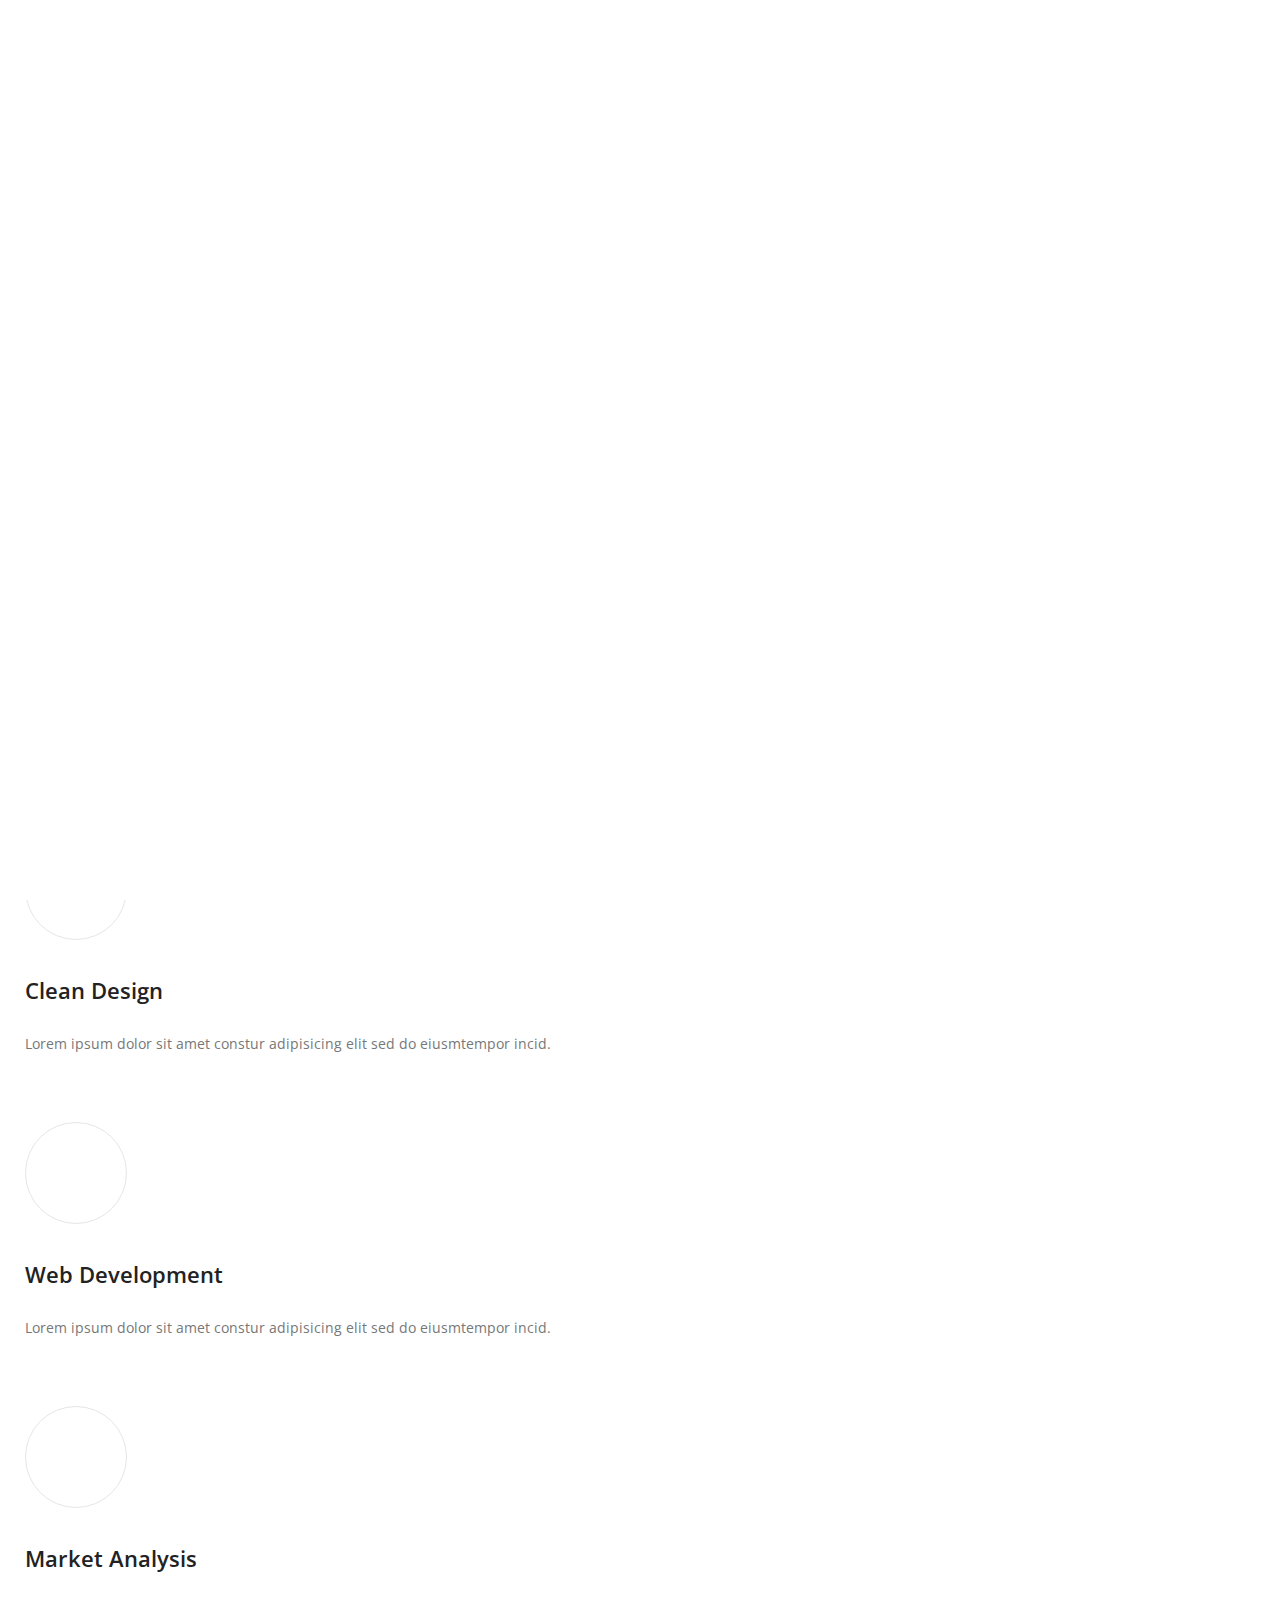
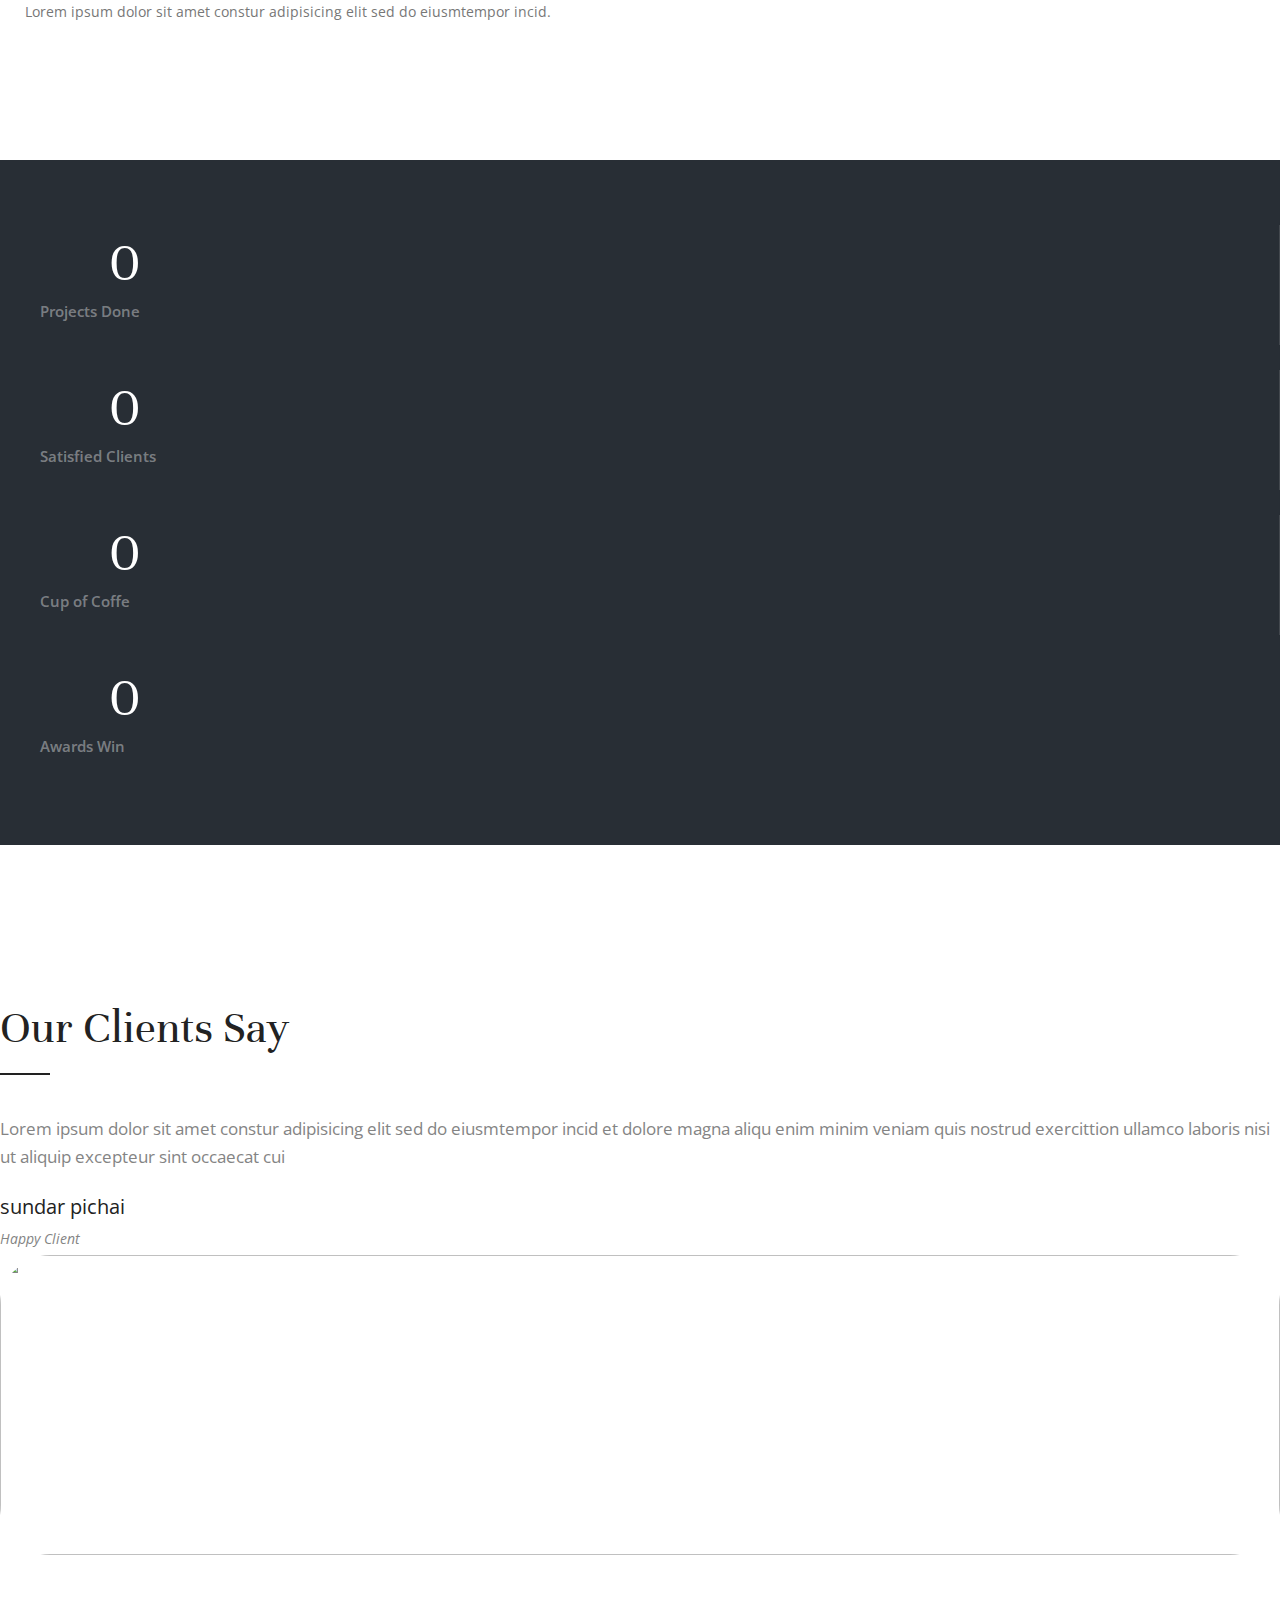
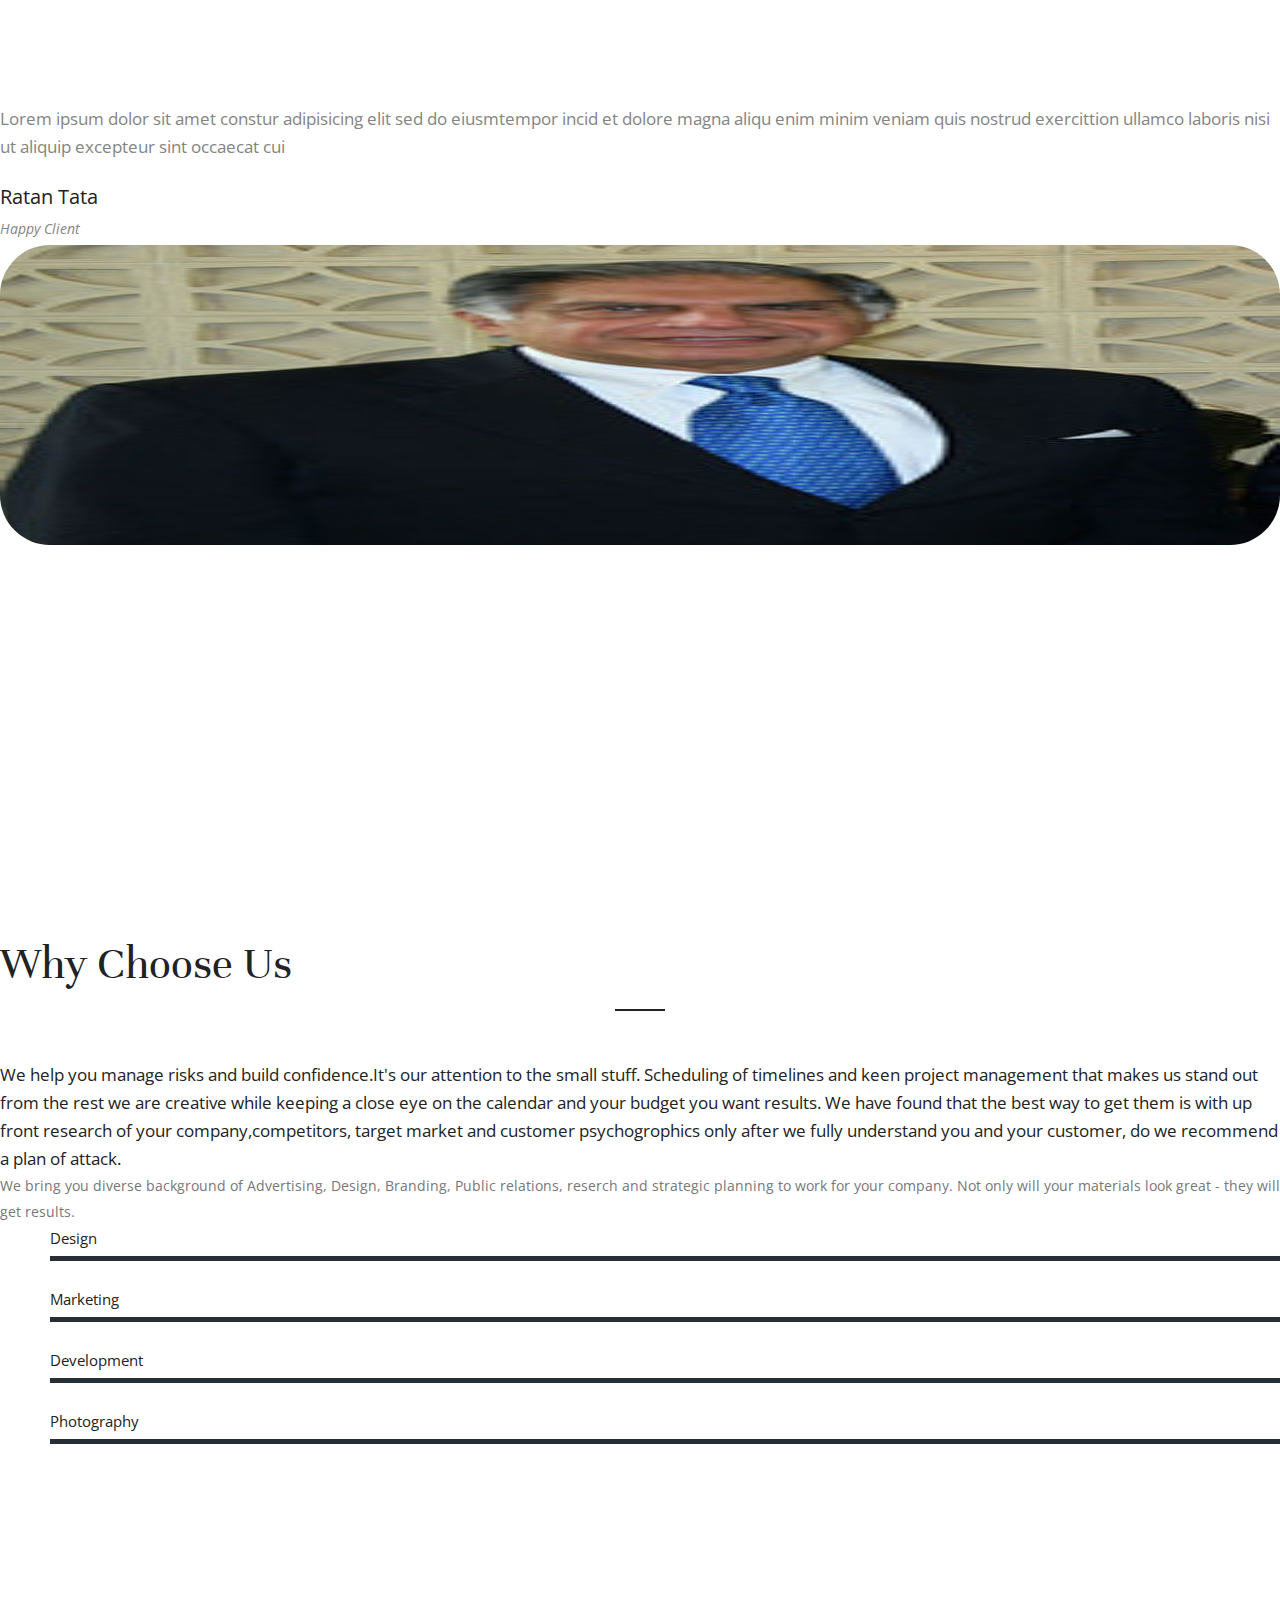
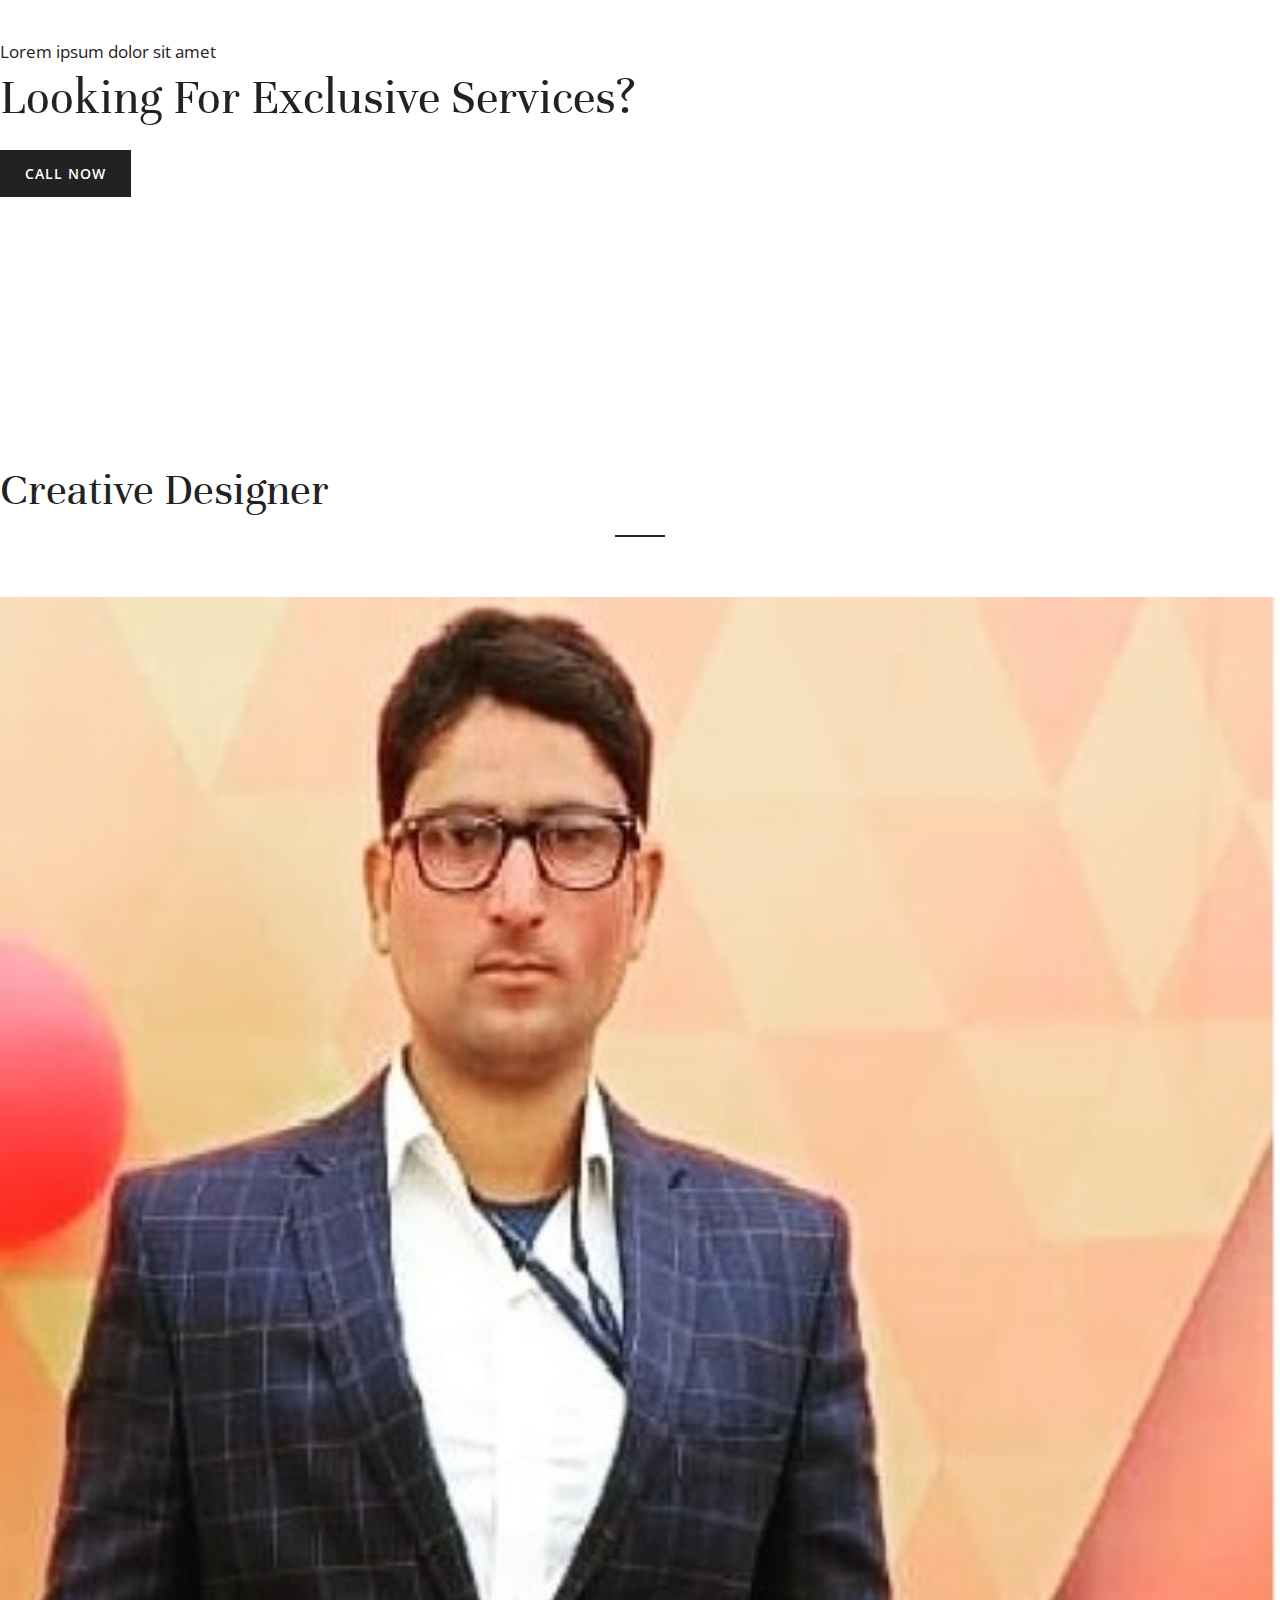
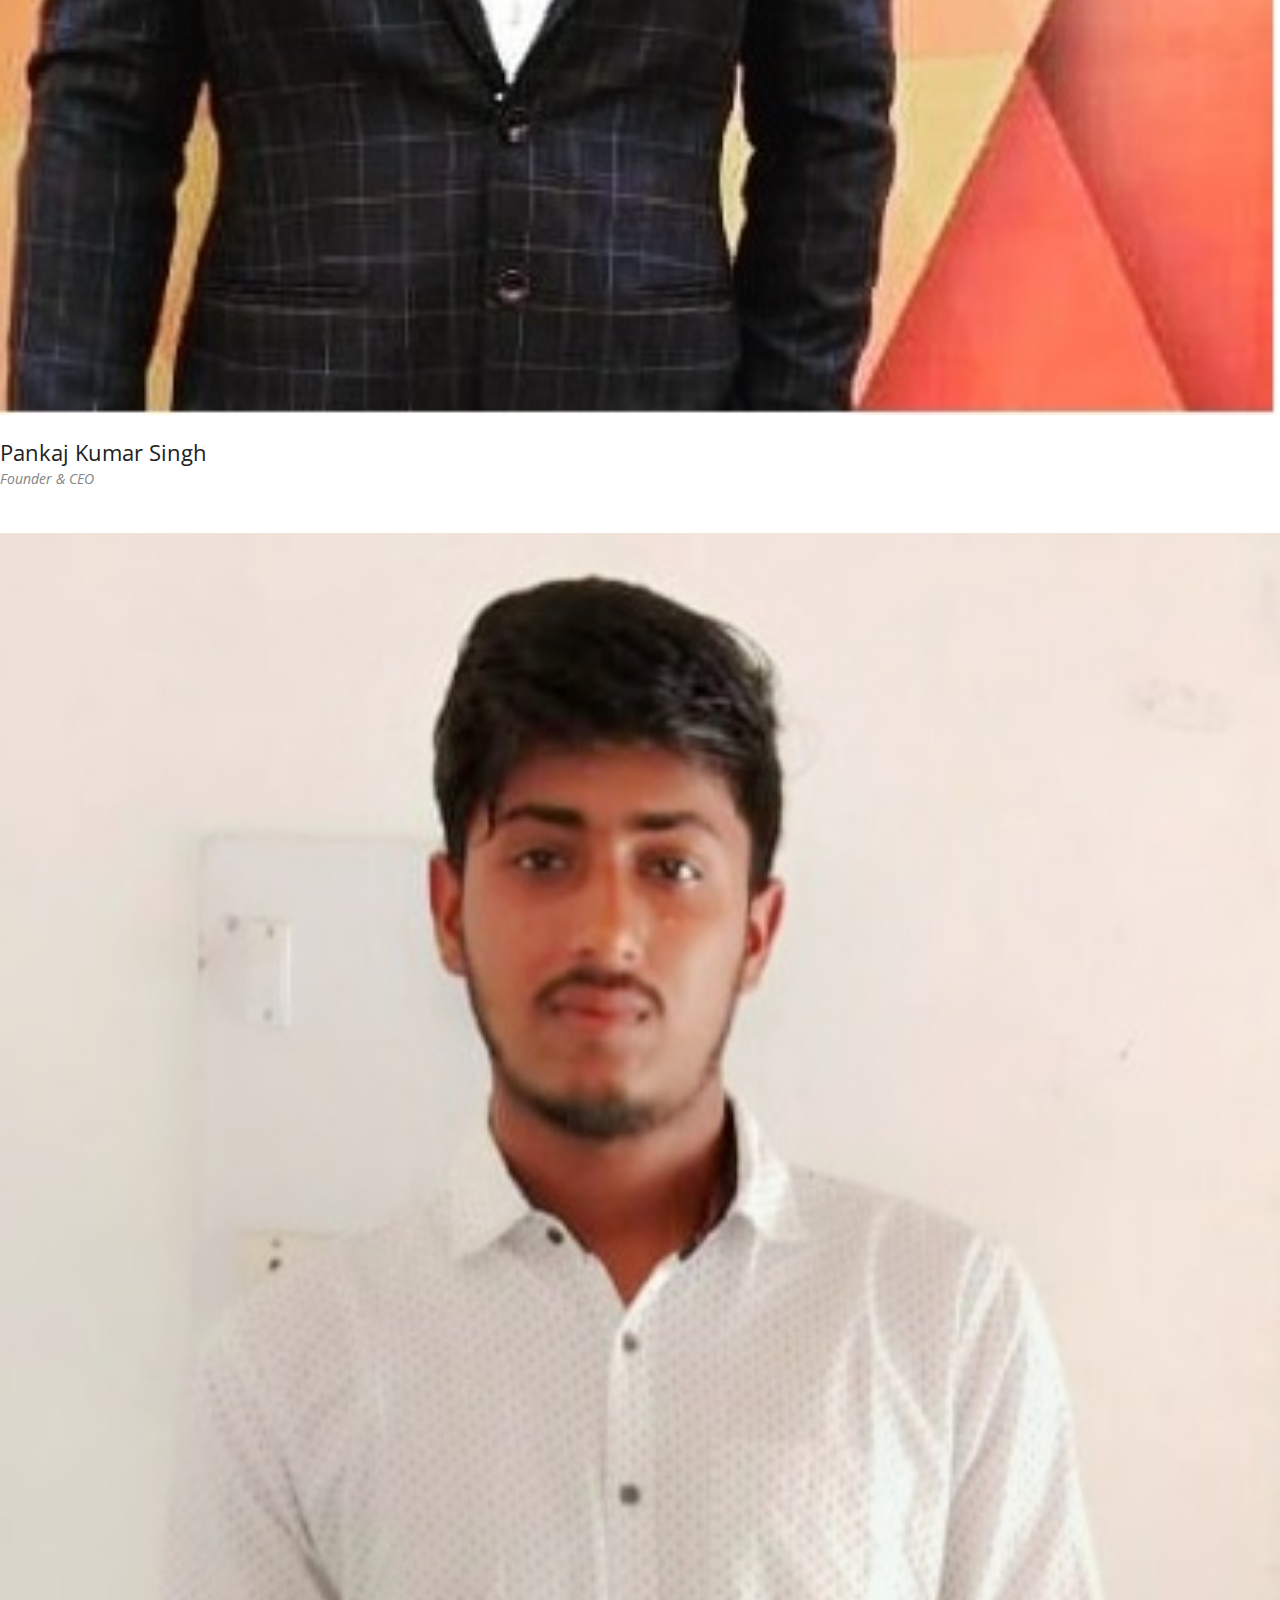
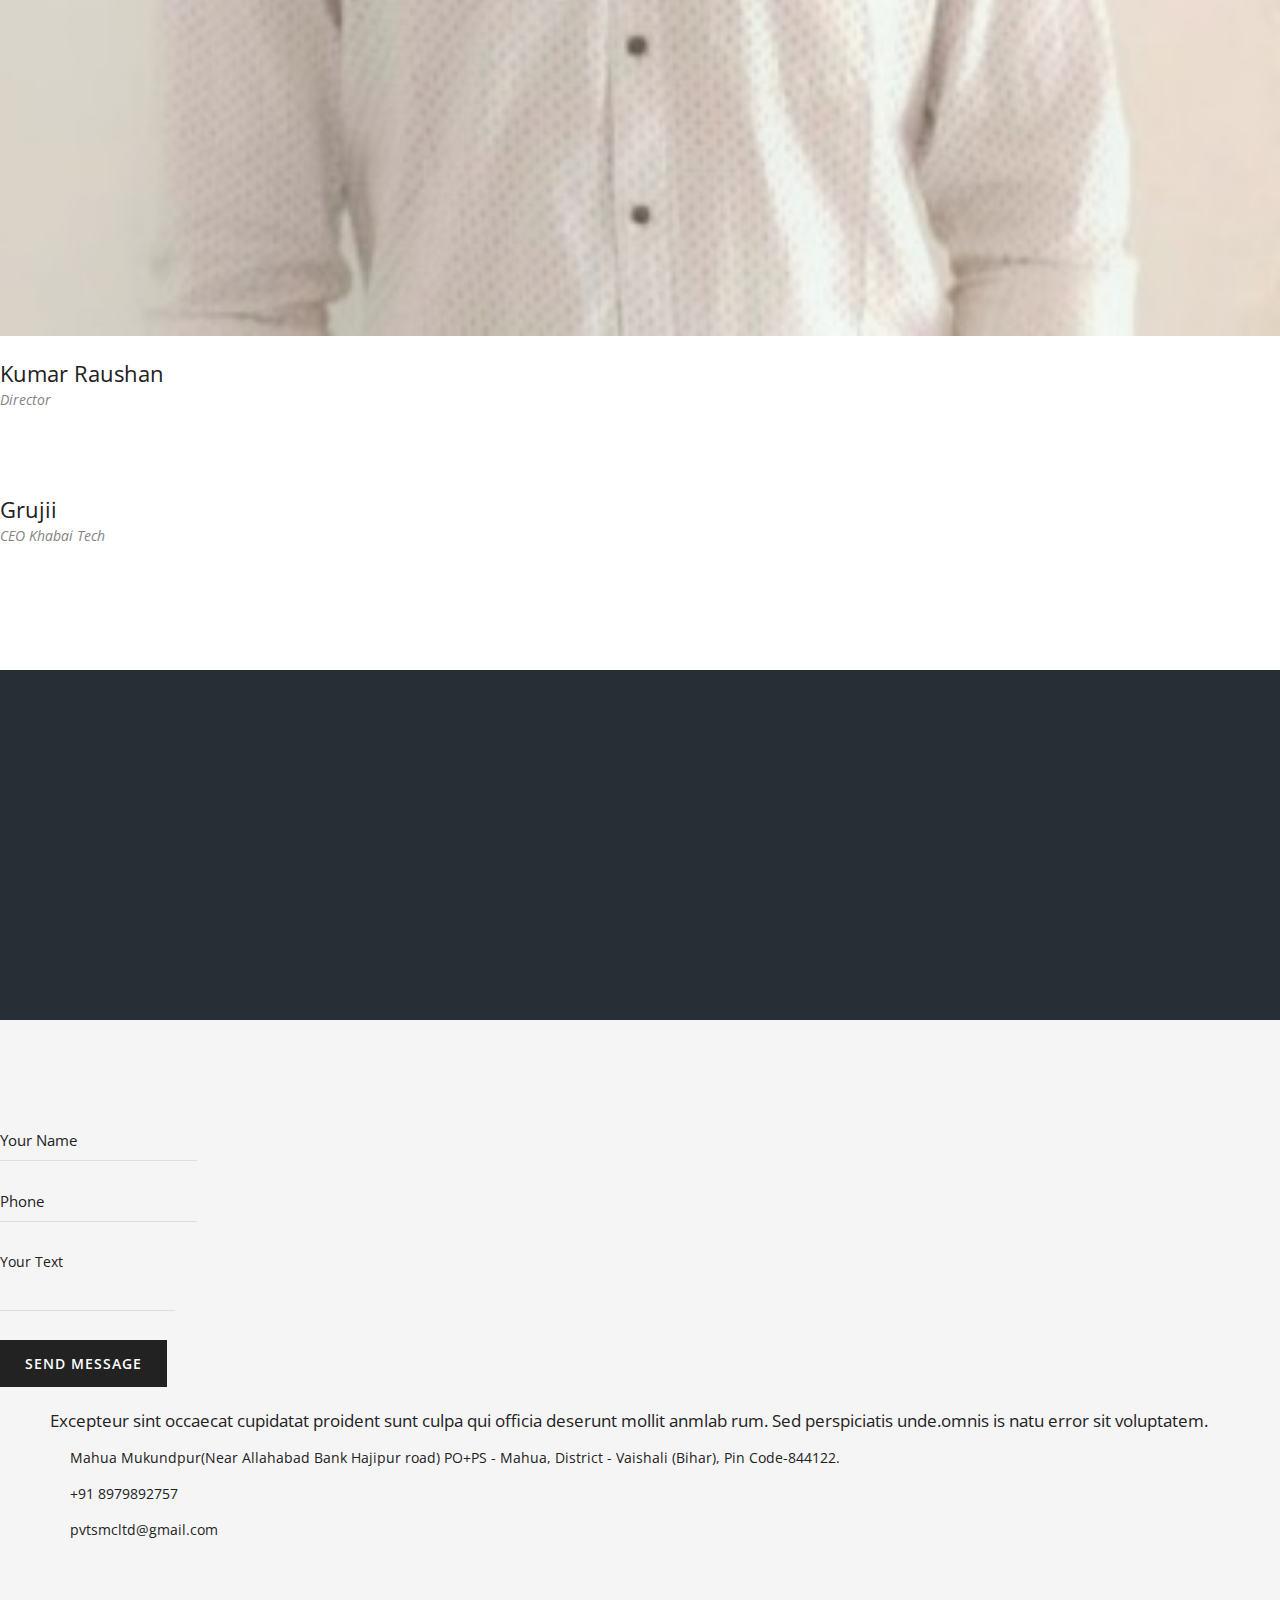
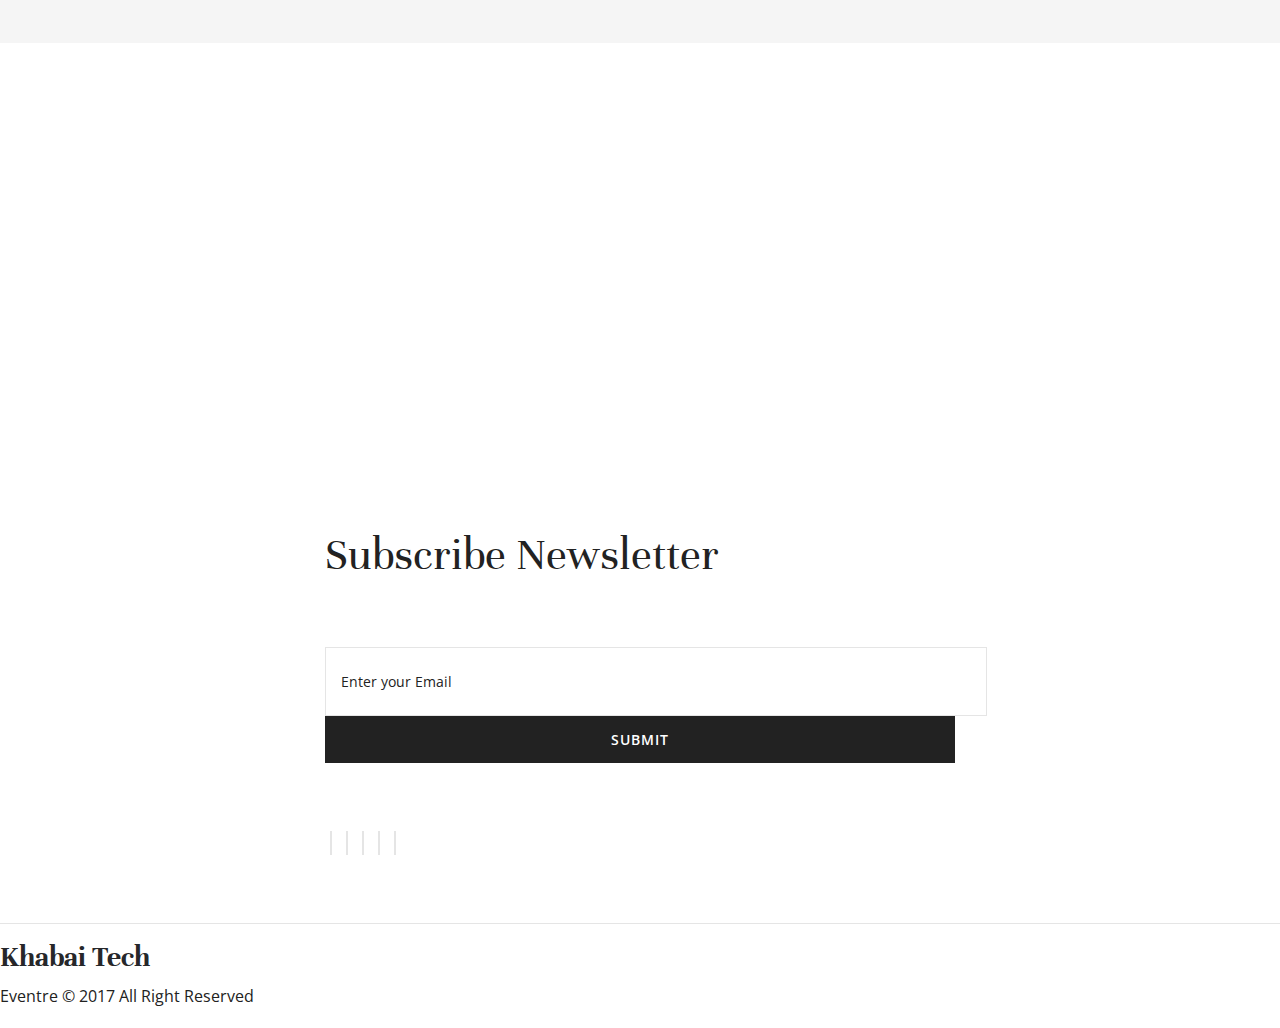
==== index.html @ 3f1c2b38 "index.html" ====
<!DOCTYPE html>
<html>
<head>
<meta charset="utf-8">
<title>Smart Marketing Company PVT LTD | Home Page</title>

<!-- Stylesheets -->
<link href="css/bootstrap.css" rel="stylesheet">
<link href="css/responsive.css" rel="stylesheet">
<link href="css/style.css" rel="stylesheet">

<!-- mobile responsive meta -->
<meta name="viewport" content="width=device-width, initial-scale=1">
<meta name="viewport" content="width=device-width, initial-scale=1, maximum-scale=1">

<!--Favicon-->
<link rel="shortcut icon" href="images/favicon.ico" type="image/x-icon">
<link rel="icon" href="images/favicon.ico" type="image/x-icon">
</head>

<body>
<div class="page-wrapper">
 	

    <!-- Preloader -->
    <div class="preloader"></div>
    <!-- Preloader -->


    <div class="header-top"></div>
    
   
    <!--Main Header-->
    <header class="main-header sticky-header">
        <div class="container-fluid clearfix">
            <div class="logo">
                <figure>
                    <a href="index.html" class="logo-img"><img class="logo" src="images/logo.jpeg" alt=""></a>
                </figure>
            </div>
            <nav class="main-menu">
                <div class="navbar-header">
                    <!-- Toggle Button -->      
                    <button type="button" class="navbar-toggle" data-toggle="collapse" data-target=".navbar-collapse">
                        <span class="icon-bar"></span>
                        <span class="icon-bar"></span>
                        <span class="icon-bar"></span>
                    </button>
                </div>           
                <div class="navbar-collapse collapse clearfix">
                    <ul class="navigation clearfix">
                        <li class="current"><a href="index.html">Home</a></li>                          
                        <li><a href="about.html">About</a></li>
                        <li><a href="service.html">Services</a></li>
<!--                         <li class="dropdown"><a href="#">Our Team</a>
                          <ul>
                                <li><a href="team.html">Our team</a></li>
                                <li><a href="protfolio.html">Our Portfolio</a></li>
                                <li><a href="protfolio-two.html">Portfolio Two</a></li>
                                <li><a href="single-protfolio.html">Single Portfolio</a></li>
                            </ul> 
                        </li>  -->
                     <li><a href="team.html">Our Team</a></li>
<!--                      <li class="dropdown"><a href="#">Blogs</a>
                           <ul>
                                <li><a href="blog.html">Our Blog</a></li>
                                <li><a href="single-blog.html">Single Post</a></li>
                            </ul> 
                        </li>                    -->
             <li><a href="blog.html">Blogs</a></li>
                        <li><a href="contact.html">Contact Us</a></li>
                    </ul>
                </div>                    
            </nav>
            <div class="link-button">
                <div class="search_option">
                    <a href="#"><span class="icon fa fa-search"></span></a>
                </div>
                <ul class="social-links">
                   <li><a href="https://www.facebook.com/SMCPrivateLtd"><i class="fa fa-facebook" aria-hidden="true"></i></a></li>
                    <li><a href="https://twitter.com/smcprivateltd"><i class="fa fa-twitter" aria-hidden="true"></i></a></li>
                    <li><a href="https://www.instagram.com/smcprivateltd/?hl=en"><i class="fa fa-instagram" aria-hidden="true"></i></a></li>
                    <li><a href="https://www.youtube.com/channel/UCx0E4RYS8AZOpCmGG9Pnu3g/videos"><i class="fa fa-youtube" aria-hidden="true"></i></a></li>
                    <li><a href="https://www.linkedin.com/company/smart-marketing-company-private-ltd/"><i class="fa fa-linkedin" aria-hidden="true"></i></a></li>
                </ul>
            </div>
        </div>
    </header>
    <!--End Main Header -->
    
    
    <!--Start rev slider wrapper-->     
    <section class="rev_slider_wrapper">
        <div id="slider1" class="rev_slider"  data-version="5.0">
            <ul>
                <li class="gradient-overlay" data-transition="slotzoom-horizontal" data-slotamount="1" data-masterspeed="1000" data-saveperformance="off"  data-title="Awesome Title Here">

                    <div class="tp-caption lfr sfb tp-resizeme start"
                    data-x="left" data-hoffset="-100"
                    data-y="top" data-voffset="-200"
                    data-speed="1500"
                    data-start="0"
                    data-easing="easeOutExpo"
                    data-splitin="none"
                    data-splitout="none"
                    data-elementdelay="0.03"
                    data-endelementdelay="0.3"
                    data-endspeed="1200"
                    data-endeasing="Power4.easeIn"><img src="images/main-slider/7.png" alt=""></div> 
                    
                    <div class="tp-caption lfb sfb tp-resizeme start"
                    data-x="left" data-hoffset="375"
                    data-y="top" data-voffset="250"
                    data-speed="1500"
                    data-start="500"
                    data-easing="easeOutExpo"
                    data-splitin="none"
                    data-splitout="none"
                    data-elementdelay="0.03"
                    data-endelementdelay="0.3"
                    data-endspeed="1200"
                    data-endeasing="Power4.easeIn">
                        <div class="slider-text">
                            <h1>We are  <br>Smart Marketing Company</h1>
                          <p>We help businesses grow and expand exponentially.</p>
                            <button class="btn-style-one">Consult Now</button>
                        </div>
                    </div>

                    <div class="tp-caption lft sfb tp-resizeme start"
                    data-x="left" data-hoffset="0"
                    data-y="center" data-voffset="-50"
                    data-speed="1500"
                    data-start="1000"
                    data-easing="easeOutExpo"
                    data-splitin="none"
                    data-splitout="none"
                    data-elementdelay="0.01"
                    data-endelementdelay="0.3"
                    data-endspeed="1200"
                    data-endeasing="Power4.easeIn"><img src="images/main-slider/1.png" alt=""></div>
                    
                    <div class="tp-caption Rfb sfb tp-resizeme start"
                    data-x="right" data-hoffset="-90"
                    data-y="bottom" data-voffset="-130"
                    data-speed="1500"
                    data-start="1500"
                    data-easing="easeOutExpo"
                    data-splitin="none"
                    data-splitout="none"
                    data-elementdelay="0.01"
                    data-endelementdelay="0.3"
                    data-endspeed="1200"
                    data-endeasing="Power4.easeIn"><img src="images/main-slider/2.png" alt=""></div>

                    <div class="tp-caption lfr sfb tp-resizeme start"
                    data-x="right" data-hoffset="150"
                    data-y="top" data-voffset="-40"
                    data-speed="1500"
                    data-start="2000"
                    data-easing="easeOutExpo"
                    data-splitin="none"
                    data-splitout="none"
                    data-elementdelay="0.01"
                    data-endelementdelay="0.3"
                    data-endspeed="1200"
                    data-endeasing="Power4.easeIn"><img src="images/main-slider/3.png" alt=""></div>
                    
                    <div class="tp-caption lfr sfb tp-resizeme start"
                    data-x="right" data-hoffset="310"
                    data-y="top" data-voffset="125"
                    data-speed="1500"
                    data-start="2500"
                    data-easing="easeOutExpo"
                    data-splitin="none"
                    data-splitout="none"
                    data-elementdelay="0.01"
                    data-endelementdelay="0.3"
                    data-endspeed="1200"
                    data-endeasing="Power4.easeIn"><div class="image-4"><img src="images/main-slider/4.png" alt=""></div></div>

                    <div class="tp-caption lfb sfb tp-resizeme start"
                    data-x="right" data-hoffset="200"
                    data-y="center" data-voffset="0"
                    data-speed="1500"
                    data-start="3000"
                    data-easing="easeOutExpo"
                    data-splitin="none"
                    data-splitout="none"
                    data-elementdelay="0.01"
                    data-endelementdelay="0.3"
                    data-endspeed="1200"
                    data-endeasing="Power4.easeIn"><img src="images/main-slider/5.png" alt=""></div>

                    <div class="tp-caption lfb sfb tp-resizeme start"
                    data-x="center" data-hoffset="0"
                    data-y="bottom" data-voffset="-50"
                    data-speed="1500"
                    data-start="3500"
                    data-easing="easeOutExpo"
                    data-splitin="none"
                    data-splitout="none"
                    data-elementdelay="0.01"
                    data-endelementdelay="0.3"
                    data-endspeed="1200"
                    data-endeasing="Power4.easeIn"><div class="image-6"><img src="images/main-slider/6.png" alt=""></div></div>              
                    
                </li>
            </ul>
        </div>
    </section>
    <!--End rev slider wrapper-->


    <!--Wellcome Section-->
    <section class="wellcome-section">
        <div class="container">
            <div class="section-title text-center">
                <h2>Welcome to SMC Pvt. Ltd. Comapny</h2>
            <p>Beat The Challenge</p>
            </div>
            <div class="row">
                <div class="col-lg-4 col-md-6 col-sm-6 col-xs-12">
                    <div class="item-holder text-center">
                        <div class="icon-box">
                            <i class="flaticon-vector"></i>
                        </div>                           
                        <div class="text">
                            <a href="#"><h5>Clean Design</h5></a>
                            <p>Lorem ipsum dolor sit amet constur adipisicing elit sed do eiusmtempor incid.</p>
                        </div>
                    </div>
                </div>
                <div class="col-lg-4 col-md-6 col-sm-6 col-xs-12">
                    <div class="item-holder text-center">
                        <div class="icon-box">
                            <i class="flaticon-computer"></i>
                        </div>                           
                        <div class="text">
                            <a href="#"><h5>Web Development</h5></a>
                            <p>Lorem ipsum dolor sit amet constur adipisicing elit sed do eiusmtempor incid.</p>
                        </div>
                    </div>
                </div>
                <div class="col-lg-4 col-md-6 col-sm-6 col-xs-12">
                    <div class="item-holder text-center">
                        <div class="icon-box">
                            <i class="flaticon-bar-chart"></i>
                        </div>                           
                        <div class="text">
                            <a href="#"><h5>Market Analysis</h5></a>
                            <p>Lorem ipsum dolor sit amet constur adipisicing elit sed do eiusmtempor incid.</p>
                        </div>
                    </div>
                </div>
            </div>
        </div>
    </section>
    <!--End Wellcome Section-->


    <!--Fact Counter-->
    <section class="fact-counter">
        <div class="container">
            <div class="row clearfix">
                <div class="counter-outer clearfix">
                    <!--Column-->
                    <article class="column counter-column col-md-3 col-sm-6 col-xs-12 wow fadeIn" data-wow-duration="0ms">
                        <div class="item">
                            <div class="count-outer">
                                <div class="icon">
                                    <i class="flaticon-layers"></i>
                                </div>                                
                                <span class="count-text" data-speed="3000" data-stop="230">0</span>
                            </div>
                            <h4 class="counter-title">Projects Done</h4>
                        </div>                            
                    </article>
                    
                    <!--Column-->
                    <article class="column counter-column col-md-3 col-sm-6 col-xs-12 wow fadeIn" data-wow-duration="0ms">
                        <div class="item">
                            <div class="count-outer">
                                <div class="icon">
                                    <i class="flaticon-users"></i>
                                </div>
                                <span class="count-text" data-speed="3000" data-stop="789">0</span>
                            </div>
                            <h4 class="counter-title">Satisfied Clients</h4>
                        </div>
                    </article>
                    
                    <!--Column-->
                    <article class="column counter-column col-md-3 col-sm-6 col-xs-12 wow fadeIn" data-wow-duration="0ms">
                        <div class="item">
                            <div class="count-outer">
                                <div class="icon">
                                    <i class="flaticon-cup"></i>
                                </div>
                                <span class="count-text" data-speed="3000" data-stop="580">0</span>
                            </div>
                            <h4 class="counter-title">Cup of Coffe</h4>
                        </div>
                    </article>
                    
                    <!--Column-->
                    <article class="column counter-column col-md-3 col-sm-6 col-xs-12 wow fadeIn" data-wow-duration="0ms">
                        <div class="item">
                            <div class="count-outer">
                                <div class="icon">
                                    <i class="flaticon-trophy"></i>
                                </div>
                                <span class="count-text" data-speed="3000" data-stop="129">0</span>
                            </div>
                            <h4 class="counter-title">Awards Win</h4>
                        </div>
                    </article>
                </div>
            </div>
        </div>
    </section>
    <!--End Fact Counter-->

    
    <!--testimonials section-->
    <section class="testimonials-section">
        <div class="container">
            <div class="section-title text-left">
                <h2>Our Clients Say</h2>
            </div>
            <div class="single-item-carousel">
                <div class="item">
                    <div class="row">
                        <div class="col-lg-8">
                            <div class="text-area">
                                <p>Lorem ipsum dolor sit amet constur adipisicing elit sed do eiusmtempor incid et dolore magna aliqu enim minim veniam quis nostrud exercittion ullamco laboris nisi ut aliquip excepteur sint occaecat cui</p>
                                <h5>sundar pichai </h5>
                                <span>Happy Client</span>
                            </div>
                        </div>
                        <div class="col-lg-4">
                            <div class="image-box">
                                <figure>
                                    <img src="images/resource/sunder pichai.jfif" class="pic" alt="">
                                </figure>
                            </div>
                        </div>
                    </div>                            
                </div>
                <div class="item">
                    <div class="row">
                        <div class="col-lg-8">
                            <div class="text-area">
                                <p>Lorem ipsum dolor sit amet constur adipisicing elit sed do eiusmtempor incid et dolore magna aliqu enim minim veniam quis nostrud exercittion ullamco laboris nisi ut aliquip excepteur sint occaecat cui</p>
                                <h5>Ratan Tata</h5>
                                <span>Happy Client</span>
                            </div>                                
                        </div>
                        <div class="col-lg-4">
                            <div class="image-box">
                                <figure>
                                    <img src="images/resource/ratan-tata.jpg" class="pic" alt="">
                                </figure>
                            </div>
                        </div>
                    </div>                            
                </div>
            </div>
        </div>
    </section>
    <!--End testimonials section-->


    <!--Gallery Section-->
    <section class="gallery-section">
        <div class="container-fluid">
            <div class="row clearfix">
                <article class="col-lg-3 col-md-6 col-sm-6 col-xs-12">
                    <div class="item">
                        <img src="images/gallery/1.jpg" alt="">
                        <div class="overlay">
                            <h5>Web Development</h5>
                            <p>Lorem ipsum dolor sit amet constur adipisicing elit sed do eiusmtempor incid.</p>
                            <a href="#"><i class="flaticon-right-arrow"></i></a>
                        </div>                    
                    </div>
                </article> 
                <article class="col-lg-3 col-md-6 col-sm-6 col-xs-12">
                    <div class="item">
                        <img src="images/gallery/2.jpg" alt="">
                        <div class="overlay">
                            <h5>Web Development</h5>
                            <p>Lorem ipsum dolor sit amet constur adipisicing elit sed do eiusmtempor incid.</p>
                            <a href="#"><i class="flaticon-right-arrow"></i></a>
                        </div>
                    </div>
                </article> 
                <article class="col-lg-3 col-md-6 col-sm-6 col-xs-12">
                    <div class="item">
                        <img src="images/gallery/3.jpg" alt="">
                        <div class="overlay">
                            <h5>Web Development</h5>
                            <p>Lorem ipsum dolor sit amet constur adipisicing elit sed do eiusmtempor incid.</p>
                            <a href="#"><i class="flaticon-right-arrow"></i></a>
                        </div>
                    </div>
                </article>
                <article class="col-lg-3 col-md-6 col-sm-6 col-xs-12">
                    <div class="item">
                        <img src="images/gallery/4.jpg" alt="">
                        <div class="overlay">
                            <h5>Web Development</h5>
                            <p>Lorem ipsum dolor sit amet constur adipisicing elit sed do eiusmtempor incid.</p>
                            <a href="#"><i class="flaticon-right-arrow"></i></a>
                        </div>
                    </div>
                </article>
                <article class="col-lg-3 col-md-6 col-sm-6 col-xs-12">
                    <div class="item">
                        <img src="images/gallery/5.jpg" alt="">
                        <div class="overlay">
                            <h5>Web Development</h5>
                            <p>Lorem ipsum dolor sit amet constur adipisicing elit sed do eiusmtempor incid.</p>
                            <a href="#"><i class="flaticon-right-arrow"></i></a>
                        </div>                    
                    </div>
                </article> 
                <article class="col-lg-3 col-md-6 col-sm-6 col-xs-12">
                    <div class="item">
                        <img src="images/gallery/6.jpg" alt="">
                        <div class="overlay">
                            <h5>Web Development</h5>
                            <p>Lorem ipsum dolor sit amet constur adipisicing elit sed do eiusmtempor incid.</p>
                            <a href="#"><i class="flaticon-right-arrow"></i></a>
                        </div>
                    </div>
                </article> 
                <article class="col-lg-3 col-md-6 col-sm-6 col-xs-12">
                    <div class="item">
                        <img src="images/gallery/7.jpg" alt="">
                        <div class="overlay">
                            <h5>Web Development</h5>
                            <p>Lorem ipsum dolor sit amet constur adipisicing elit sed do eiusmtempor incid.</p>
                            <a href="#"><i class="flaticon-right-arrow"></i></a>
                        </div>
                    </div>
                </article>
                <article class="col-lg-3 col-md-6 col-sm-6 col-xs-12">
                    <div class="item">
                        <img src="images/gallery/8.jpg" alt="">
                        <div class="overlay">
                            <h5>Web Development</h5>
                            <p>Lorem ipsum dolor sit amet constur adipisicing elit sed do eiusmtempor incid.</p>
                            <a href="#"><i class="flaticon-right-arrow"></i></a>
                        </div>
                    </div>
                </article>
            </div>
        </div>
    </section>
    <!--End Gallery Section-->


    <!--Choose Us-->
    <section class="choose-us">
        <div class="container">
            <div class="section-title text-center">
                <h2>Why Choose Us</h2>
            </div>
            <div class="col-lg-6 col-md-12 col-xs-12">
                <div class="text">
                    <p>We help you manage risks and build confidence.It's our attention to the small stuff. Scheduling of timelines and keen project management that makes us stand out from the rest we are creative while keeping a close eye on the calendar and your budget you want results. We have found that the best way to get them is with up front research of your company,competitors, target market and customer psychogrophics only after we fully understand you and your customer, do we recommend a plan of attack.</p>
                </div>
                <div class="content-text">
                    <p>We bring you diverse background of Advertising, Design, Branding, Public relations, reserch and strategic planning to work for your company. Not only will your materials look great - they will get results.</p>
                </div>
            </div>
            <div class="col-lg-6 col-md-12 col-xs-12">
                <div class="causes-progress">
                    <div class="progress-item">
                        <h6>Design</h6>
                        <div class="progress" data-value="60">
                            <div class="progress-bar" role="progressbar" aria-valuenow="60" aria-valuemin="0" aria-valuemax="100">
                                <div class="value-holder"><span class="value"></span>%</div>
                            </div>
                        </div>
                    </div>
                    <div class="progress-item">
                        <h6>Marketing</h6>
                        <div class="progress" data-value="80">
                            <div class="progress-bar" role="progressbar" aria-valuenow="80" aria-valuemin="0" aria-valuemax="100">
                                <div class="value-holder"><span class="value"></span>%</div>
                            </div>
                        </div>
                    </div>
                    <div class="progress-item">
                        <h6>Development</h6>
                        <div class="progress" data-value="90">
                            <div class="progress-bar" role="progressbar" aria-valuenow="90" aria-valuemin="0" aria-valuemax="100">
                                <div class="value-holder"><span class="value"></span>%</div>
                            </div>
                        </div>
                    </div>
                    <div class="progress-item">
                        <h6>Photography</h6>
                        <div class="progress" data-value="65">
                            <div class="progress-bar" role="progressbar" aria-valuenow="65" aria-valuemin="0" aria-valuemax="100">
                                <div class="value-holder"><span class="value"></span>%</div>
                            </div>
                        </div>
                    </div>
                </div>
            </div>
        </div>
    </section>
    <!--End Choose Us-->


    <!--Cta Section-->
    <section class="cta-section" style="background: url(images/background/1.jpg);">
        <div class="container">
            <p>Lorem ipsum dolor sit amet</p>
            <h2>Looking For Exclusive Services?</h2>
            <div class="link-btn">
                <a href="#" class="btn-style-one">Call Now</a>
            </div>
        </div>
    </section>
    <!--End Cta Section-->


    <!--Team Section-->
    <section class="team-section">
        <div class="container">
            <div class="section-title text-center">
                <h2>Creative Designer</h2>
            </div>
            <div class="row">
                <div class="col-md-4 col-sm-6 col-xs-12">
                    <div class="item-holder">
                        <div class="image-box">
                            <figure>
                                <img src="images/team/2.jpeg" alt="">
                            </figure>
                            <ul class="social-links">
                                <li><a href="#"><i class="fa fa-facebook" aria-hidden="true"></i></a></li>
                                <li><a href="#"><i class="fa fa-twitter" aria-hidden="true"></i></a></li>
                                <li><a href="#"><i class="fa fa-linkedin" aria-hidden="true"></i></a></li>
                                <li><a href="#"><i class="fa fa-pinterest-p" aria-hidden="true"></i></a></li>
                            </ul>
                        </div>
                        <div class="text text-center">
                            <a href="#"><h5>Pankaj Kumar Singh</h5></a>
                            <span>Founder & CEO</span>
                        </div>
                    </div>
                </div>
                <div class="col-md-4 col-sm-6 col-xs-12">
                    <div class="item-holder">
                        <div class="image-box">
                            <figure>
                                <img src="images/team/1.jpeg" alt="">
                            </figure>
                            <ul class="social-links">
                                <li><a href="#"><i class="fa fa-facebook" aria-hidden="true"></i></a></li>
                                <li><a href="#"><i class="fa fa-twitter" aria-hidden="true"></i></a></li>
                                <li><a href="#"><i class="fa fa-linkedin" aria-hidden="true"></i></a></li>
                                <li><a href="#"><i class="fa fa-pinterest-p" aria-hidden="true"></i></a></li>
                            </ul>
                        </div>
                        <div class="text text-center">
                            <a href="#"><h5>Kumar Raushan</h5></a>
                            <span>Director</span>
                        </div>
                    </div>
                </div>
                <div class="col-md-4 col-sm-6 col-xs-12">
                    <div class="item-holder">
                        <div class="image-box">
                            <figure>
                                <img src="images/team/3.jpg" alt="">
                            </figure>
                            <ul class="social-links">
                                <li><a href="#"><i class="fa fa-facebook" aria-hidden="true"></i></a></li>
                                <li><a href="#"><i class="fa fa-twitter" aria-hidden="true"></i></a></li>
                                <li><a href="#"><i class="fa fa-linkedin" aria-hidden="true"></i></a></li>
                                <li><a href="#"><i class="fa fa-pinterest-p" aria-hidden="true"></i></a></li>
                            </ul>
                        </div>
                        <div class="text text-center">
                            <a href="#"><h5>Grujii</h5></a>
                            <span>CEO Khabai Tech</span>
                        </div>
                    </div>
                </div>
            </div>                                    
        </div>
    </section>
    <!--End Team Section-->


    <!--Sponsors Style-->
    <section class="sponsors-logos">
        <div class="your-logo wow fadeInUp">
            <div class="sponsors-container">
                <ul class="sponsors-slider">
                    <li class="image-holder">
                        <div class="image-box">
                            <a href="#"><img src="images/clients/1.png" alt=""></a>
                        </div>
                    </li>
                    <li class="image-holder">
                        <div class="image-box">
                            <a href="#"><img src="images/clients/2.png" alt=""></a>
                        </div>
                    </li>
                    <li class="image-holder">
                        <div class="image-box">
                            <a href="#"><img src="images/clients/3.png" alt=""></a>
                        </div>
                    </li>
                    <li class="image-holder">
                        <div class="image-box">
                            <a href="#"><img src="images/clients/4.png" alt=""></a>
                        </div>
                    </li>
                    <li class="image-holder">
                        <div class="image-box">
                            <a href="#"><img src="images/clients/5.png" alt=""></a>
                        </div>
                    </li>
                    <li class="image-holder">
                        <div class="image-box">
                            <a href="#"><img src="images/clients/1.png" alt=""></a>
                        </div>
                    </li>
                    <li class="image-holder">
                        <div class="image-box">
                            <a href="#"><img src="images/clients/2.png" alt=""></a>
                        </div>
                    </li>
                    <li class="image-holder">
                        <div class="image-box">
                            <a href="#"><img src="images/clients/3.png" alt=""></a>
                        </div>
                    </li>
                    <li class="image-holder">
                        <div class="image-box">
                            <a href="#"><img src="images/clients/4.png" alt=""></a>
                        </div>
                    </li>
                    <li class="image-holder">
                        <div class="image-box">
                            <a href="#"><img src="images/clients/5.png" alt=""></a>
                        </div>
                    </li>
                </ul>
            </div>
        </div>
    </section>
    <!--End Sponsors Style-->

   
    <!--Blog Section-->
<!--     <section class="blog-section">
        <div class="container">
            <div class="section-title text-center">
                <h2>Company News</h2>
            </div>
            <div class="row">
                <div class="col-lg-4 col-md-6 col-sm-6 col-xs-12">
                    <div class="item-holder">
                        <div class="image-box">
                            <figure>
                                <a href="single-blog.html"><img src="images/blog/1.jpg" alt=""></a>
                            </figure>
                            <div class="date-box">
                                <span>25 feb, 2017</span>
                            </div>
                        </div>
                        <div class="text-area">
                            <div class="content-text text-center">
                                <div class="sec-title">
                                    <a href="single-blog.html"><h5>Cras sed elit sit amet.</h5></a>
                                </div>
                                <div class="text">
                                    <p>Excepteur sint occaecat cupidatat  proident sunt culpa qui officia deserunt mollit anmlab rum. Sed perspiciatis unde.</p>
                                </div>                            
                            </div>
                            <div class="blog-info clearfix">
                                <div class="left-side pull-left">
                                    <div class="info"><i class="fa fa-user" aria-hidden="true"></i>admin</div>
                                </div>
                                <ul class="right-side pull-right">
                                    <li><i class="fa fa-heart-o" aria-hidden="true"></i>350</li>
                                    <li><i class="fa fa-comments-o" aria-hidden="true"></i>30</li>
                                </ul>                                    
                            </div>
                        </div>
                    </div>
                </div>
                <div class="col-lg-4 col-md-6 col-sm-6 col-xs-12">
                    <div class="item-holder">
                        <div class="image-box">
                            <figure>
                                <a href="single-blog.html"><img src="images/blog/2.jpg" alt=""></a>
                            </figure>
                            <div class="date-box">
                                <span>25 feb, 2017</span>
                            </div>
                        </div>
                        <div class="text-area">
                            <div class="content-text text-center">
                                <div class="sec-title">
                                    <a href="single-blog.html"><h5>Cras sed elit sit amet.</h5></a>
                                </div>
                                <div class="text">
                                    <p>Excepteur sint occaecat cupidatat  proident sunt culpa qui officia deserunt mollit anmlab rum. Sed perspiciatis unde.</p>
                                </div>                            
                            </div>
                            <div class="blog-info clearfix">
                                <div class="left-side pull-left">
                                    <div class="info"><i class="fa fa-user" aria-hidden="true"></i>admin</div>
                                </div>
                                <ul class="right-side pull-right">
                                    <li><i class="fa fa-heart-o" aria-hidden="true"></i>350</li>
                                    <li><i class="fa fa-comments-o" aria-hidden="true"></i>30</li>
                                </ul>                                    
                            </div>
                        </div>
                    </div>
                </div>
                <div class="col-lg-4 col-md-6 col-sm-6 col-xs-12">
                    <div class="item-holder">
                        <div class="image-box">
                            <figure>
                                <a href="single-blog.html"><img src="images/blog/3.jpg" alt=""></a>
                            </figure>
                            <div class="date-box">
                                <span>25 feb, 2017</span>
                            </div>
                        </div>
                        <div class="text-area">
                            <div class="content-text text-center">
                                <div class="sec-title">
                                    <a href="single-blog.html"><h5>Cras sed elit sit amet.</h5></a>
                                </div>
                                <div class="text">
                                    <p>Excepteur sint occaecat cupidatat  proident sunt culpa qui officia deserunt mollit anmlab rum. Sed perspiciatis unde.</p>
                                </div>                            
                            </div>
                            <div class="blog-info clearfix">
                                <div class="left-side pull-left">
                                    <div class="info"><i class="fa fa-user" aria-hidden="true"></i>admin</div>
                                </div>
                                <ul class="right-side pull-right">
                                    <li><i class="fa fa-heart-o" aria-hidden="true"></i>350</li>
                                    <li><i class="fa fa-comments-o" aria-hidden="true"></i>30</li>
                                </ul>                                    
                            </div>
                        </div>                            
                    </div>
                </div>
            </div>
        </div>
    </section> -->
    <!--End Blog Section-->


    <!-- Contact Section -->
    <section class="contact-section">
        <div class="container">
            <div class="row">
                <div class="col-lg-6 col-md-12 col-xs-12">
                    <div class="left-side">
                        <form id="contact_form" name="contact_form" action="http://html.commonsupport.xyz/2017/Digency/sendmail.php" method="post">
                            <div class="form-group">
                                <input type="text" name="form_name" class="form-control" value="" placeholder="Your Name" required="">
                            </div>
                            <div class="form-group">
                                <input type="text" name="form_phone" class="form-control" value="" placeholder="Phone" required="">
                            </div>
                            <div class="form-group">
                                <textarea name="form_message" class="form-control textarea required" placeholder="Your Text"></textarea>
                            </div>
                            <div class="form-group form-bottom">
                                <input id="form_botcheck" name="form_botcheck" class="form-control" type="hidden" value="">
                                <button class="btn-style-one" type="submit" data-loading-text="Please wait...">send message</button>
                            </div>
                        </form>
                    </div>
                </div>
                <div class="col-lg-6 col-md-12 col-xs-12">
                    <div class="right-side">
                        <div class="text">
                            <p>Excepteur sint occaecat cupidatat  proident sunt culpa qui officia deserunt mollit anmlab rum. Sed perspiciatis unde.omnis is natu error sit voluptatem.</p>
                        </div>
                        <ul>
                            <li><i class="fa fa-map-marker" aria-hidden="true"></i>Mahua Mukundpur(Near Allahabad Bank Hajipur road) PO+PS - Mahua, District - Vaishali (Bihar), Pin Code-844122.</li>
                            <li><i class="fa fa-phone" aria-hidden="true"></i>+91 8979892757</li>
                            <li><i class="fa fa-envelope" aria-hidden="true"></i>pvtsmcltd@gmail.com</li>
                        </ul>
                    </div>
                </div>
            </div>
        </div>
    </section>
    <!-- End Contact Section -->


    <section class="map-section">
        <div class="container-fulid">
            <div class="google-map-area">
            	<iframe src="https://www.google.com/maps/embed?pb=!1m18!1m12!1m3!1d28733.293546801862!2d85.37942568444888!3d25.814732851197395!2m3!1f0!2f0!3f0!3m2!1i1024!2i768!4f13.1!3m3!1m2!1s0x39ed6f043a8bd0e1%3A0xefda0551f92b3cfa!2sMahua%2C%20Bihar%20844122!5e0!3m2!1sen!2sin!4v1601266220916!5m2!1sen!2sin" width="100%" height="450" frameborder="0" style="border:0;" allowfullscreen="" aria-hidden="false" tabindex="0"></iframe>
               <!--  <div 
                    class="google-map" 
                    id="contact-google-map"
                    data-map-lat="25.8147329" 
                    data-map-lng="85.3794257" 
                    data-icon-path="images/icons/map-marker.png" 
                    data-map-title="Mahua" 
                    data-map-zoom="8" 
                    data-markers='{
                        "marker-1": [25.8147329, 85.3794257, "<h4>Head Office</h4><p>Mahua</p>"]
                    }'>
                </div> -->
            </div>
        </div>
    </section>
    <!-- End Map Section -->


    <!--Subscribe Section-->
    <section class="subscribe-section">
        <div class="container">
            <div class="text-area">
                <div class="section-title text-center">
                    <h2>Subscribe Newsletter</h2>
<!--                     <p>Lorem ipsum dolor sit amet consectetur adipisicing elit sed do eiusm</p> -->
                </div>
                <form method="post" action="http://html.commonsupport.xyz/2017/Digency/contact.html">
                    <div class="row">
                        <div class="col-lg-9">
                            <div class="form-group">                        
                                <input type="email" name="email" value="" placeholder="Enter your Email" required="">
                            </div>
                        </div>
                        <div class="col-lg-3">
                            <div class="form-group">                        
                                <button type="submit" class="btn-style-one">SUBMIT</button>
                            </div>
                        </div>
                    </div>
                </form>
                <ul class="social-links text-center">
                    <li><a href="https://www.facebook.com/SMCPrivateLtd"><i class="fa fa-facebook" aria-hidden="true"></i></a></li>
                    <li><a href="https://twitter.com/smcprivateltd"><i class="fa fa-twitter" aria-hidden="true"></i></a></li>
                    <li><a href="https://www.instagram.com/smcprivateltd/?hl=en"><i class="fa fa-instagram" aria-hidden="true"></i></a></li>
                    <li><a href="https://www.youtube.com/channel/UCx0E4RYS8AZOpCmGG9Pnu3g/videos"><i class="fa fa-youtube" aria-hidden="true"></i></a></li>
                    <li><a href="https://www.linkedin.com/company/smart-marketing-company-private-ltd/"><i class="fa fa-linkedin" aria-hidden="true"></i></a></li>
                </ul>
            </div>                
        </div>
    </section>
    <!--End Subscribe Section-->


    <!--main-footer-->
    <footer class="footer-bottom">
        <div class="container clearfix">
            <div class="left-side pull-left">
                <a href="index-2.html">Khabai Tech</a>
            </div>
            <div class="copyright-text pull-right">
                <p>Eventre &copy; 2017 All Right Reserved</p>
            </div>
        </div>
    </footer>
    <!--End main-footer-->


</div>
<!--End pagewrapper-->

<!--Search Popup-->
<div id="search-popup" class="search-popup">
    <div class="close-search theme-btn"><span class="fa fa-times" aria-hidden="true"></span></div>
    <div class="popup-inner">
        <div class="search-form">
            <form method="post" action="http://html.commonsupport.xyz/2017/Digency/index.html">
                <div class="form-group">
                    <fieldset>
                        <input type="search" class="form-control" name="search-input" value="" placeholder="Search Here" required >
                        <input type="submit" value="Search" class="theme-btn">
                    </fieldset>
                </div>
            </form>
            <br>
            <h3>Recent Search Keywords</h3>
            <ul class="recent-searches">
                <li><a href="#">Business</a></li>
                <li><a href="#">Web Development</a></li>
                <li><a href="#">SEO</a></li>
                <li><a href="#">Logistics</a></li>
                <li><a href="#">Freedom</a></li>
            </ul>
        </div>
    </div>
</div>

<!--Scroll to top-->
<div class="scroll-to-top scroll-to-target" data-target=".header-top"><span class="icon fa fa-angle-up"></span></div>

<script src="js/jquery.js"></script>
<script src="js/bootstrap.min.js"></script>
<script src="js/jquery.fancybox.pack.js"></script>
<script src="js/jquery.fancybox-media.js"></script>
<script src="js/html5lightbox.js"></script>
<script src="js/isotope.js"></script> 


<!-- revolution slider js -->
<script src="assets/revolution/js/jquery.themepunch.tools.min.js"></script>
<script src="assets/revolution/js/jquery.themepunch.revolution.min.js"></script>
<script src="assets/revolution/js/extensions/revolution.extension.actions.min.js"></script>
<script src="assets/revolution/js/extensions/revolution.extension.carousel.min.js"></script>
<script src="assets/revolution/js/extensions/revolution.extension.kenburn.min.js"></script>
<script src="assets/revolution/js/extensions/revolution.extension.layeranimation.min.js"></script>
<script src="assets/revolution/js/extensions/revolution.extension.migration.min.js"></script>
<script src="assets/revolution/js/extensions/revolution.extension.navigation.min.js"></script>
<script src="assets/revolution/js/extensions/revolution.extension.parallax.min.js"></script>
<script src="assets/revolution/js/extensions/revolution.extension.slideanims.min.js"></script>
<script src="assets/revolution/js/extensions/revolution.extension.video.min.js"></script>

<script src="js/owl.carousel.min.js"></script>
<script src="js/validate.js"></script>
<script src="js/wow.js"></script>

<!-- gmap helper -->
<script src="https://maps.googleapis.com/maps/api/js?key=AIzaSyAHzPSV2jshbjI8fqnC_C4L08ffnj5EN3A"></script>
<!--gmap script-->
<script src="js/gmaps.js"></script>
<script src="js/map-helper.js"></script>

<!-- bxslider -->
<script src="js/jquery.appear.js"></script>
<script src="js/jquery.countTo.js"></script>

<script src="js/script.js"></script>
</body>
</html>
---- css/responsive.css ----
/*  Theme HTML Template */

@media only screen and (min-width: 768px){
	.main-menu .navigation > li > ul,
	.main-menu .navigation > li > ul > li > ul{
		display:block !important;
		visibility:hidden;
		opacity:0;
	}
}

@media only screen and (max-width: 1200px){
	.blog-section.style-three .right-side{
		margin-left: 0px !important;
	}
}

@media only screen and (max-width: 1199px){
	.main-header .logo {
	    position: relative !important;
	    top: 20px;
	    margin-bottom: 20px;
	    display: block;
	    text-align: center;
	}
	.main-header .main-menu {
	    text-align: left !important;
	}
	.main-header .link-button {
	    top: 90px !important;
	}
	.gallery-section .item{
		margin: 0px !important;
	}
	.testimonials-section .item .text-area{
		margin-bottom: 40px;
	}
	.gallery-section .item{
		margin-bottom: 20px !important;
	}
	.choose-us .causes-progress{
		margin-top: 40px;
		margin-left: 0px !important;
	}
	.contact-section .right-side{
		margin-top: 20px;
		margin-left: 0px !important;
	}
	.blog-section.style-three .right-side{
		margin-top: 40px !important;
	}
}

@media only screen and (max-width: 991px){
	.fact-counter .counter-column:nth-child(2) .item:before{
		display: none;
	}
	.testimonials-section .owl-nav{
		display: none;
	}
	.main-menu .navbar-header .navbar-toggle {
	    display: block;
	    border: 1px solid #ffffff;
	    float: left;
	    height: 50px;
	    width: 50px;
	    padding-left: 12px;
	    text-align: center;
	    margin: 0px 0px 0px 0px;
	    border-radius: 0px;
	    background: #222222;
	}
}

@media only screen and (max-width: 767px){
	/*.main-header .link-button{
		top: 25px !important;
	}*/
	.main-header .link-button{
		display: none;
	}
	.main-header .logo{
		position: absolute !important;
		top: 20px !important;
		left: 0px !important;
		right: 70px !important;
		margin-bottom: 0px !important;
	}
	.main-header{
		padding: 0px 50px !important;
	}
	.main-menu .navbar-header{
		position:relative;
		float:none;
		display: block;
		text-align: right;
		width:100%;
		padding:12px 0px;
		z-index:12;
	}
	.main-menu .navbar-header .navbar-toggle {
	    display: block;
	    border: 1px solid #ffffff;
	    float: left;
	    height: 50px;
	    width: 50px;
	    padding-left: 12px;
	    text-align: center;
	    margin: 0px 0px 0px 0px;
	    border-radius: 0px;
	    background: #222222;
	}	
	.main-menu .navbar-header .navbar-toggle .icon-bar{
		background:#ffffff;	
	}	
	.main-menu .navbar-collapse > .navigation{
		float:none !important;
		width: 100% !important;
		border: 1px solid #000000;
	}
	.main-menu .navbar-collapse > .navigation > li{
		margin:0px !important;
		float:none !important;
		width:100%;
		padding-right: 0px !important;
	}	
	.main-menu .navigation > li > a,
	.main-menu .navigation > li > ul:before{
		border:none;	
	}	
	.main-menu .navbar-collapse > .navigation > li > a{
		padding:10px 10px !important;
		border:none !important;
	}	
	.main-menu .navigation li.dropdown > a:after,
	.main-menu .navigation > li.dropdown > a:before,
	.main-menu .navigation > li > ul > li > a::before,
	.main-menu .navigation > li > ul > li > ul > li > a::before{
		color:#ffffff !important;
		right:15px;
		font-size:16px;
		display:none !important;
	}	
	.main-menu .navbar-collapse > .navigation > li > ul,
	.main-menu .navbar-collapse > .navigation > li > ul > li > ul{
		position:relative;
		border:none;
		float:none;
		visibility:visible;
		opacity:1;
		display:none;
		margin:0px;
		left:auto !important;
		right:auto !important;
		top:auto !important;
		width:100%;
		background:#e4b700;
		-webkit-border-radius:0px;
		-ms-border-radius:0px;
		-o-border-radius:0px;
		-moz-border-radius:0px;
		border-radius:0px;
		transition:none !important;
		-webkit-transition:none !important;
		-ms-transition:none !important;
		-o-transition:none !important;
		-moz-transition:none !important;
	}		
	.main-menu .navbar-collapse > .navigation > li > ul,
	.main-menu .navbar-collapse > .navigation > li > ul > li > ul{
		border-top:1px solid rgba(255,255,255,1) !important;	
	}	
	.main-menu .navbar-collapse > .navigation > li,
	.main-menu .navbar-collapse > .navigation > li > ul > li,
	.main-menu .navbar-collapse > .navigation > li > ul > li > ul > li{
		border-top: 1px solid rgb(57, 51, 51) !important;
		opacity:1 !important;
		top:0px !important;
		left:0px !important;
		visibility:visible !important;
	}	
	.main-menu .navbar-collapse > .navigation > li:first-child{
		border:none;	
	}	
	.main-menu .navbar-collapse > .navigation > li > a,
	.main-menu .navbar-collapse > .navigation > li > ul > li > a,
	.main-menu .navbar-collapse > .navigation > li > ul > li > ul > li > a{
		padding: 15px 10px !important;
		line-height: 22px;
		color:#ffffff;
		background: #000000;
		text-align: left;
	}	
	.main-menu .navbar-collapse > .navigation > li > a:hover,
	.main-menu .navbar-collapse > .navigation > li > a:active,
	.main-menu .navbar-collapse > .navigation > li > a:focus{
		background: #1cc9ce;
	}	
	.main-menu .navbar-collapse > .navigation > li:hover > a,
	.main-menu .navbar-collapse > .navigation > li > ul > li:hover > a,
	.main-menu .navbar-collapse > .navigation > li > ul > li > ul > li:hover > a,
	.main-menu .navbar-collapse > .navigation > li.current > a,
	.main-menu .navbar-collapse > .navigation > li.current-menu-item > a{
		background: #ffffff;
		color: #222222!important;
	}
	.main-menu .navbar-collapse > .navigation li.dropdown:after,
	.main-menu .navigation > li > ul:before{
		display:none !important;	
	}
	.main-menu .navbar-collapse > .navigation li.dropdown .dropdown-btn {
	    display: block;
	    position: absolute;
	    right: 15px;
	    top: 12px;
	    color: #ffffff;
	}
	.main-menu .navbar-collapse > .navigation li.current .dropdown-btn,
	.main-menu .navbar-collapse > .navigation li:hover .dropdown-btn{
		color: #222222;
	}
}

@media only screen and (max-width: 600px){
	.main-header{
		padding: 0px !important;
	}
	.main-header .link-button{
		display: none;
	}
	.main-header .logo{
		right: 20px !important;
		text-align: right;
	}
	.rev_slider_wrapper .slider-text{
		display: none !important;
	}
	.rev_slider_wrapper .image-6{
		display: none !important;
	}
	.post-filter li{
		margin-bottom: 10px;
		display: block !important;
	}
	.post-filter li span{
		padding-left: 0px !important;
	}
}
@media only screen and (max-width: 400px){
	.rev_slider_wrapper .image-4{
		display: none !important;
	}
	.fact-counter .item:before{
		display: none;
	}
	.footer-bottom .copyright-text{
		float: left !important;
	}
}
---- css/style.css ----
/* Digency HTML5 Template */


/************ TABLE OF CONTENTS ***************

1.  Google Fonts
2.  Reset
3.  Global
4.  Scroll To Top
5.  Preloader
6.  Search Popup
7.  Main Header
8.  Rev Slider Wrapper
9.  Wellcome Section
10. Fact Counter Section
11. Testimonials Section
12. Gallery Section / Style Two / Style Three
13. Choose Us
14. Cta Section
15. Team Section / Style Two
16. Sponsors Logos Style
17. Blog Section / Style Two / Style Three
18. Contact Section / Style Two
19. Map Section
20. Subscribe Section / Style Two
21. Footer Bottom
22. Page Title
23. Gallery Details

**********************************************/


/*** 

====================================================================
	Google Fonts
====================================================================

***/

@import url('https://fonts.googleapis.com/css?family=Open+Sans:400,400i,600');
@import url('https://fonts.googleapis.com/css?family=Unna');


/*** 

====================================================================
	Reset
====================================================================

***/

@import url('font-awesome.min.css');
@import url('flaticon.css');
@import url('animate.css');
@import url('owl.css');
@import url('bootstrap.min.css');
@import url('jquery.bxslider.css');
@import url('jquery-ui.css');
@import url(../assets/revolution/css/settings.css);
@import url(../assets/revolution/css/layers.css);
@import url(../assets/revolution/css/navigation.css);
@import url('jquery.fancybox.css');
@import url('hover.css');


@media (min-width:1200px) {
  .container {
    padding: 0px;
  }
}

* {
	margin:0px;
	padding:0px;
	border:none;
	outline:none;
}

/*** 

====================================================================
	Global style
====================================================================

***/

body {
	font-size:15px;
	color:#777777;
	line-height:1.8em;
	font-weight:400;
	background:#ffffff;
	background-size:cover;
	background-repeat:no-repeat;
	background-position:center top;
	-webkit-font-smoothing: antialiased;
}
.page-wrapper{
	overflow: hidden;
}
a{
	text-decoration:none;
	cursor:pointer;
	font-family: 'Open Sans', sans-serif;
}
a:hover,a:focus,a:visited{
	text-decoration:none;
	outline:none;
}
h1,h2,h3,h4,h5,h6{
	margin:0px;
	font-family: 'Unna', serif;
}
input,button,select,textarea{
	font-family: 'Open Sans', sans-serif;
}
p{
	position:relative;
	font-size: 14px;
	line-height:1.8em;
	font-family: 'Open Sans', sans-serif;
}
.strike-through{
	text-decoration:line-through;	
}
.auto-container{
	position:static;
	max-width:1200px;
	padding:0px 15px;
	margin:0 auto;
}
.small-container{
	max-width:680px;
	margin:0 auto;
}
.page-wrapper{
	position:relative;
	margin:0 auto;
	width:100%;
	min-width:300px;	
}
ul,li{
	list-style:none;
	padding:0px;
	margin:0px;
	font-family: 'Open Sans', sans-serif;
}
.anim-3,.anim-3-all *{
	transition:all 0.3s ease;
	-moz-transition:all 0.3s ease;
	-webkit-transition:all 0.3s ease;
	-ms-transition:all 0.3s ease;
	-o-transition:all 0.3s ease;	
}
.anim-5,.anim-5-all *{
	transition:all 0.5s ease;
	-moz-transition:all 0.5s ease;
	-webkit-transition:all 0.5s ease;
	-ms-transition:all 0.5s ease;
	-o-transition:all 0.5s ease;	
}
.anim-7,.anim-7-all *{
	transition:all 0.7s ease;
	-moz-transition:all 0.7s ease;
	-webkit-transition:all 0.7s ease;
	-ms-transition:all 0.7s ease;
	-o-transition:all 0.7s ease;	
}
::-webkit-input-placeholder { /* WebKit, Blink, Edge */
    color:    #222222;
}
:-moz-placeholder { /* Mozilla Firefox 4 to 18 */
   color:    #222222;
   opacity:  1;
}
::-moz-placeholder { /* Mozilla Firefox 19+ */
   color:    #222222;
   opacity:  1;
}
:-ms-input-placeholder { /* Internet Explorer 10-11 */
   color:    #222222;
}
::-ms-input-placeholder { /* Microsoft Edge */
   color:    #222222;
}
.btn-style-one{
	font-size: 14px;
	color: #ffffff;
	line-height: 29px;
	font-weight: 600;
	padding: 8px 24px;
	background: #222222;
	letter-spacing: 1px;
	border: 1px solid #222222;
	text-transform: uppercase;
	display: inline-block;
	transition:all 0.5s ease;
	-moz-transition:all 0.5s ease;
	-webkit-transition:all 0.5s ease;
	-ms-transition:all 0.5s ease;
	-o-transition:all 0.5s ease;
}
.btn-style-one:hover{
	color: #222222;
	border: 1px solid #222222;
	background: transparent;
	transition:all 0.5s ease;
	-moz-transition:all 0.5s ease;
	-webkit-transition:all 0.5s ease;
	-ms-transition:all 0.5s ease;
	-o-transition:all 0.5s ease;
}
.section-title {
	position: relative;
}
.section-title:before {
	position: absolute;
	bottom: 0px;
	left: 50%;
	width: 50px;
	height: 2px;
	content: '';
	background: #222222;
	margin-left: -25px;
}
.section-title h1{
	font-size: 46px;
	font-weight: 400;
	line-height: 65px;
	color: #222222;
	padding-bottom: 15px;
}
.section-title h2{
	font-size: 46px;
	font-weight: 400;
	line-height: 65px;
	color: #222222;
	padding-bottom: 15px;
}
.section-title p{
	font-size: 17px;
	font-weight: 400;
	line-height: 28px;
	color: #777777;
}

/*** 

====================================================================
	Preloader style
====================================================================

***/

.preloader{ 
	position:fixed; 
	left:0px; 
	top:0px; 
	height:100%; 
	width: 100%; 
	z-index:99999; 
	background-color:#ffffff; 
	background-position:center center; 
	background-repeat:no-repeat; 
	background-image:url(../images/icons/preloader.gif);
}

/*** 

====================================================================
	Scroll To Top style
====================================================================

***/

.scroll-to-top{
	position:fixed;
	bottom: 160px;
	right: 20px;
	color:#ffffff;
	font-size:24px;
	line-height: 40px;
	width: 45px;
	height: 45px;
	border: 1px solid #000000;
	background: #000000;
	text-align:center;
	z-index:100;
	cursor:pointer;
	display:none;
	transition:all 500ms ease;
	-moz-transition:all 500ms ease;
	-webkit-transition:all 500ms ease;
	-ms-transition:all 500ms ease;
	-o-transition:all 500ms ease;
}
.scroll-to-top:hover {
    background: #ffffff;
    color: #000000;
    border-color: #000000;
    transition: all 500ms ease;
}


/*** 

====================================================================
  Search Popup
====================================================================

***/

.search_option {
	position: relative;
	float: left;
	margin-right: 20px;
}
.search_option:before{
	position: absolute;
	content: '';
	height: 17px;
	top: 6px;
	right: -20px;
	border-right: 2px solid #dedede;
}
.search_option span{
	color: #222222;
	font-size: 14px;
}
.search-popup {
  position: fixed;
  left: 0px;
  top: -100%;
  width: 100%;
  height: 100%;
  background: rgba(0, 0, 0, 0.80);
  z-index: 9999;
  visibility: hidden;
  opacity: 0;
  overflow: auto;
  transition: all 700ms ease;
  -moz-transition: all 700ms ease;
  -webkit-transition: all 700ms ease;
  -ms-transition: all 700ms ease;
   -o-transition: all 700ms ease;
}
.search-popup.popup-visible {
  top: 0;
  visibility: visible;
  opacity: 1;
}
.search-popup .close-search {
  position: absolute;
  right: 25px;
  top: 25px;
  font-size: 20px;
  color: #ffffff;
  cursor: pointer;
  z-index: 5;
}
.search-popup .close-search:hover {
  opacity: 0.70;
}
.search-popup .search-form {
  position: relative;
  padding: 0px 15px 50px;
  padding-top: 200px;
  max-width: 1024px;
  margin: 0 auto;
}
.search-popup .search-form fieldset {
  position: relative;
  border: 5px solid rgb(255, 255, 255);
  -webkit-border-radius: 12px;
  -ms-border-radius: 12px;
  -o-border-radius: 12px;
  -moz-border-radius: 12px;
  border-radius: 12px;
}
.search-popup .search-form fieldset input[type="search"],
.search-popup .search-form fieldset input.form-control {
  position: relative;
  height: 70px;
  padding: 20px 220px 20px 30px;
  background: #ffffff;
  line-height: 30px;
  font-size: 24px;
  color: #233145;
  -webkit-border-radius: 7px;
  -ms-border-radius: 7px;
  -o-border-radius: 7px;
  -moz-border-radius: 7px;
  border-radius: 7px;
}
.search-popup .search-form fieldset input[type="submit"] {
  position: absolute;
  display: block;
  right: 0px;
  top: 0px;
  text-align: center;
  width: 220px;
  padding: 20px 10px 20px 10px;
  color: #ffffff;
  background: #0b4696;
  line-height: 30px;
  height: 70px;
  font-size: 20px;
  text-transform: uppercase;
  -moz-border-radius: 0px 7px 7px 0px;
  -ms-border-radius: 0px 7px 7px 0px;
  -o-border-radius: 0px 7px 7px 0px;
  -webkit-border-radius: 0px 7px 7px 0px;
  border-radius: 0px 7px 7px 0px;
}
.search-popup .search-form fieldset input[type="submit"]:hover {
  background: #334551;
  color: #ffffff;
}
.search-popup h3 {
  font-size: 28px;
  color: #ffffff;
  margin-bottom: 30px;
  text-align: center;
  letter-spacing: 1px;
}
.search-popup .recent-searches {
  font-size: 14px;
  color: #ffffff;
  text-align: center;
}
.search-popup .recent-searches li {
  display: inline-block;
  margin: 0px 10px 10px 0px;
}
.search-popup .recent-searches li a {
  display: block;
  line-height: 24px;
  border: 1px solid #ffffff;
  padding: 8px 20px;
  font-size: 15px;
  color: #ffffff;
  border-radius: 3px;
}
.search-popup .recent-searches li a:hover {
  color: #0b4696;
  border-color: #0b4696;
}

/*** 

====================================================================
	Main Header
====================================================================

***/

@-webkit-keyframes menu_sticky {
    0%   {margin-top:-150px;}
    50%  {margin-top: -130px;}
    100% {margin-top: 0;}
}
@keyframes menu_sticky {
    0%   {margin-top:-150px;}
    50%  {margin-top: -130px;}
    100% {margin-top: 0;}
}
.main-header{
	position:relative;
	width:100%;
	z-index: 9999;
	padding: 0px 70px;
	transition:all 500ms ease;
	-moz-transition:all 500ms ease;
	-webkit-transition:all 500ms ease;
	-ms-transition:all 500ms ease;
	-o-transition:all 500ms ease;
	box-shadow: 0 0 11px 3px #cccccc;
}
.fixed-header{
	position:fixed;
	top: 0px;
	left: 0px;
	z-index: 9999;
	background: #ffffff;
	transition:all 500ms ease;
	-webkit-animation-name: menu_sticky;
	animation-name: menu_sticky;
	-webkit-animation-duration: 0.60s;
	animation-duration: 0.60s;
	-webkit-animation-timing-function: ease-out;
	animation-timing-function: ease-out;
	box-shadow: 0px 3px 20px 0px rgba(32, 30, 30, 0.8);
}
.main-header .logo{
	position: absolute;
	/*top: 28px;*/
	left: 70px;
}
.main-header .main-menu{
	text-align: center;
	display: block;
}
.main-header .link-button{
	position: absolute;
	right: 70px;
	top: 32px;
}
.main-menu .navbar-collapse{
	padding:0px;	
}
.main-menu .navigation{
	position:relative;
	margin:0px;
}
.main-menu .navigation > li{
	position:relative;
	text-align: left;
	padding-right: 10px;
	margin-right: 36px;
	display: inline-block;
}
.main-menu .navigation > .current ul li a{
	color: #ffffff;
}
.main-menu .navigation > li:hover ul,
.main-menu .navigation > .current ul{
	border-bottom: 1px solid #0b4696;
}
.main-menu .navigation > li > a{
	position:relative;
	display:block;
	font-size: 14px;
	color:#222222;
	line-height: 26px;
	font-weight:600;
	opacity:1;
	padding: 32px 0px;
	text-transform: capitalize;
	transition:all 500ms ease;
	font-family: 'Open Sans', sans-serif;
	-moz-transition:all 500ms ease;
	-webkit-transition:all 500ms ease;
	-ms-transition:all 500ms ease;
	-o-transition:all 500ms ease;
}
.main-menu .navigation > li > ul{
	position:absolute;
	left:0px;
	top: 150%;
	width:220px;
	padding:0px;
	z-index:1;
	display:none;
	background: #222222;
	border-top: 2px solid #222222;
	transition:all 500ms ease;
	-moz-transition:all 500ms ease;
	-webkit-transition:all 500ms ease;
	-ms-transition:all 500ms ease;
	-o-transition:all 500ms ease;
}
.main-menu .navigation > li > ul > li{
	position:relative;
	width:100%;
	text-align: left;
	border-bottom: 1px solid #e5e5e5;
}
.main-menu .navigation > li > ul > li:last-child{
	border-bottom:none;	
}
.main-menu .navigation > li > ul > li > a{
	position:relative;
	display:block;
	line-height: 26px;
	font-weight: 600;
	font-size: 12px;
	text-transform: capitalize;
	color: #ffffff;
	background: #222222;
	padding: 6px 15px;
	transition:all 500ms ease;
	font-family: 'Open Sans', sans-serif;
	-moz-transition:all 500ms ease;
	-webkit-transition:all 500ms ease;
	-ms-transition:all 500ms ease;
	-o-transition:all 500ms ease;
}
.main-menu .navigation > li > ul > li > a:hover{
	color: #222222;
	background: #ffffff;
	transition:all 500ms ease;
}
.main-menu .navigation > li.dropdown:hover > ul{
	visibility:visible;
	opacity:1;
	top: 100%;
	transition:all 500ms ease;
}
.main-menu .navbar-collapse > ul li.dropdown .dropdown-btn{
	display:block;
	position: absolute;
	right: -5px;
	top: 32px;
	font-size: 15px;
}
.link-button .social-links{
	display: inline-block;
}
.link-button .search_option{
	margin-left: 40px;
	display: inline-block;
}
.link-button .social-links li{
	display: inline-block;
}
.link-button .social-links li i{
	font-size: 13px;
	color: #222222;
	line-height: 26px;
	margin-left: 22px;
}

/*** 
=============================================
    Rev Slider Wrapper
=============================================
***/

.rev_slider_wrapper {
    position: relative;
    overflow: hidden;
    background: #f5f5f5;
}
.rev_slider_wrapper h1 {
    position: relative;
    color: #222222;
    font-size: 60px;
    line-height: 70px;
    padding-bottom: 20px;
}
.rev_slider_wrapper p {
    position: relative;
    color: #222222;
    font-size: 16px;
    margin-bottom: 25px;
}

/*** 

====================================================================
	Wellcome Section
====================================================================

***/

.wellcome-section{
	padding: 70px 0px 70px;
}
.wellcome-section .section-title{
	margin-bottom: 70px;
}
.wellcome-section .item-holder{
	padding: 0px 25px;
	margin-bottom: 40px;
}
.wellcome-section .icon-box{
	position: relative;
	width: 100px;
	height: 100px;
	border-radius: 50%;
	text-align: center;
	line-height: 100px;
	display: inline-block;
	border: 1px solid #e6e6e6;
}
.wellcome-section .icon-box i:before{
	font-size: 45px;
	color: #000000;
}
.wellcome-section h5{
	font-size: 22px;
	line-height: 32px;
	color: #222222;
	font-weight: 600;
	padding: 25px 0px;
	font-family: 'Open Sans', sans-serif;
}
.wellcome-section p{
	font-size: 14px;
	line-height: 26px;
	font-weight: 400;
	color: #777777;
	padding-bottom: 25px;
}

/*** 

====================================================================
    Fact Counter Section
====================================================================

***/

.fact-counter{
    position:relative;
    padding: 75px 0px 30px;
    background-repeat:no-repeat;
    background-size:cover;
    background-position:center center;
    overflow:hidden;
    background: #282e35;
}
.fact-counter .auto-container{
    position:relative;
    z-index:1;
}
.fact-counter .column{
    position:relative;
    margin-bottom:40px;
    z-index:5;
}
.fact-counter .item {
	position: relative;
	padding: 15px 40px;
}
.fact-counter .item:before {
	position: absolute;
	right: 0px;
	top: -10px;
	content: '';
	background: #43484e;
	height: 120px;
	width: 1px;
}
.fact-counter .counter-column:nth-child(4) .item:before{
	display: none;
}
.fact-counter .column .icon{
	position: absolute;
	left: 0px;
	bottom: -5px;
}
.fact-counter .column .icon i:before{
    font-size: 45px;
    line-height:70px;
    color: rgba(255, 255, 255, 0.4);
    margin-left: 0px;
}
.fact-counter .count-outer{
    position:relative;
    font-size: 55px;
    font-weight: 400;
    padding-left: 70px;
    color: #ffffff;
    padding-bottom: 15px;
    font-family: 'Unna', serif;
}
.fact-counter .column .counter-title{
    position:relative;
    font-size: 15px;
    font-weight: 600;
    color: rgba(255, 255, 255, 0.4);
    line-height: 28px;
    padding-top: 5px;
    font-family: 'Open Sans', sans-serif;
}

/*** 

====================================================================
	Testimonials Section
====================================================================

***/

.testimonials-section{
	position: relative;
	margin: 150px 0px 120px;
}
.testimonials-section .section-title{
	margin-bottom: -110px;
	display: block;
}
.testimonials-section .section-title.text-left:before{
	left: 0px;
	margin-left: 0px;
}
.testimonials-section .owl-nav{
	position: absolute;
	top: 50px;
	left: 55%;
}
.testimonials-section .owl-nav [class*="owl-"] {
    background: none !important;
    color: #e5e5e5 !important;
    cursor: pointer !important;
    display: inline-block !important;
    margin: 10px 10px !important;
}
.testimonials-section .owl-nav [class*="owl-"]:hover {
    background: none !important;
    color: #222222 !important;
    text-decoration: none !important;
}
.testimonials-section .owl-nav span:before{
	font-size: 30px;
}
.testimonials-section .owl-dots{
	display: none !important;
}
.testimonials-section .image-box img{
	width: 100%;
	display: block !important;
}
.testimonials-section .item .text-area{
	margin-top: 150px;
}
.testimonials-section .item p{
	font-size: 17px;
	line-height: 28px;
	font-weight: 400;
	color: #848484;
}
.testimonials-section .item h5{
	font-size: 20px;
	line-height: 32px;
	font-weight: 400;
	color: #222222;
	margin-top: 20px;
	font-family: 'Open Sans', sans-serif;
}
.testimonials-section .item span{
	font-size: 14px;
	line-height: 32px;
	font-weight: 400;
	color: #848484;
	font-style: italic;
	font-family: 'Open Sans', sans-serif;
}

/*** 

====================================================================
    Gallery Style
====================================================================

***/

.gallery-section{
	position: relative;
}
.gallery-section .item {
  position: relative;
  margin: 0px -15px;
  display: inline-block;
}
.gallery-section .overlay{
	position: absolute;
	top: 0px;
	left: 0px;
	width: 100%;
	height: 100%;
	content: '';
	padding: 90px 50px 95px;
	background: rgba(30, 33, 37, 0.85);
	-webkit-transition: all 500ms ease;
	-ms-transition: all 500ms ease;
	-o-transition: all 500ms ease;
	-moz-transition: all 500ms ease;
	transition: all 500ms ease;
	-webkit-transform: scale(0, 0);
	-ms-transform: scale(0, 0);
	-o-transform: scale(0, 0);
	-moz-transform: scale(0, 0);
	transform: scale(0, 0);
}
.gallery-section .item:hover .overlay{
	-webkit-transition: all 500ms ease;
	-ms-transition: all 500ms ease;
	-o-transition: all 500ms ease;
	-moz-transition: all 500ms ease;
	transition: all 500ms ease;
	-webkit-transform: scale(1, 1);
	-ms-transform: scale(1, 1);
	-o-transform: scale(1, 1);
	-moz-transform: scale(1, 1);
	transform: scale(1, 1);
}
.gallery-section .overlay h5{
	font-size: 22px;
	font-weight: 600;
	line-height: 32px;
	color: #ffffff;
	padding-bottom: 15px;
	font-family: 'Open Sans', sans-serif;
}
.gallery-section .overlay p{
	font-size: 14px;
	font-weight: 400;
	line-height: 26px;
	color: #ffffff;
	padding-bottom: 10px;
	font-family: 'Open Sans', sans-serif;
}
.gallery-section .overlay i:before{
	font-size: 20px;
	color: #ffffff;
}
.gallery-section .item img{
	width: 100%;
}

/*** 

====================================================================
	Choose Us
====================================================================

***/

.choose-us{
	padding: 50px 0px 20px;
}
.choose-us .section-title{
	margin-bottom: 50px;
}
.choose-us .text p{
	font-size: 17px;
	line-height: 28px;
	font-weight: 400;
	color: #222222;
}
.choose-us .content-text p{
	font-size: 14px;
	line-height: 26px;
	font-weight: 400;
	color: #777777;
}
.choose-us .causes-progress {
	position: relative;
	width: 100%;
	margin-left: 50px;
	padding-right: 40px;
	margin-bottom: 15px;
}
.choose-us .progress-item h6{
	font-size: 15px;
	font-weight: 400;
	line-height: 26px;
	color: #222222;
	padding-bottom: 5px;
	font-family: 'Open Sans', sans-serif;
}
.choose-us .progress-item .progress {
	margin-bottom: 25px;
	overflow: visible;
	height: 5px;
	background: #e5e5e5;
	box-shadow: none;
}
.choose-us .progress-item .progress-bar {
	position: relative;
	background: #282e35;
	height: 5px;
	text-align: left;
	-webkit-transition: all 1s ease 0s;
	-moz-transition: all 1s ease 0s;
	-ms-transition: all 1s ease 0s;
	-o-transition: all 1s ease 0s;
	transition: all 1s ease 0s;
}
.choose-us .progress-bar .value-holder {
	position: absolute;
	top: -30px;
	right: -10px;
	color: #222222;
	font-size: 15px;
	font-family: 'Open Sans', sans-serif;
}
.choose-us .progress-bar .value-holder span{
	font-size: 15px;
	color: #222222;
	line-height: 26px;
	font-weight: 400;
}


/*** 

====================================================================
	Cta Section
====================================================================

***/

.cta-section{
	position: relative;
	padding-top: 150px;
	padding-bottom: 160px;
	background-repeat: no-repeat!important;
	background-size: cover!important;
}
.cta-section h2{
	font-size: 50px;
	line-height: 65px;
	color: #222222;
	padding-bottom: 20px;
	font-weight: 400;
}
.cta-section p{
	font-size: 17px;
	color: #222222;
	line-height: 26px;
}


/*** 

====================================================================
	Team Section
====================================================================

***/

.team-section{
	padding: 100px 0px 80px;
}
.team-section .section-title{
	margin-bottom: 60px;
}
.team-section .item-holder{
	margin-bottom: 40px
}
.team-section .image-box{
	position: relative;
}
.team-section .image-box img{
	width: 100%;
}
.team-section .social-links{
	position: absolute;
	top: 0px;
	left: 0px;
	width: 100%;
	height: 100%;
	content: '';
	display: flex;
	text-align: center;
	align-items: center;
	justify-content: center;
	background: rgba(30, 33, 37, 0.85);
	-webkit-transition: all 500ms ease;
	-ms-transition: all 500ms ease;
	-o-transition: all 500ms ease;
	-moz-transition: all 500ms ease;
	transition: all 500ms ease;
	-webkit-transform: scale(0, 0);
	-ms-transform: scale(0, 0);
	-o-transform: scale(0, 0);
	-moz-transform: scale(0, 0);
	transform: scale(0, 0);
}
.team-section .item-holder:hover .social-links{
	-webkit-transition: all 500ms ease;
	-ms-transition: all 500ms ease;
	-o-transition: all 500ms ease;
	-moz-transition: all 500ms ease;
	transition: all 500ms ease;
	-webkit-transform: scale(1, 1);
	-ms-transform: scale(1, 1);
	-o-transform: scale(1, 1);
	-moz-transform: scale(1, 1);
	transform: scale(1, 1);
}
.team-section .social-links li{
	display: inline-block;
}
.team-section .social-links li i{
	font-size: 14px;
	color: #ffffff;
	width: 45px;
	height: 45px;
	margin: 3px;
	line-height: 45px;
	border-radius: 50%;
	text-align: center;
	background: transparent;
	border: 2px solid rgba(255, 255, 255, 0.7);
}
.team-section .text  h5{
	font-size: 22px;
	line-height: 26px;
	font-weight: 400;
	color: #222222;
	padding-top: 15px;
	font-family: 'Open Sans', sans-serif;
}
.team-section .text  span{
	font-size: 14px;
	line-height: 26px;
	font-weight: 400;
	color: #848484;
	padding-top: 15px;
	font-style: italic;
	font-family: 'Open Sans', sans-serif;
}

/*** 

====================================================================
	Sponsors Logos Style
====================================================================

***/

.sponsors-logos{
	padding: 40px 0px;
	background: #282e35;
}
.sponsors-logos .sponsors-container{
	max-width: 991px;
	margin: 0 auto;
}
.sponsors-logos .owl-theme .owl-controls{
	display: block;
}
.sponsors-logos .owl-theme .owl-controls .owl-dots{
	display: none!important;
}
.sponsors-logos .owl-theme .owl-controls .owl-nav [class*="owl-"]{
	background: none;
}
.sponsors-logos .owl-theme .owl-controls .owl-prev{
	position: absolute;
	top: 10%;
	left: -100px;
}
.sponsors-logos .owl-theme .owl-controls .owl-next{
	position: absolute;
	top: 10%;
	right: -100px;
}
.sponsors-logos .owl-theme .owl-controls span:before{
	font-size: 30px;
	color: #ffffff;
	line-height: 80px;
}
.sponsors-logos img{
	padding: 8px 30px;
	width: 100%;
}

/*** 

====================================================================
	Blog Section
====================================================================

***/

.blog-section{
	position: relative;
	margin-top: 90px;
	padding-bottom: 60px;
	z-index: 1;
}
.blog-section .section-title{
	position: relative;
	margin-bottom: 40px;
}
.blog-section .item-holder{
	position: relative;
	margin-bottom: 40px;
	transition: all 500ms ease;
}
.blog-section .item-holder:hover{
	transition: all 500ms ease;
	box-shadow: 0 0 20px 5px #f1f1f1;
}
.blog-section .item-holder .image-box{
	position: relative;
}
.blog-section .item-holder img{
	position: relative;
	width: 100%;
}
.blog-section .item-holder .image-box .date-box{
	position: absolute;
	bottom: -20px;
	left: 50%;
	margin-left: -64px;
}
.blog-section .item-holder .date-box span{
	font-size: 16px;
	color: #ffffff;
	line-height: 18px;
	font-weight: 400;
	padding: 8px 20px;
	background: #000000;
	display: inline-block;
}
.blog-section .item-holder .text-area{
	border: 1px solid #f7f7f7;
	border-top: none;
}
.blog-section .item-holder .content-text{
	position: relative;
	padding: 0px 30px;
	margin-top: 40px;
}
.blog-section .content-text .sec-title h5{
	position: relative;
	font-size: 24px;
	line-height: 26px;
	font-weight: 700;
	color: #222222;
	padding-bottom: 20px;
	margin-bottom: 20px;
}
.blog-section .content-text .sec-title h5:before{
	position: absolute;
	left: 50%;
	bottom: 0px;
	content: '';
	width: 50px;
	height: 2px;
	margin-left: -25px;
	background: #000000;
}
.blog-section .content-text .text p{
	font-size: 14px;
	line-height: 26px;
	color: #848484;
	font-weight: 400;
	padding-bottom: 15px;
}
.blog-section .item-holder .blog-info{
	padding: 0px 30px;
	border-top: 1px solid #f6f6f6;
}
.blog-section .item-holder .blog-info .info{
	position: relative;
	display: inline-block;
    font-size: 14px;
    line-height: 28px;
    font-weight: 400;
    color: #848484;
    padding: 12px 0px;
    text-transform: capitalize;
}
.blog-section .item-holder .blog-info .info:before{
	position: absolute;
	top: 0px;
	right: -100px;
	content: '';
	width: 1px;
	height: 100%;
	background: #f6f6f6;
}
.blog-section .item-holder .blog-info li{
	display: inline-block;
	font-size: 14px;
	line-height: 28px;
	font-weight: 400;
	color: #848484;
	padding: 12px 0px;
	margin-right: 10px;
	text-transform: capitalize;
}
.blog-section .item-holder .blog-info i{
	font-size: 13px;
	margin-right: 8px;
}


/*** 

====================================================================
   Contact Section
====================================================================

***/

.contact-section{
	padding: 100px 0px;
	background: #f5f5f5;
}
.contact-section .left-side{
	margin-right: 50px;
}
.contact-section .form-group{
	margin-bottom: 20px;
}
.contact-section .form-group input{
	display: inline-block;
	color: #222222;
	font-size: 15px;
	box-shadow: none;
	background: none;
	border: none;
	padding: 10px 0px;
	font-family: 'Open Sans', sans-serif;
	border-bottom: 1px solid #dedede;
	transition: all 500ms ease 0s;
}
.contact-section .form-group textarea{
	display: inline-block;
	resize: none;
	color: #222222;
	font-size: 14px;
	box-shadow: none;
	background: none;
	border: none;
	padding: 10px 0px 20px;
	border-bottom: 1px solid #dedede;
	transition: all 500ms ease 0s;
}
.contact-section .form-bottom{
	display: block;
}
.contact-section .right-side{
	margin-left: 50px;
}
.contact-section .right-side .text p{
	font-size: 17px;
	line-height: 28px;
	color: #222222;
	font-weight: 400;
	font-family: 'Open Sans', sans-serif;
}
.contact-section .right-side li{
	position: relative;
	font-size: 14px;
	font-weight: 400;
	color: #222222;
	line-height: 26px;
	padding-left: 20px;
	margin-top: 10px;
}
.contact-section .right-side li i{
	position: absolute;
	top: 6px;
	left: 0px;
	font-size: 14px;
}

/*** 

====================================================================
   Map Section
====================================================================

***/

.map-section {
    position: relative;
}
.map-section #contact-google-map {
    height: 545px;
    width: 100%;
}


/*** 

====================================================================
	Subscribe Section
====================================================================

***/

.subscribe-section {
	position: relative;
	padding: 20px 0px 50px;
}
.subscribe-section .section-title h2{
	padding-bottom: 0px;
}
.subscribe-section .section-title{
	margin-bottom: 60px;
}
.subscribe-section .section-title:before{
	display: none;
}
.subscribe-section .text-area{
	max-width: 630px;
	margin: 0px auto;
}
.subscribe-section .form-group input[type="email"]{
	position: relative;
	display: block;
	font-size: 14px;
	width: 100%;
	line-height: 26px;
	padding: 10px 15px;
	height: 47px;
	color: #222222;
	background: #ffffff;
	border: 1px solid #e5e5e5;
	-webkit-transition: all 300ms ease;
	-ms-transition: all 300ms ease;
	-o-transition: all 300ms ease;
	-moz-transition: all 300ms ease;
	transition: all 300ms ease;
}
.subscribe-section .form-group button{
	width: 100%;
	display: inline-block;
}
.subscribe-section .form-group input[type="email"]:focus{
	border-color: #0b4696;
	transition: all 300ms ease;
}
.subscribe-section .text-area form{
	margin-bottom: 50px;
}
.subscribe-section .social-links li{
	display: inline-block;
	margin: 5px;
}
.subscribe-section .social-links li i{
	font-size: 16px;
	color: #848484;
	width: 50px;
	height: 50px;
	line-height: 50px;
	text-align: center;
	border: 1px solid #e5e5e5;
}


/*** 

====================================================================
	Footer Bottom
====================================================================

***/


.footer-bottom{
	padding: 13px 0px;
	background: #ffffff;
	border-top: 1px solid #e5e5e5;
}
.footer-bottom .copyright-text p{
	font-size: 16px;
	font-weight: 400;
	color: #222221;
	line-height: 26px;
	margin-bottom: 0px;
	padding: 6px 0px;
	text-transform: capitalize;
}
.footer-bottom a{
	font-size: 30px;
	font-weight: 700;
	line-height: 40px;
	color: #26272a;
	font-family: 'Unna', serif;
}


/*** 

====================================================================
	Page Title
====================================================================

***/

.page-title{
	padding: 95px 0px 90px;
	position: relative;
	z-index: 1;
	background-repeat: no-repeat !important;
	background-size: cover !important;
}
.page-title .title h4{
	font-size: 60px;
	font-weight: 600;
	line-height: 70px;
	color: #222222;
	text-transform: capitalize;
}
.page-title .title-manu li{
	font-size: 15px;
	line-height: 25px;
	font-weight: 700;
	color: #222222;
	margin-left: 15px;
	padding: 10px 0px;
	display: inline-block;
	text-transform: capitalize;
}
.page-title .title-manu li a{
	color: #222222;
	transition: all 500ms ease;
}
.page-title .title-manu li a:hover{
	color: #222222;
	transition: all 500ms ease;
}

/*** 

====================================================================
	Subscribe Section Style Two
====================================================================

***/

.subscribe-section.style-two{
	border-top: 1px solid #e5e5e5;
}

/*** 

====================================================================
	Team Section Style Two
====================================================================

***/

.team-section.style-two{
	padding: 120px 0px 80px;
}

/*** 

====================================================================
	Contact Section Style Two
====================================================================

***/

.contact-section.style-two{
	background: #ffffff;
}
.contact-section.style-two .section-title{
	margin-bottom: 40px;
}
.contact-section.style-two .section-title.text-left:before {
    left: 0px;
    margin-left: 0px;
}

/*** 

====================================================================
	Blog Section Style Two
====================================================================

***/

.blog-section.style-two{
	margin-top: 120px;
}

/*** 

====================================================================
	Gallery Section Style Two
====================================================================

***/

.gallery-section.style-two{
	padding: 120px 0px;
}
.gallery-filter{
	text-align: center;
}
.post-filter {
  display: inline-block;
  margin: 15px 0px 30px;
}
.post-filter li {
  padding: 0;
}
.post-filter li span {
  color: #848484;
  font-size: 15px;
  font-weight: 600;
  line-height: 26px;  
  display: block;
  padding-left: 40px;
  cursor: pointer;
  transition: .5s ease;
}
.post-filter li:hover span,
.post-filter li.active span{
  color: #222222;
  transition: .5s ease;
}

/*** 

====================================================================
	Gallery Section Style Three
====================================================================

***/

.gallery-section.style-three .item{
	margin-bottom: 30px;
}
.gallery-section.style-three .overlay{
	padding-top: 160px;
}

/*** 

====================================================================
	Gallery Details
====================================================================

***/

.gallery-details{
	padding: 120px 0px;
}
.gallery-details .image-box{
	margin-bottom: 10px;
}
.gallery-details .image-box img{
	width: 100%;
}
.gallery-details .section-title{
	margin-bottom: 20px;
}
.gallery-details .section-title.text-left:before {
    left: 0px;
    margin-left: 0px;
}
.gallery-details .text p{
	font-size: 14px;
	color: #777777;
	line-height: 26px;
	padding-top: 15px;
}
.gallery-details .info{
	padding-top: 10px;
}
.gallery-details .info li{
	margin-top: 6px;
}
.gallery-details .info strong{
    font-size: 15px;
    font-weight: 400;
    line-height: 26px;
    color: #222222;
    font-family: 'Open Sans', sans-serif;
}
.gallery-details .info p{
    font-size: 14px;
    font-weight: 400;
    line-height: 26px;
    color: #848484;
}
.gallery-details .info li .link-btn{
	padding-top: 15px;
}

/*** 

====================================================================
	Blog Section Style Three
====================================================================

***/

.blog-section.style-three{
	margin: 120px 0px;
}
.blog-section.style-three .image-box .date-box{
	left: 30px;
	margin-left: 0px;
}
.blog-section.style-three .section-title:before{
	left: 0px;
	margin-left: 0px;
	background: #dedede;
}
.blog-section.style-three .blog-info .info:before{
	right: -190px;
}
.blog-section.style-three .item-holder .blog-info i{
	margin-right: 8px;
	margin-left: 8px;
	color: #777777;
}
.blog-section.style-three .item-holder .blog-info li:hover i{
	color: #222222;
}
.blog-section.style-three .form-area{
	padding-top: 40px;
}
.blog-section.style-three .form-area h3{
	position: relative;
	font-size: 30px;
    line-height: 36px;
    font-weight: 400;
    color: #222222;
    margin-bottom: 20px;
}
.blog-section.style-three .form-group{
	margin-bottom: 20px;
}
.blog-section.style-three .form-group input{
	height: 50px;
	font-size: 14px;
	font-weight: 400;
	line-height: 26px;
	box-shadow: none;
	padding: 10px 20px;
	display: inline-block;
	border: 1px solid #f6f6f6;
	font-family: 'Open Sans', sans-serif;
}
.blog-section.style-three .form-group textarea{
	height: 160px;
	border-radius: 0px;
	box-shadow: none;
	padding: 10px 20px;
	resize: none;
	font-family: 'Open Sans', sans-serif;
	border: 1px solid #f6f6f6;
}
.blog-section.style-three .right-side{
	margin-left: 20px;
}
.blog-section.style-three .right-side .search-box{
    position: relative;
}
.blog-section.style-three .right-side .search-box input{
    position: relative;
    height: 55px;
    width: 100%;
    color: #848484;
    padding: 0px 15px;
    background: #ffffff;
    font-weight: 400;
    font-size: 14px;
    border: 1px solid #e5e5e5;
}
.blog-section.style-three .right-side .search-box input:focus{
	border-color: #0b4696;
}
.blog-section.style-three .right-side .search-box button{
    position: absolute;
    top: 14px;
    right: 20px;
    background: transparent;
}
.blog-section.style-three .right-side .search-box button i{
    font-size: 18px;
    color: #222222;
}
.blog-section.style-three .right-side .sec-title h4{
	font-size: 29px;
	font-weight: 400;
	line-height: 26px;
	color: #222222;
	padding-bottom: 30px;
}
.blog-section.style-three .right-side .services-area{
	margin-top: 50px;
}
.blog-section.style-three .right-side .service-menu li a{
	font-size: 14px;
	color: #777777;
	font-weight: 400;
	display: block;
	line-height: 26px;
	margin-top: 10px;
	transition:all 500ms ease;
	-moz-transition:all 500ms ease;
	-webkit-transition:all 500ms ease;
	-ms-transition:all 500ms ease;
	-o-transition:all 500ms ease;
}
.blog-section.style-three .right-side .service-menu li:hover a{
	color: #222222;
	transition:all 500ms ease;
	-moz-transition:all 500ms ease;
	-webkit-transition:all 500ms ease;
	-ms-transition:all 500ms ease;
	-o-transition:all 500ms ease;
}
.blog-section.style-three .right-side .blog-sidebar{
	margin-top: 50px;
}
.blog-section.style-three .right-side .blog-sidebar .item{
	position: relative;
	padding-left: 105px;
	overflow: hidden;
	margin-bottom: 30px;
}
.blog-section.style-three .right-side .blog-sidebar .image-box{
	position: absolute;
	top: 0px;
	left: 0px;
	width: 85px;
	height: 85px;
}
.blog-section.style-three .right-side .blog-sidebar h6{
	font-size: 18px;
	color: #222222;
	font-weight: 400;
	line-height: 24px;
	font-family: 'Open Sans', sans-serif;
}
.blog-section.style-three .right-side .blog-sidebar li a{
	font-size: 12px;
	font-weight: 600;
	color: #222222;
}
.blog-section.style-three .right-side .blog-sidebar li span{
	color: #888888;
}
.blog-section.style-three .right-side .archives-area{
	margin-top: 50px;
}
.blog-section.style-three .right-side .archives-area li a{
	font-size: 14px;
	color: #777777;
	font-weight: 400;
	display: block;
	line-height: 26px;
	margin-bottom: 10px;
	text-transform: capitalize;
	transition:all 500ms ease;
	-moz-transition:all 500ms ease;
	-webkit-transition:all 500ms ease;
	-ms-transition:all 500ms ease;
	-o-transition:all 500ms ease;
}
.blog-section.style-three .right-side .archives-area li:hover a{
	color: #222222;
	transition:all 500ms ease;
	-moz-transition:all 500ms ease;
	-webkit-transition:all 500ms ease;
	-ms-transition:all 500ms ease;
	-o-transition:all 500ms ease;
}
.pic{
	width:300px;
	height:300px;
	border-radius:50px 50px 50px 50px;
}
.logo{
	border-radius:100%;
	height:100px;
	width:100px;
}
.logo-img img{
	height:80px;
	width:80px;

}
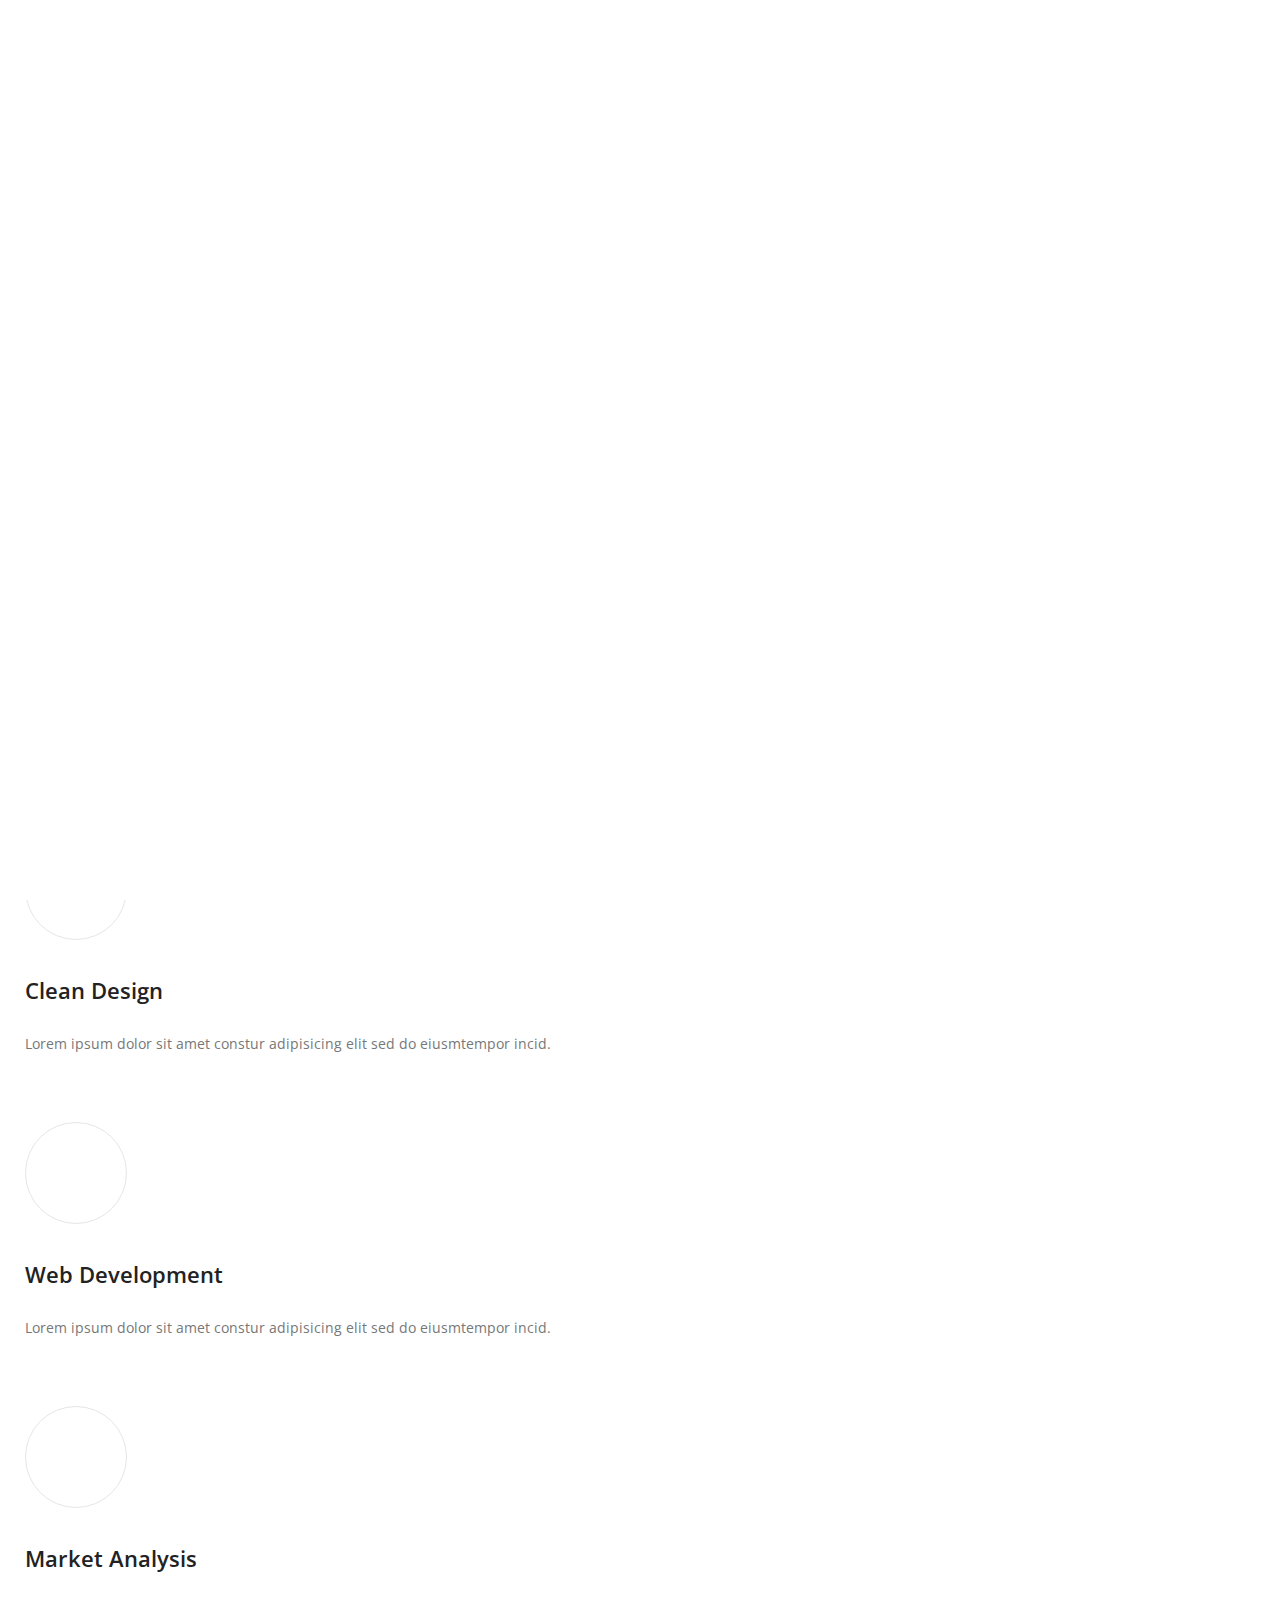
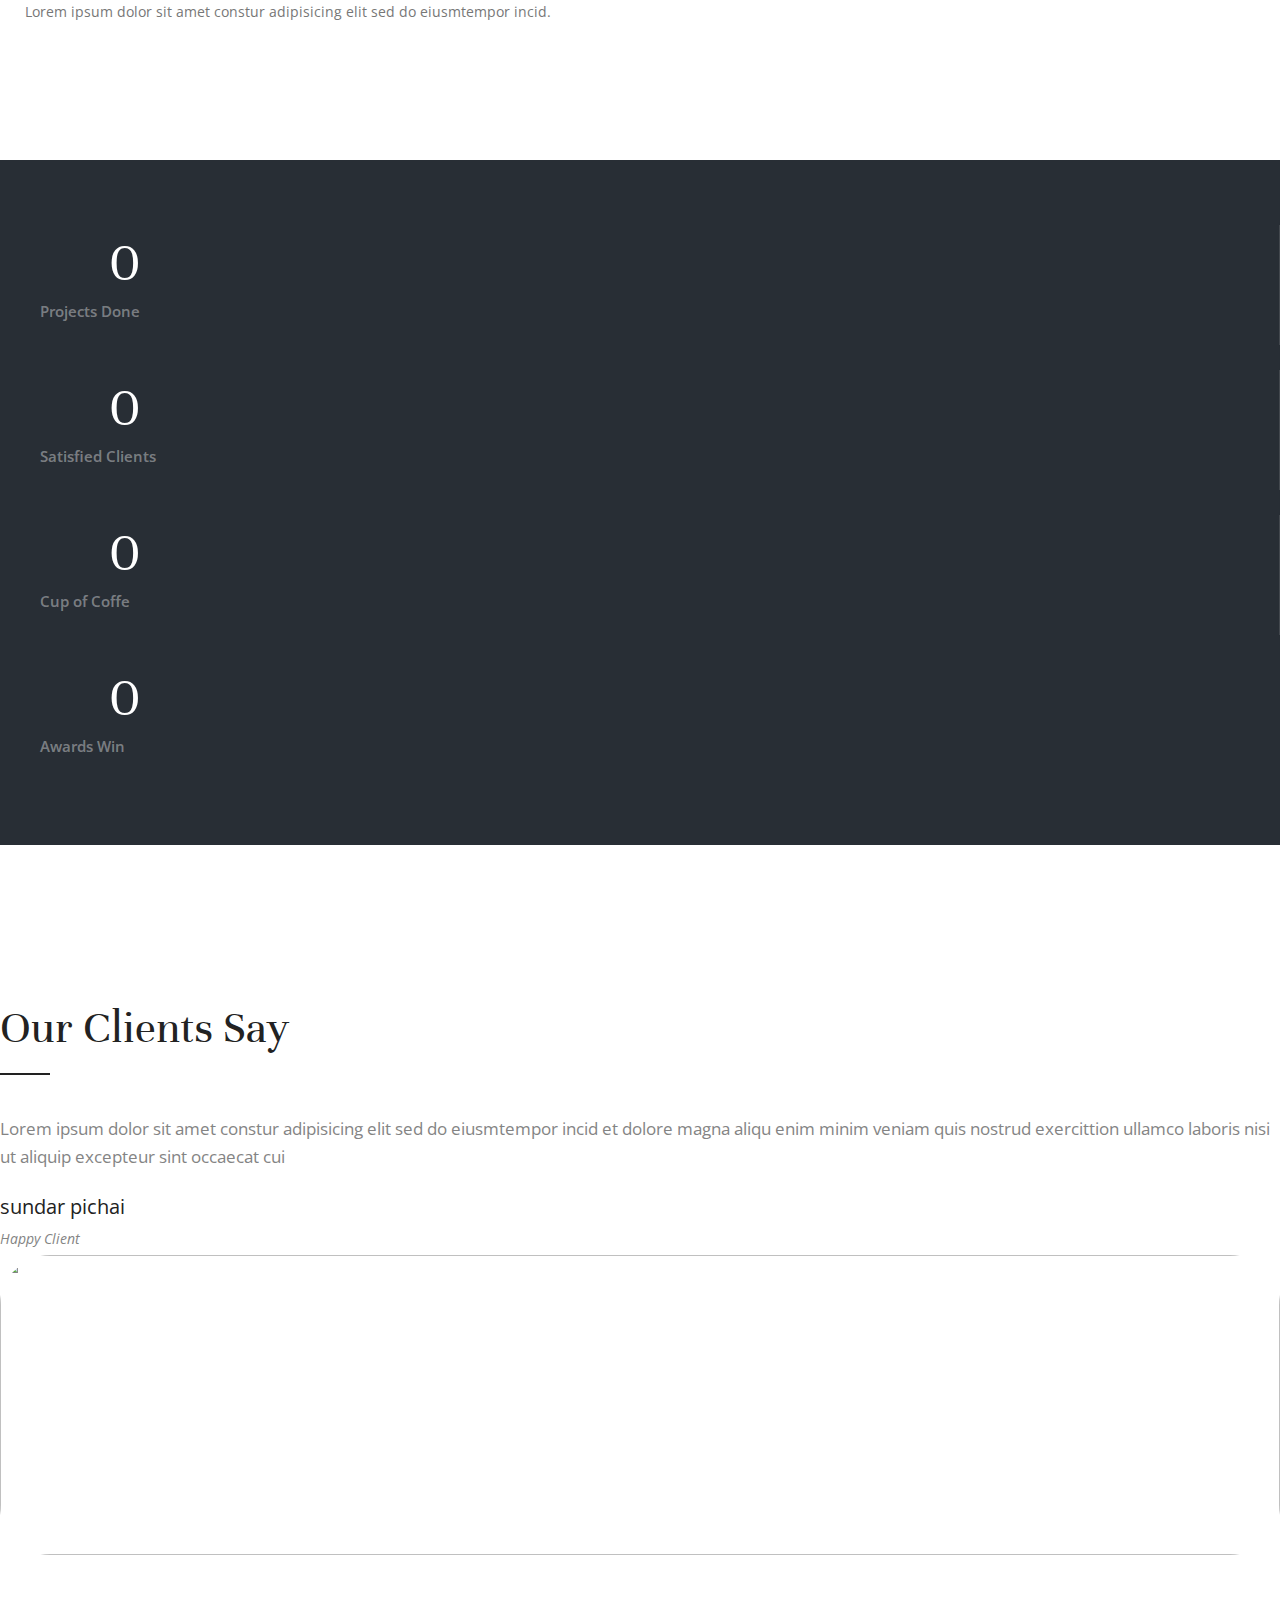
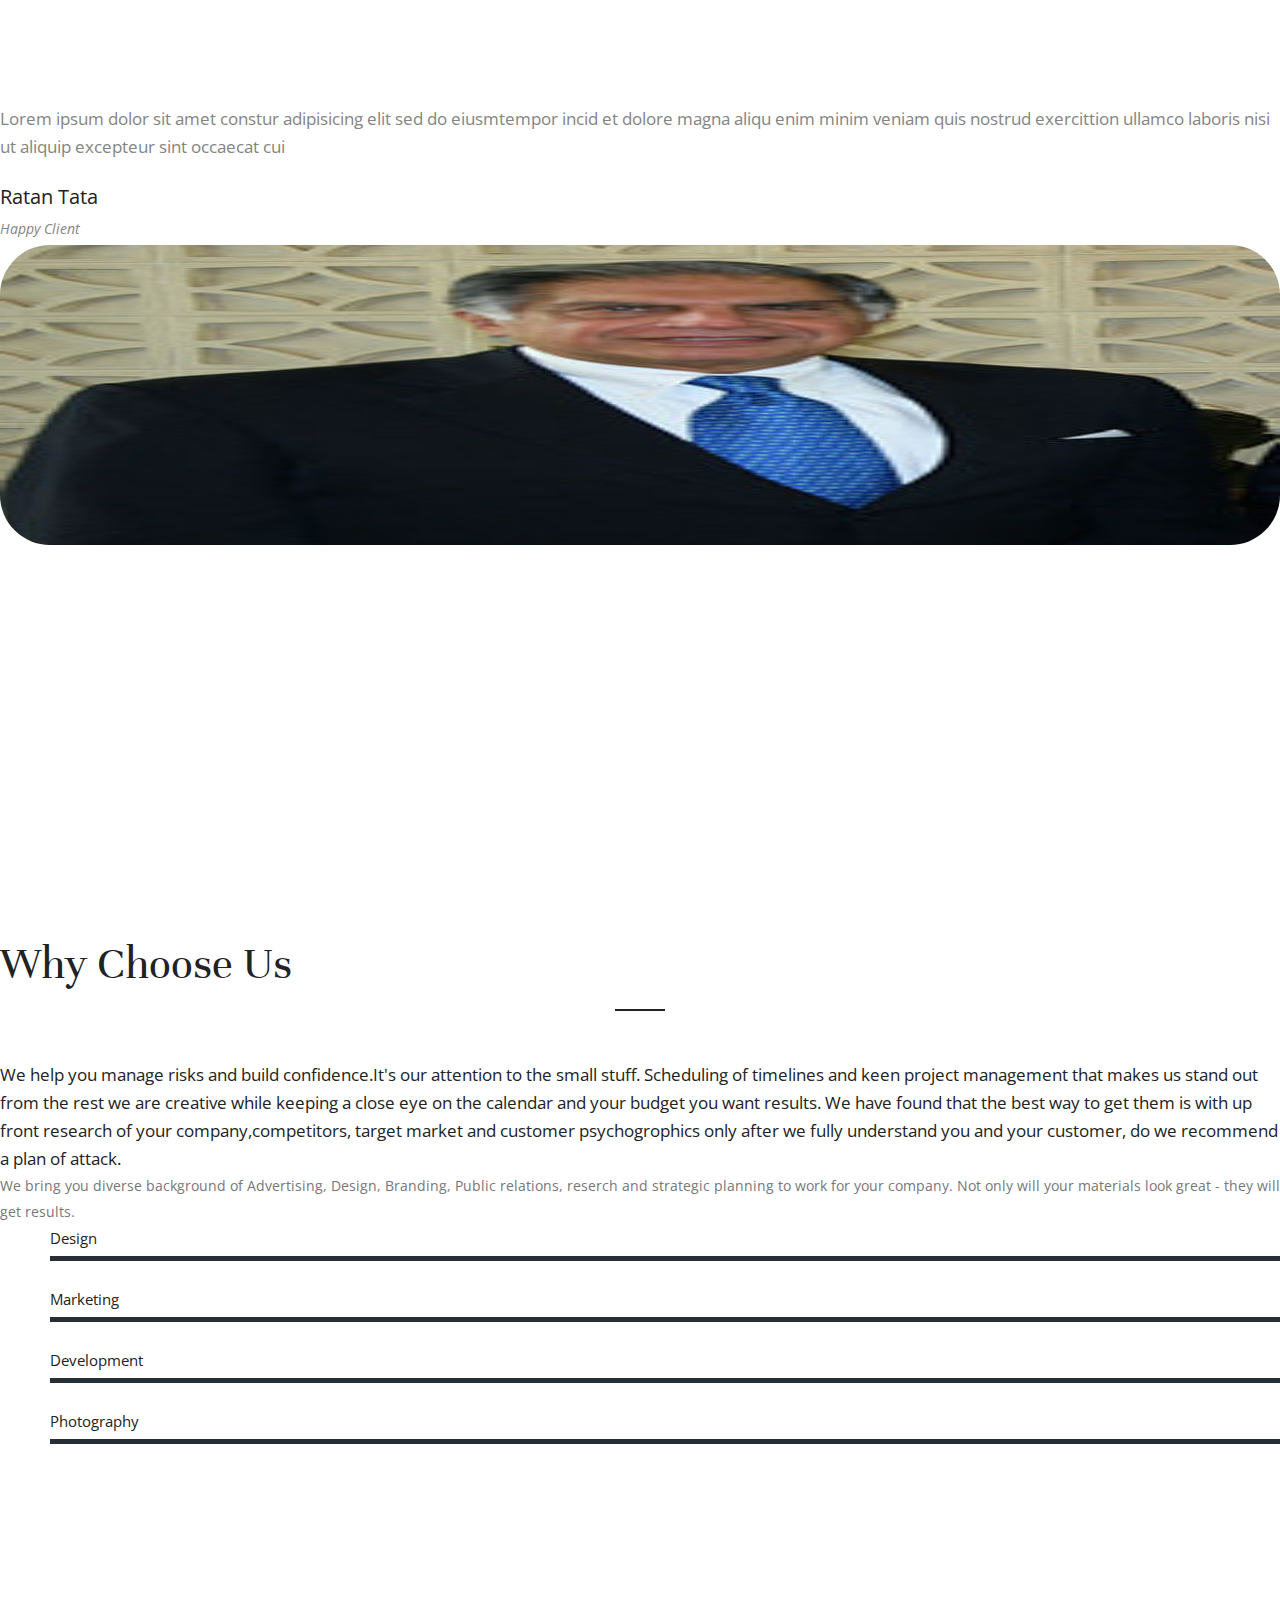
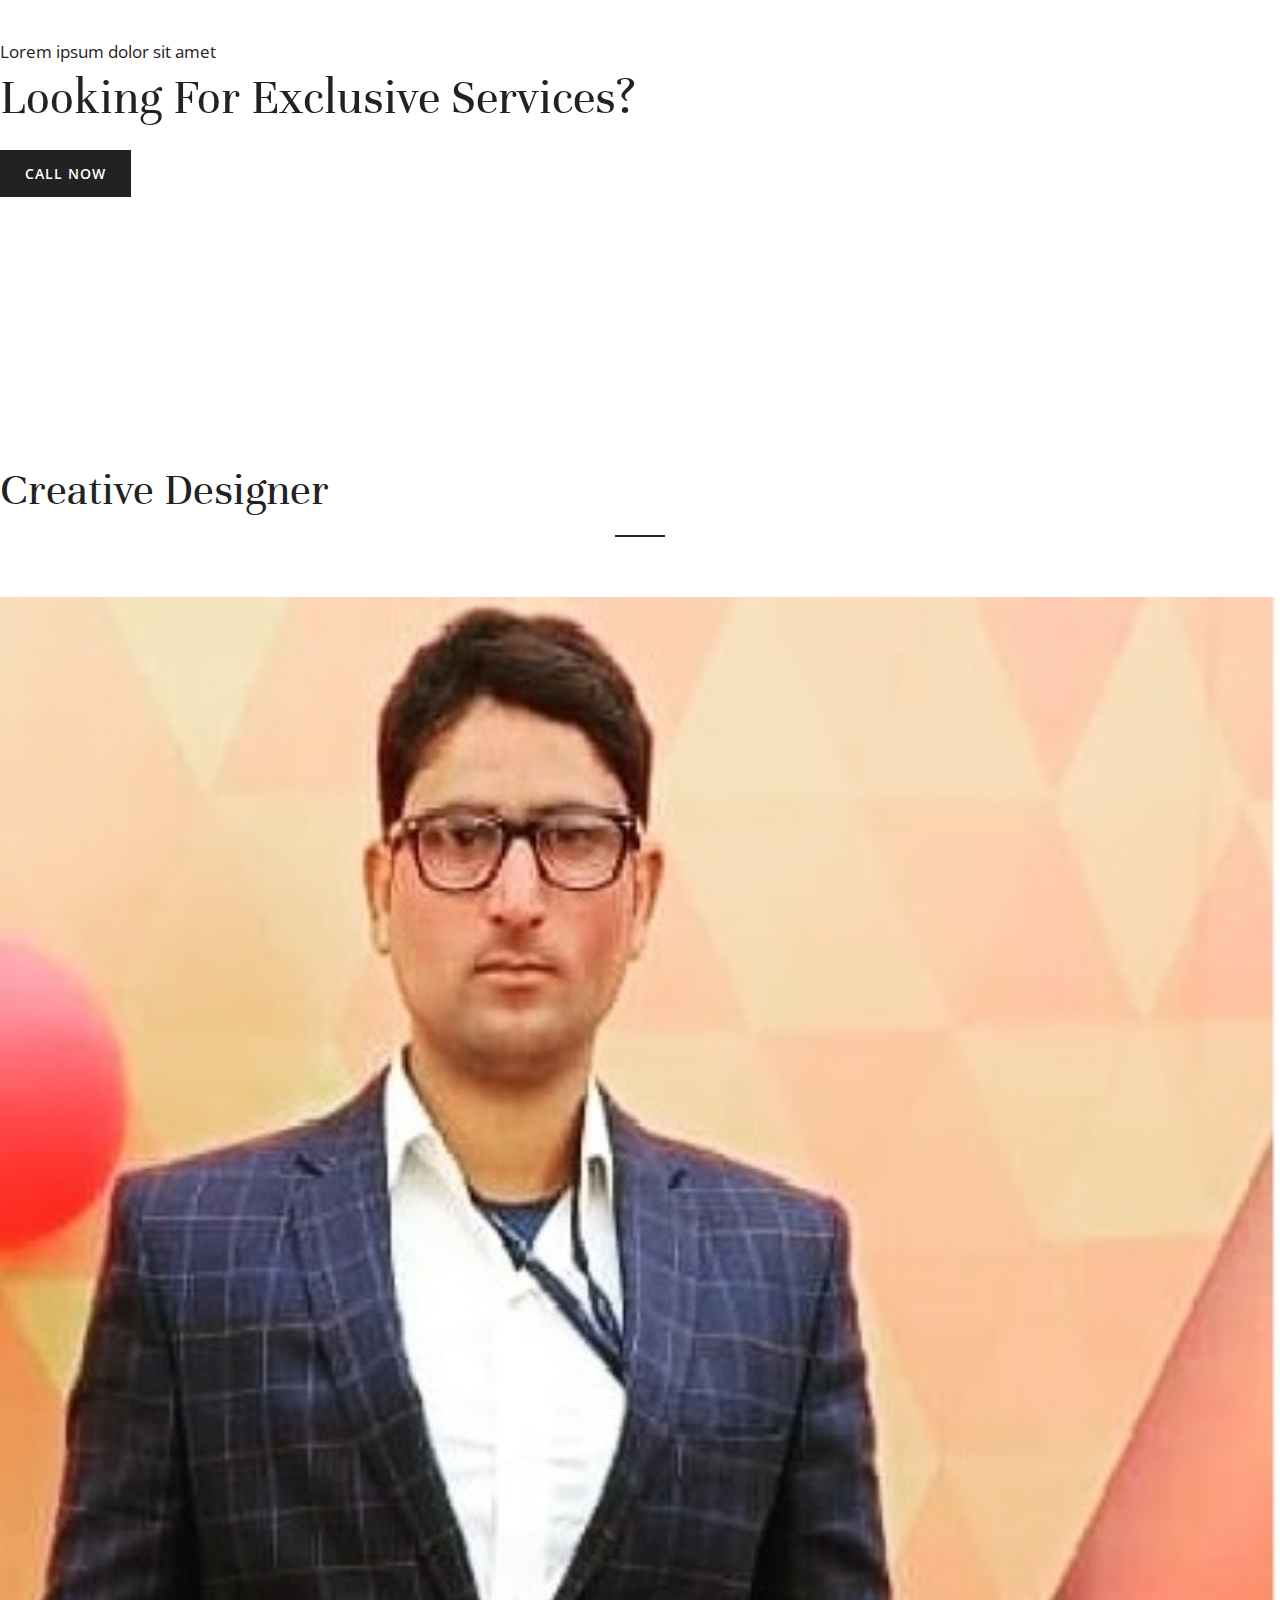
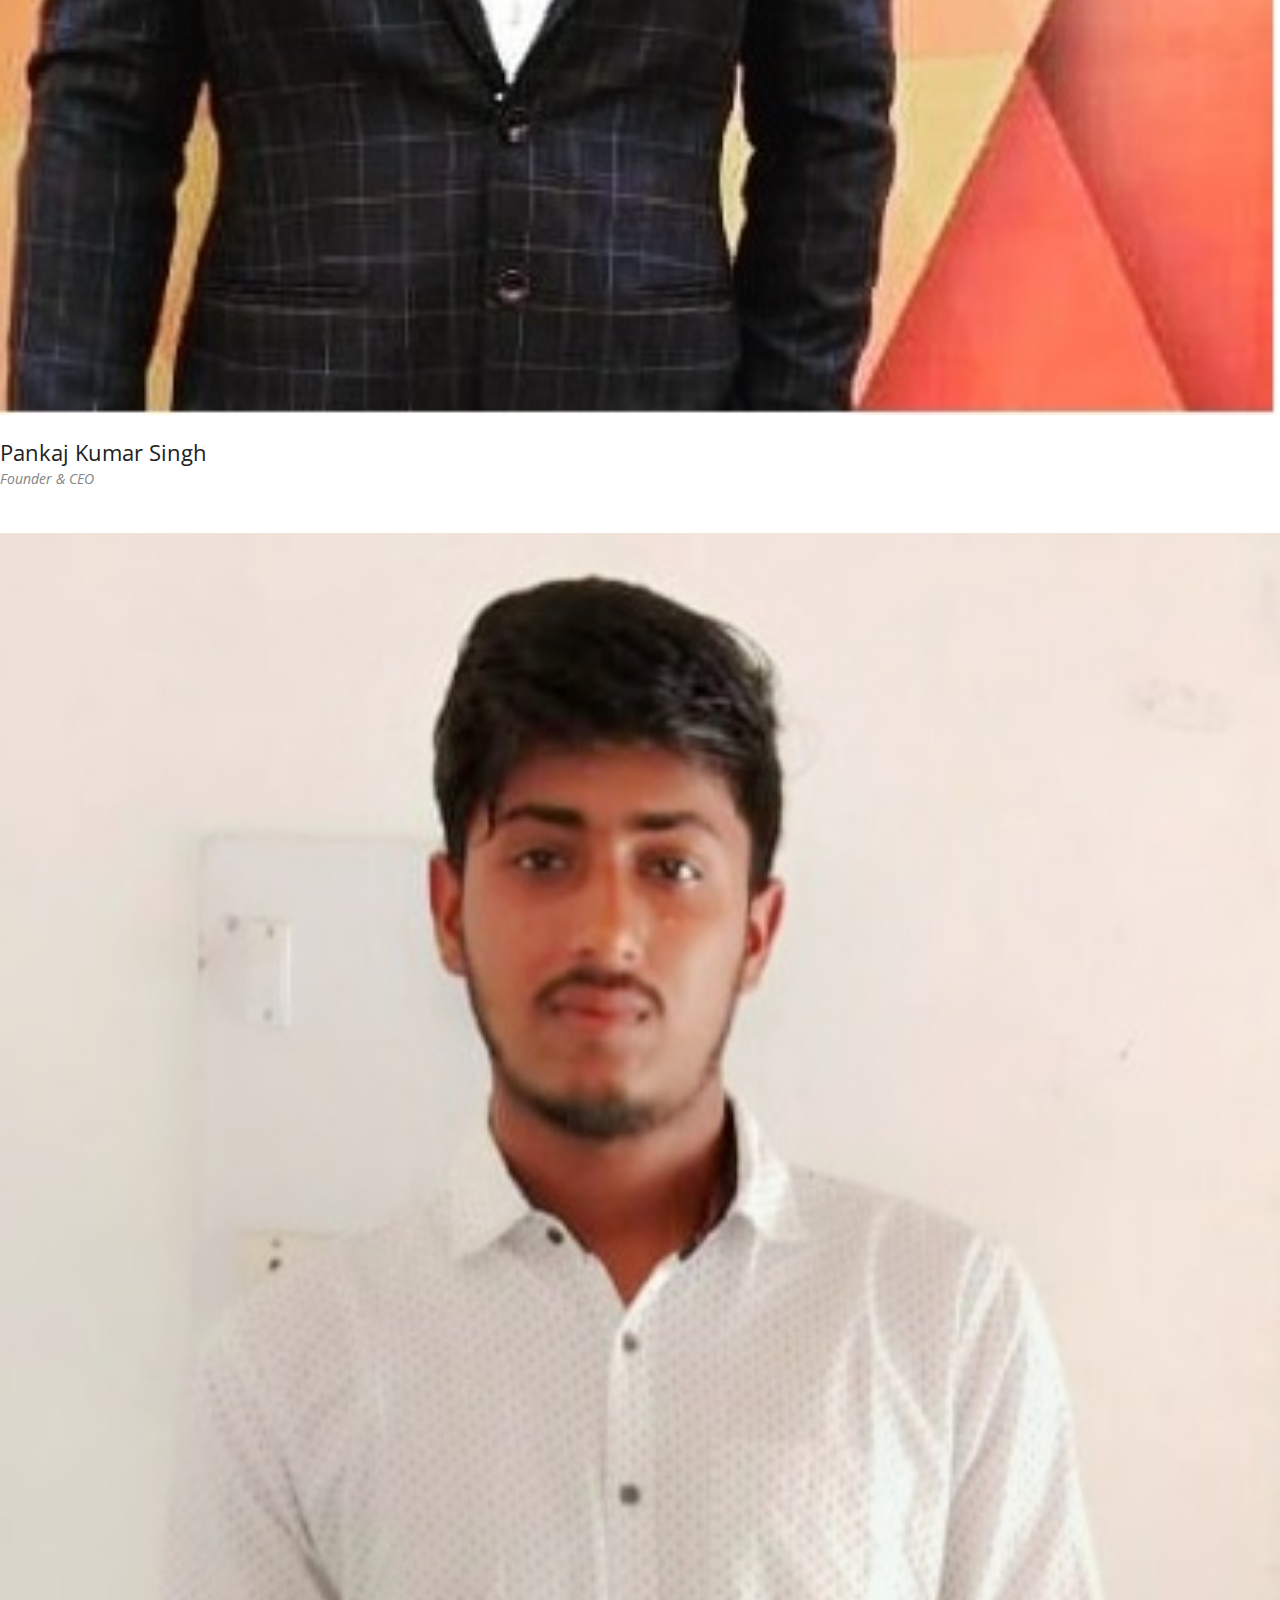
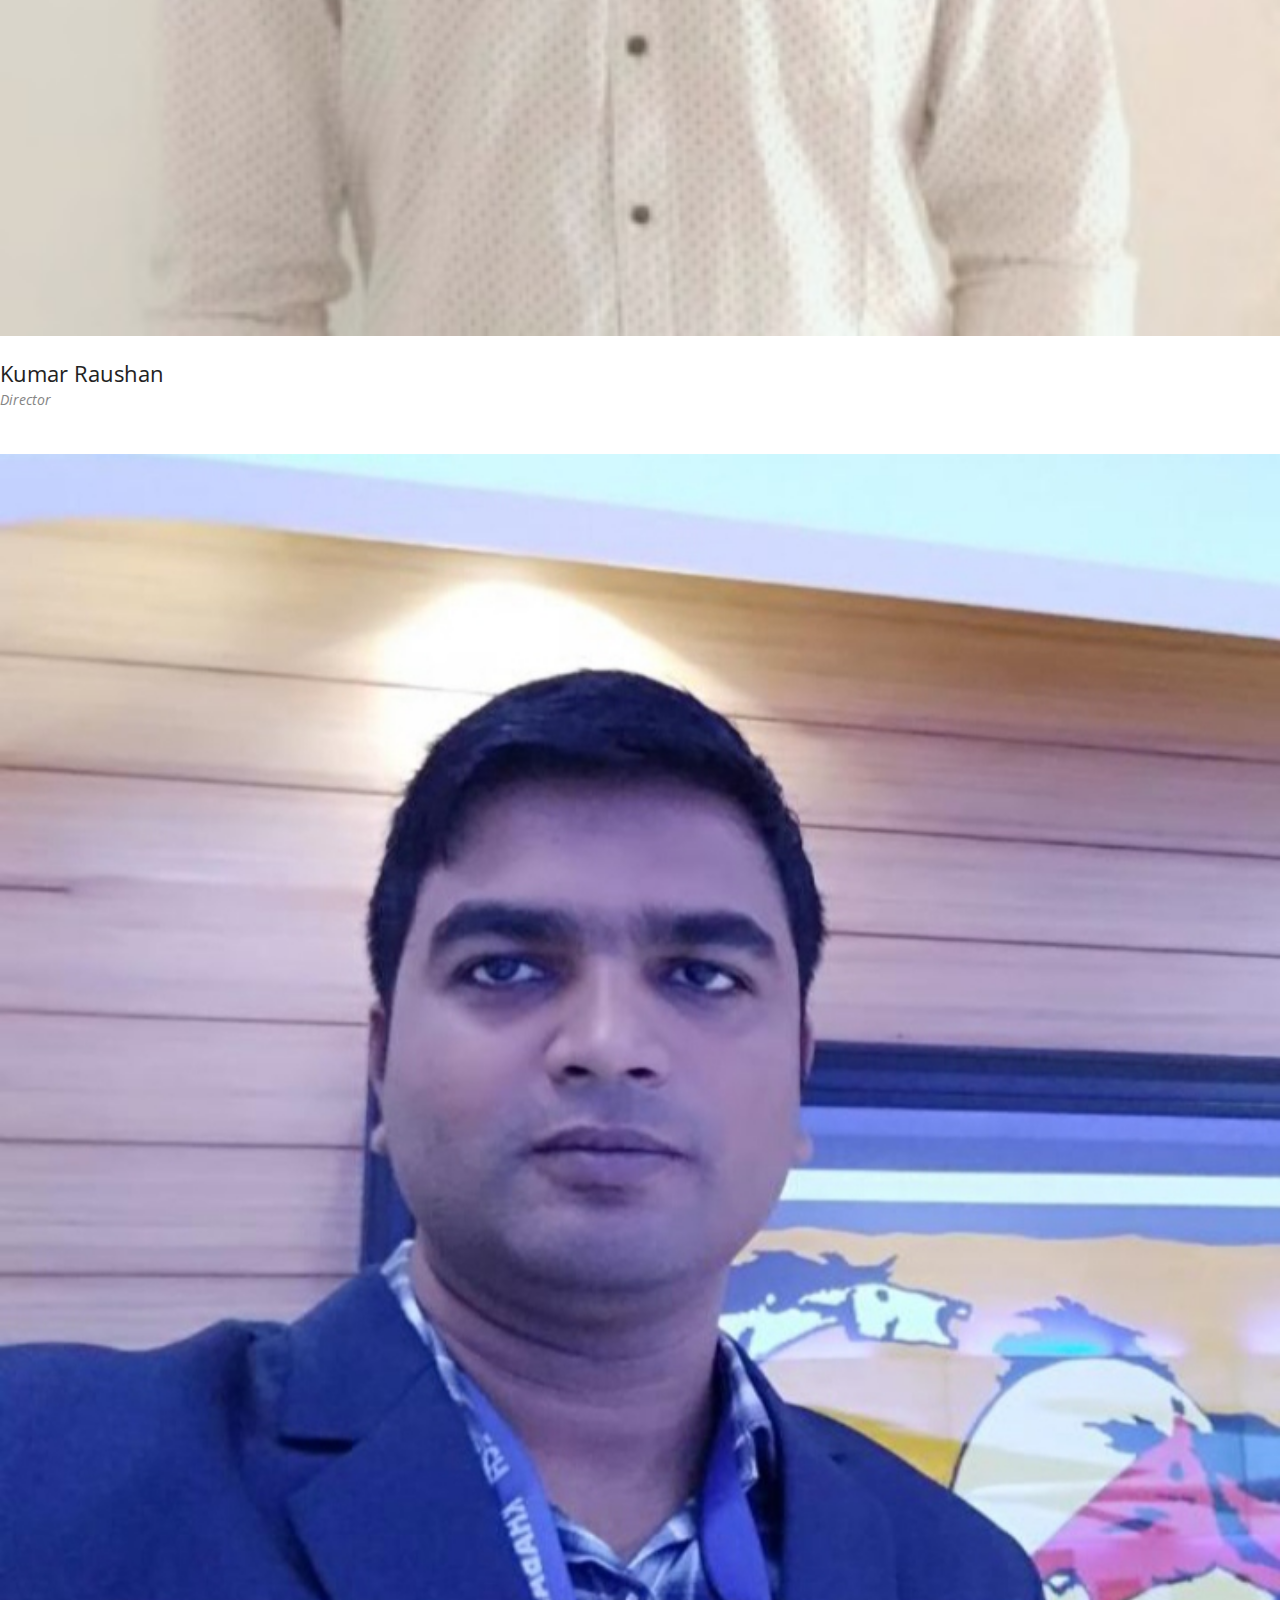
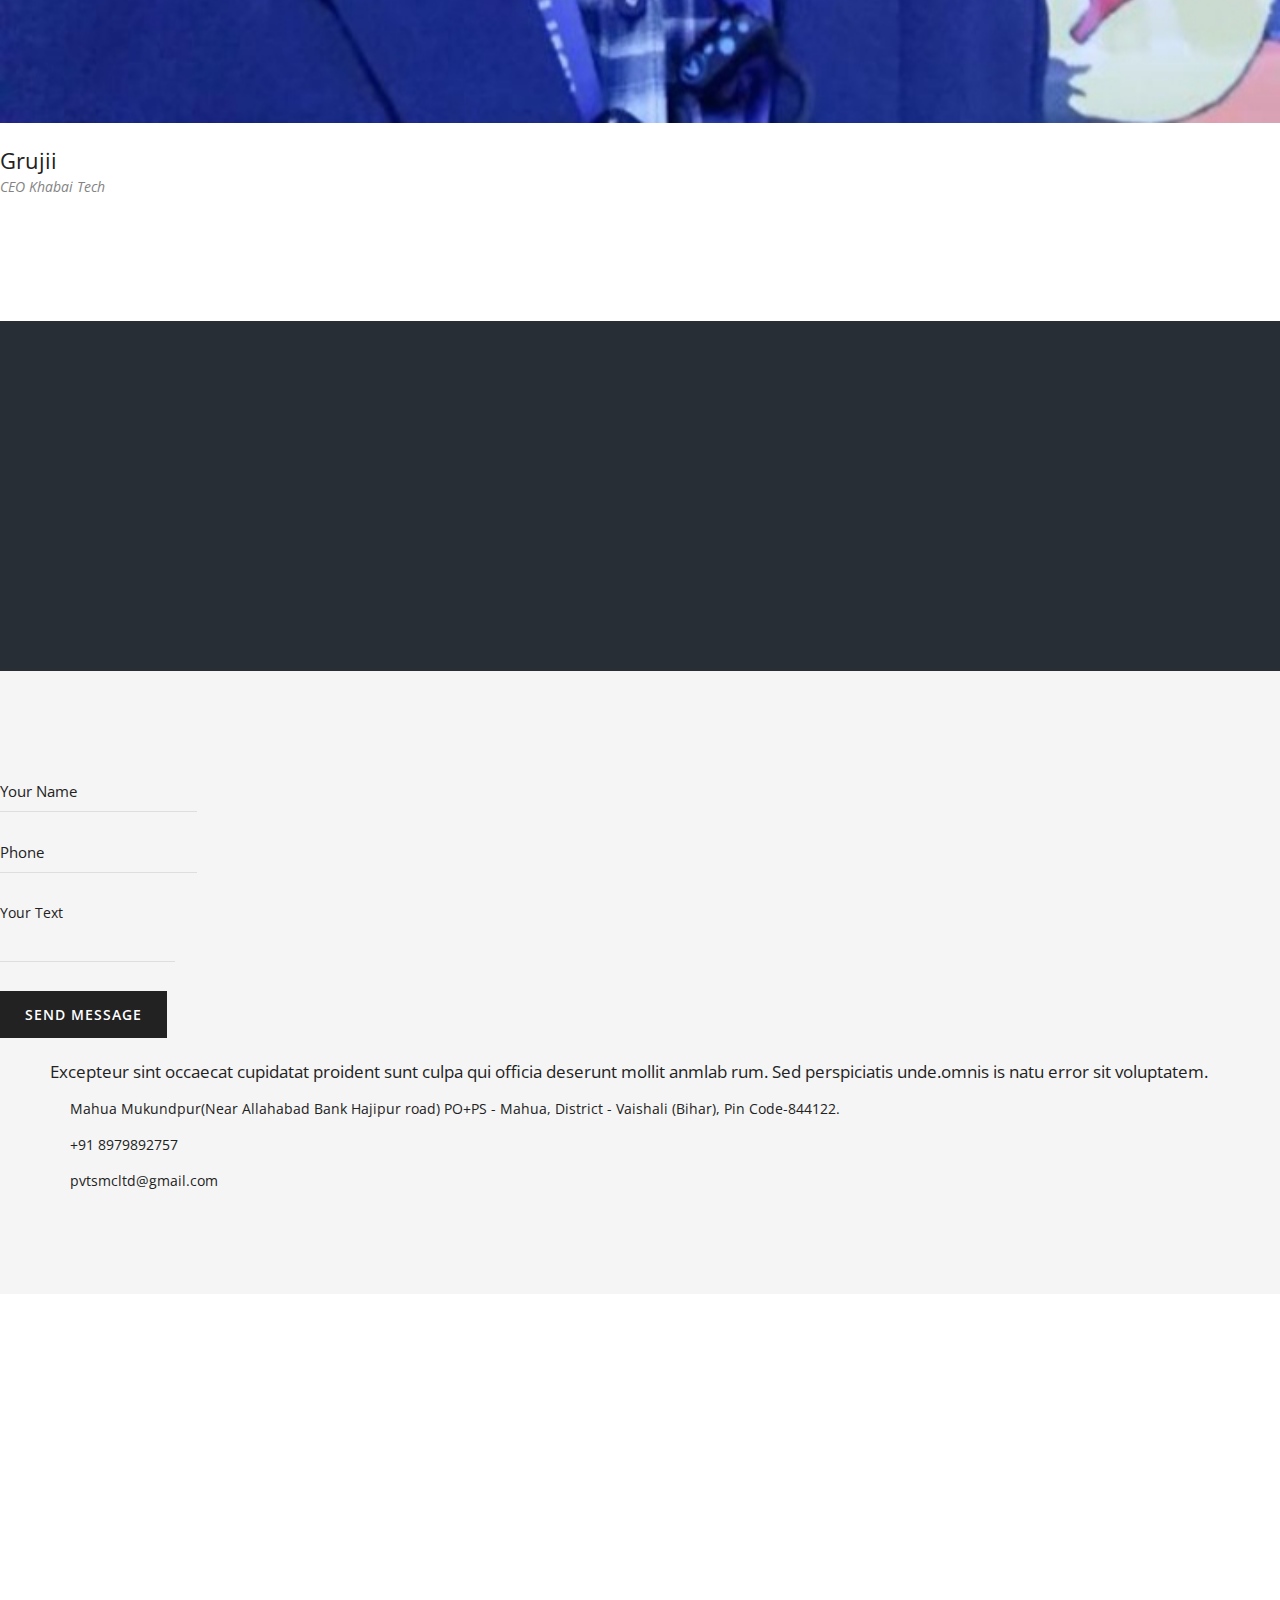
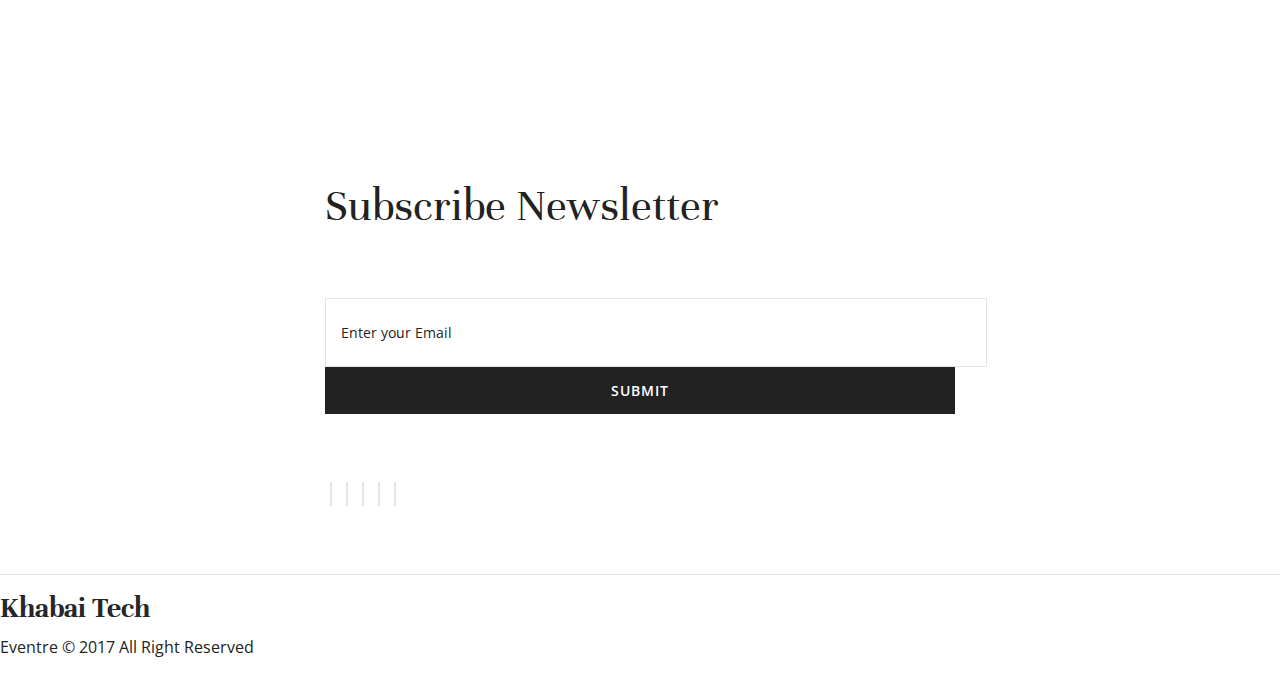
==== commit 954f459f: "index.html" ====
--- a/index.html
+++ b/index.html
@@ -578,7 +578,7 @@
                     <div class="item-holder">
                         <div class="image-box">
                             <figure>
-                                <img src="images/team/3.jpg" alt="">
+                                <img src="images/team/princesir.jpeg" alt="">
                             </figure>
                             <ul class="social-links">
                                 <li><a href="#"><i class="fa fa-facebook" aria-hidden="true"></i></a></li>
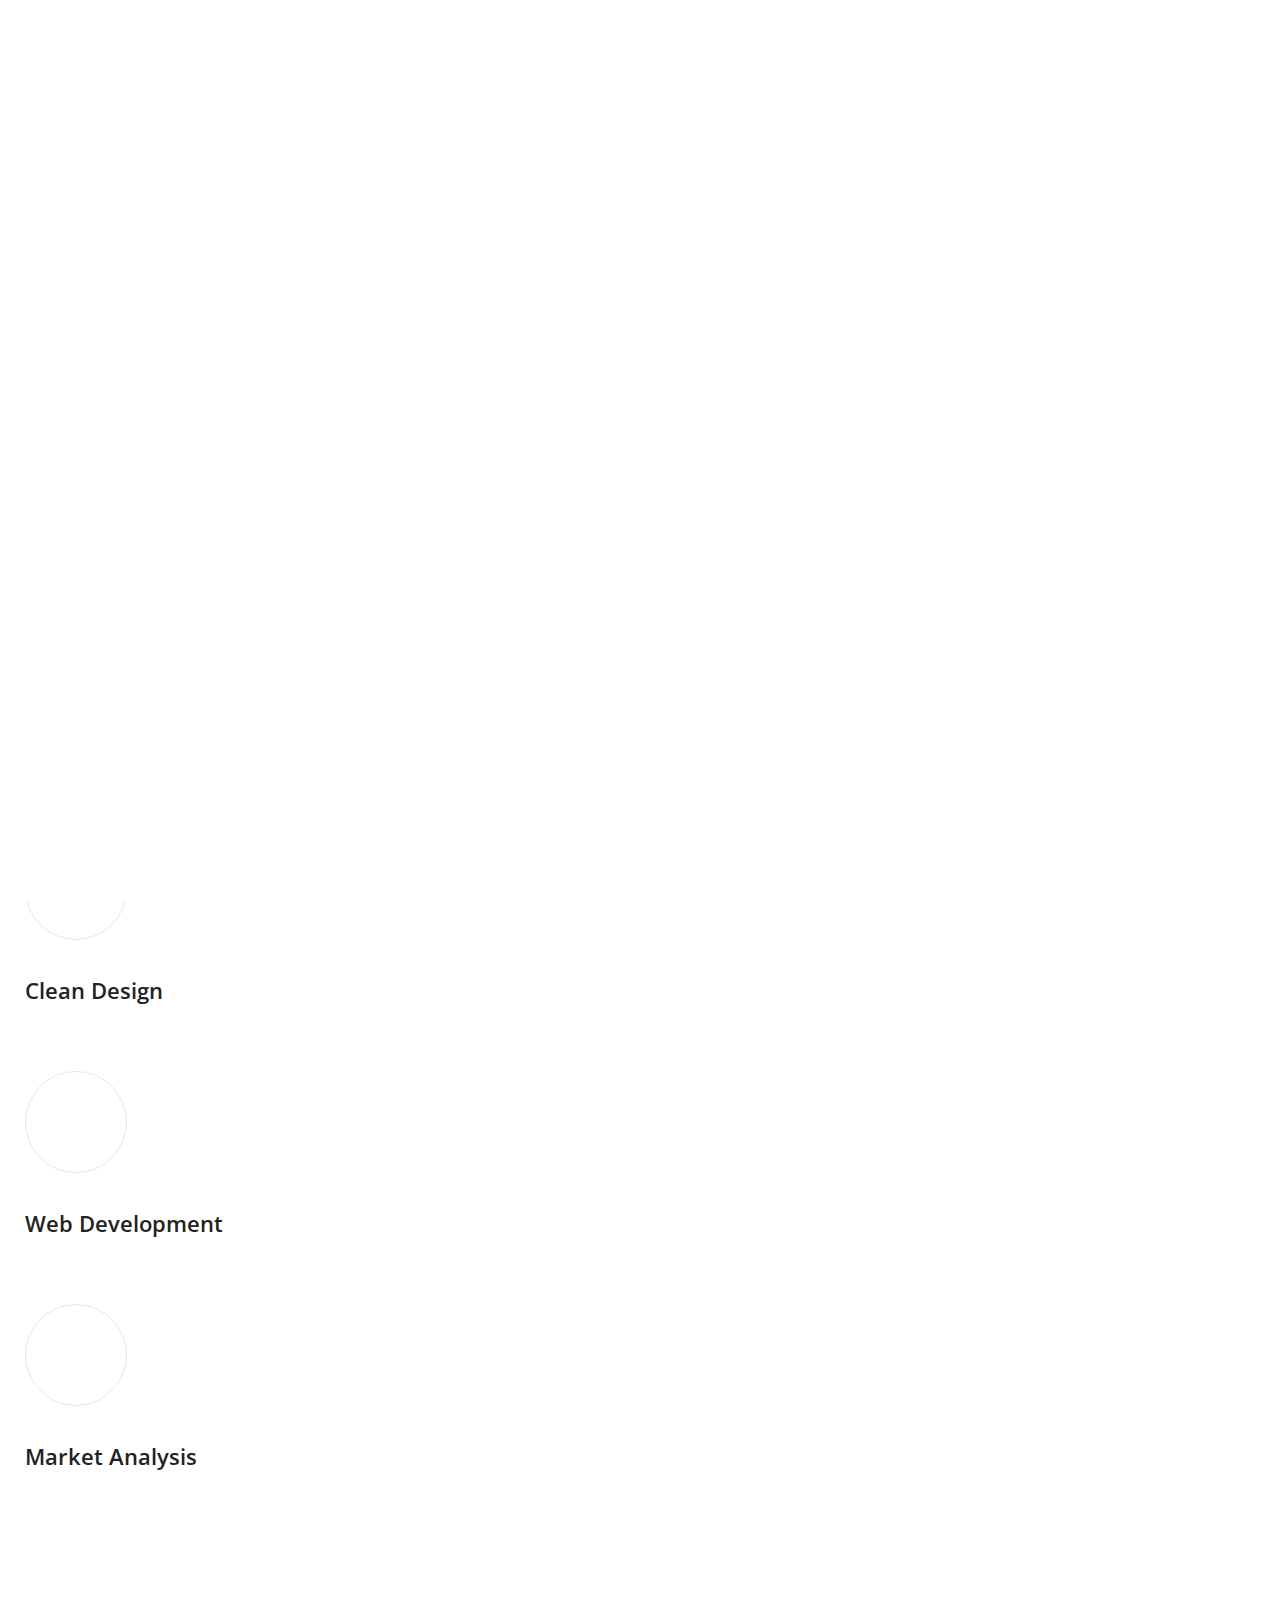
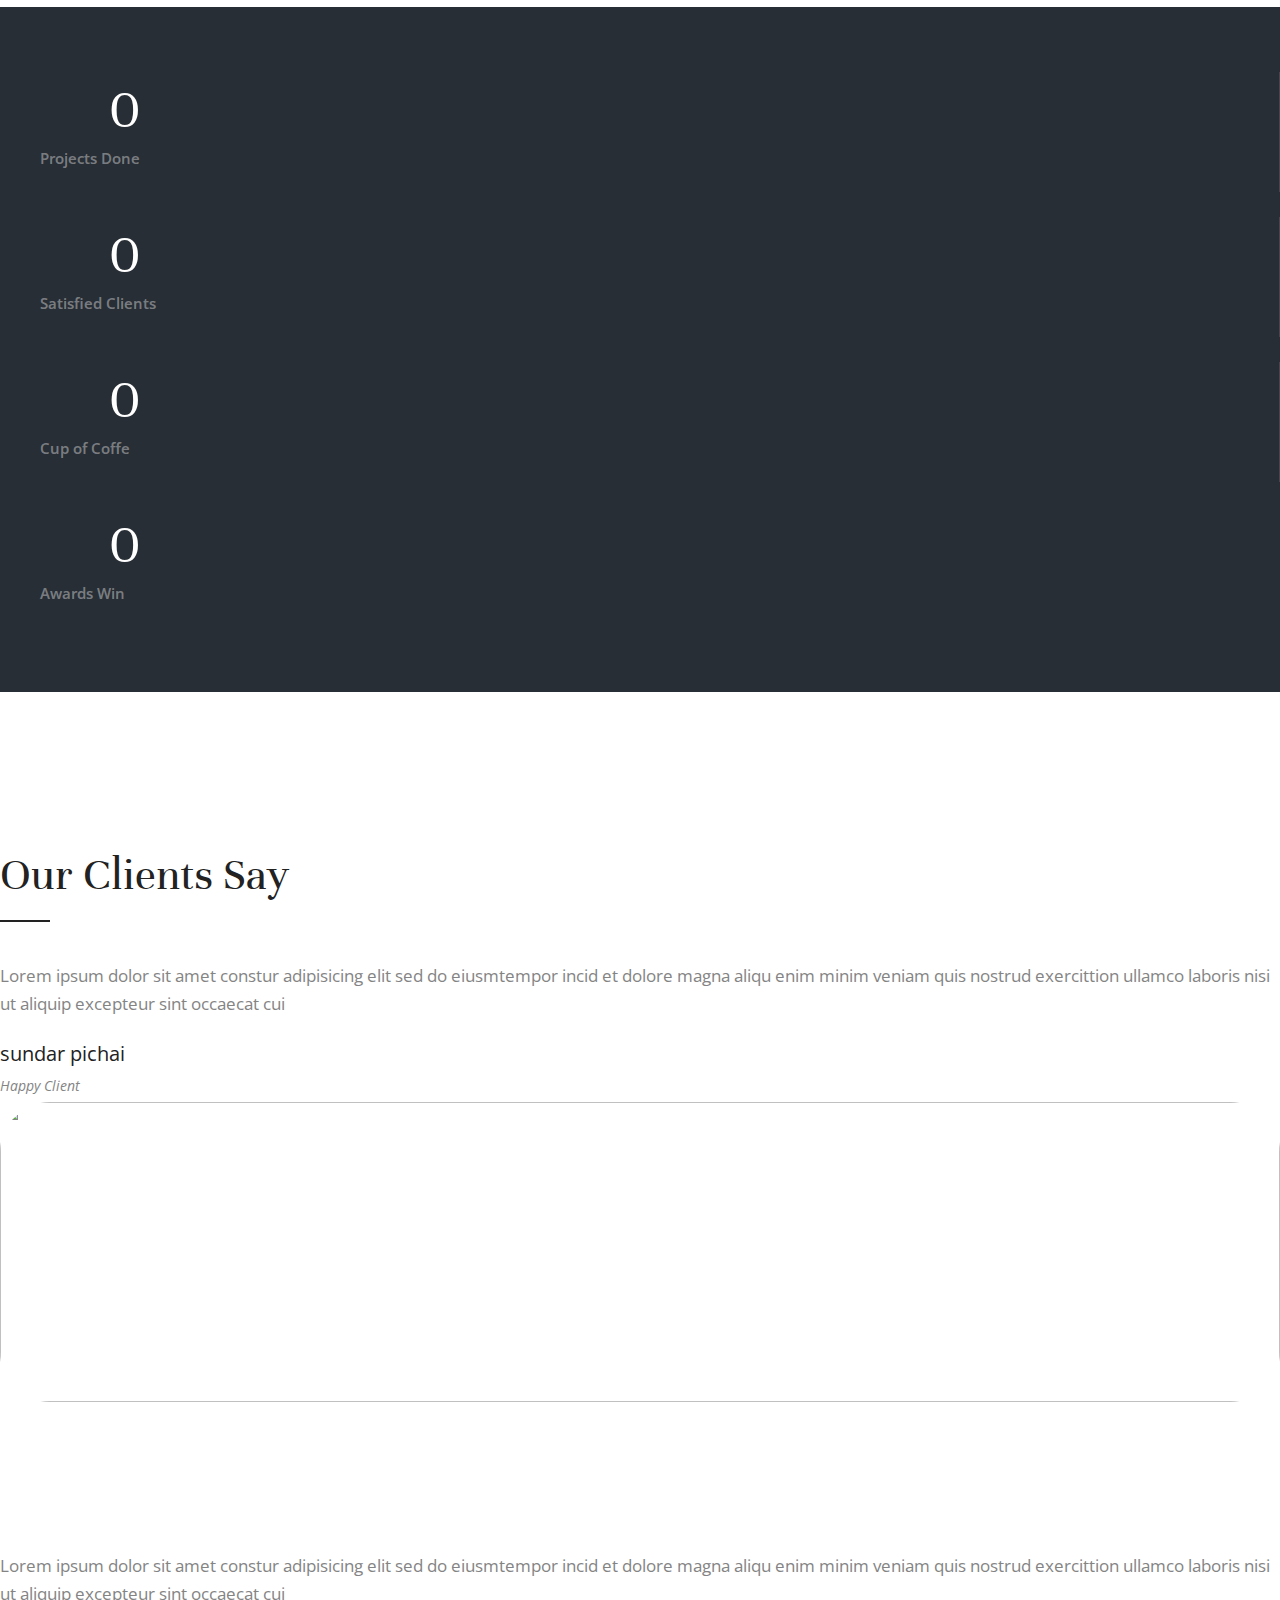
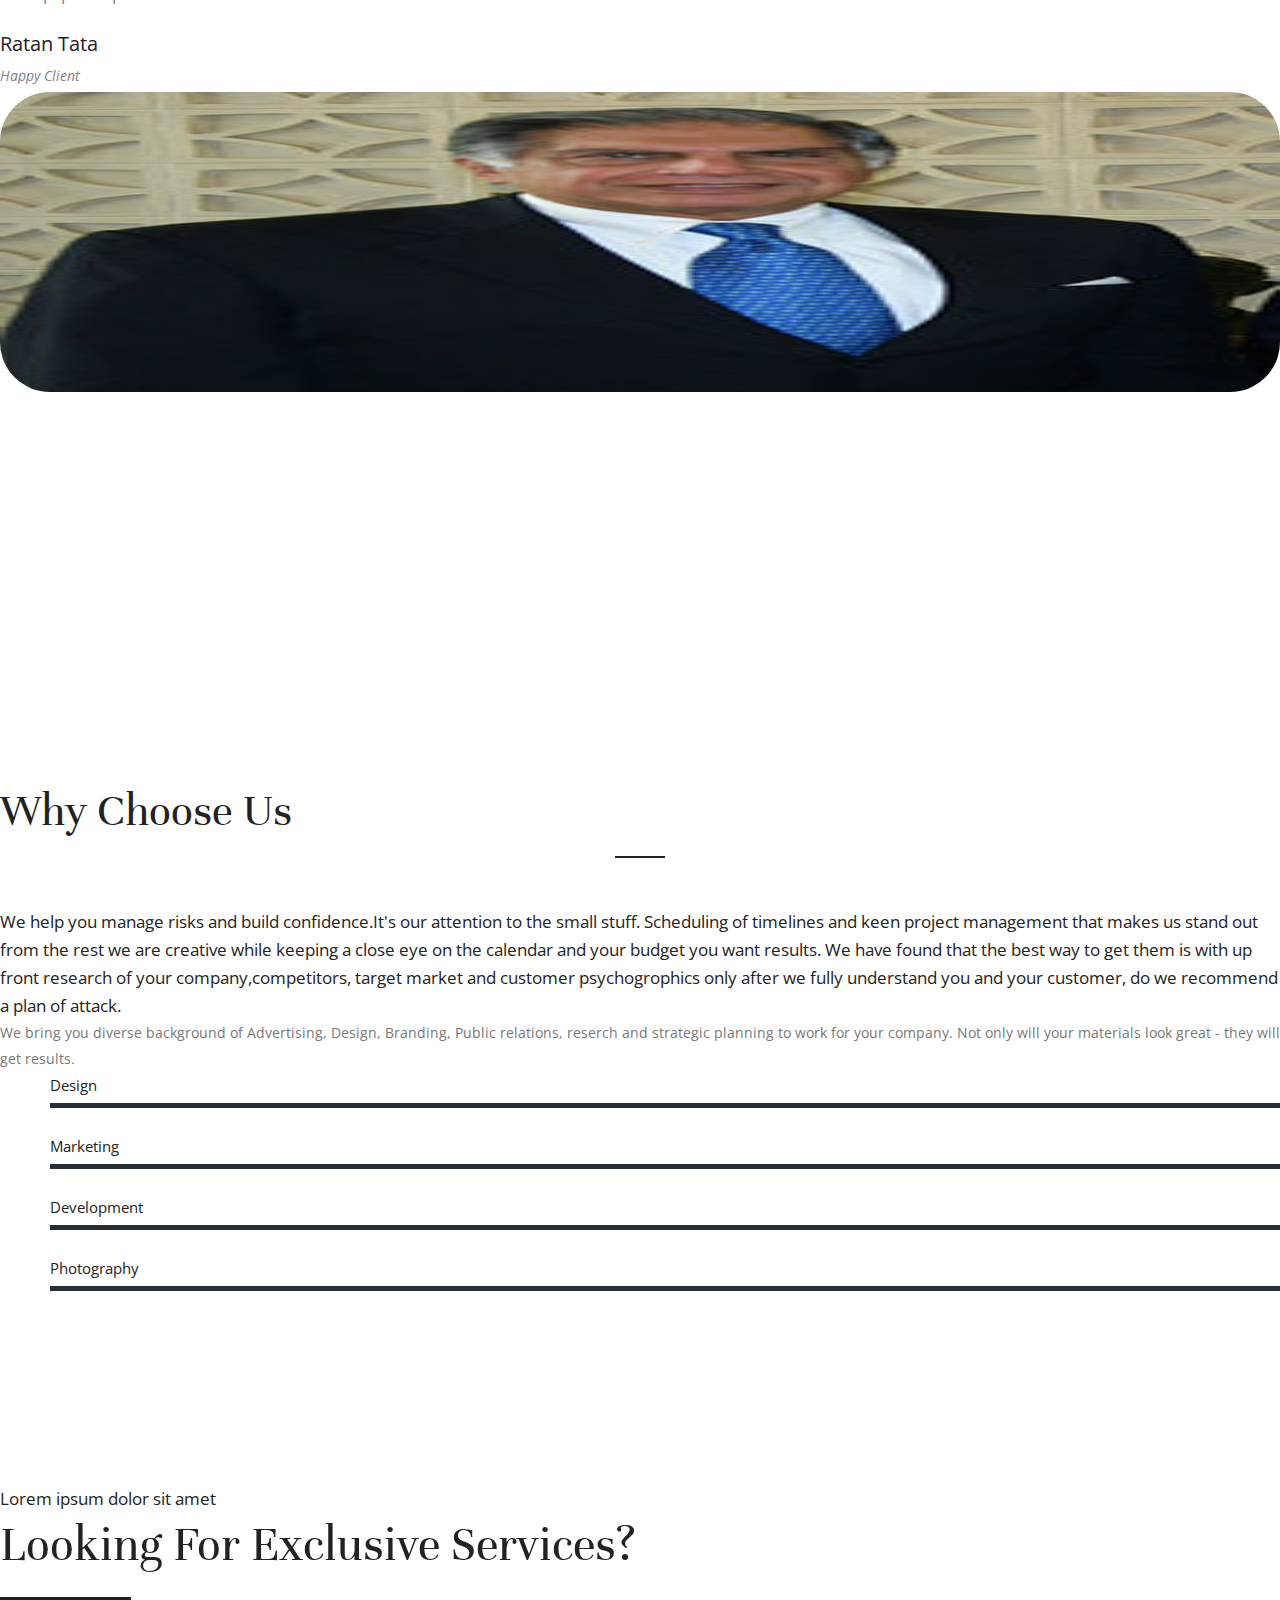
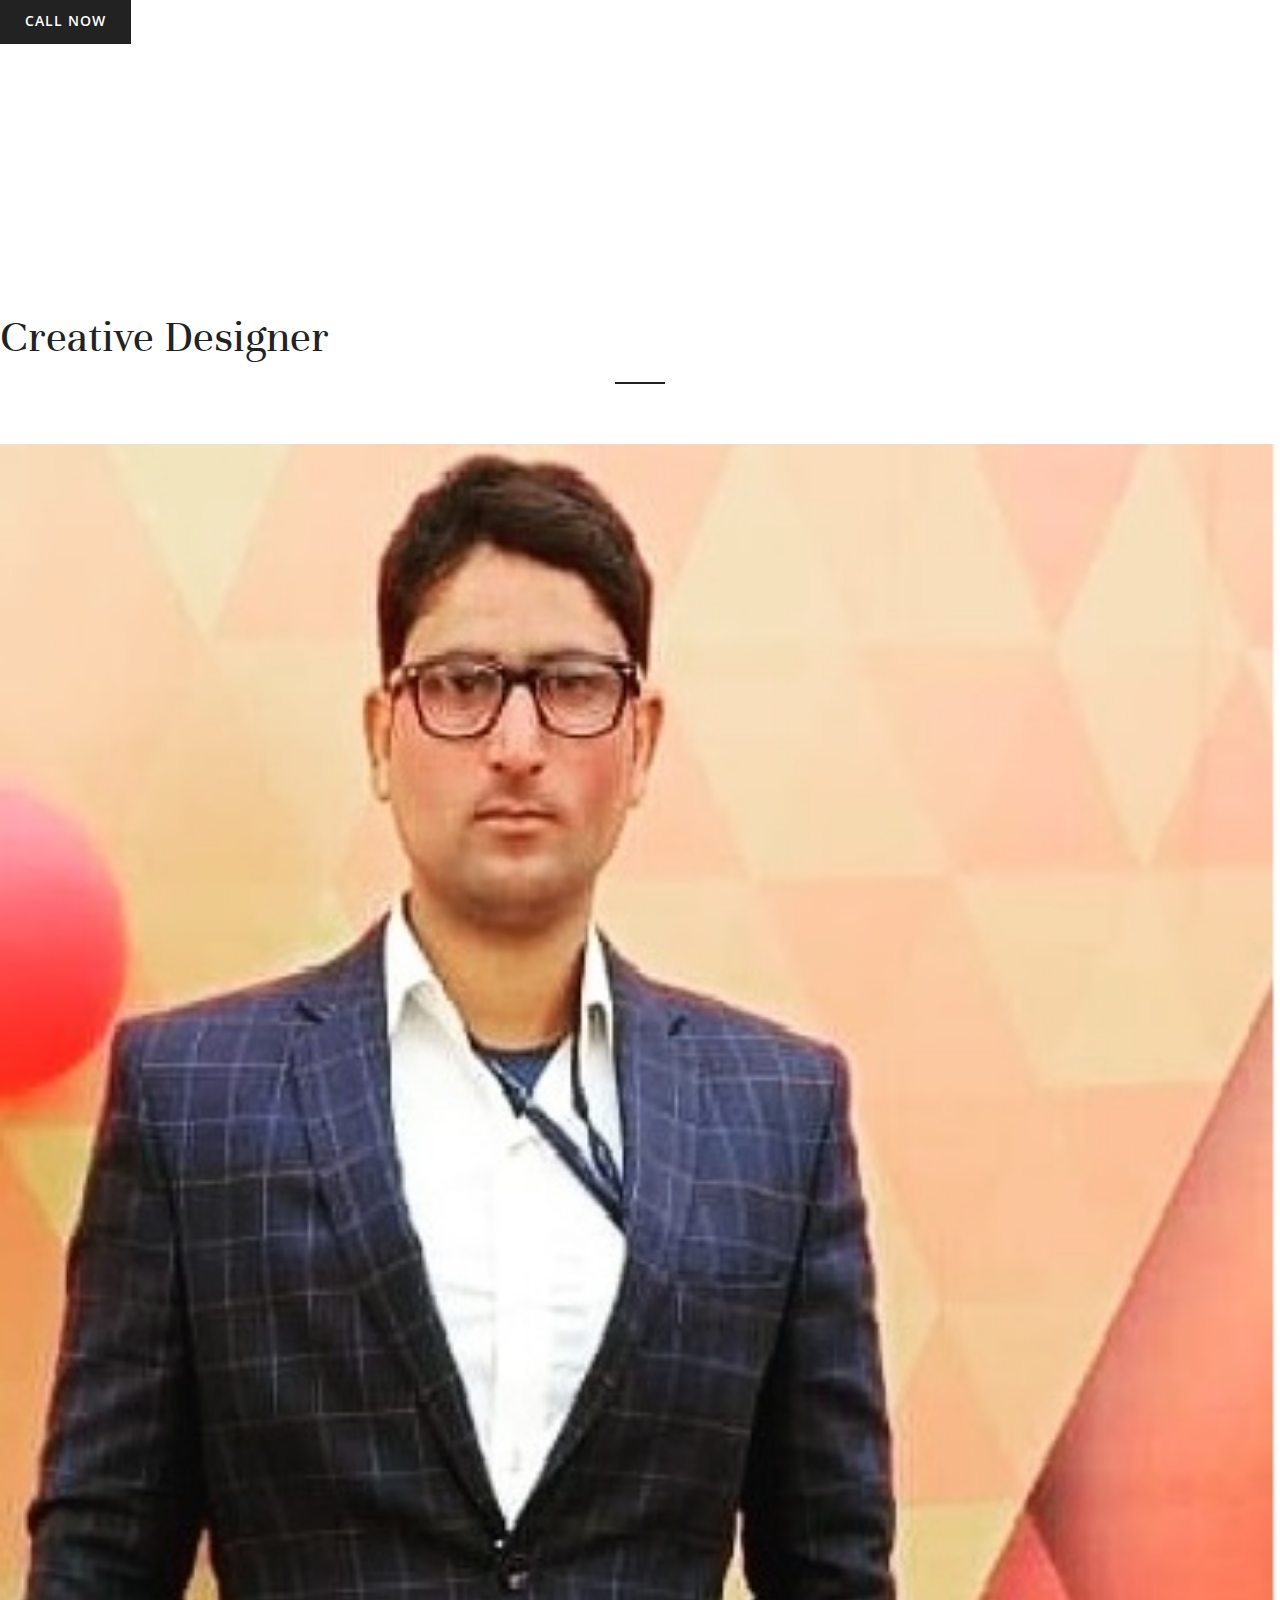
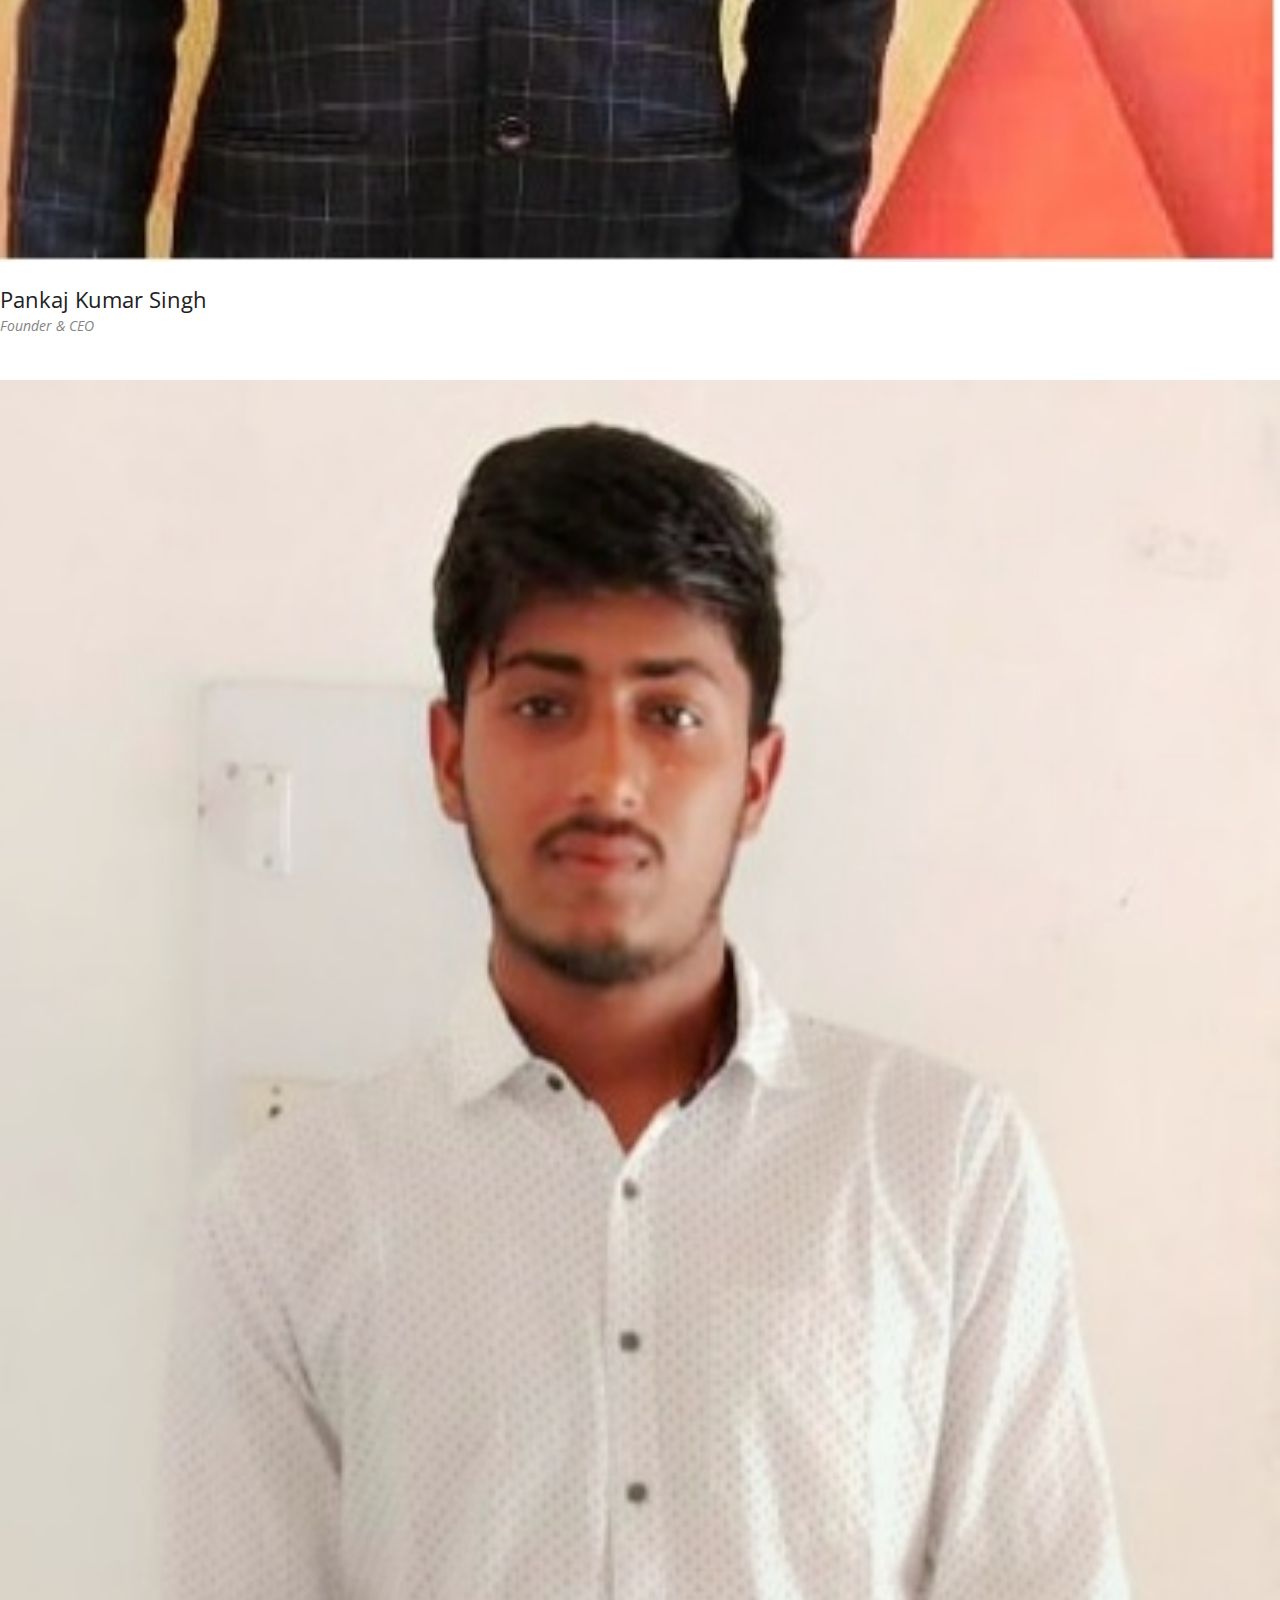
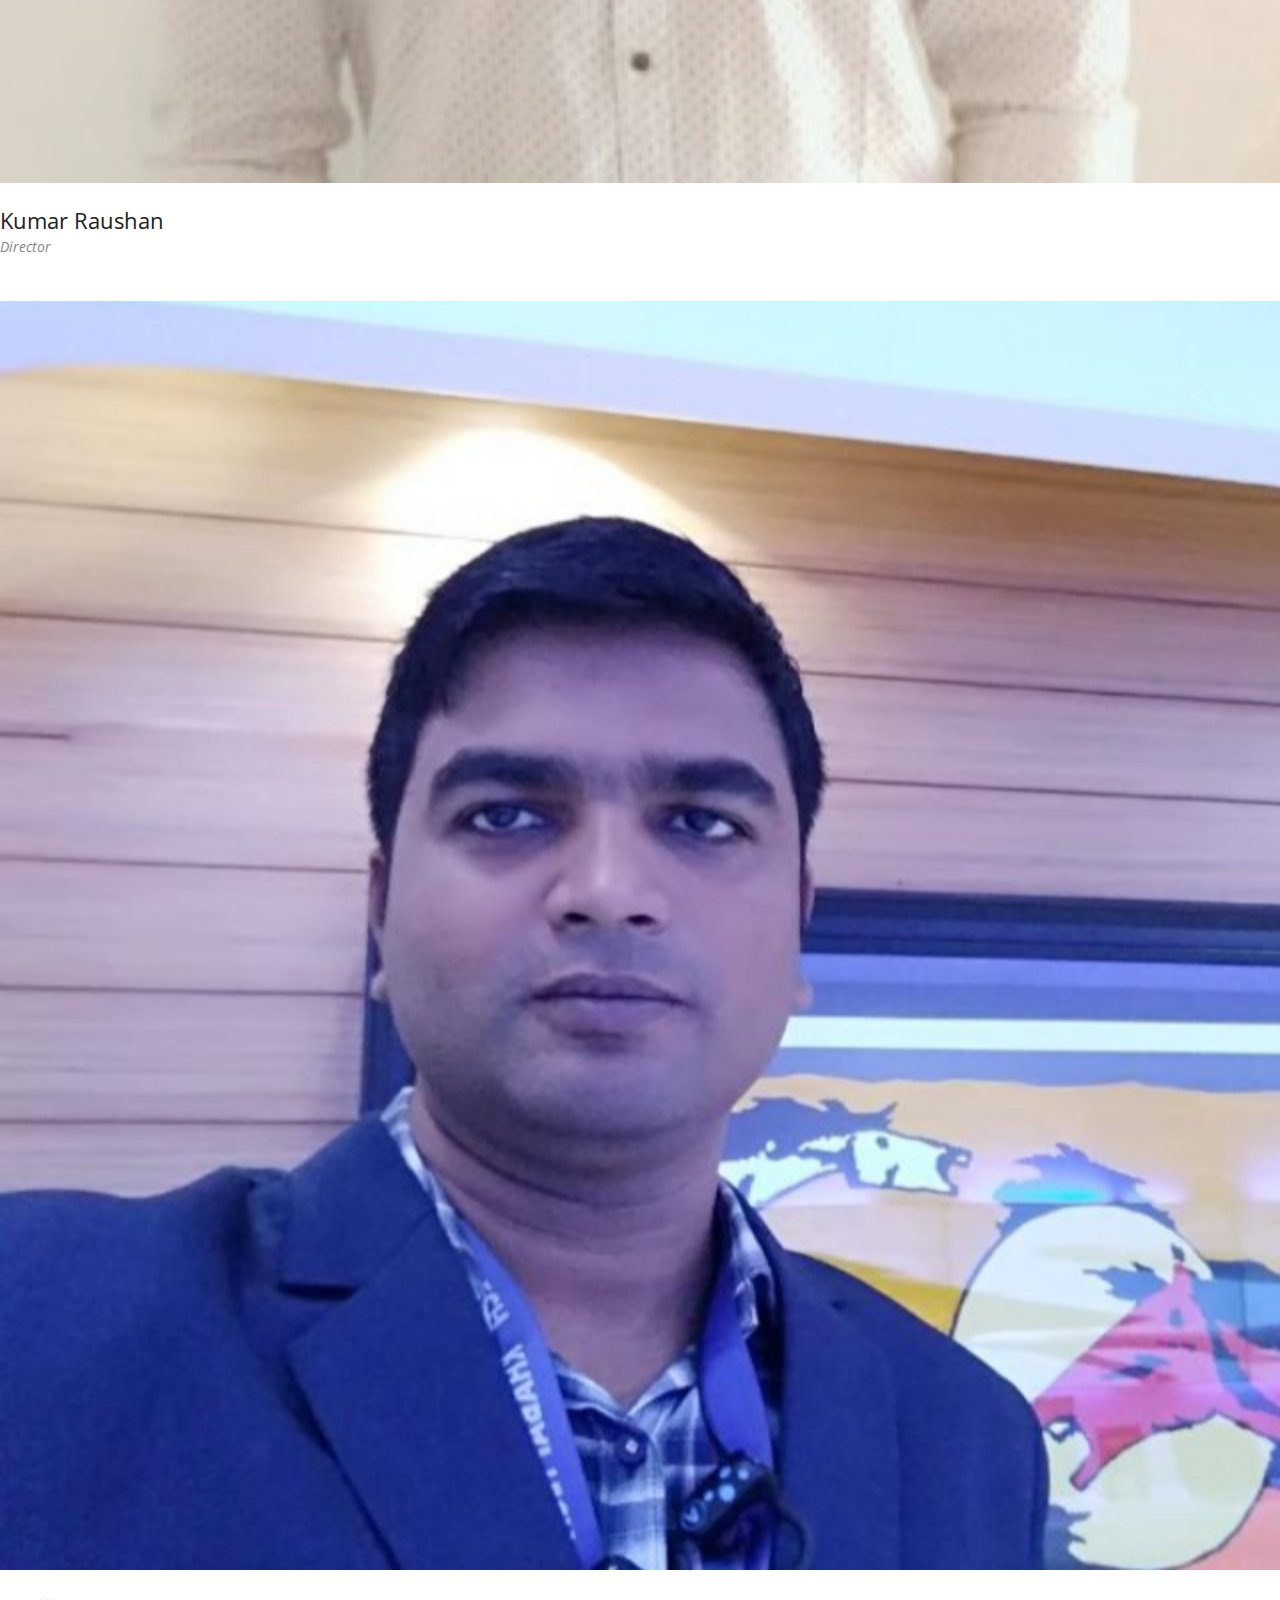
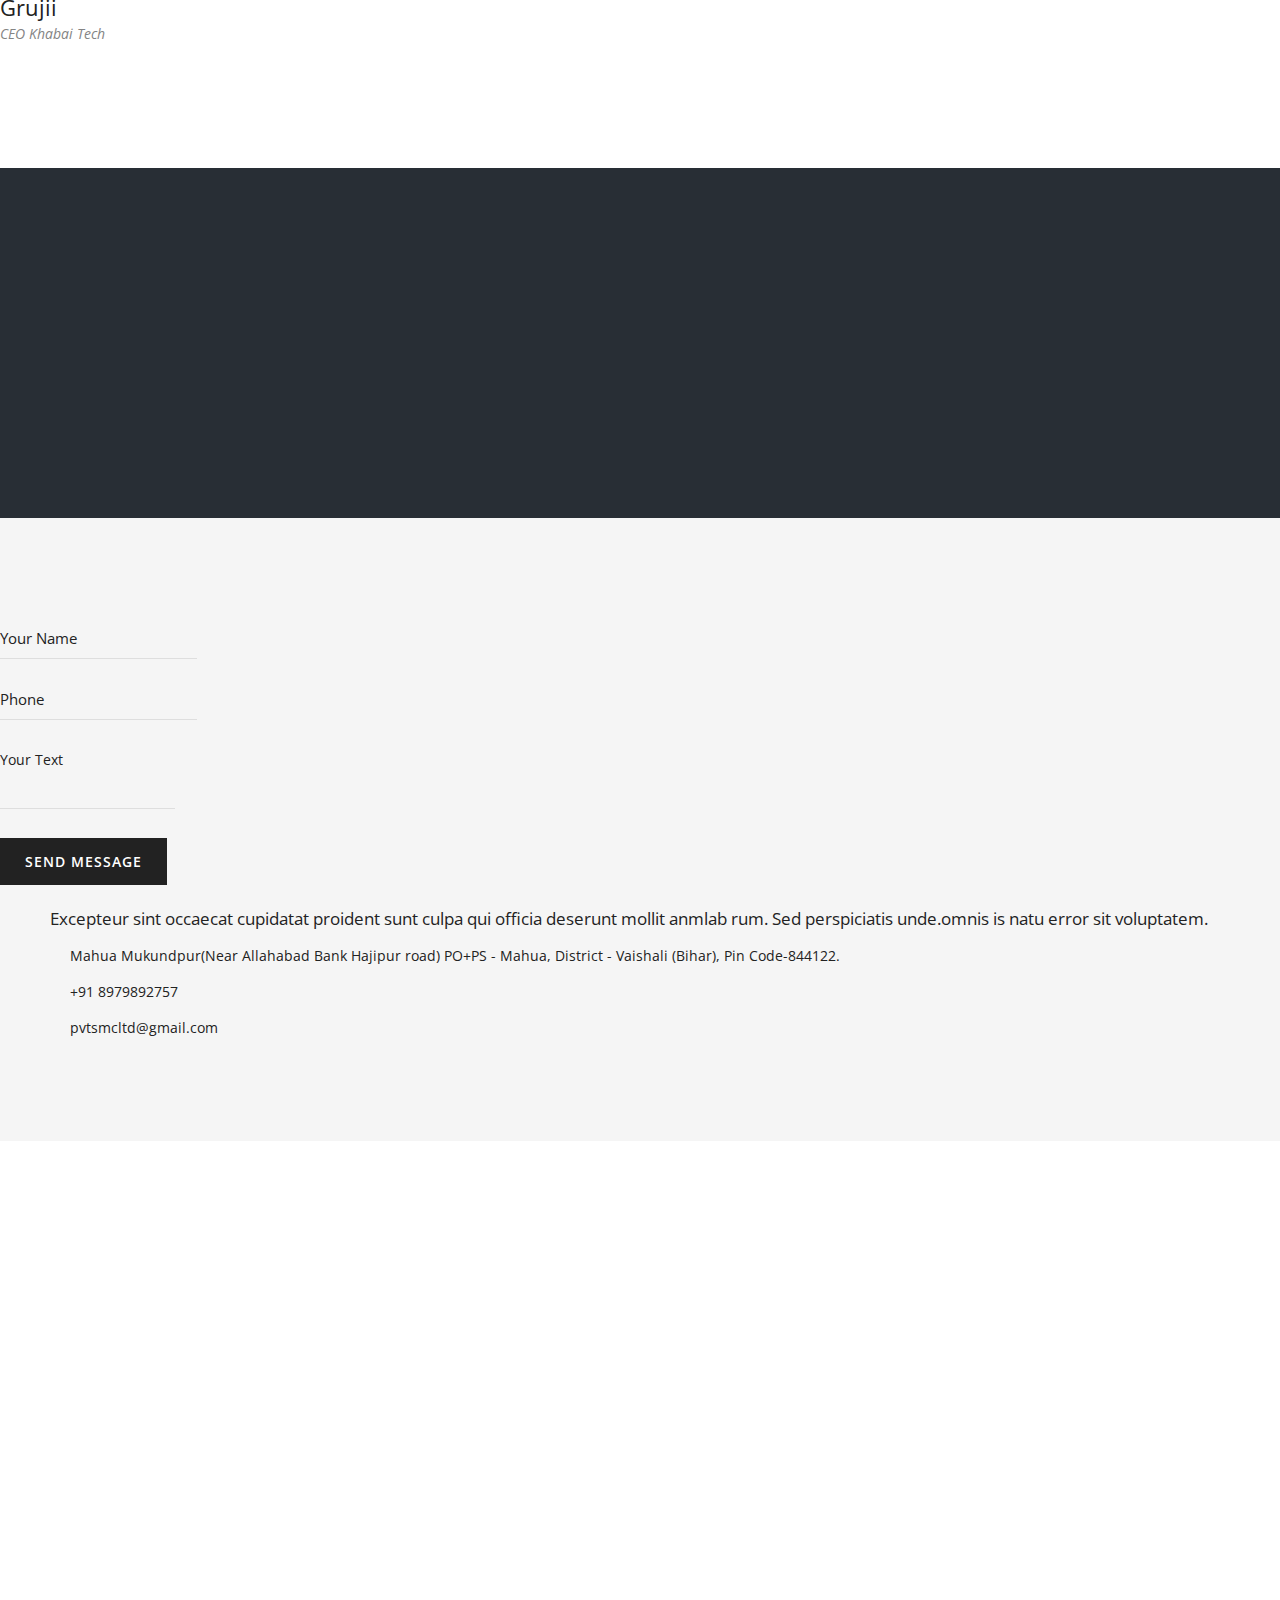
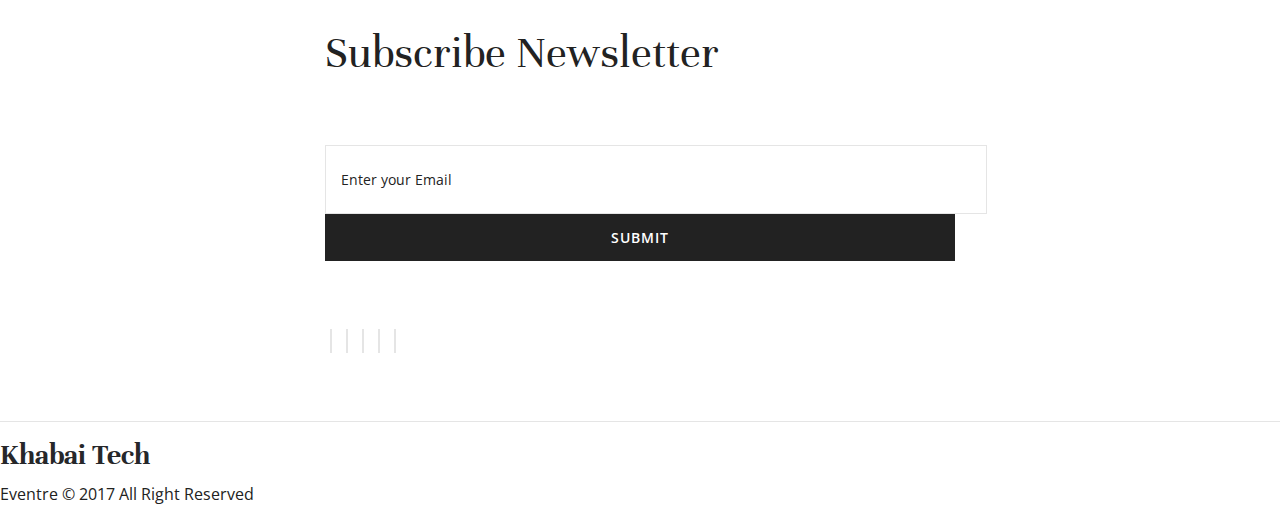
==== commit 72faee96: "index.html" ====
--- a/index.html
+++ b/index.html
@@ -227,7 +227,7 @@
                         </div>                           
                         <div class="text">
                             <a href="#"><h5>Clean Design</h5></a>
-                            <p>Lorem ipsum dolor sit amet constur adipisicing elit sed do eiusmtempor incid.</p>
+                          
                         </div>
                     </div>
                 </div>
@@ -238,7 +238,7 @@
                         </div>                           
                         <div class="text">
                             <a href="#"><h5>Web Development</h5></a>
-                            <p>Lorem ipsum dolor sit amet constur adipisicing elit sed do eiusmtempor incid.</p>
+                           
                         </div>
                     </div>
                 </div>
@@ -249,7 +249,7 @@
                         </div>                           
                         <div class="text">
                             <a href="#"><h5>Market Analysis</h5></a>
-                            <p>Lorem ipsum dolor sit amet constur adipisicing elit sed do eiusmtempor incid.</p>
+                            
                         </div>
                     </div>
                 </div>
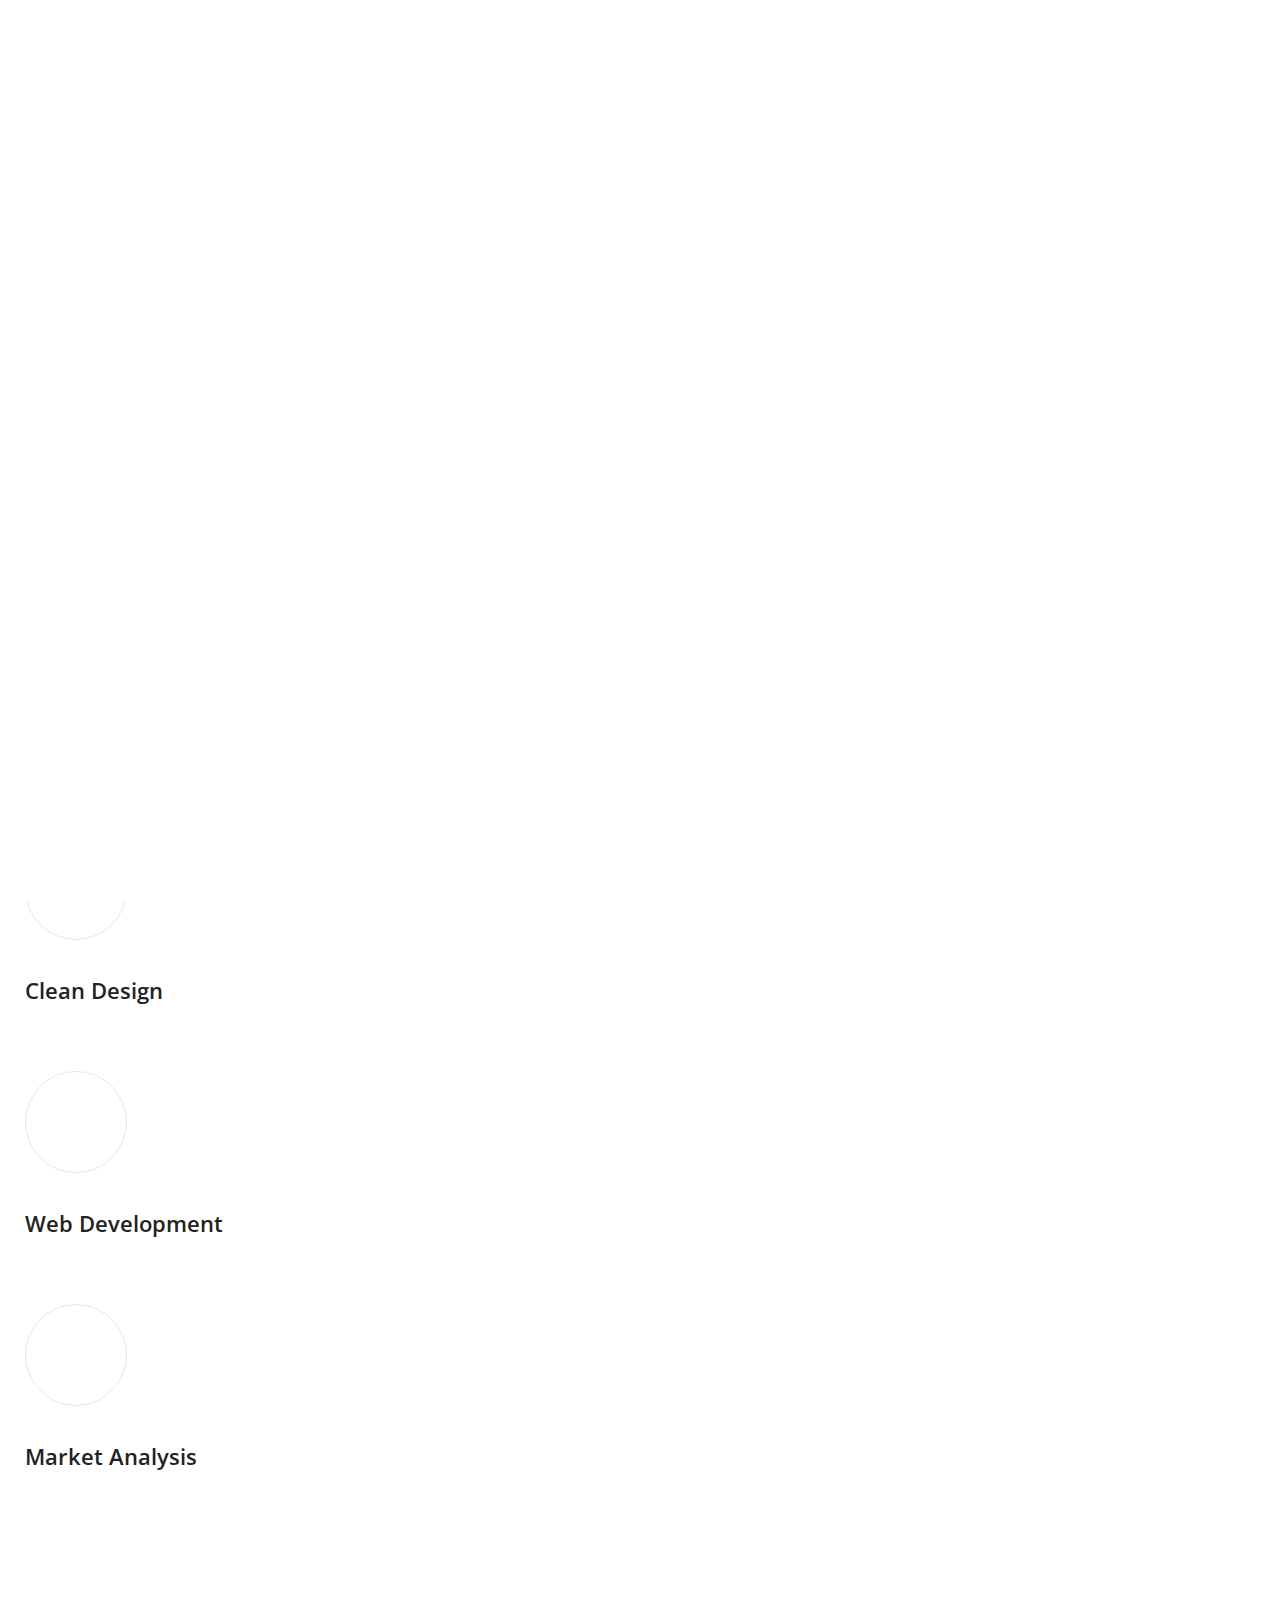
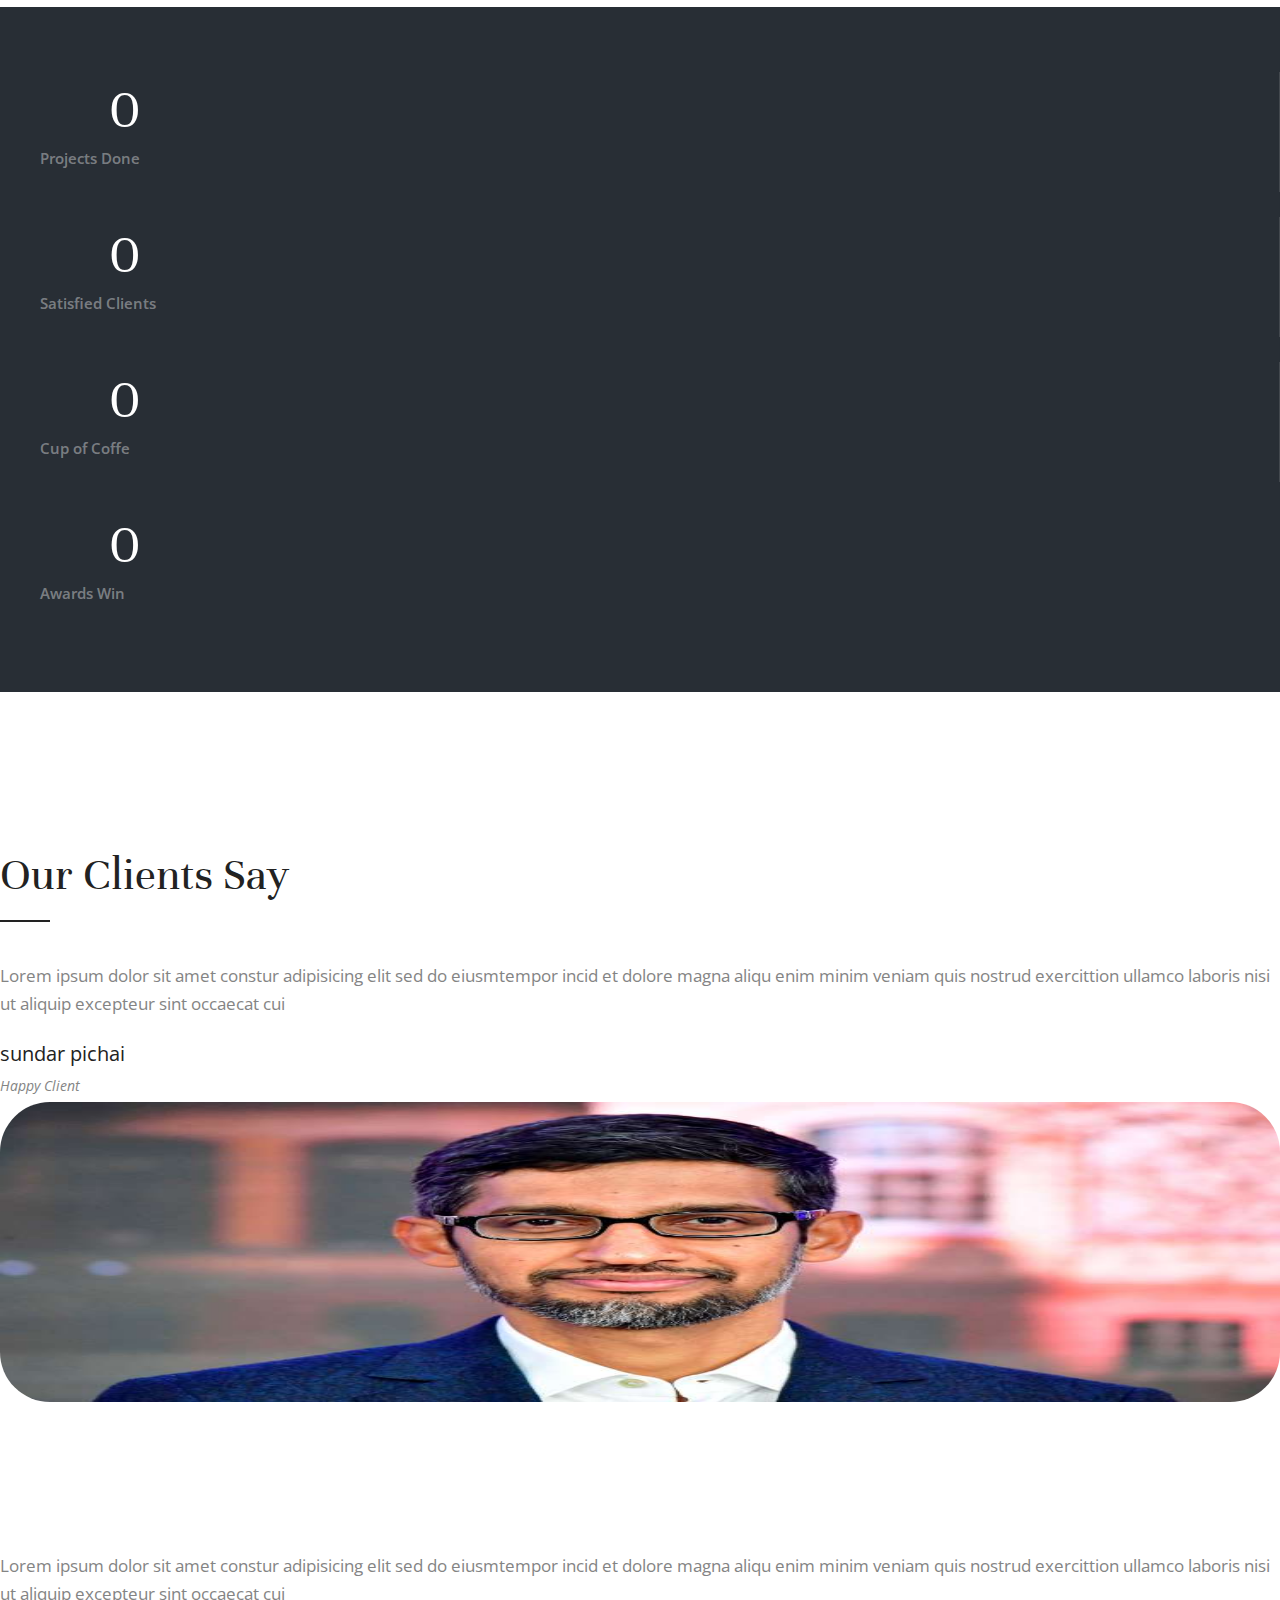
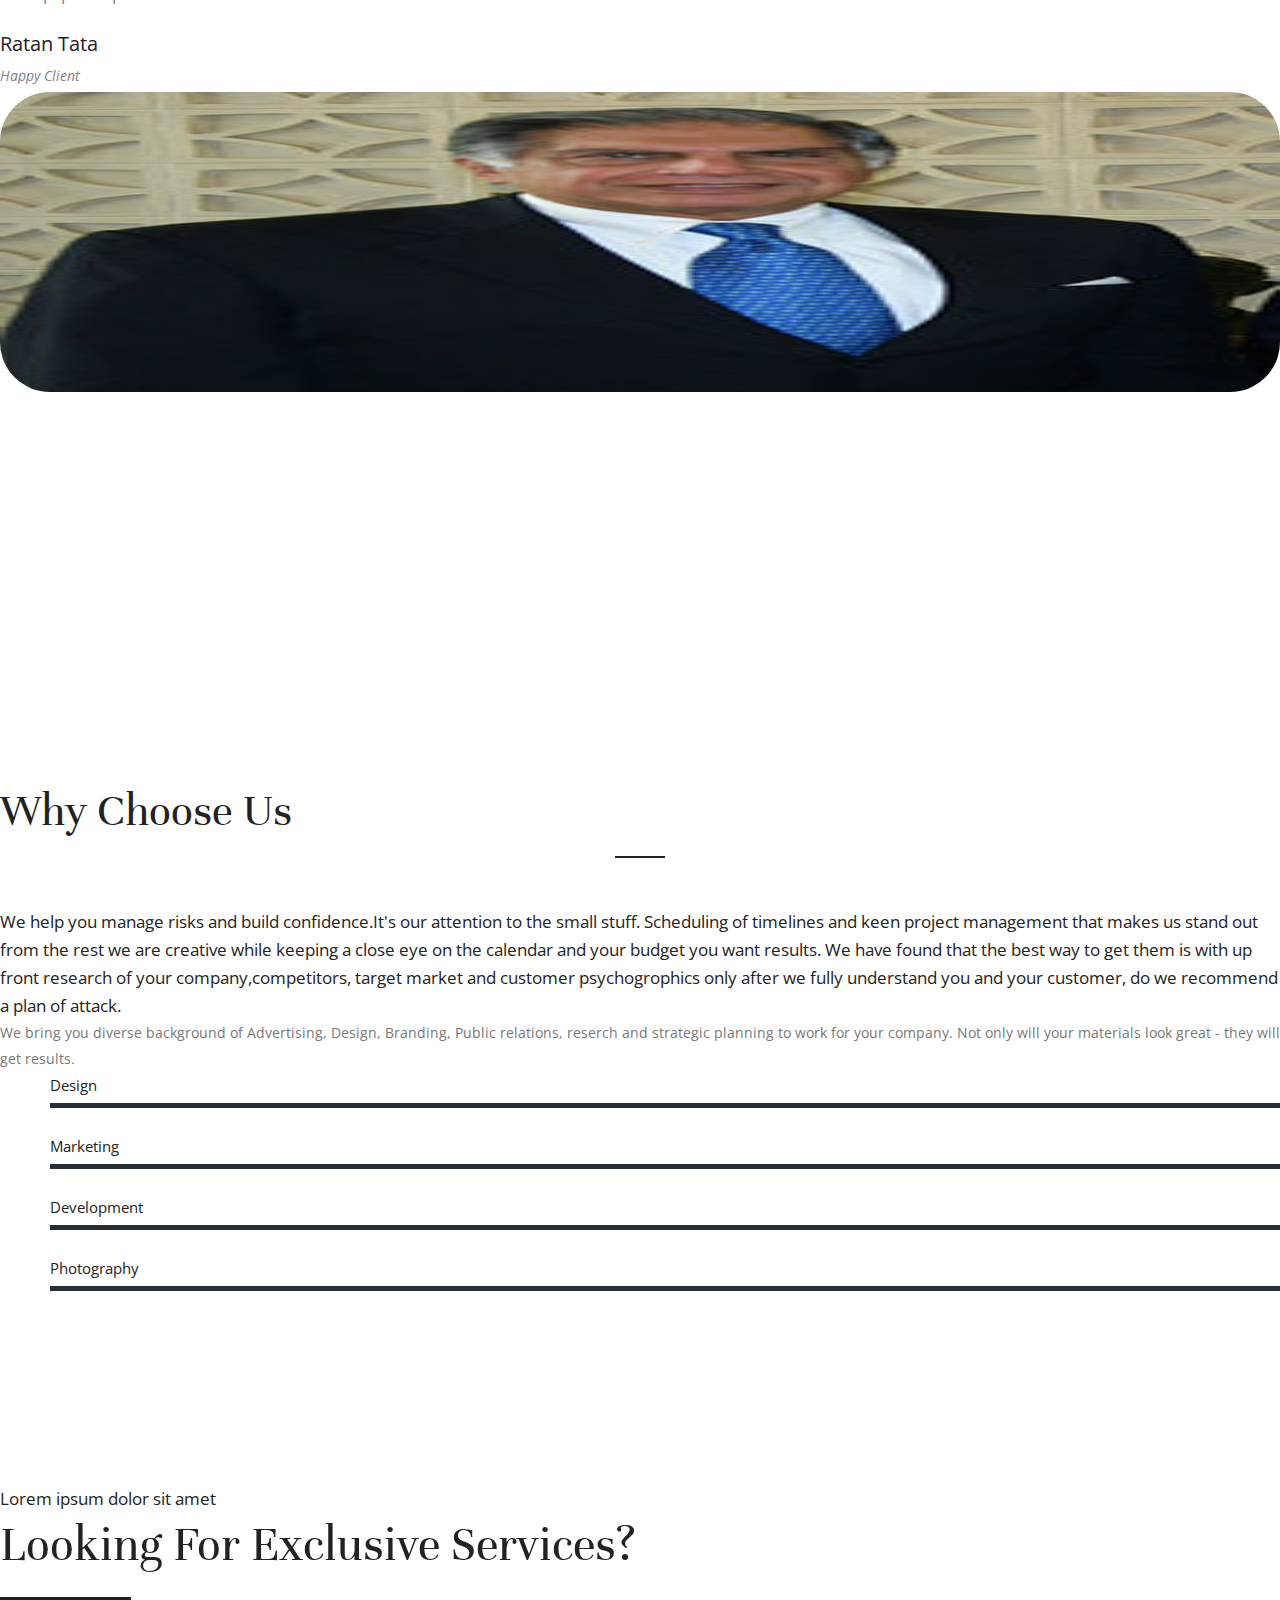
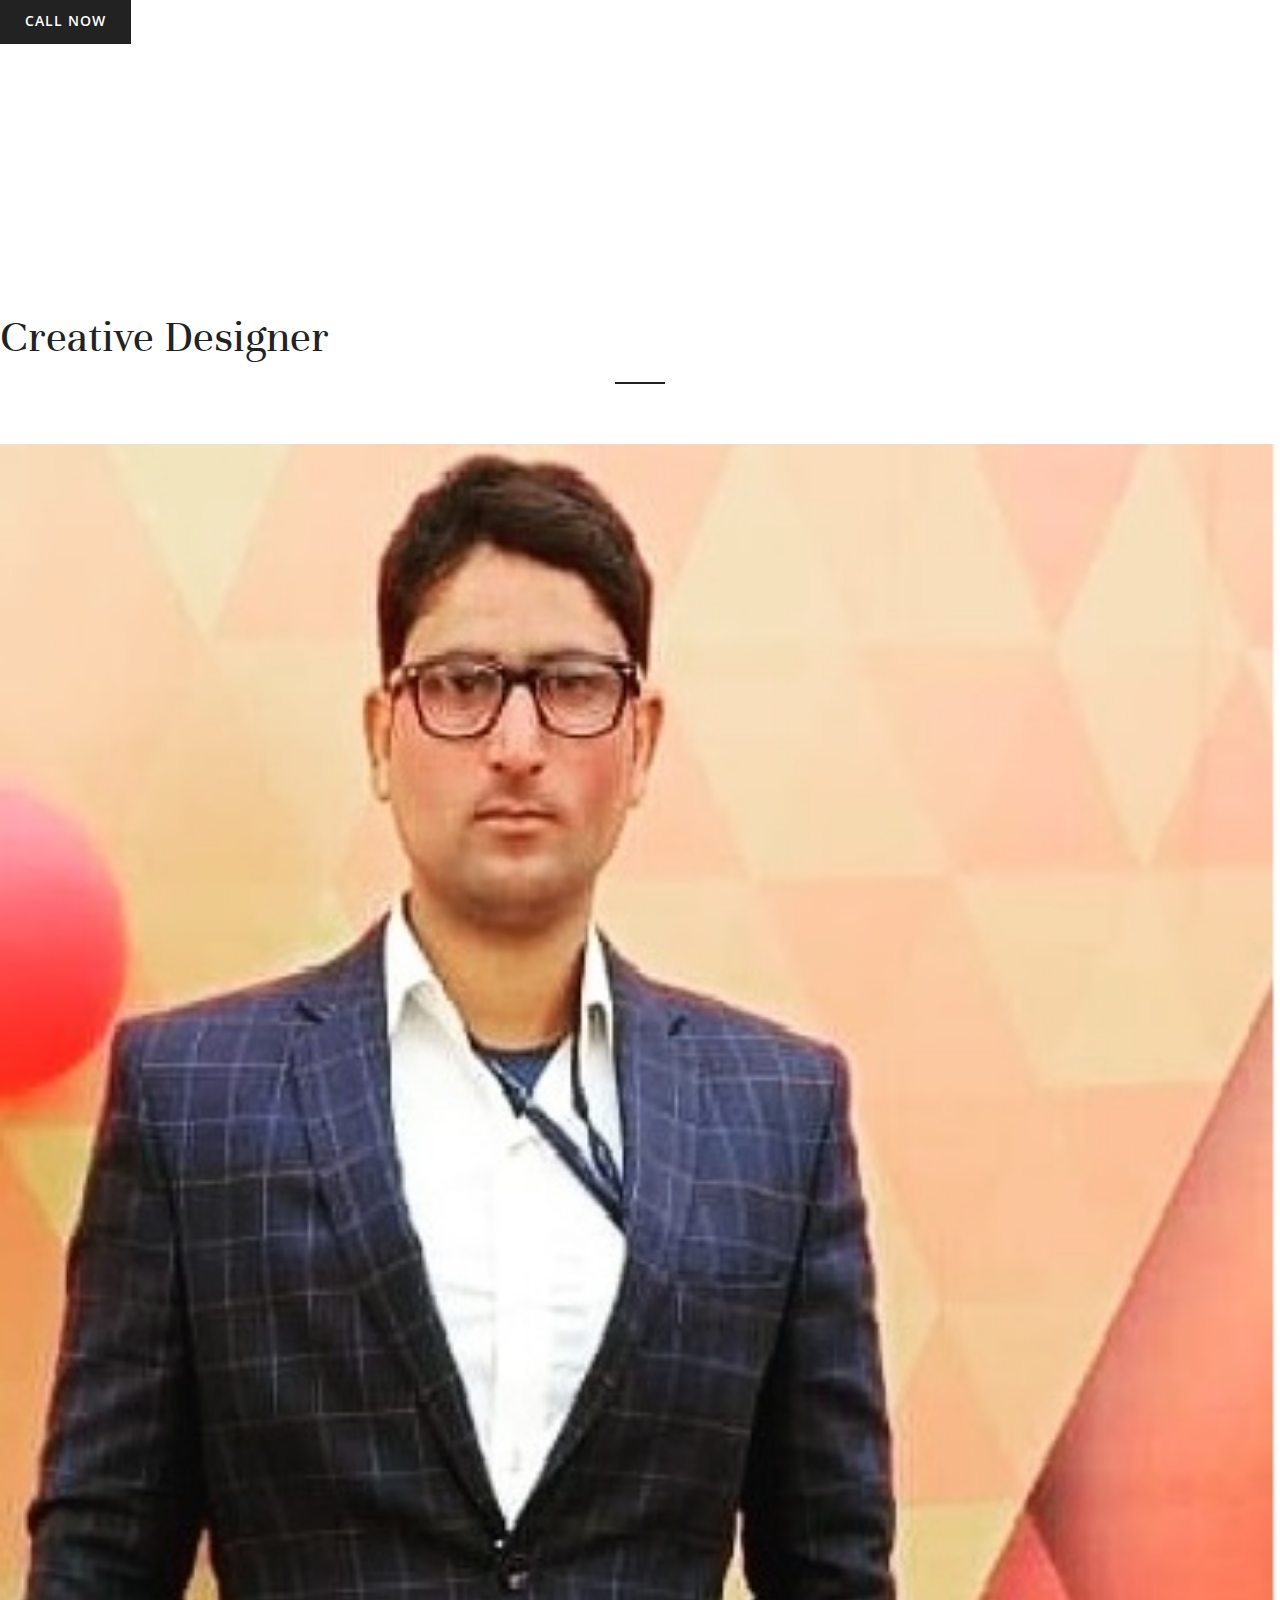
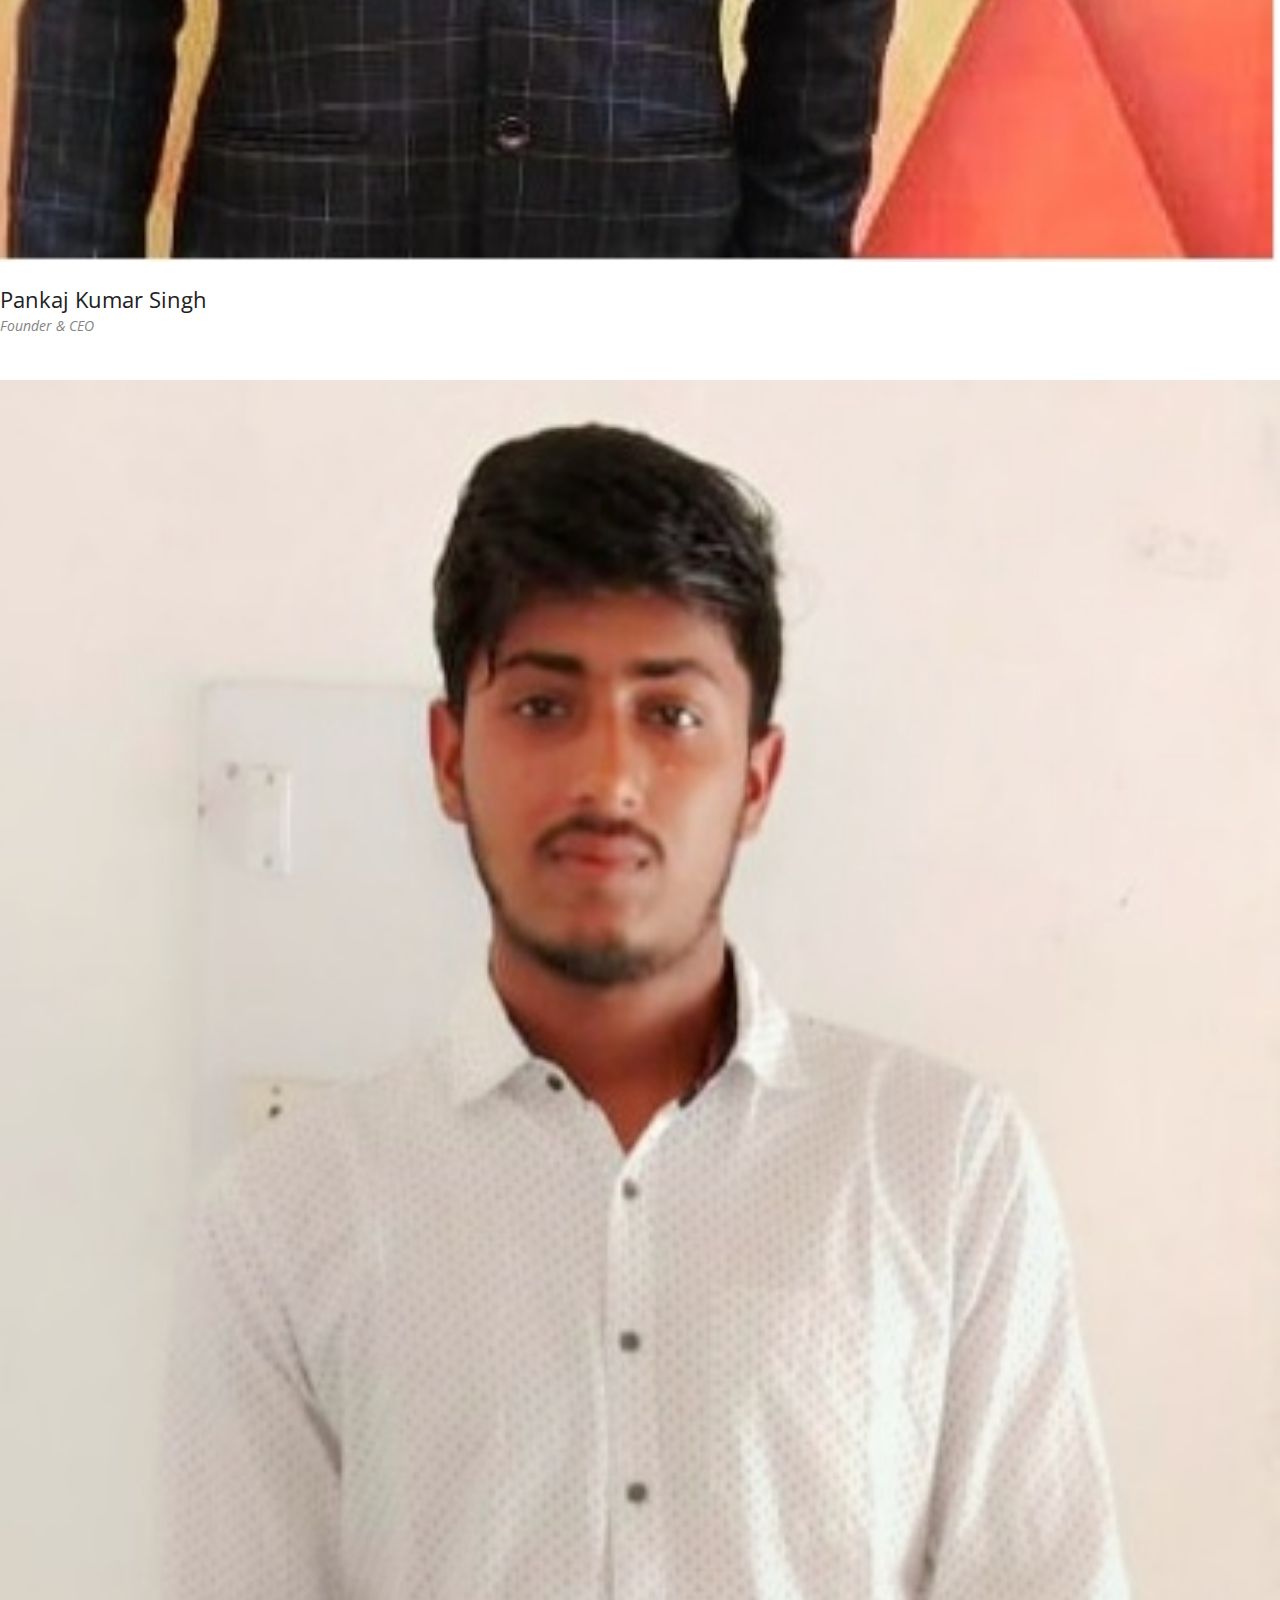
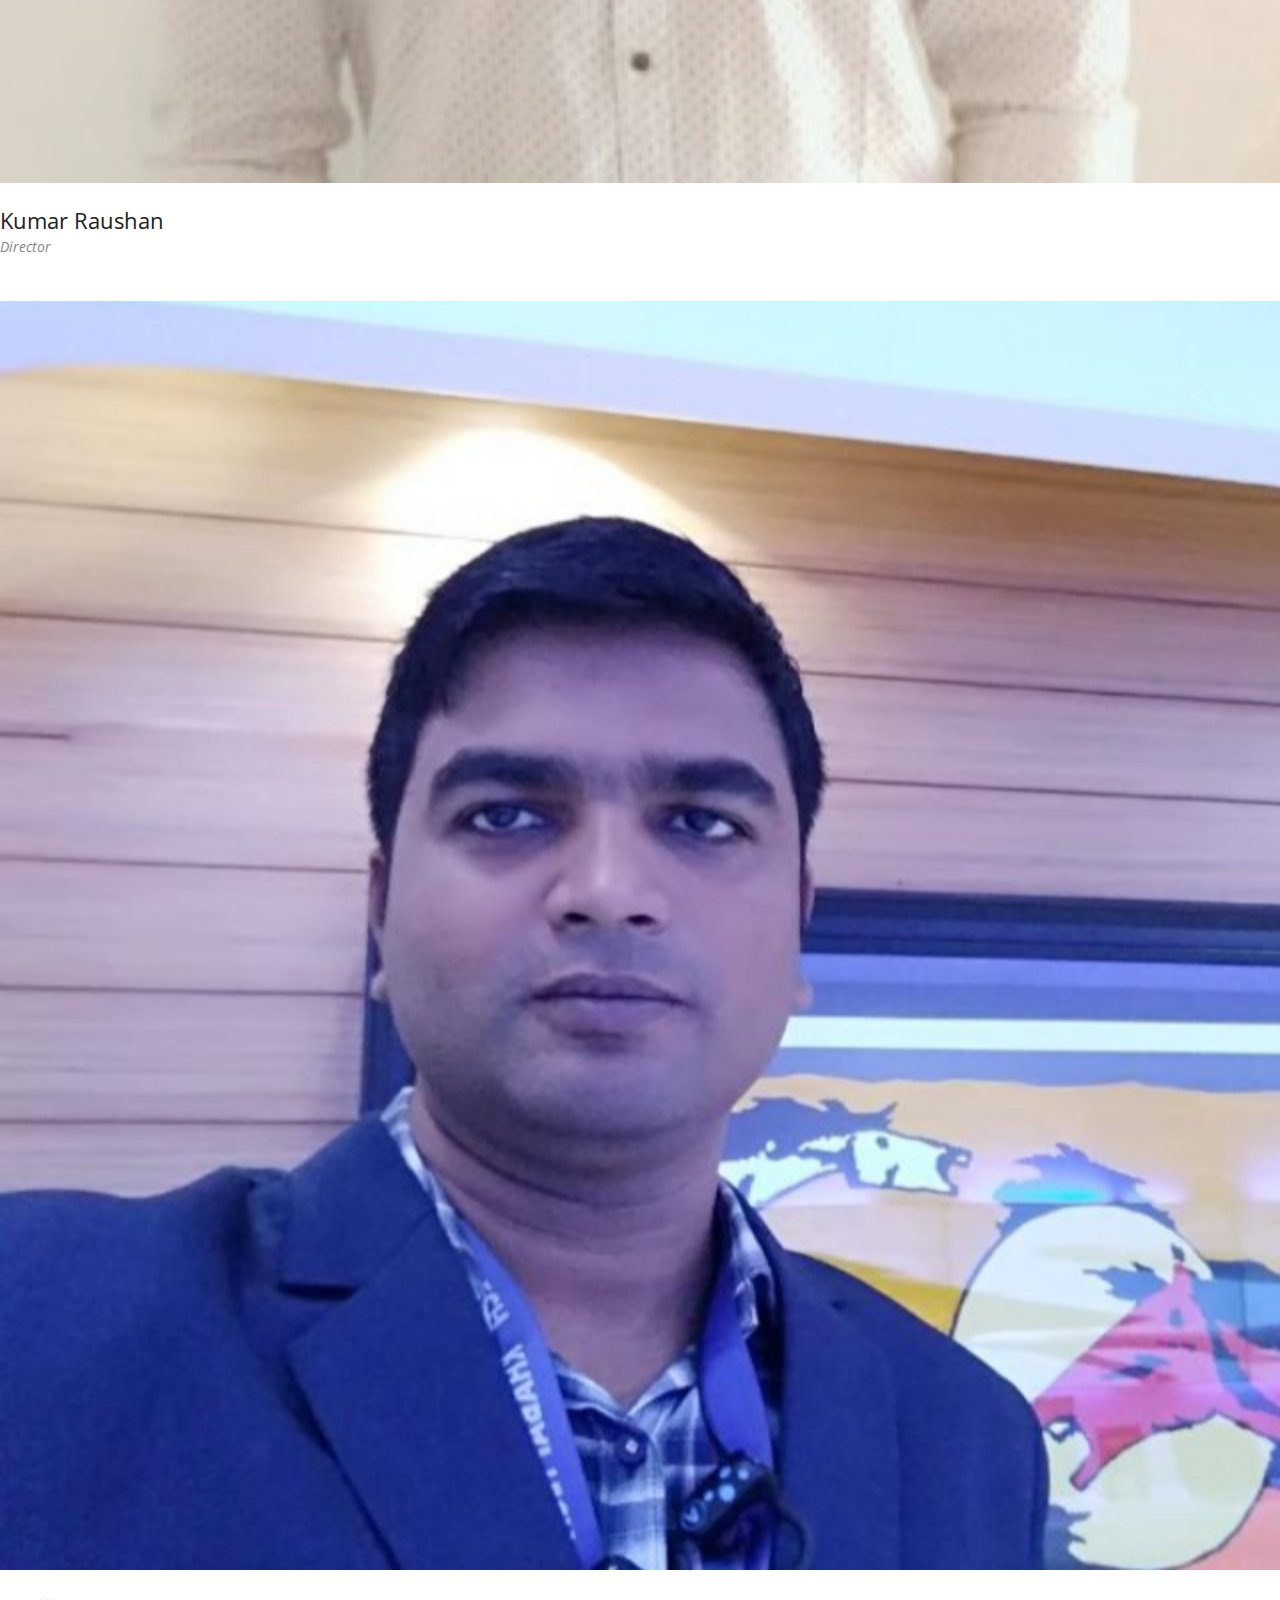
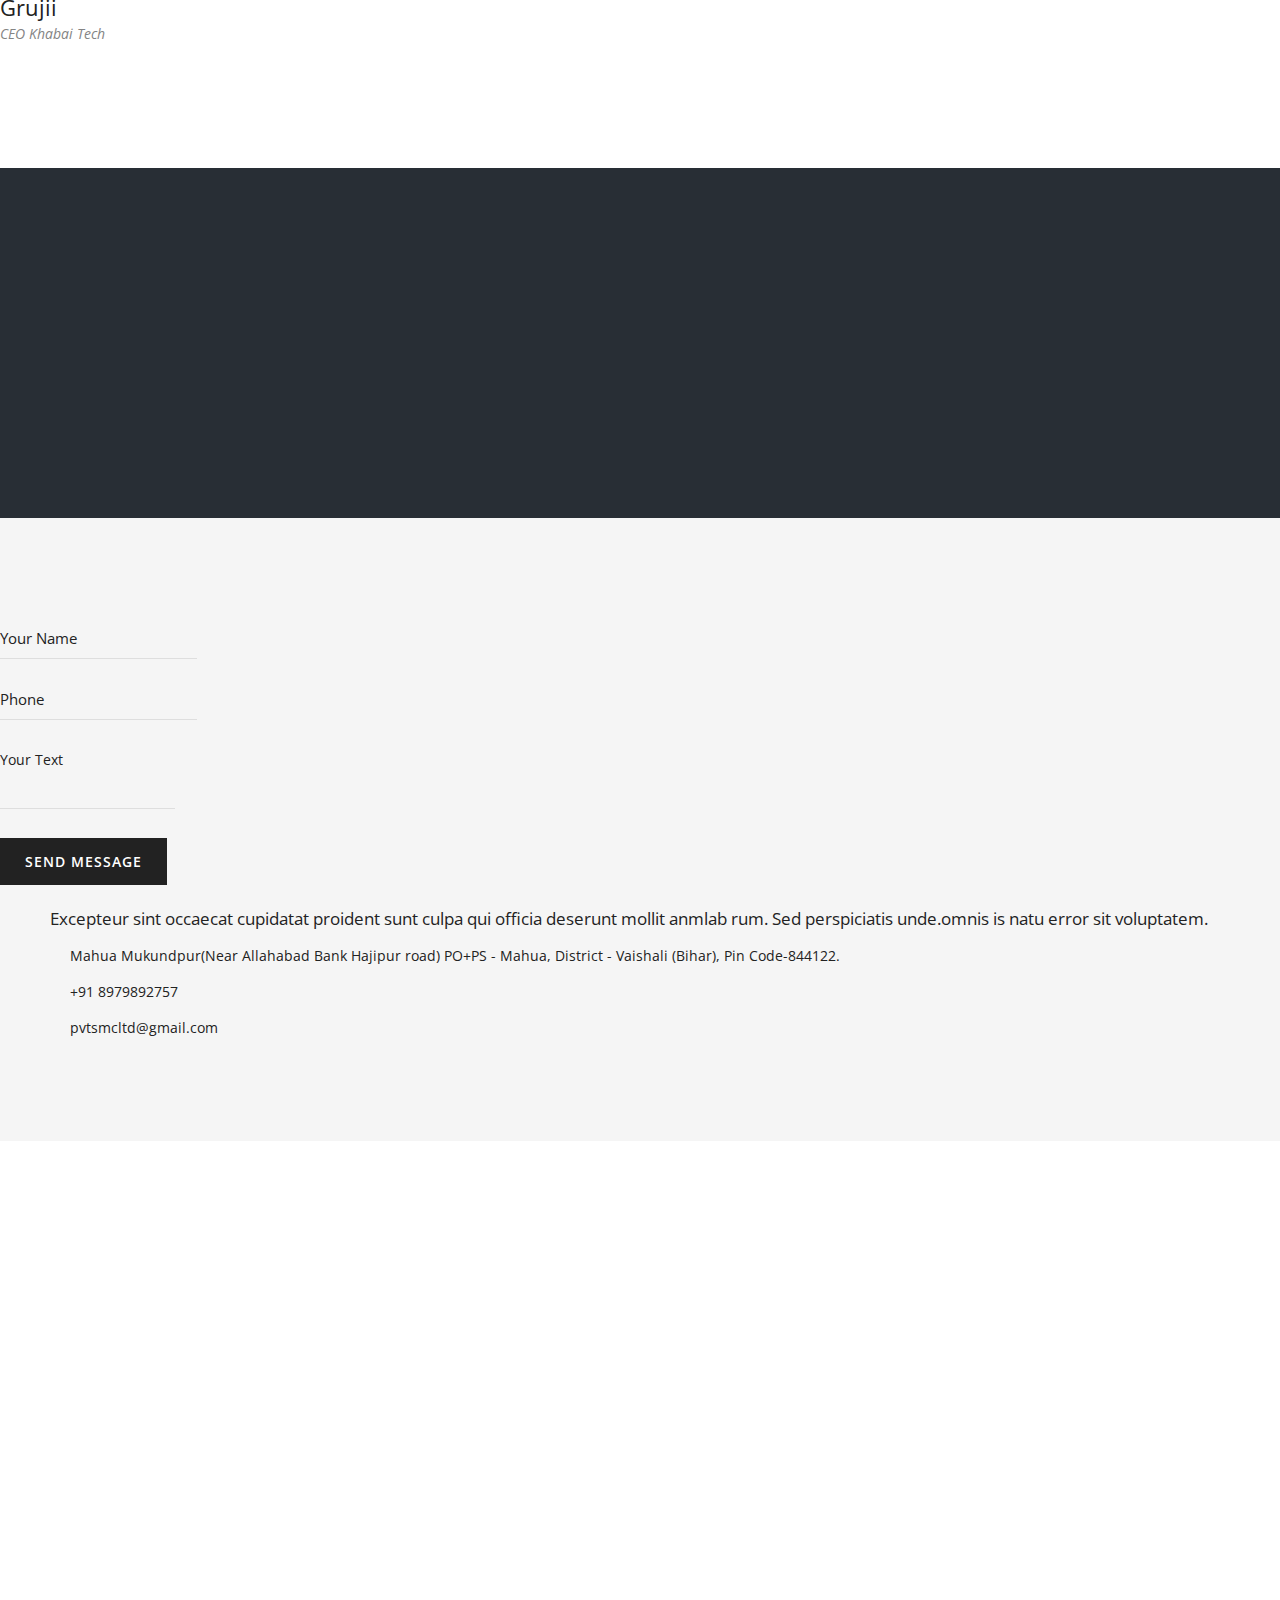
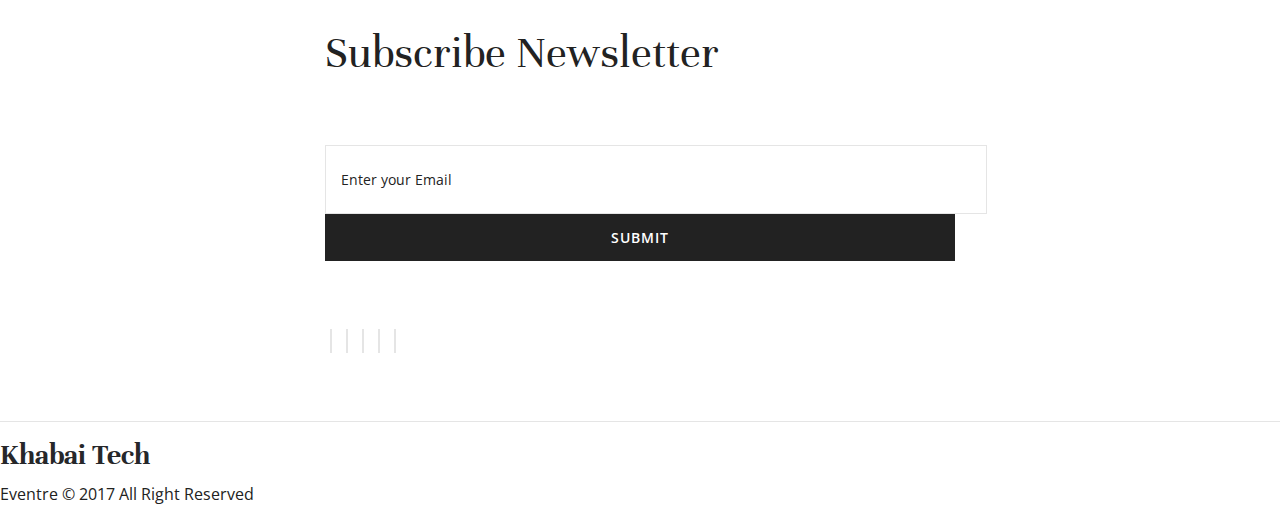
==== commit b3e6cb8d: "Merge branch 'smcpl' of https://github.com/khabaitech/smcprivateltd into smcpl" ====
--- a/index.html
+++ b/index.html
@@ -35,7 +35,7 @@
         <div class="container-fluid clearfix">
             <div class="logo">
                 <figure>
-                    <a href="index.html" class="logo-img"><img class="logo" src="images/logo.jpeg" alt=""></a>
+                    <a href="index.html" class="logo-img"><img class="logo2" src="images/logo.jpeg" alt=""></a>
                 </figure>
             </div>
             <nav class="main-menu">
--- a/css/responsive.css
+++ b/css/responsive.css
@@ -58,33 +58,21 @@
 	.testimonials-section .owl-nav{
 		display: none;
 	}
-	.main-menu .navbar-header .navbar-toggle {
-	    display: block;
-	    border: 1px solid #ffffff;
-	    float: left;
-	    height: 50px;
-	    width: 50px;
-	    padding-left: 12px;
-	    text-align: center;
-	    margin: 0px 0px 0px 0px;
-	    border-radius: 0px;
-	    background: #222222;
-	}
 }
 
 @media only screen and (max-width: 767px){
-	/*.main-header .link-button{
+	.main-header .link-button{
 		top: 25px !important;
-	}*/
-	.main-header .link-button{
-		display: none;
 	}
 	.main-header .logo{
-		position: absolute !important;
+		/*position: absolute !important;
 		top: 20px !important;
 		left: 0px !important;
 		right: 70px !important;
-		margin-bottom: 0px !important;
+		margin-bottom: 0px !important;*/
+		right: 20px !important;
+		text-align: left;
+		position: absolute;
 	}
 	.main-header{
 		padding: 0px 50px !important;
@@ -101,11 +89,11 @@
 	.main-menu .navbar-header .navbar-toggle {
 	    display: block;
 	    border: 1px solid #ffffff;
-	    float: left;
+	    float: right;
 	    height: 50px;
 	    width: 50px;
-	    padding-left: 12px;
-	    text-align: center;
+	    padding-right: 12px;
+	    text-align: left;
 	    margin: 0px 0px 0px 0px;
 	    border-radius: 0px;
 	    background: #222222;
@@ -229,8 +217,8 @@
 		display: none;
 	}
 	.main-header .logo{
-		right: 20px !important;
-		text-align: right;
+		right: 50px !important;
+		text-align: left;
 	}
 	.rev_slider_wrapper .slider-text{
 		display: none !important;
--- a/css/style.css
+++ b/css/style.css
@@ -496,6 +496,7 @@
 	position: absolute;
 	/*top: 28px;*/
 	left: 70px;
+	
 }
 .main-header .main-menu{
 	text-align: center;
@@ -1850,12 +1851,12 @@
 	height:300px;
 	border-radius:50px 50px 50px 50px;
 }
-.logo{
+.main-header .logo .logo2{
 	border-radius:100%;
 	height:100px;
 	width:100px;
 }
-.logo-img img{
+.main-header .logo .logo-img img{
 	height:80px;
 	width:80px;
 
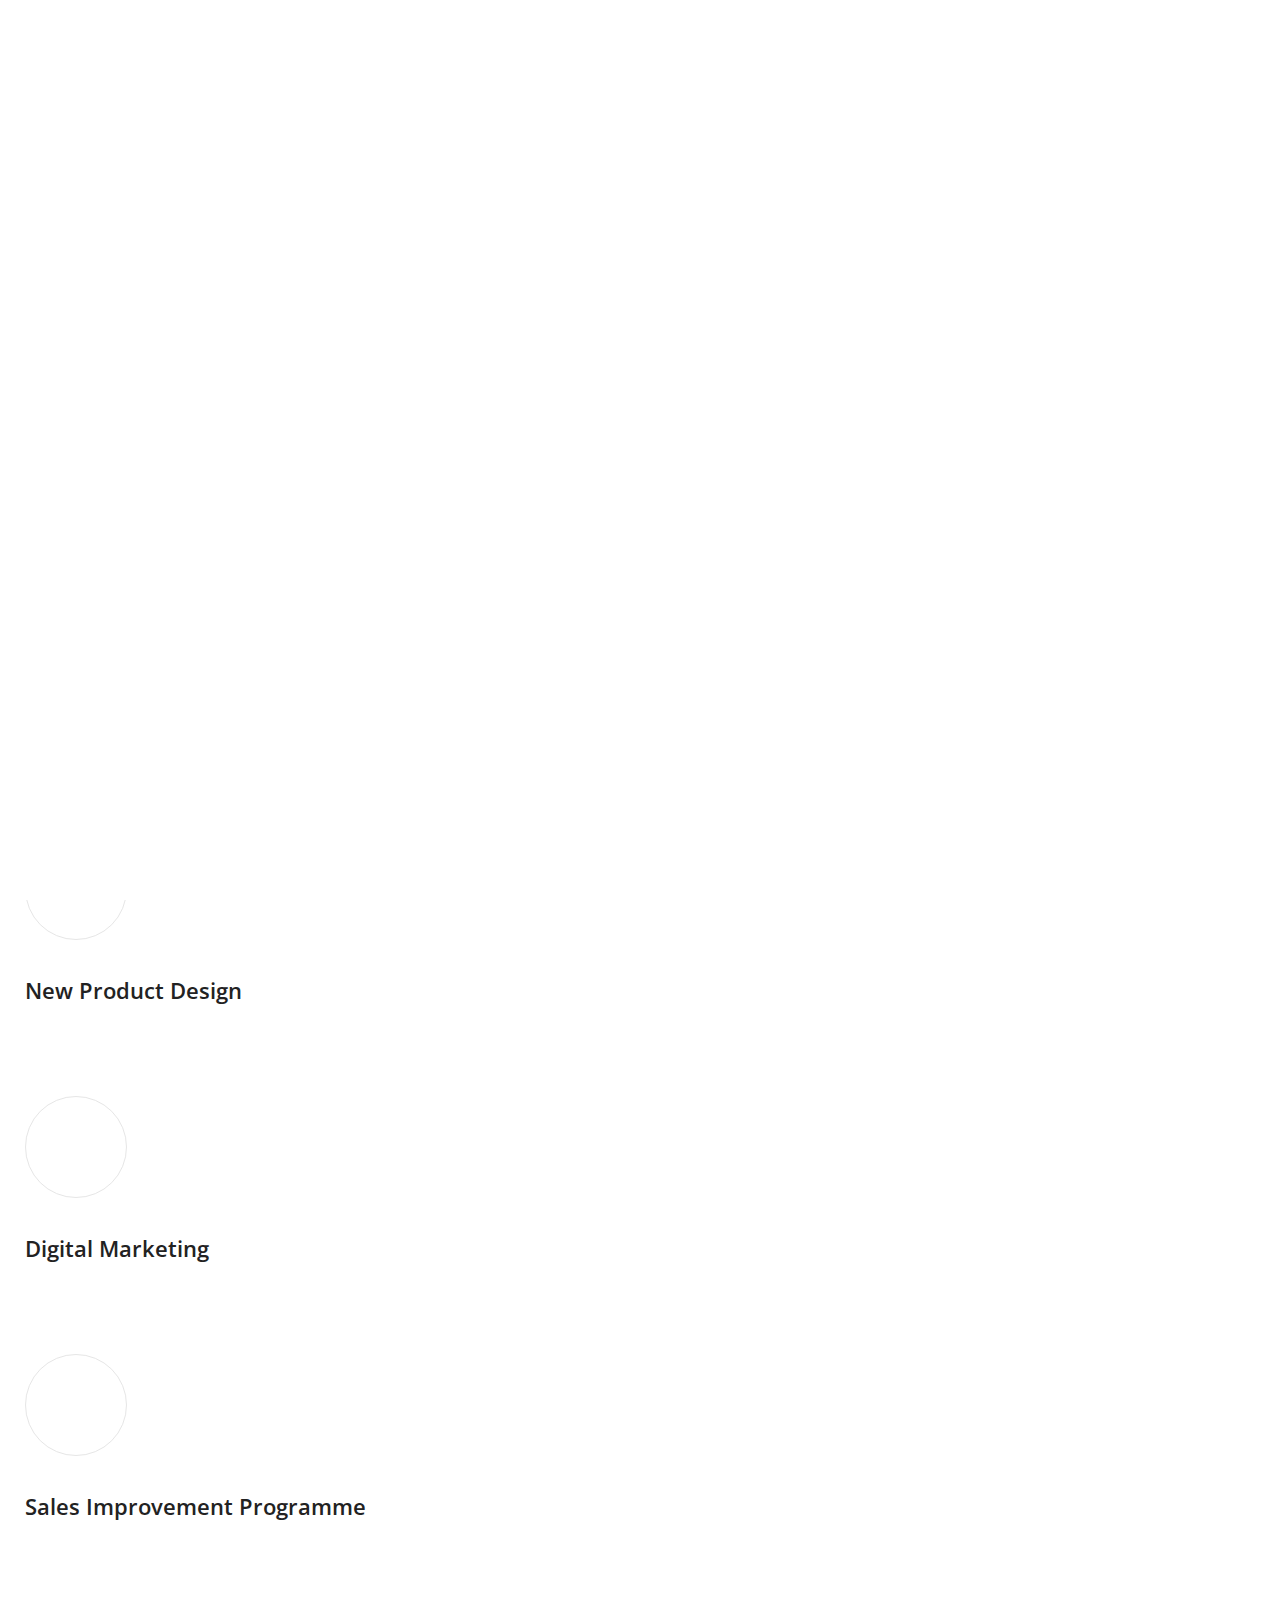
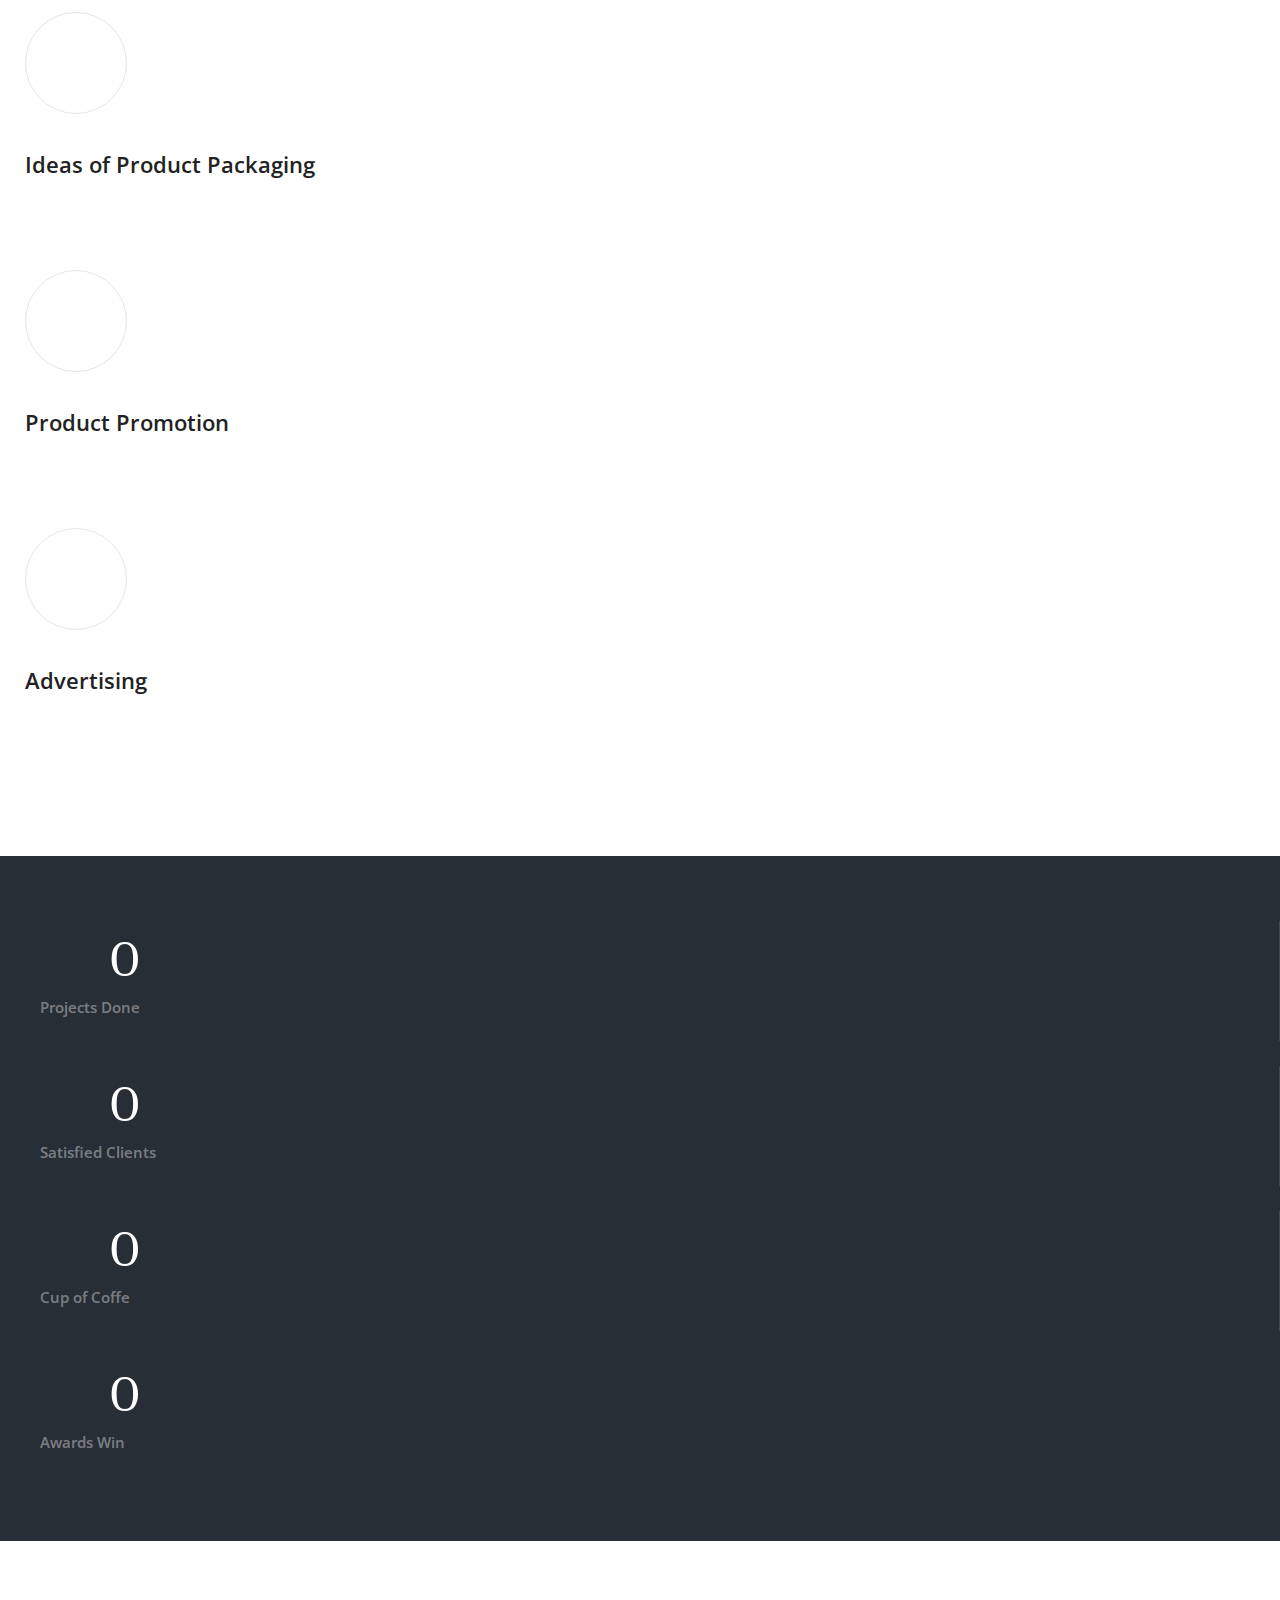
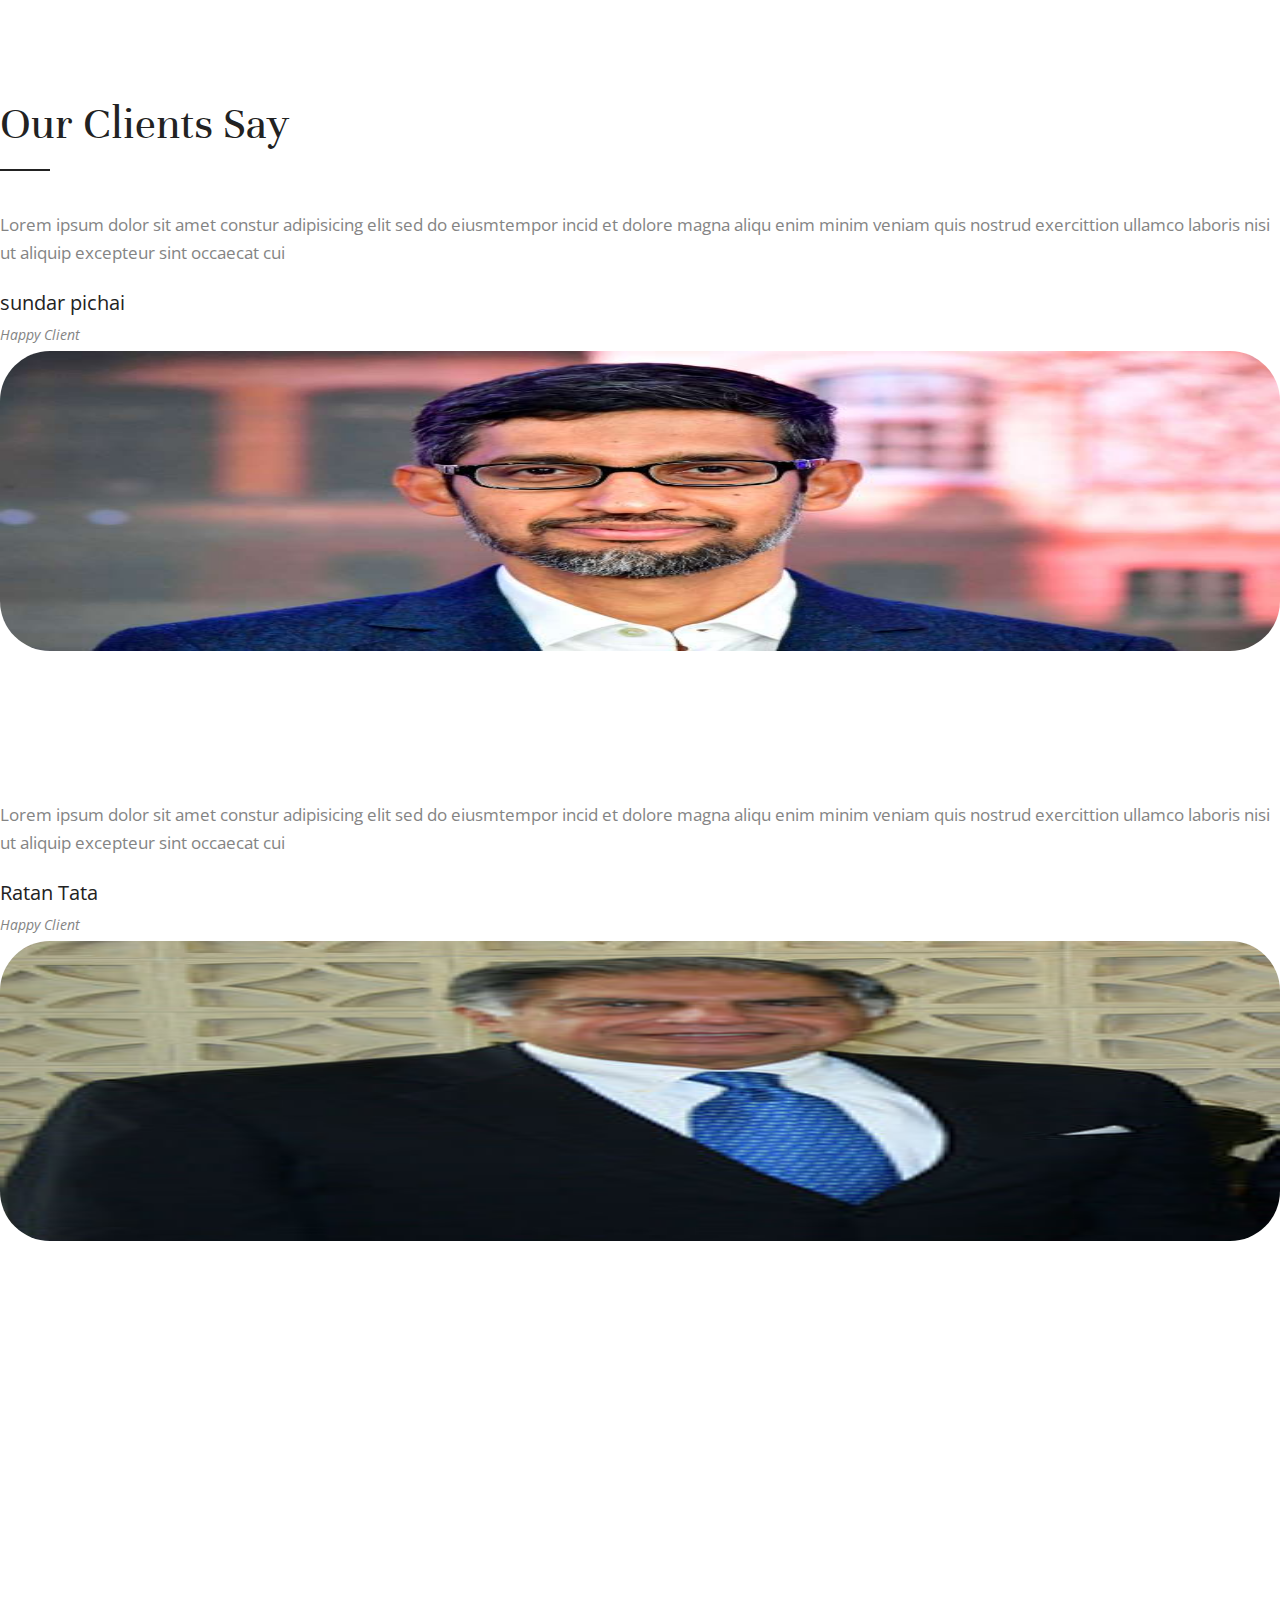
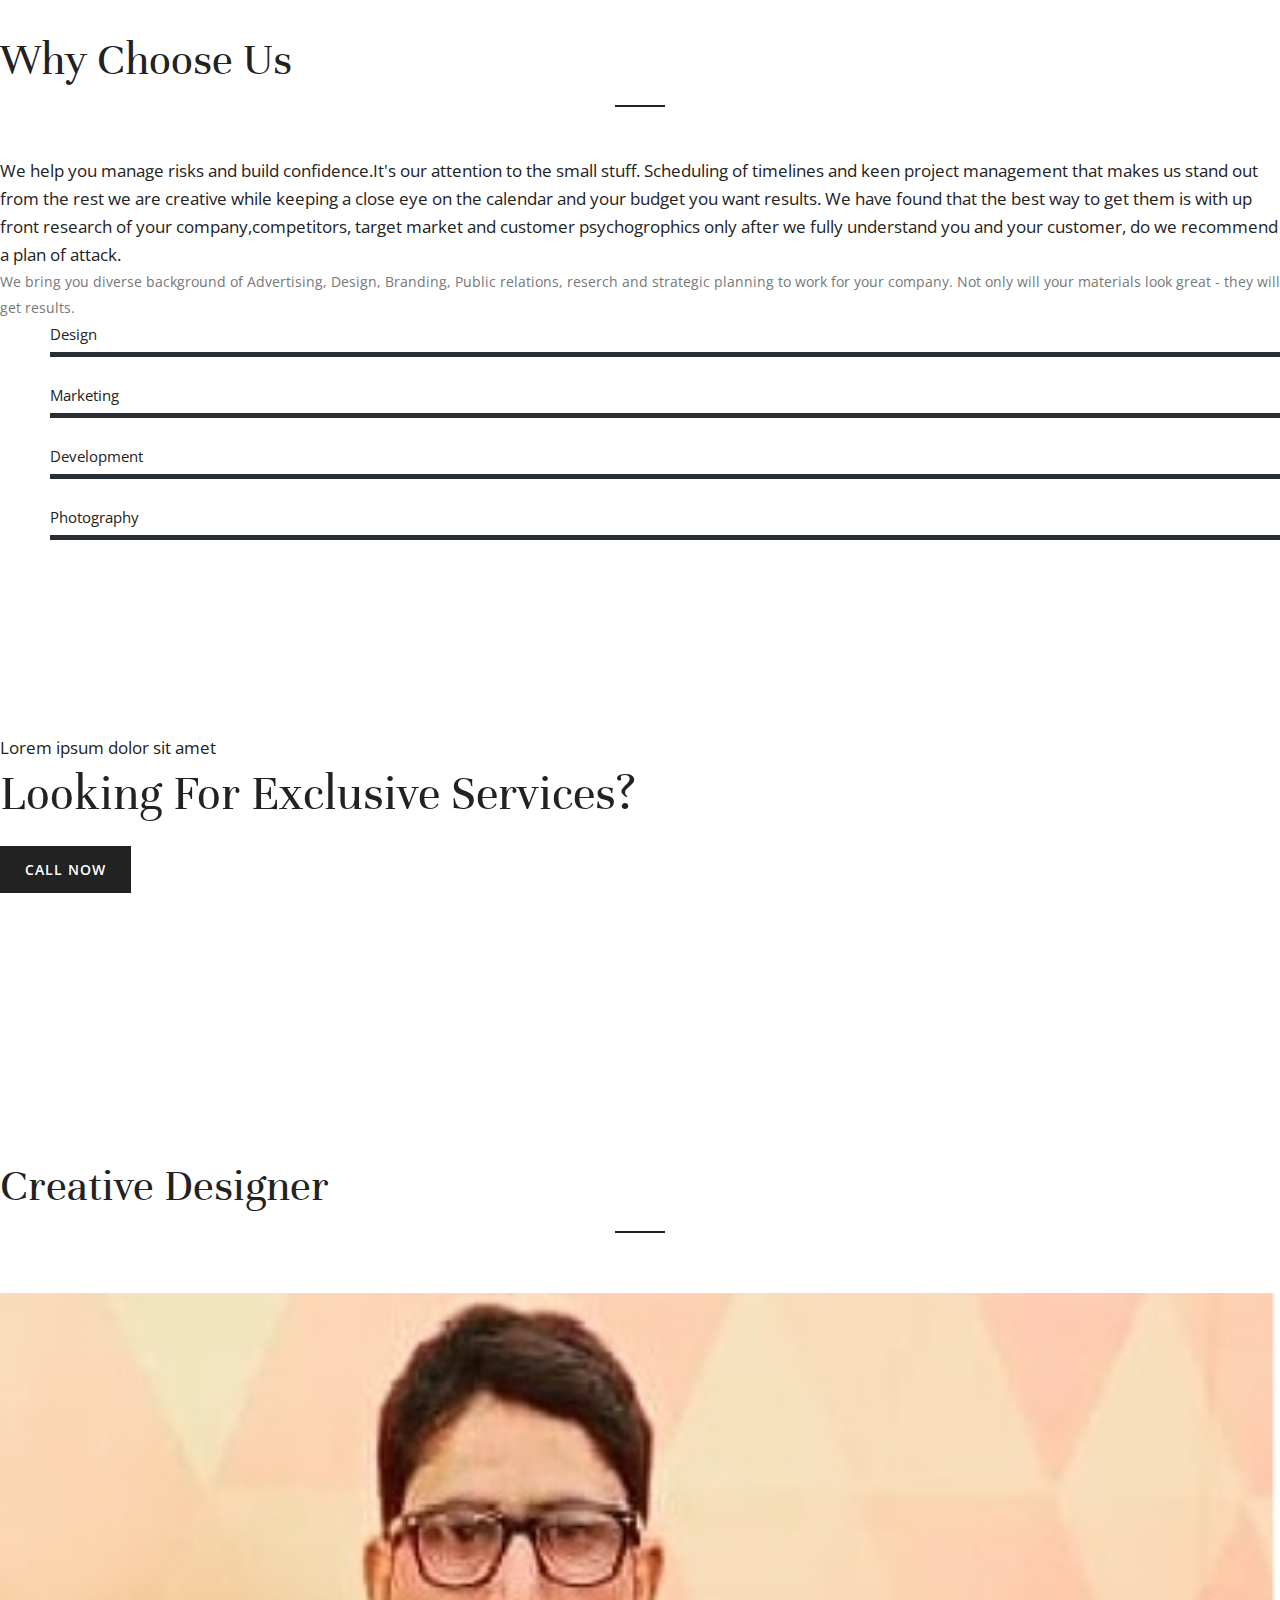
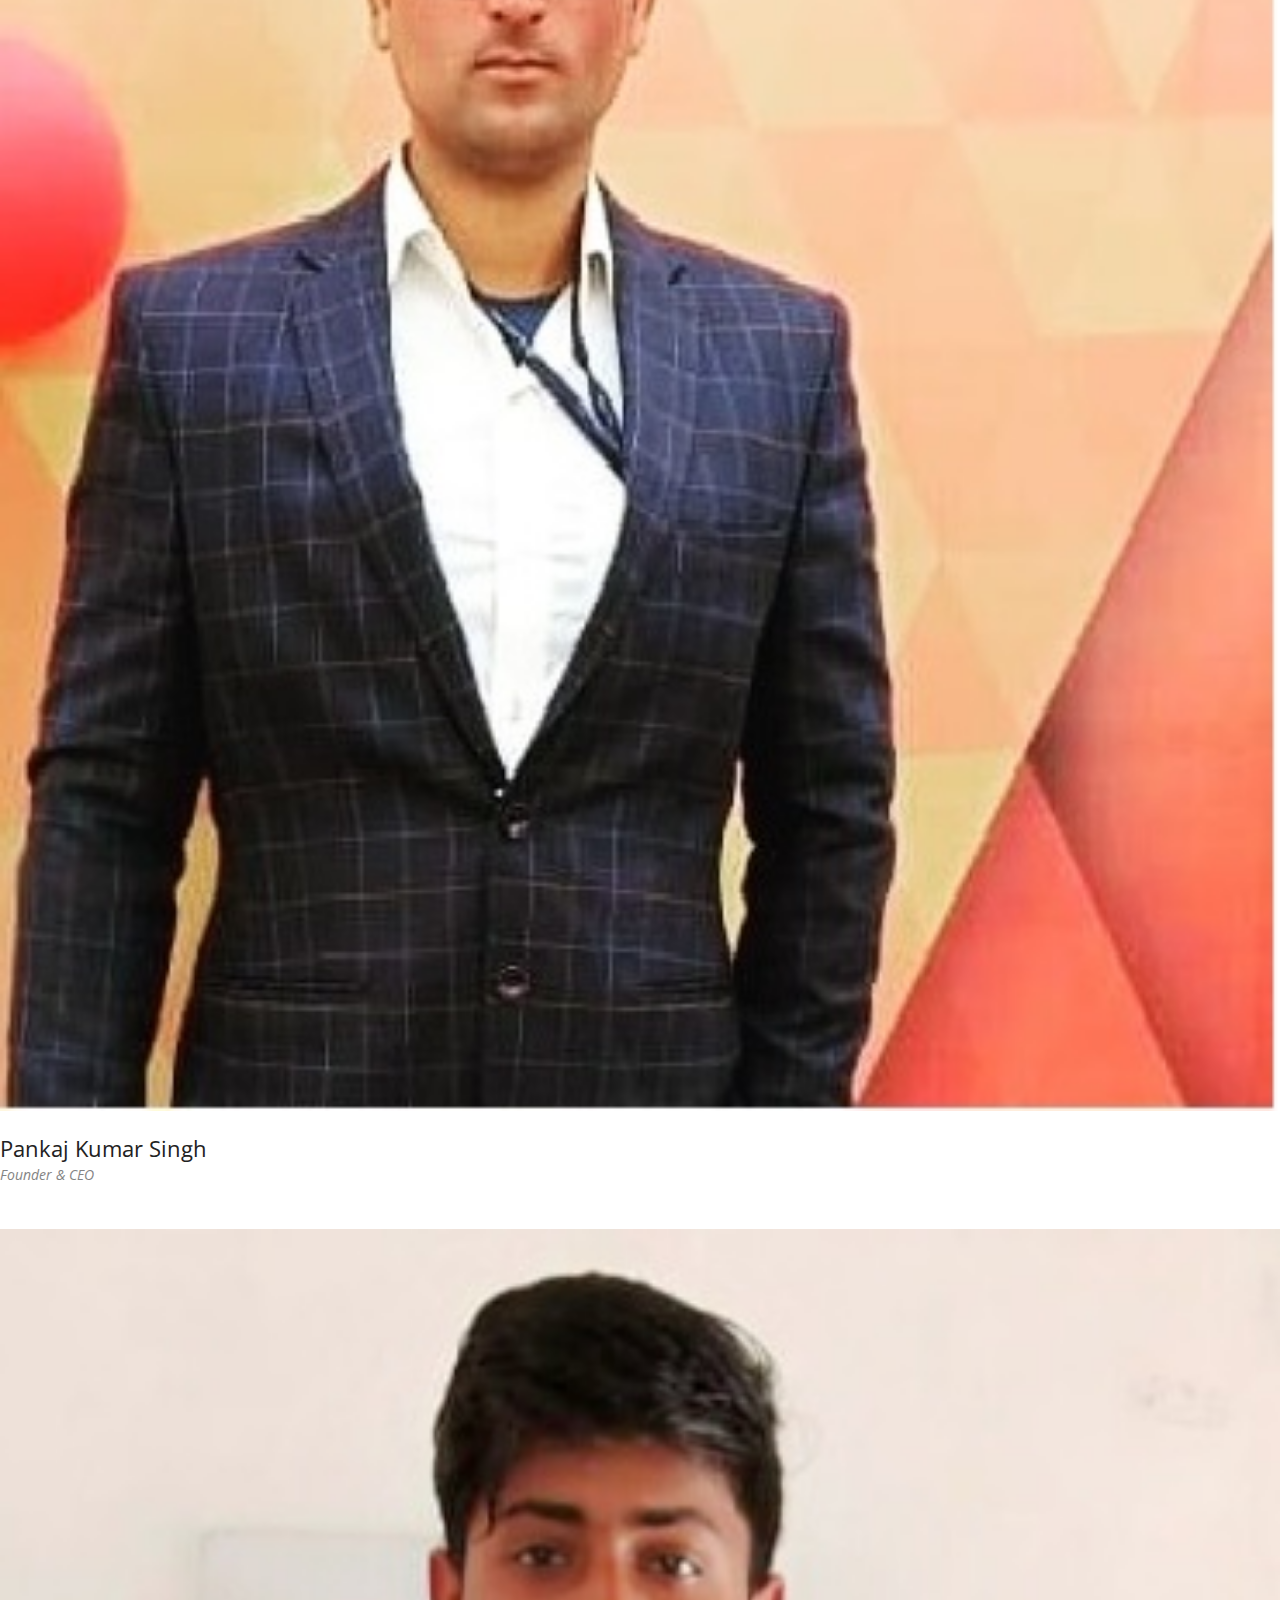
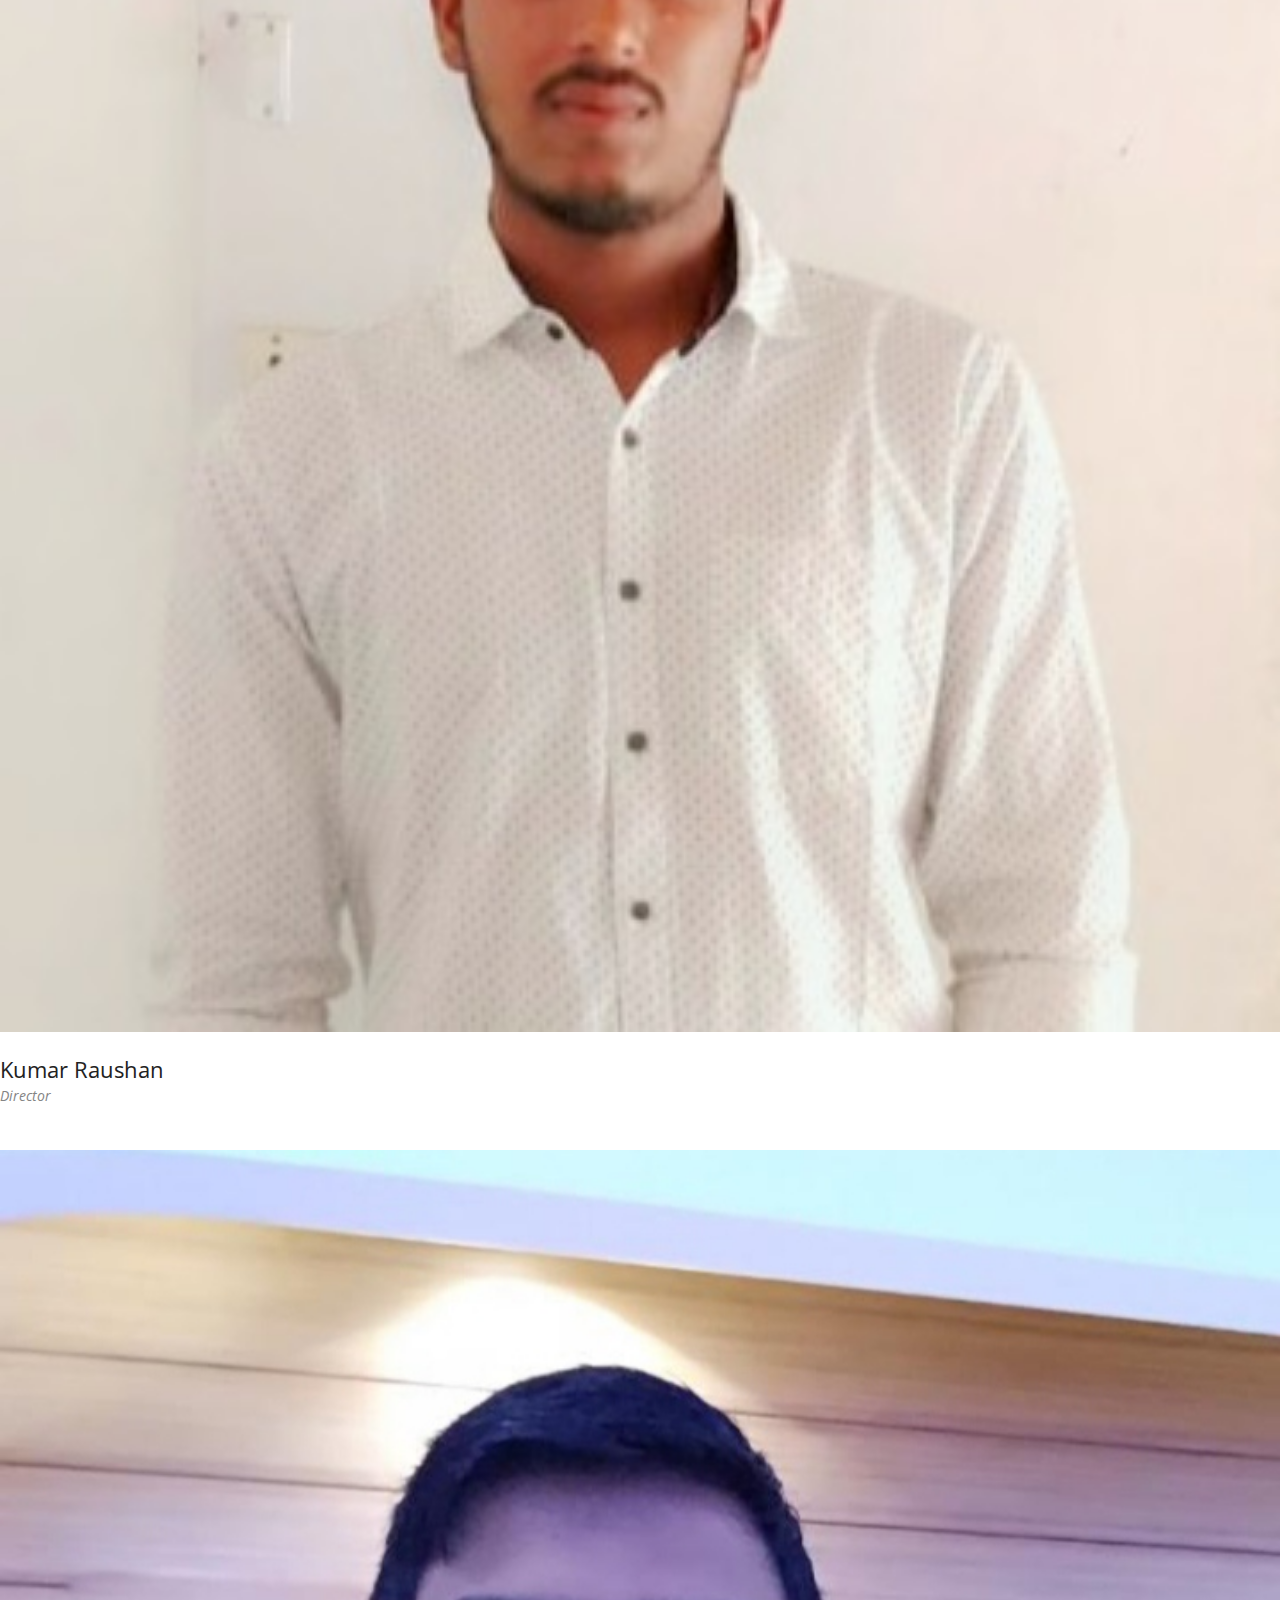
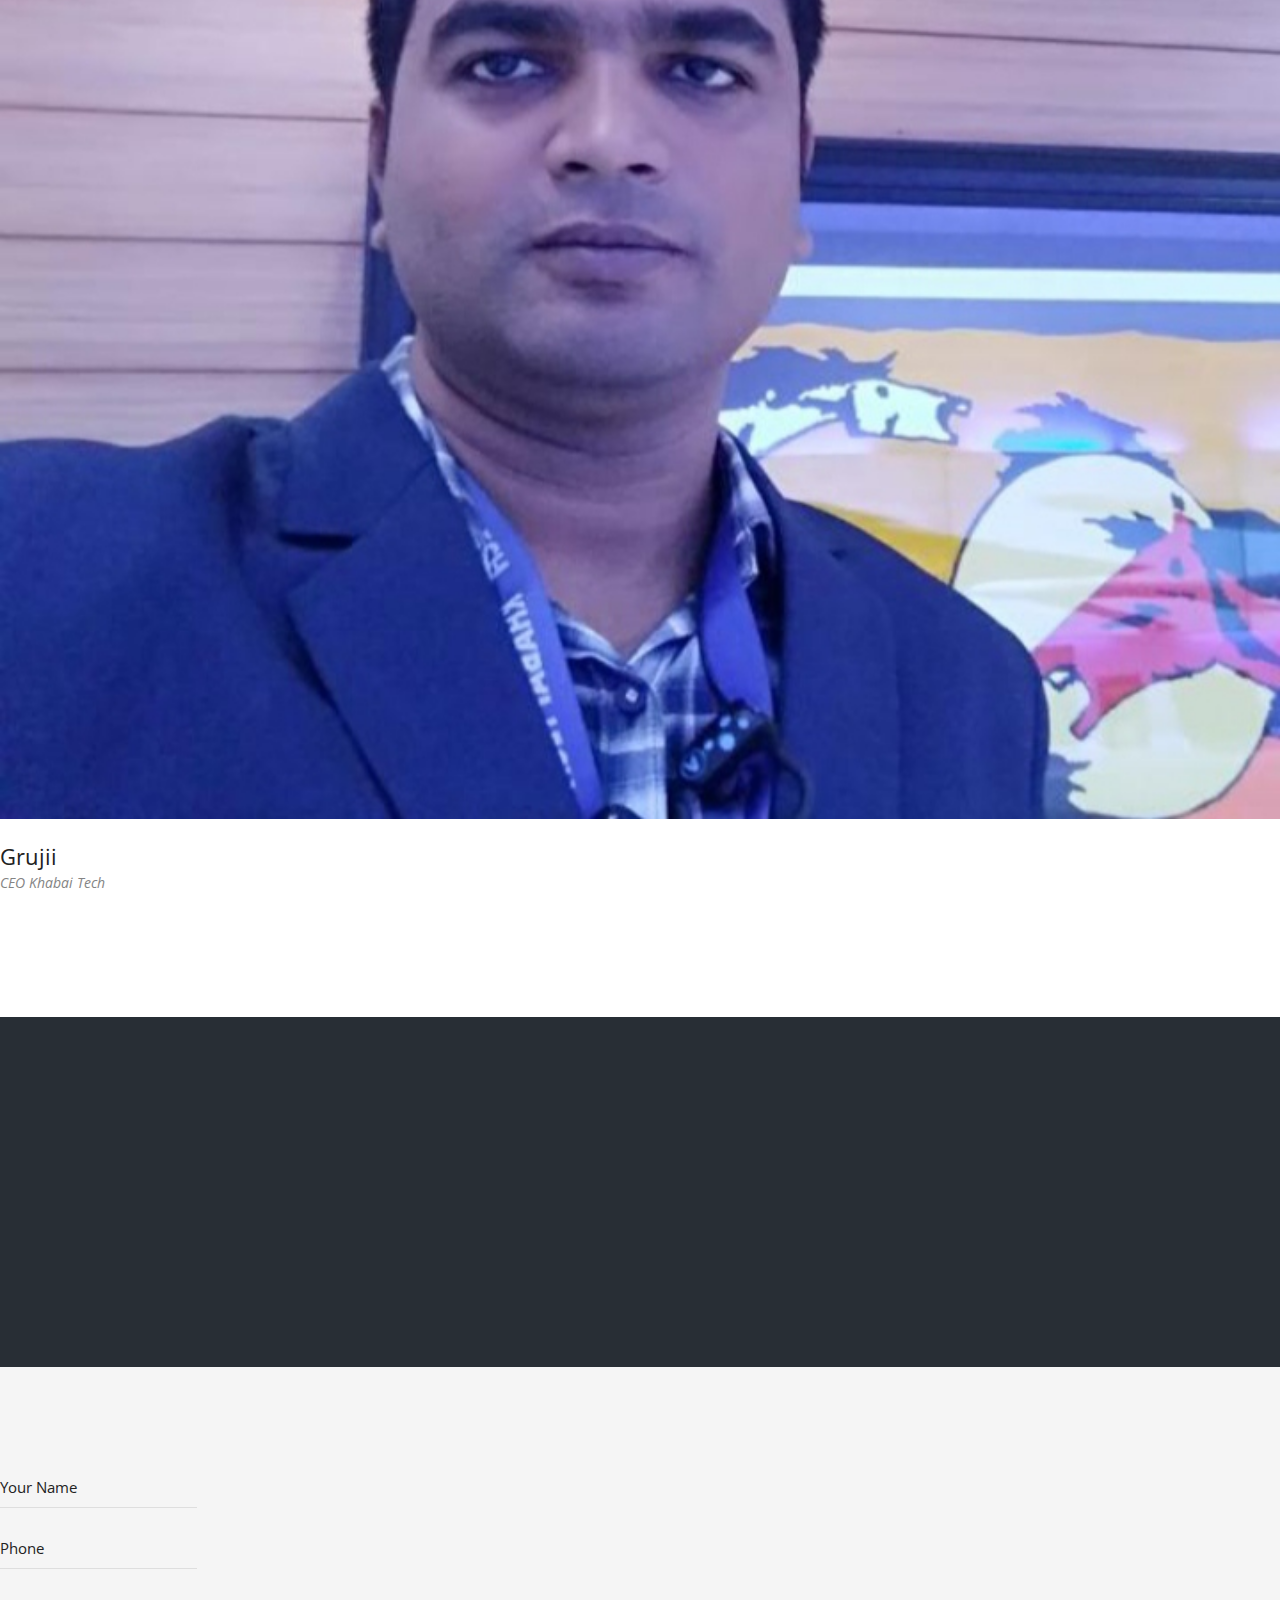
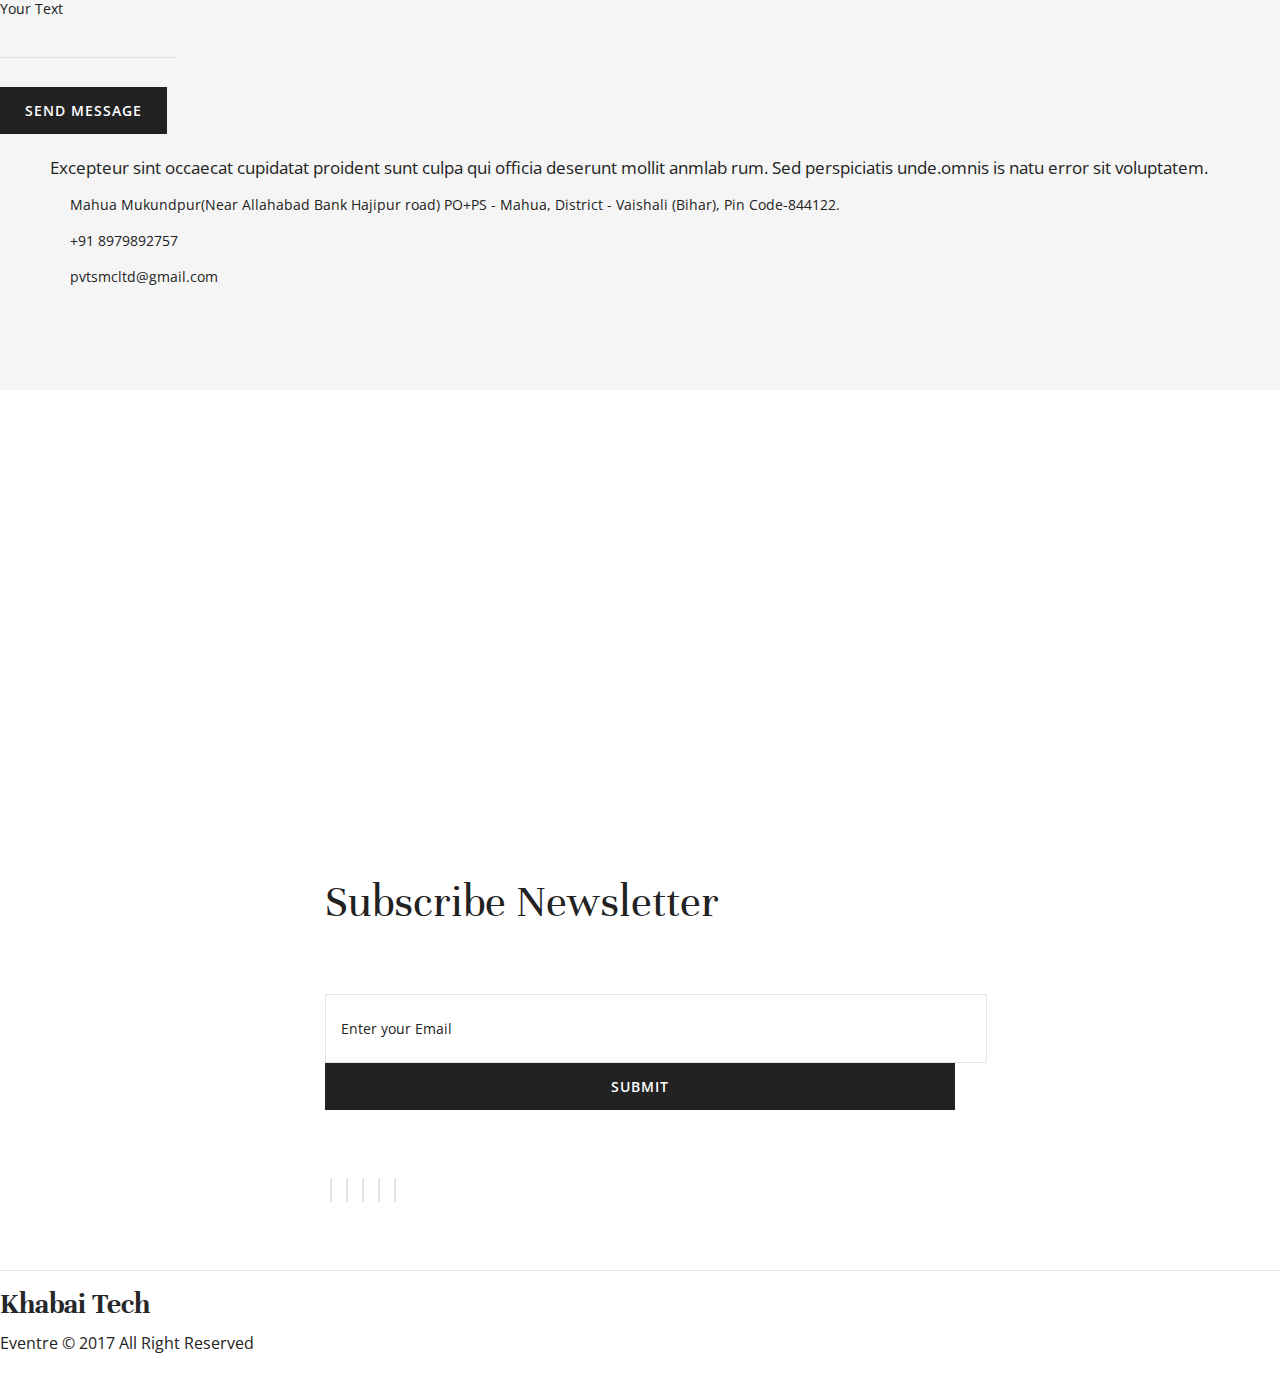
==== commit f6dd9759: "index.html" ====
--- a/index.html
+++ b/index.html
@@ -1,5 +1,5 @@
 <!DOCTYPE html>
-<html>
+<html lang="en">
 <head>
 <meta charset="utf-8">
 <title>Smart Marketing Company PVT LTD | Home Page</title>
@@ -35,7 +35,7 @@
         <div class="container-fluid clearfix">
             <div class="logo">
                 <figure>
-                    <a href="index.html" class="logo-img"><img class="logo2" src="images/logo.jpeg" alt=""></a>
+                    <a href="index.html" class="logo-img"><img class="logo2" src="images/logo.jpeg" alt="SMC PVT Ltd"></a>
                 </figure>
             </div>
             <nav class="main-menu">
@@ -217,17 +217,18 @@
         <div class="container">
             <div class="section-title text-center">
                 <h2>Welcome to SMC Pvt. Ltd. Comapny</h2>
-            <p>Beat The Challenge</p>
-            </div>
-            <div class="row">
+            <p>Deals with Management Planning, Advertising, Marketing and promotion.
+For Educational Institution & Business Organisation.</p>
+            </div>
+             <div class="row">
                 <div class="col-lg-4 col-md-6 col-sm-6 col-xs-12">
                     <div class="item-holder text-center">
                         <div class="icon-box">
                             <i class="flaticon-vector"></i>
                         </div>                           
                         <div class="text">
-                            <a href="#"><h5>Clean Design</h5></a>
-                          
+                            <a href="#"><h5>New Product Design</h5></a>
+                            <p></p>
                         </div>
                     </div>
                 </div>
@@ -237,8 +238,8 @@
                             <i class="flaticon-computer"></i>
                         </div>                           
                         <div class="text">
-                            <a href="#"><h5>Web Development</h5></a>
-                           
+                            <a href="#"><h5>Digital Marketing</h5></a>
+                            <p></p>
                         </div>
                     </div>
                 </div>
@@ -248,8 +249,41 @@
                             <i class="flaticon-bar-chart"></i>
                         </div>                           
                         <div class="text">
-                            <a href="#"><h5>Market Analysis</h5></a>
-                            
+                            <a href="#"><h5>Sales Improvement Programme</h5></a>
+                            <p></p>
+                        </div>
+                    </div>
+                </div>
+                <div class="col-lg-4 col-md-6 col-sm-6 col-xs-12">
+                    <div class="item-holder text-center">
+                        <div class="icon-box">
+                            <i class="flaticon-vector"></i>
+                        </div>                           
+                        <div class="text">
+                            <a href="#"><h5>Ideas of Product Packaging</h5></a>
+                            <p></p>
+                        </div>
+                    </div>
+                </div>
+                <div class="col-lg-4 col-md-6 col-sm-6 col-xs-12">
+                    <div class="item-holder text-center">
+                        <div class="icon-box">
+                            <i class="flaticon-photo-camera"></i>
+                        </div>                           
+                        <div class="text">
+                            <a href="#"><h5>Product Promotion</h5></a>
+                            <p></p>
+                        </div>
+                    </div>
+                </div>
+                <div class="col-lg-4 col-md-6 col-sm-6 col-xs-12">
+                    <div class="item-holder text-center">
+                        <div class="icon-box">
+                            <i class="flaticon-headphones"></i>
+                        </div>                           
+                        <div class="text">
+                            <a href="#"><h5>Advertising</h5></a>
+                            <p></p>
                         </div>
                     </div>
                 </div>
--- a/css/responsive.css
+++ b/css/responsive.css
@@ -65,14 +65,11 @@
 		top: 25px !important;
 	}
 	.main-header .logo{
-		/*position: absolute !important;
-		top: 20px !important;
+		position: absolute !important;
+		top: 0px !important;
 		left: 0px !important;
 		right: 70px !important;
-		margin-bottom: 0px !important;*/
-		right: 20px !important;
-		text-align: left;
-		position: absolute;
+		margin-bottom: 0px !important;
 	}
 	.main-header{
 		padding: 0px 50px !important;
@@ -89,11 +86,11 @@
 	.main-menu .navbar-header .navbar-toggle {
 	    display: block;
 	    border: 1px solid #ffffff;
-	    float: right;
+	    float: left;
 	    height: 50px;
 	    width: 50px;
-	    padding-right: 12px;
-	    text-align: left;
+	    padding-left: 12px;
+	    text-align: center;
 	    margin: 0px 0px 0px 0px;
 	    border-radius: 0px;
 	    background: #222222;
@@ -217,8 +214,8 @@
 		display: none;
 	}
 	.main-header .logo{
-		right: 50px !important;
-		text-align: left;
+		right: 20px !important;
+		text-align: right;
 	}
 	.rev_slider_wrapper .slider-text{
 		display: none !important;
--- a/css/style.css
+++ b/css/style.css
@@ -77,6 +77,24 @@
 	outline:none;
 }
 
+.pankaj{
+	height: 350px;
+}
+.raushan{
+	height: 350px;
+}
+.prince{
+	height: 350px;
+}
+.khushi{
+	height: 350px;
+}
+.rahul{
+	height: 350px;
+}
+.chhotu{
+	height: 350px;
+}
 /*** 
 
 ====================================================================
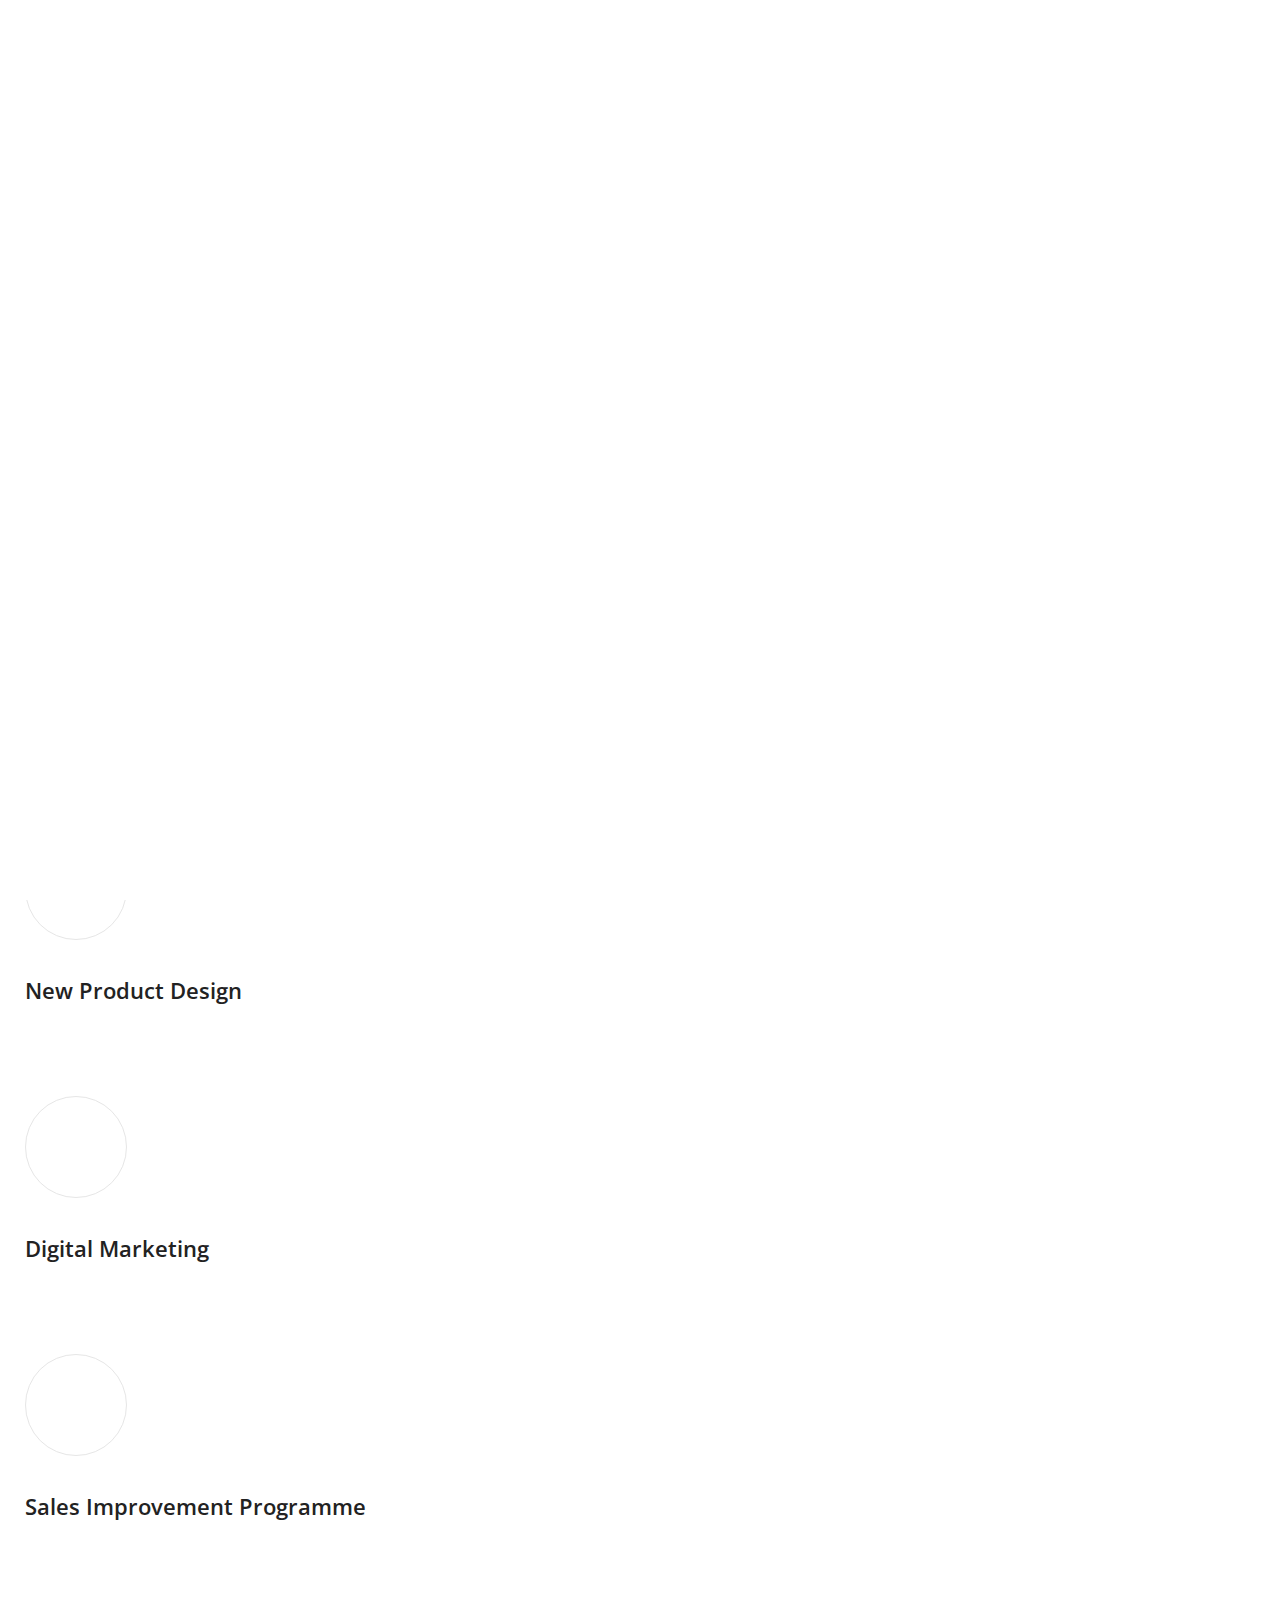
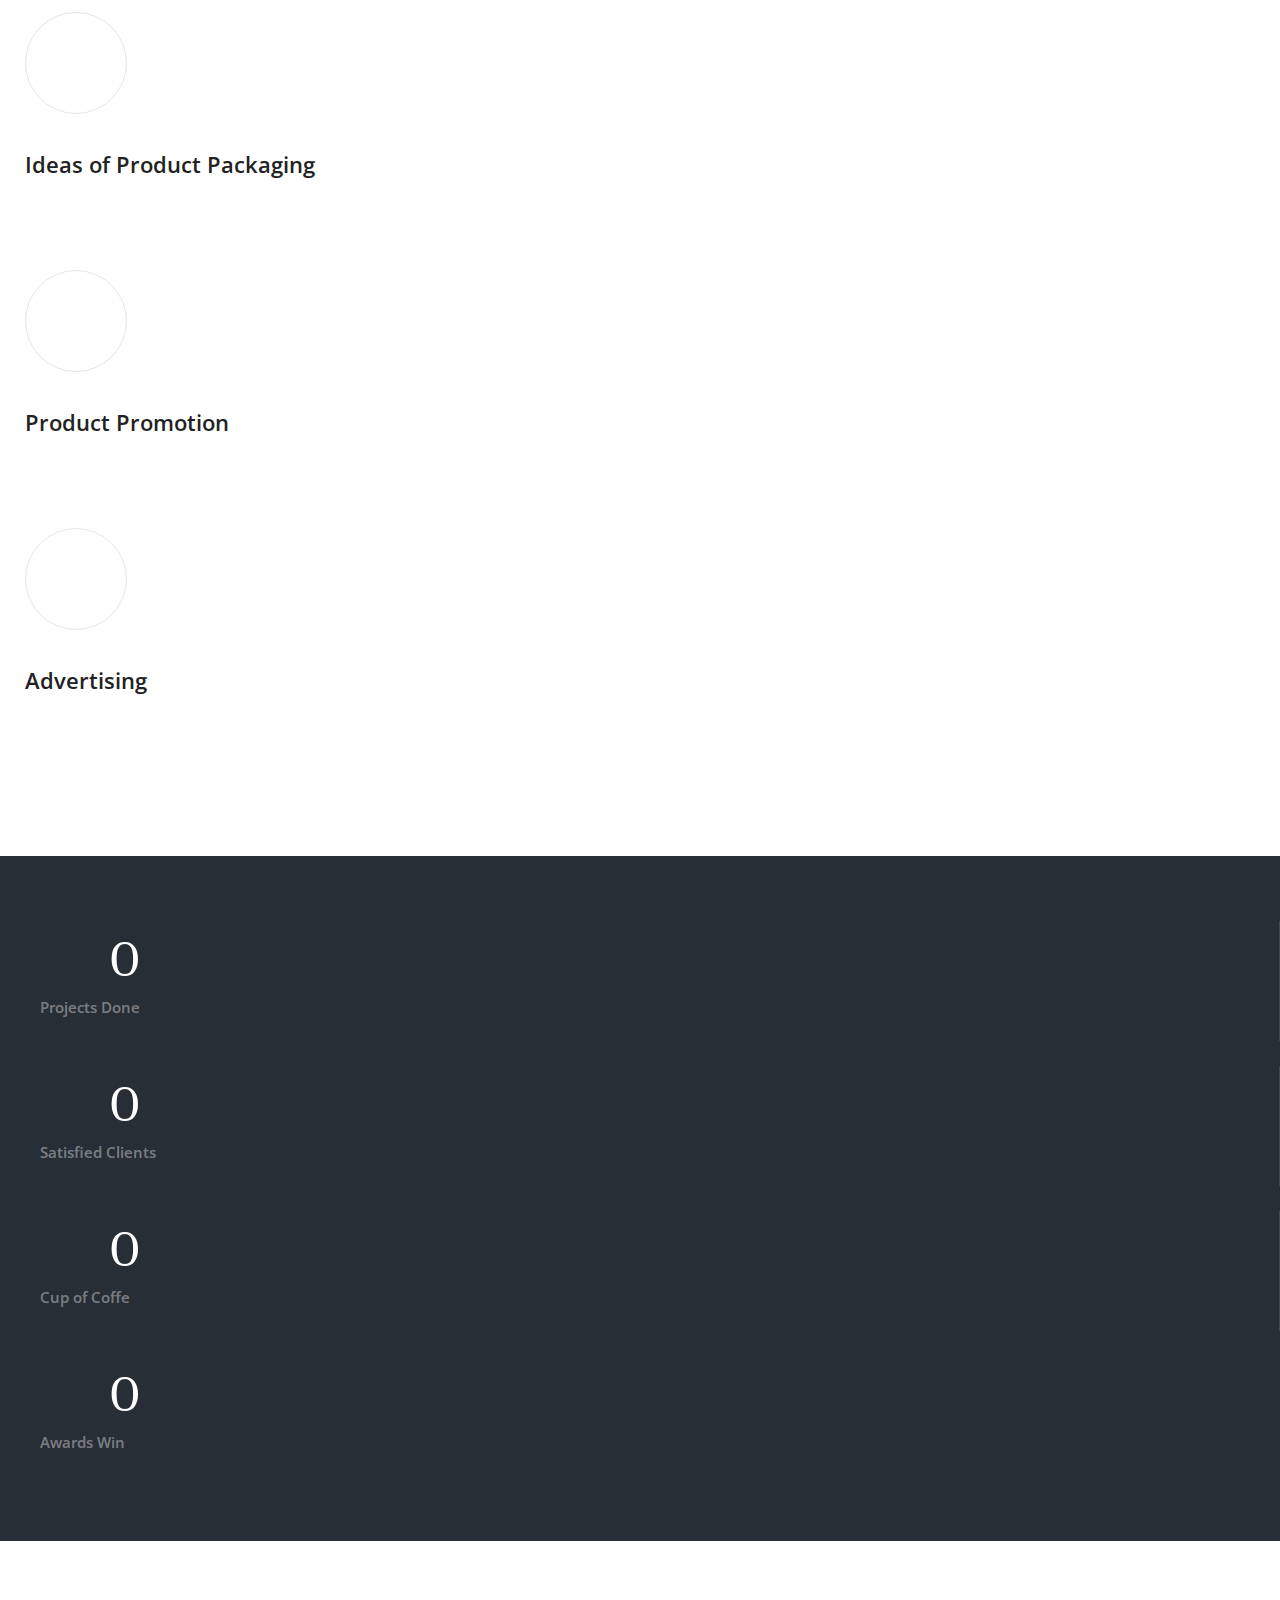
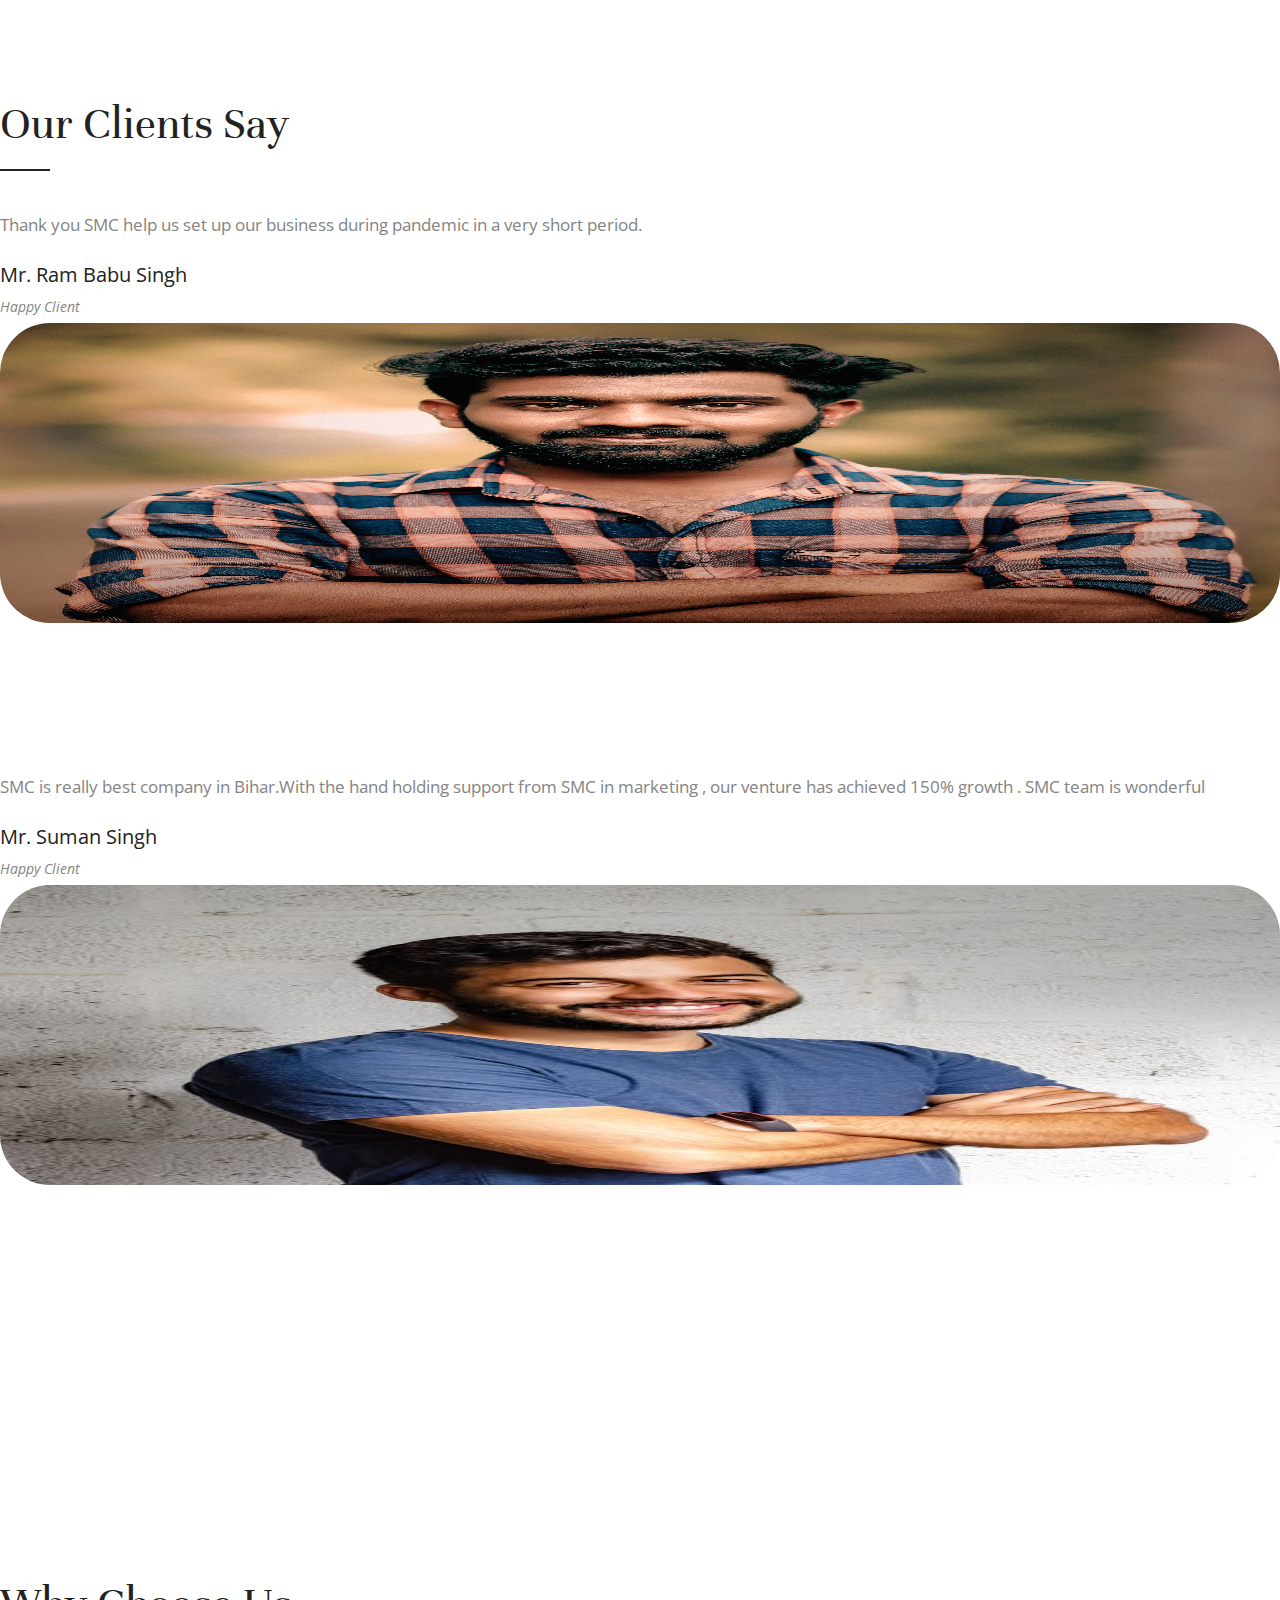
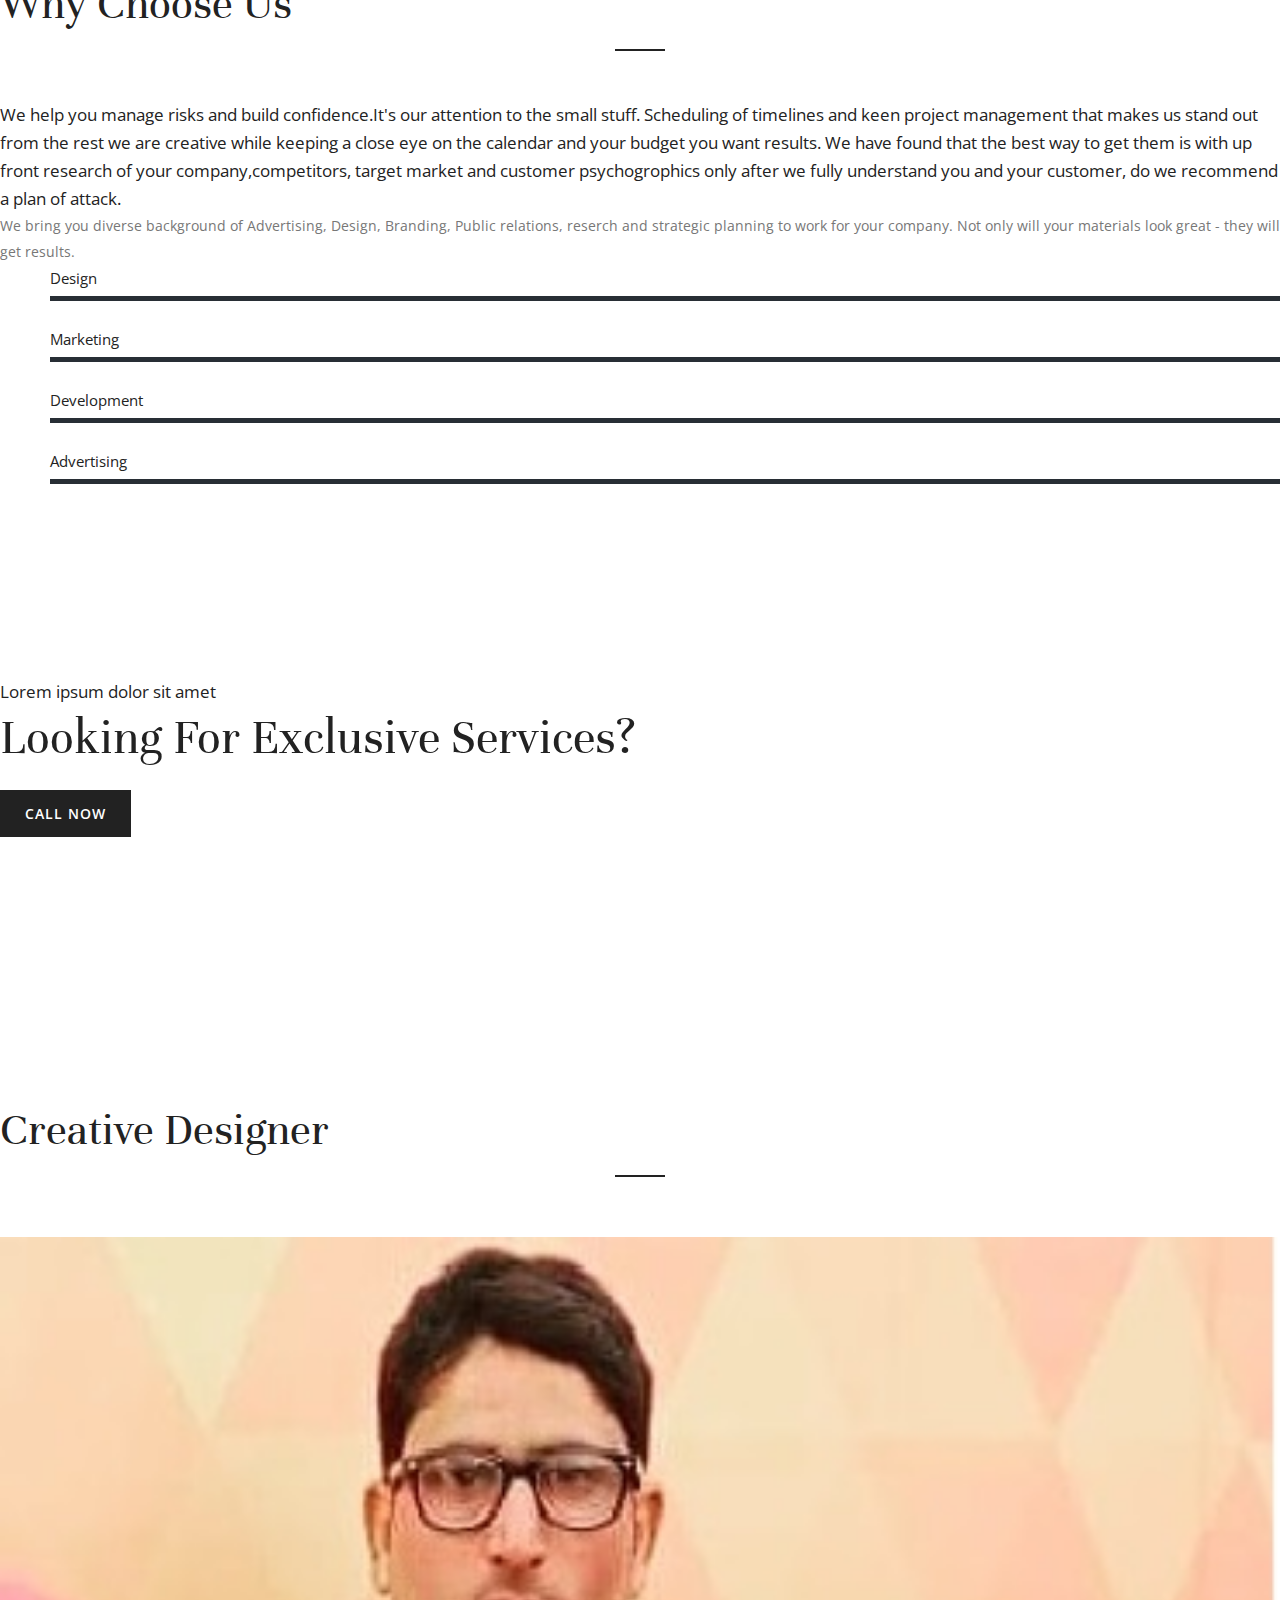
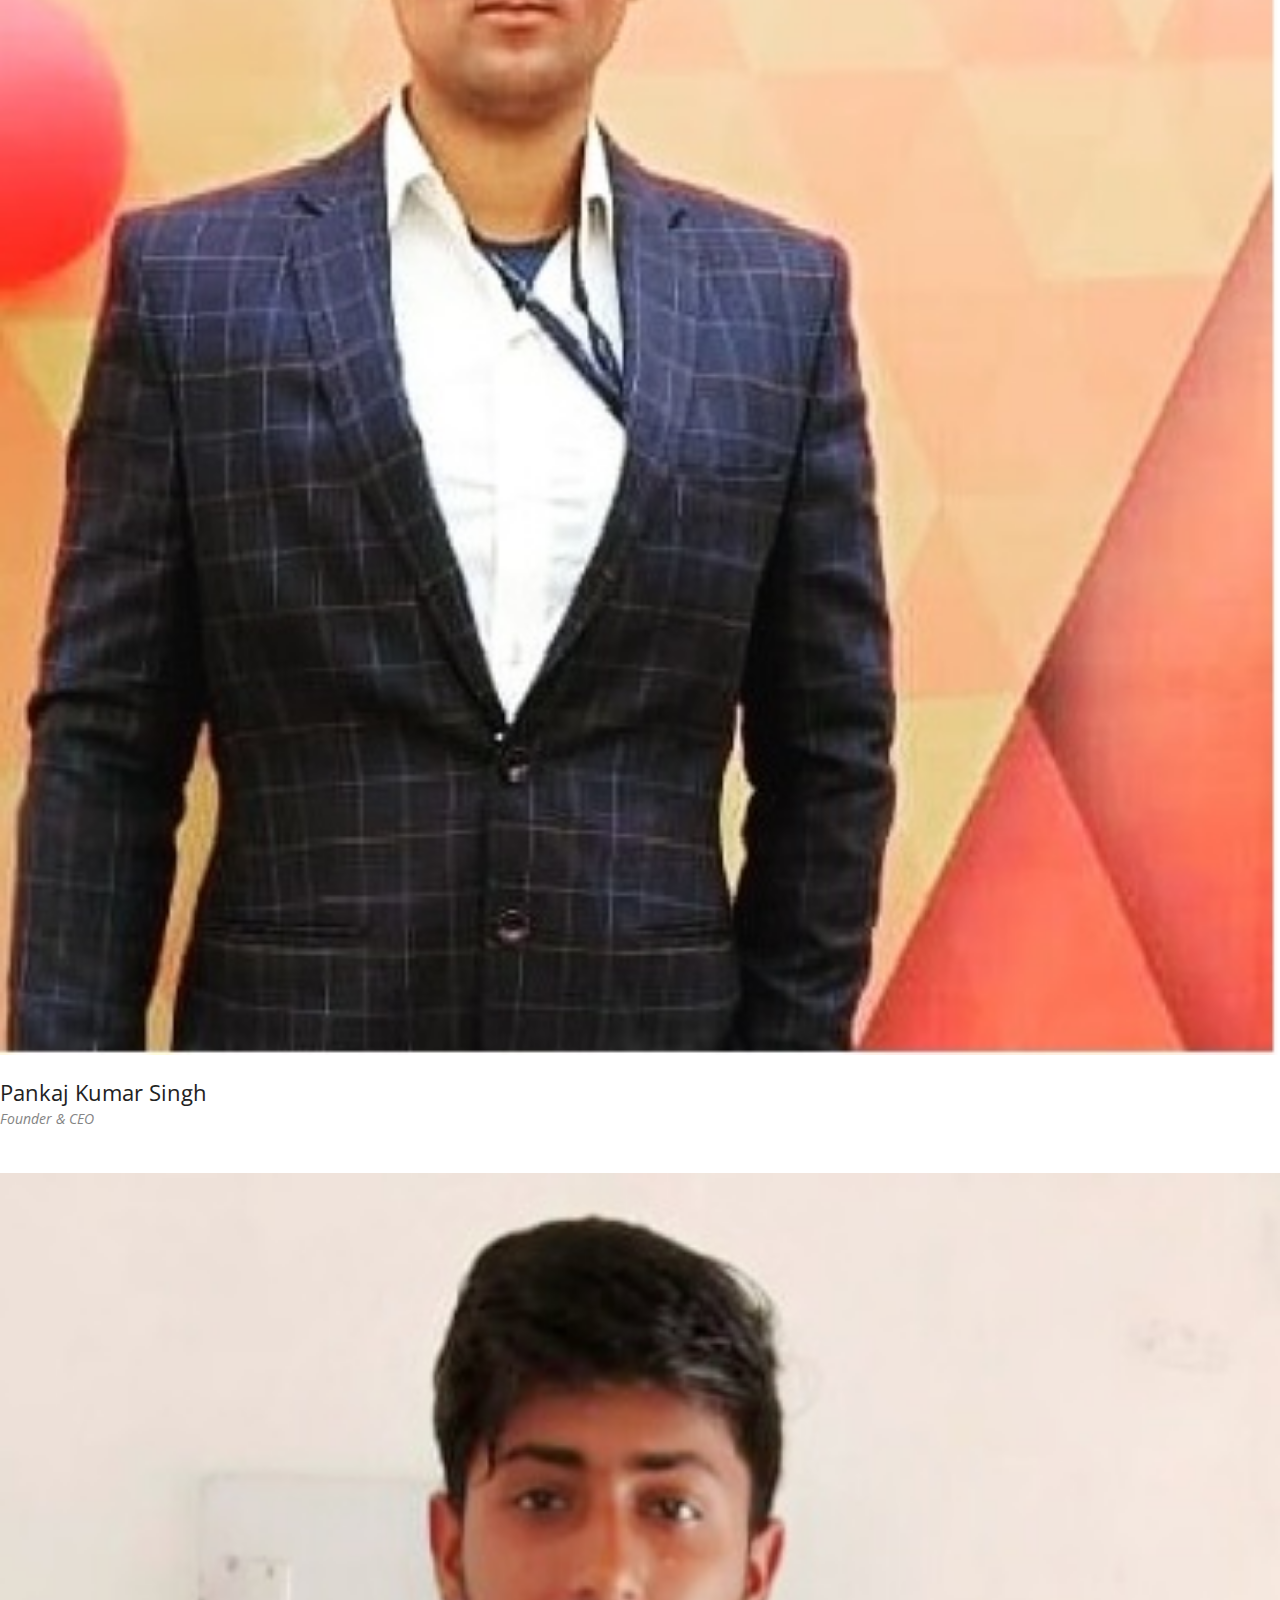
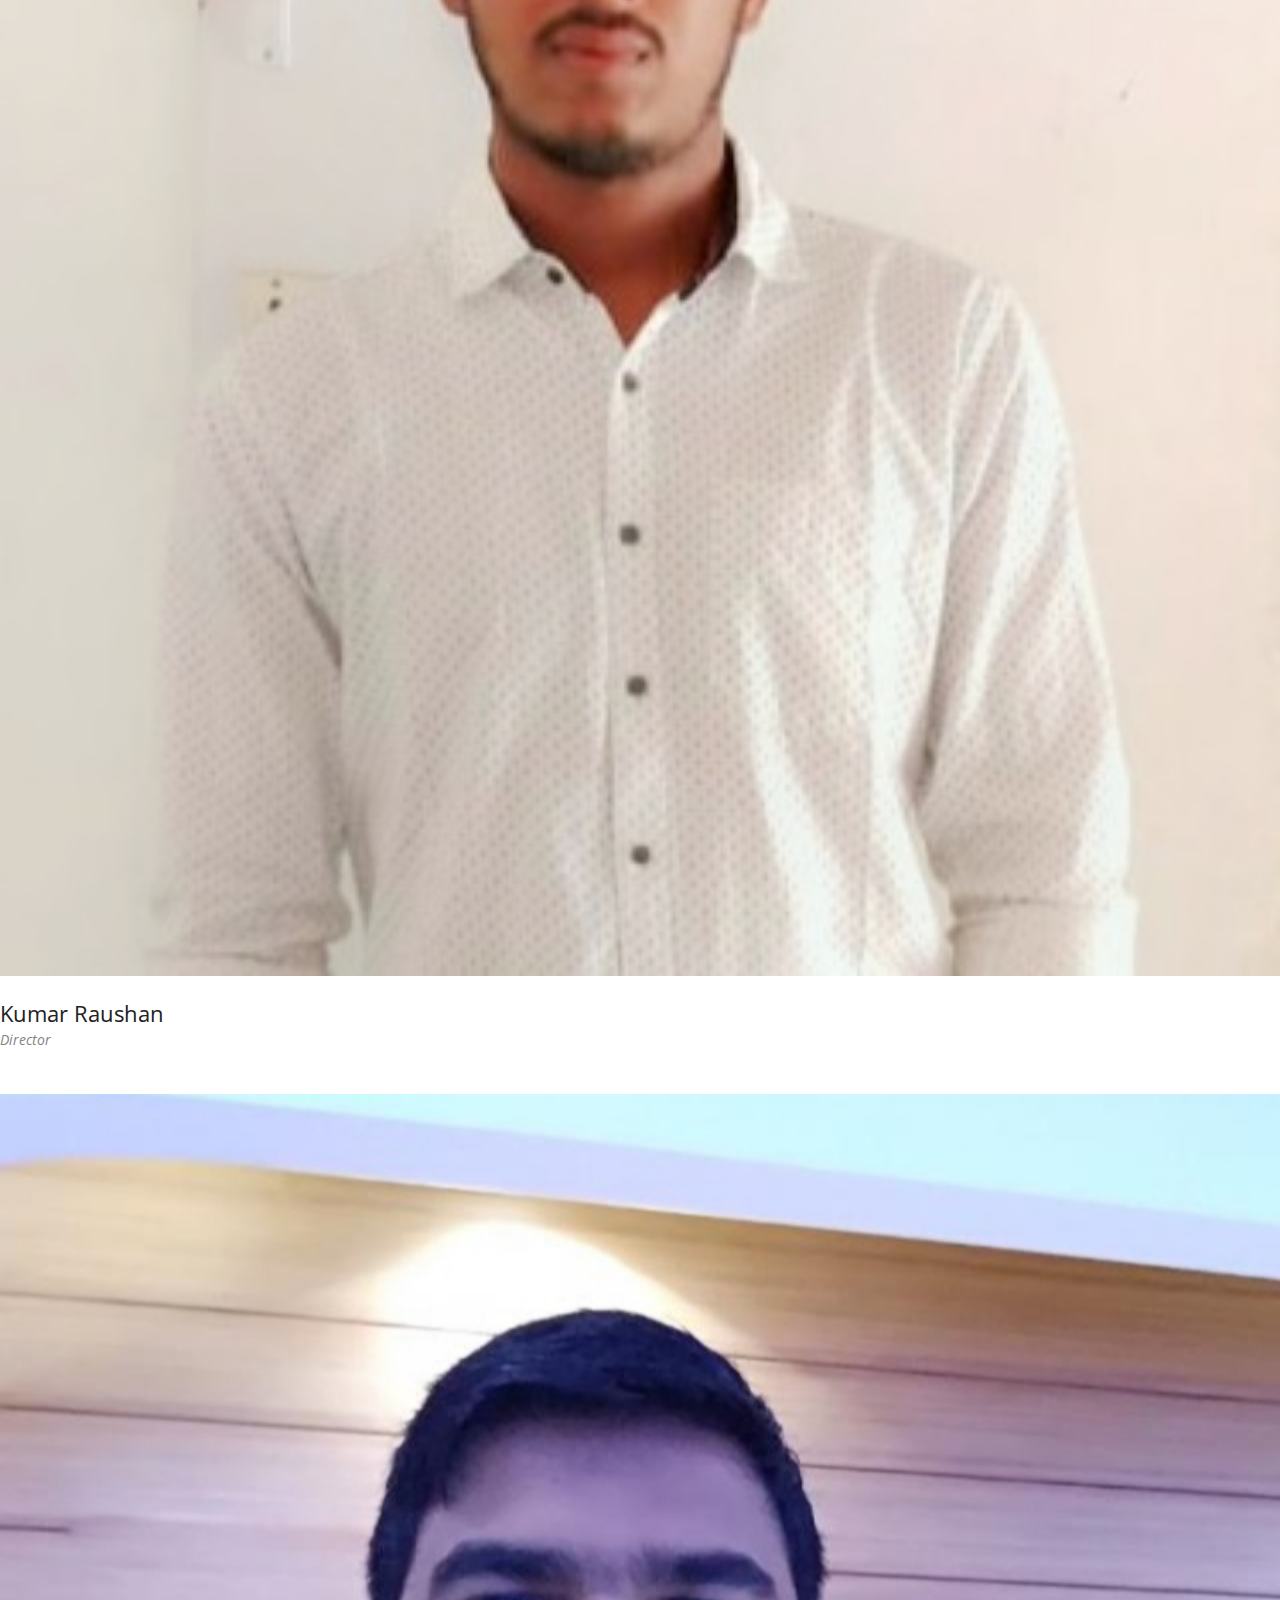
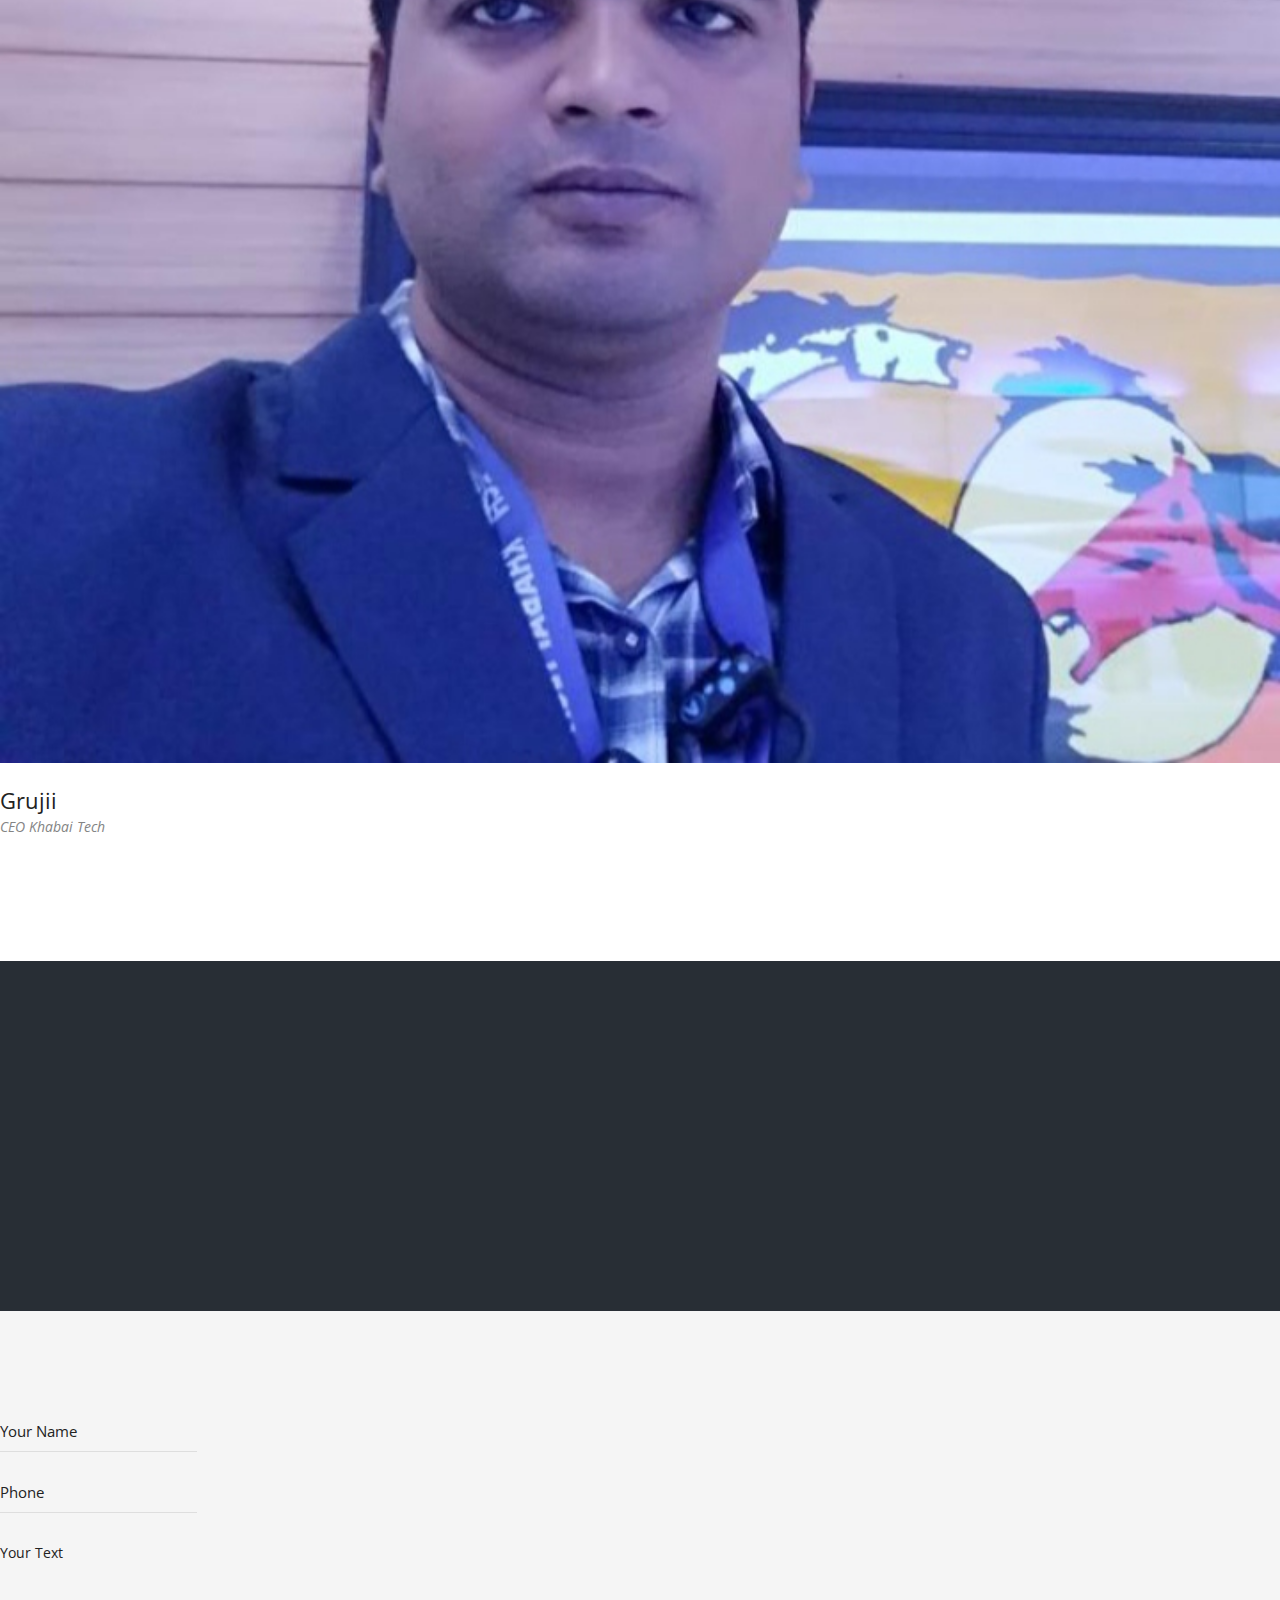
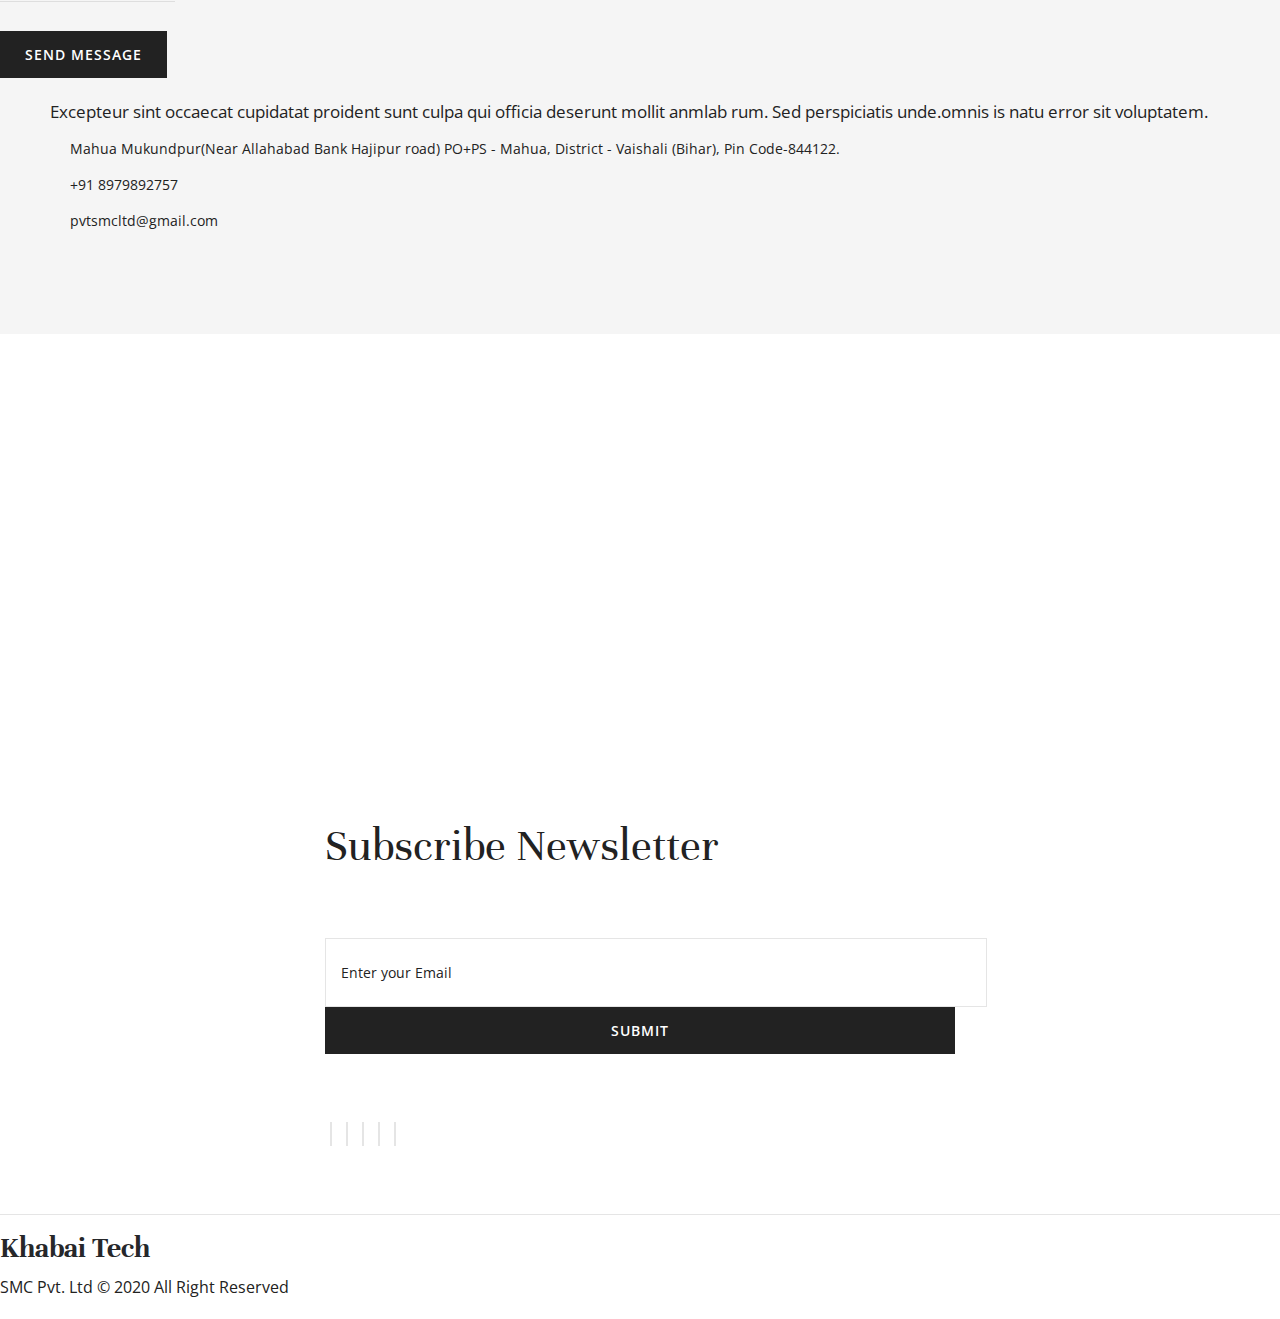
==== commit 75f1d9b2: "index.html" ====
--- a/index.html
+++ b/index.html
@@ -367,15 +367,15 @@
                     <div class="row">
                         <div class="col-lg-8">
                             <div class="text-area">
-                                <p>Lorem ipsum dolor sit amet constur adipisicing elit sed do eiusmtempor incid et dolore magna aliqu enim minim veniam quis nostrud exercittion ullamco laboris nisi ut aliquip excepteur sint occaecat cui</p>
-                                <h5>sundar pichai </h5>
+                                <p>Thank you SMC help us set up our business during pandemic in a very short period.</p>
+                                <h5> Mr. Ram Babu Singh </h5>
                                 <span>Happy Client</span>
                             </div>
                         </div>
                         <div class="col-lg-4">
                             <div class="image-box">
                                 <figure>
-                                    <img src="images/resource/sunder pichai.jfif" class="pic" alt="">
+                                    <img src="images/resource/1st.jpg" class="pic" alt="">
                                 </figure>
                             </div>
                         </div>
@@ -385,15 +385,15 @@
                     <div class="row">
                         <div class="col-lg-8">
                             <div class="text-area">
-                                <p>Lorem ipsum dolor sit amet constur adipisicing elit sed do eiusmtempor incid et dolore magna aliqu enim minim veniam quis nostrud exercittion ullamco laboris nisi ut aliquip excepteur sint occaecat cui</p>
-                                <h5>Ratan Tata</h5>
+                                <p>SMC is really best company in Bihar.With the hand holding support from SMC in marketing , our venture has achieved 150% growth . SMC team is wonderful</p>
+                                <h5>Mr. Suman Singh</h5>
                                 <span>Happy Client</span>
                             </div>                                
                         </div>
                         <div class="col-lg-4">
                             <div class="image-box">
                                 <figure>
-                                    <img src="images/resource/ratan-tata.jpg" class="pic" alt="">
+                                    <img src="images/resource/2nd.jpeg" class="pic" alt="">
                                 </figure>
                             </div>
                         </div>
@@ -414,7 +414,7 @@
                         <img src="images/gallery/1.jpg" alt="">
                         <div class="overlay">
                             <h5>Web Development</h5>
-                            <p>Lorem ipsum dolor sit amet constur adipisicing elit sed do eiusmtempor incid.</p>
+                            <p></p>
                             <a href="#"><i class="flaticon-right-arrow"></i></a>
                         </div>                    
                     </div>
@@ -424,7 +424,7 @@
                         <img src="images/gallery/2.jpg" alt="">
                         <div class="overlay">
                             <h5>Web Development</h5>
-                            <p>Lorem ipsum dolor sit amet constur adipisicing elit sed do eiusmtempor incid.</p>
+                            <p></p>
                             <a href="#"><i class="flaticon-right-arrow"></i></a>
                         </div>
                     </div>
@@ -434,7 +434,7 @@
                         <img src="images/gallery/3.jpg" alt="">
                         <div class="overlay">
                             <h5>Web Development</h5>
-                            <p>Lorem ipsum dolor sit amet constur adipisicing elit sed do eiusmtempor incid.</p>
+                            <p></p>
                             <a href="#"><i class="flaticon-right-arrow"></i></a>
                         </div>
                     </div>
@@ -444,7 +444,7 @@
                         <img src="images/gallery/4.jpg" alt="">
                         <div class="overlay">
                             <h5>Web Development</h5>
-                            <p>Lorem ipsum dolor sit amet constur adipisicing elit sed do eiusmtempor incid.</p>
+                            <p></p>
                             <a href="#"><i class="flaticon-right-arrow"></i></a>
                         </div>
                     </div>
@@ -454,7 +454,7 @@
                         <img src="images/gallery/5.jpg" alt="">
                         <div class="overlay">
                             <h5>Web Development</h5>
-                            <p>Lorem ipsum dolor sit amet constur adipisicing elit sed do eiusmtempor incid.</p>
+                            <p></p>
                             <a href="#"><i class="flaticon-right-arrow"></i></a>
                         </div>                    
                     </div>
@@ -464,7 +464,7 @@
                         <img src="images/gallery/6.jpg" alt="">
                         <div class="overlay">
                             <h5>Web Development</h5>
-                            <p>Lorem ipsum dolor sit amet constur adipisicing elit sed do eiusmtempor incid.</p>
+                            <p></p>
                             <a href="#"><i class="flaticon-right-arrow"></i></a>
                         </div>
                     </div>
@@ -474,7 +474,7 @@
                         <img src="images/gallery/7.jpg" alt="">
                         <div class="overlay">
                             <h5>Web Development</h5>
-                            <p>Lorem ipsum dolor sit amet constur adipisicing elit sed do eiusmtempor incid.</p>
+                            <p></p>
                             <a href="#"><i class="flaticon-right-arrow"></i></a>
                         </div>
                     </div>
@@ -484,7 +484,7 @@
                         <img src="images/gallery/8.jpg" alt="">
                         <div class="overlay">
                             <h5>Web Development</h5>
-                            <p>Lorem ipsum dolor sit amet constur adipisicing elit sed do eiusmtempor incid.</p>
+                            <p></p>
                             <a href="#"><i class="flaticon-right-arrow"></i></a>
                         </div>
                     </div>
@@ -536,7 +536,7 @@
                         </div>
                     </div>
                     <div class="progress-item">
-                        <h6>Photography</h6>
+                        <h6>Advertising</h6>
                         <div class="progress" data-value="65">
                             <div class="progress-bar" role="progressbar" aria-valuenow="65" aria-valuemin="0" aria-valuemax="100">
                                 <div class="value-holder"><span class="value"></span>%</div>
@@ -556,7 +556,7 @@
             <p>Lorem ipsum dolor sit amet</p>
             <h2>Looking For Exclusive Services?</h2>
             <div class="link-btn">
-                <a href="#" class="btn-style-one">Call Now</a>
+                <a href="tel:/+918979892757" class="btn-style-one">Call Now</a>
             </div>
         </div>
     </section>
@@ -903,10 +903,10 @@
     <footer class="footer-bottom">
         <div class="container clearfix">
             <div class="left-side pull-left">
-                <a href="index-2.html">Khabai Tech</a>
+                <a href="http://www.khabaitech.com/">Khabai Tech</a>
             </div>
             <div class="copyright-text pull-right">
-                <p>Eventre &copy; 2017 All Right Reserved</p>
+                <p>SMC Pvt. Ltd &copy; 2020 All Right Reserved</p>
             </div>
         </div>
     </footer>
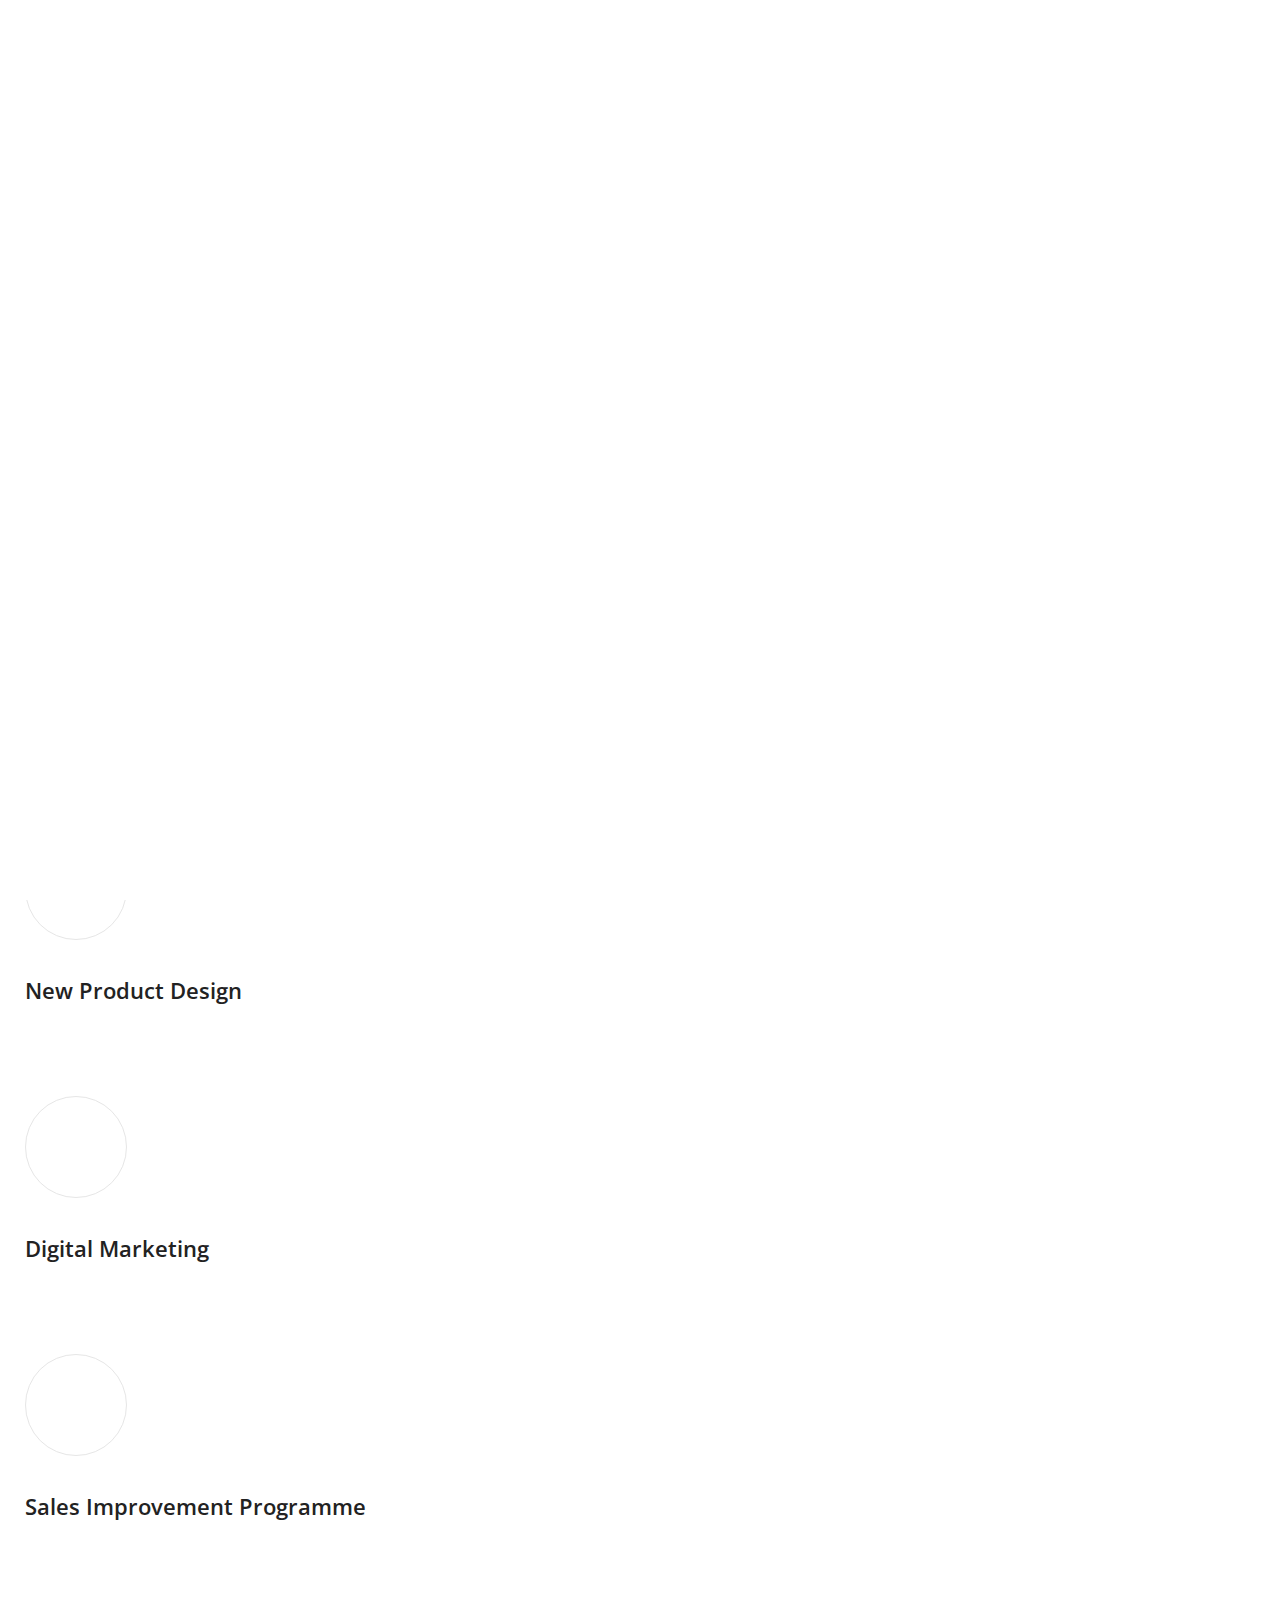
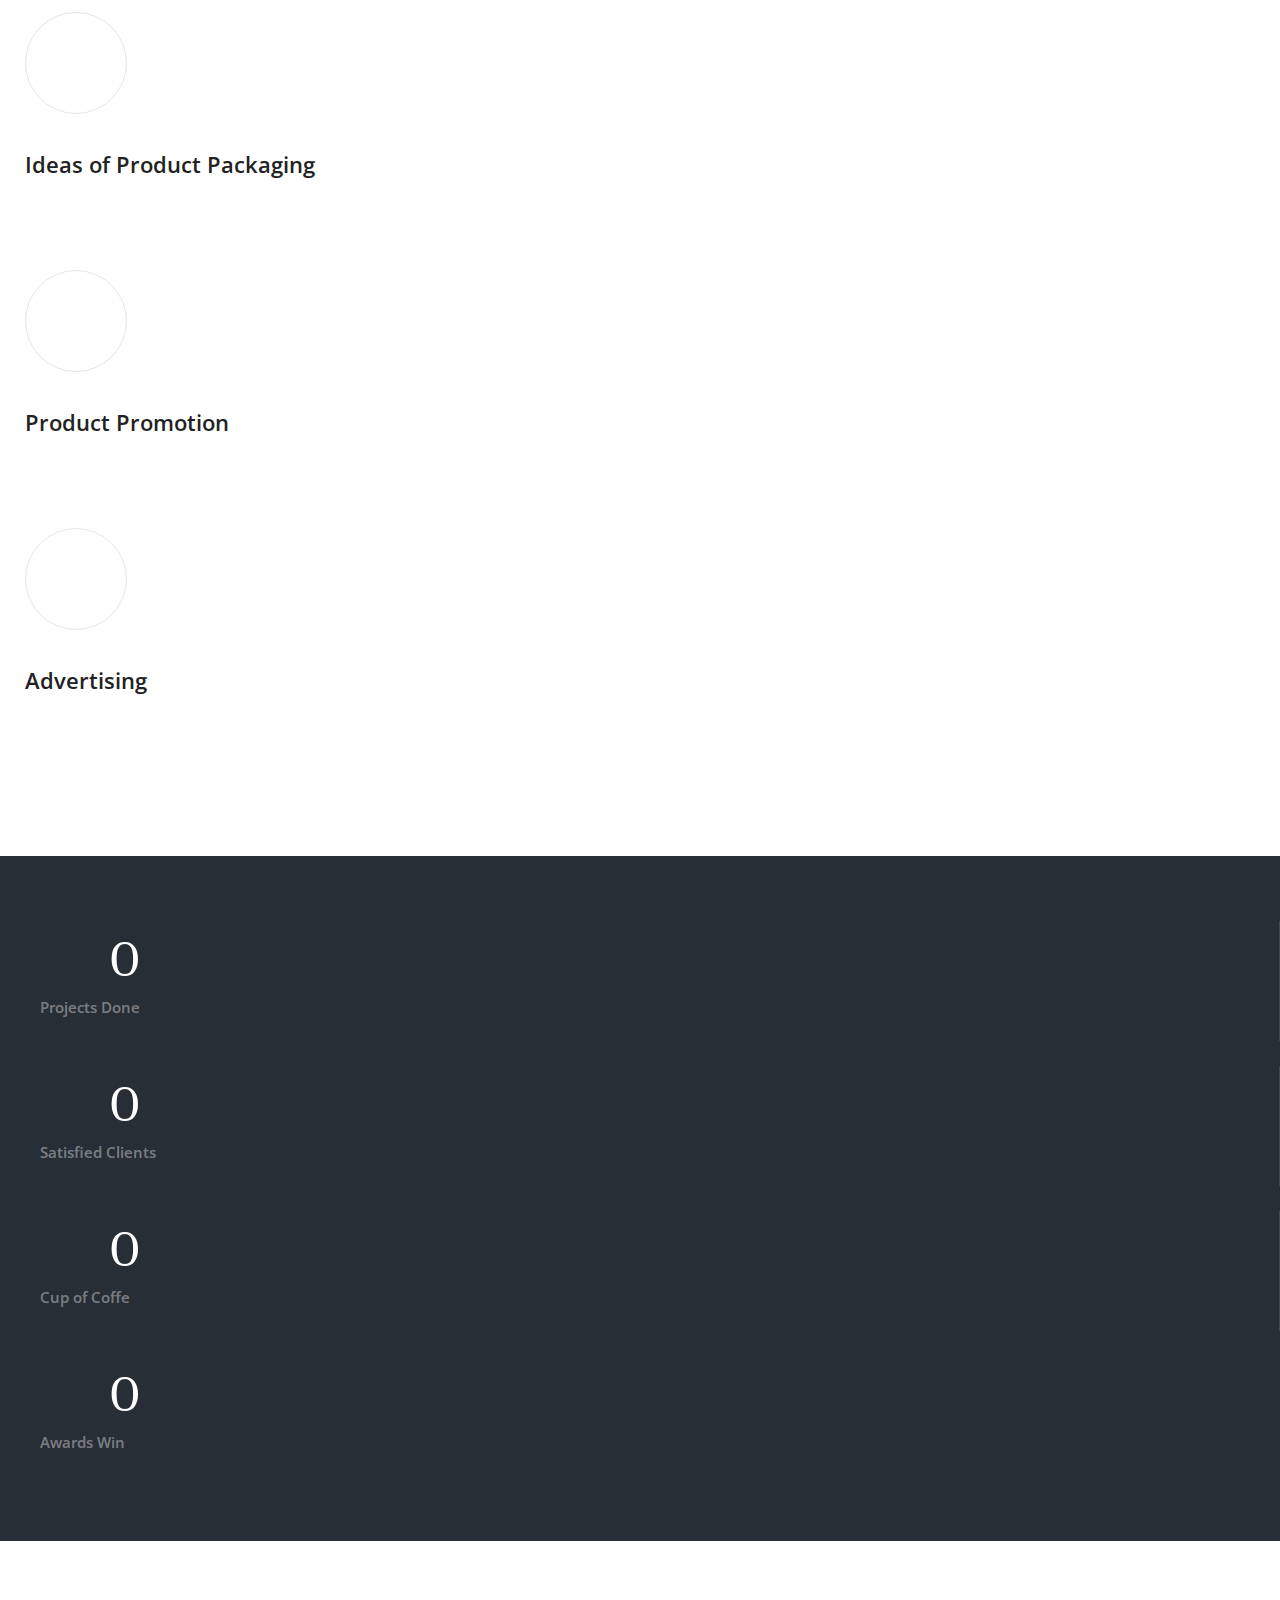
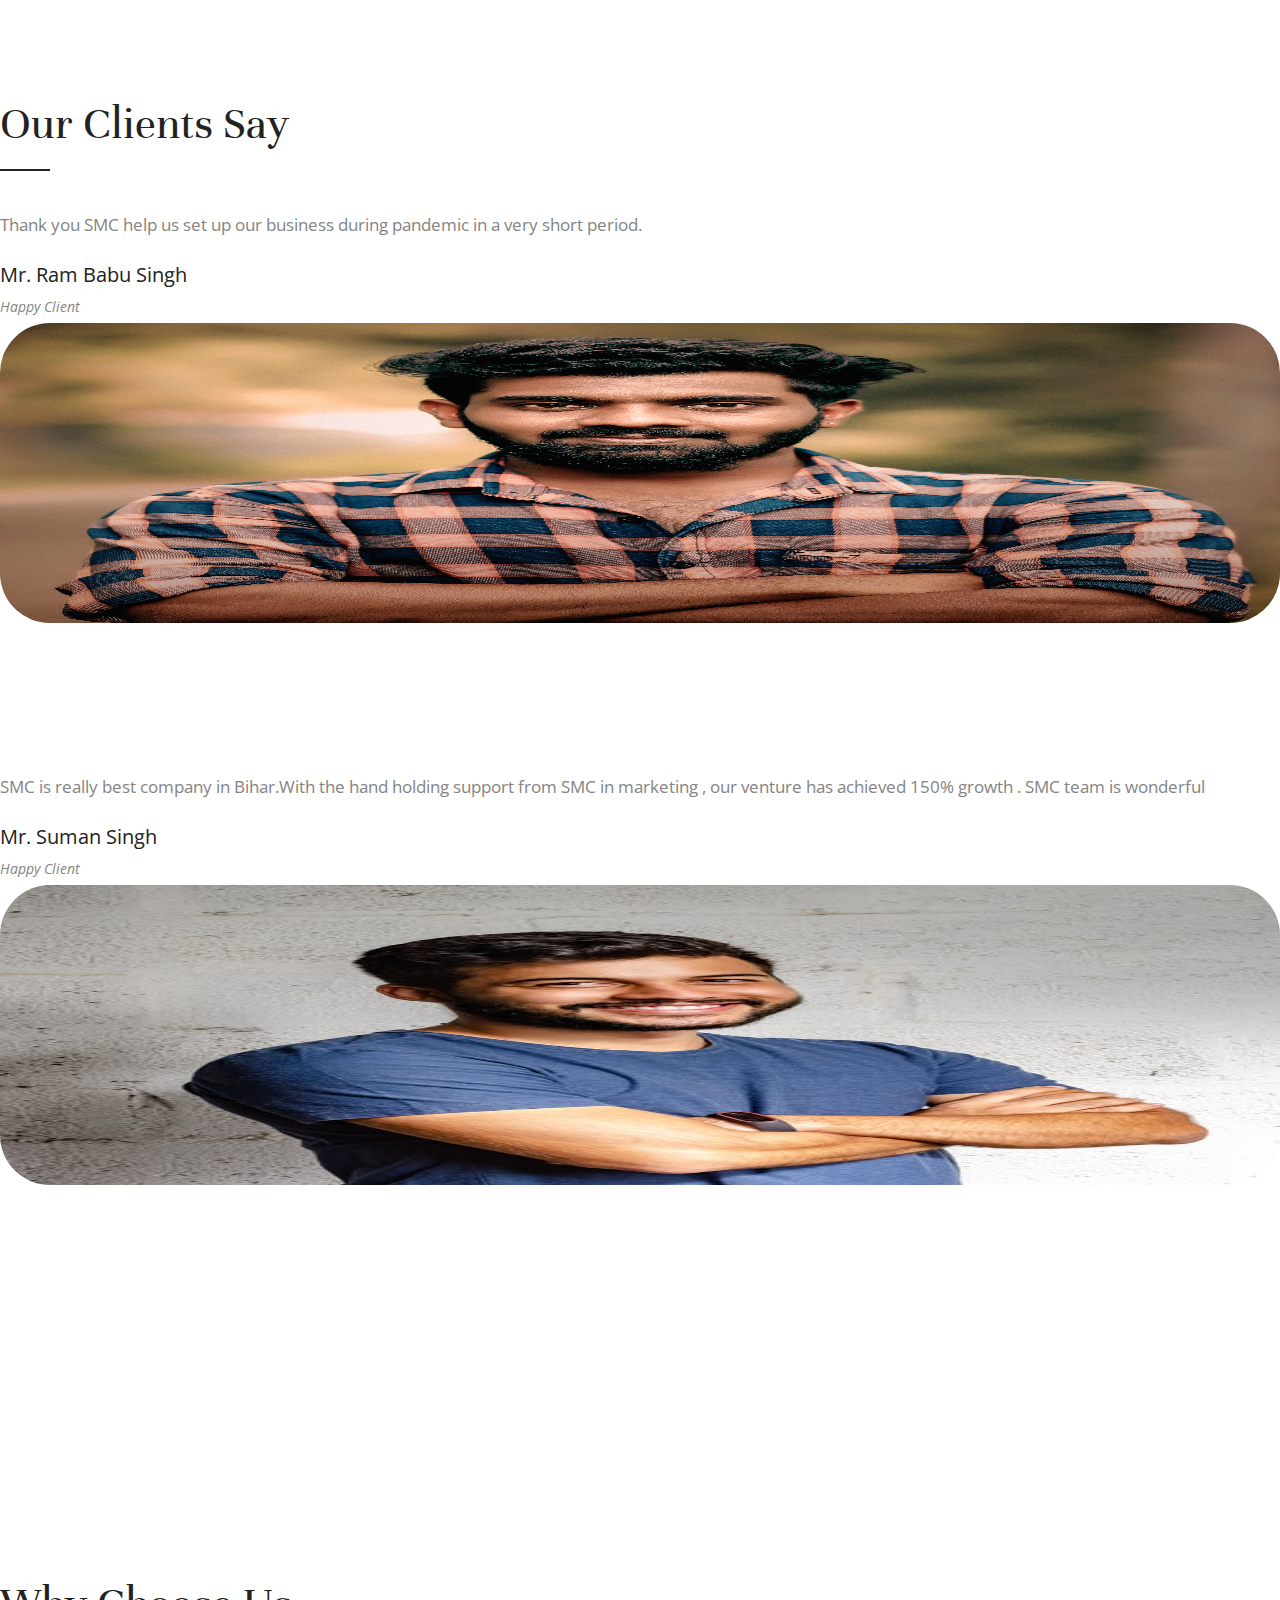
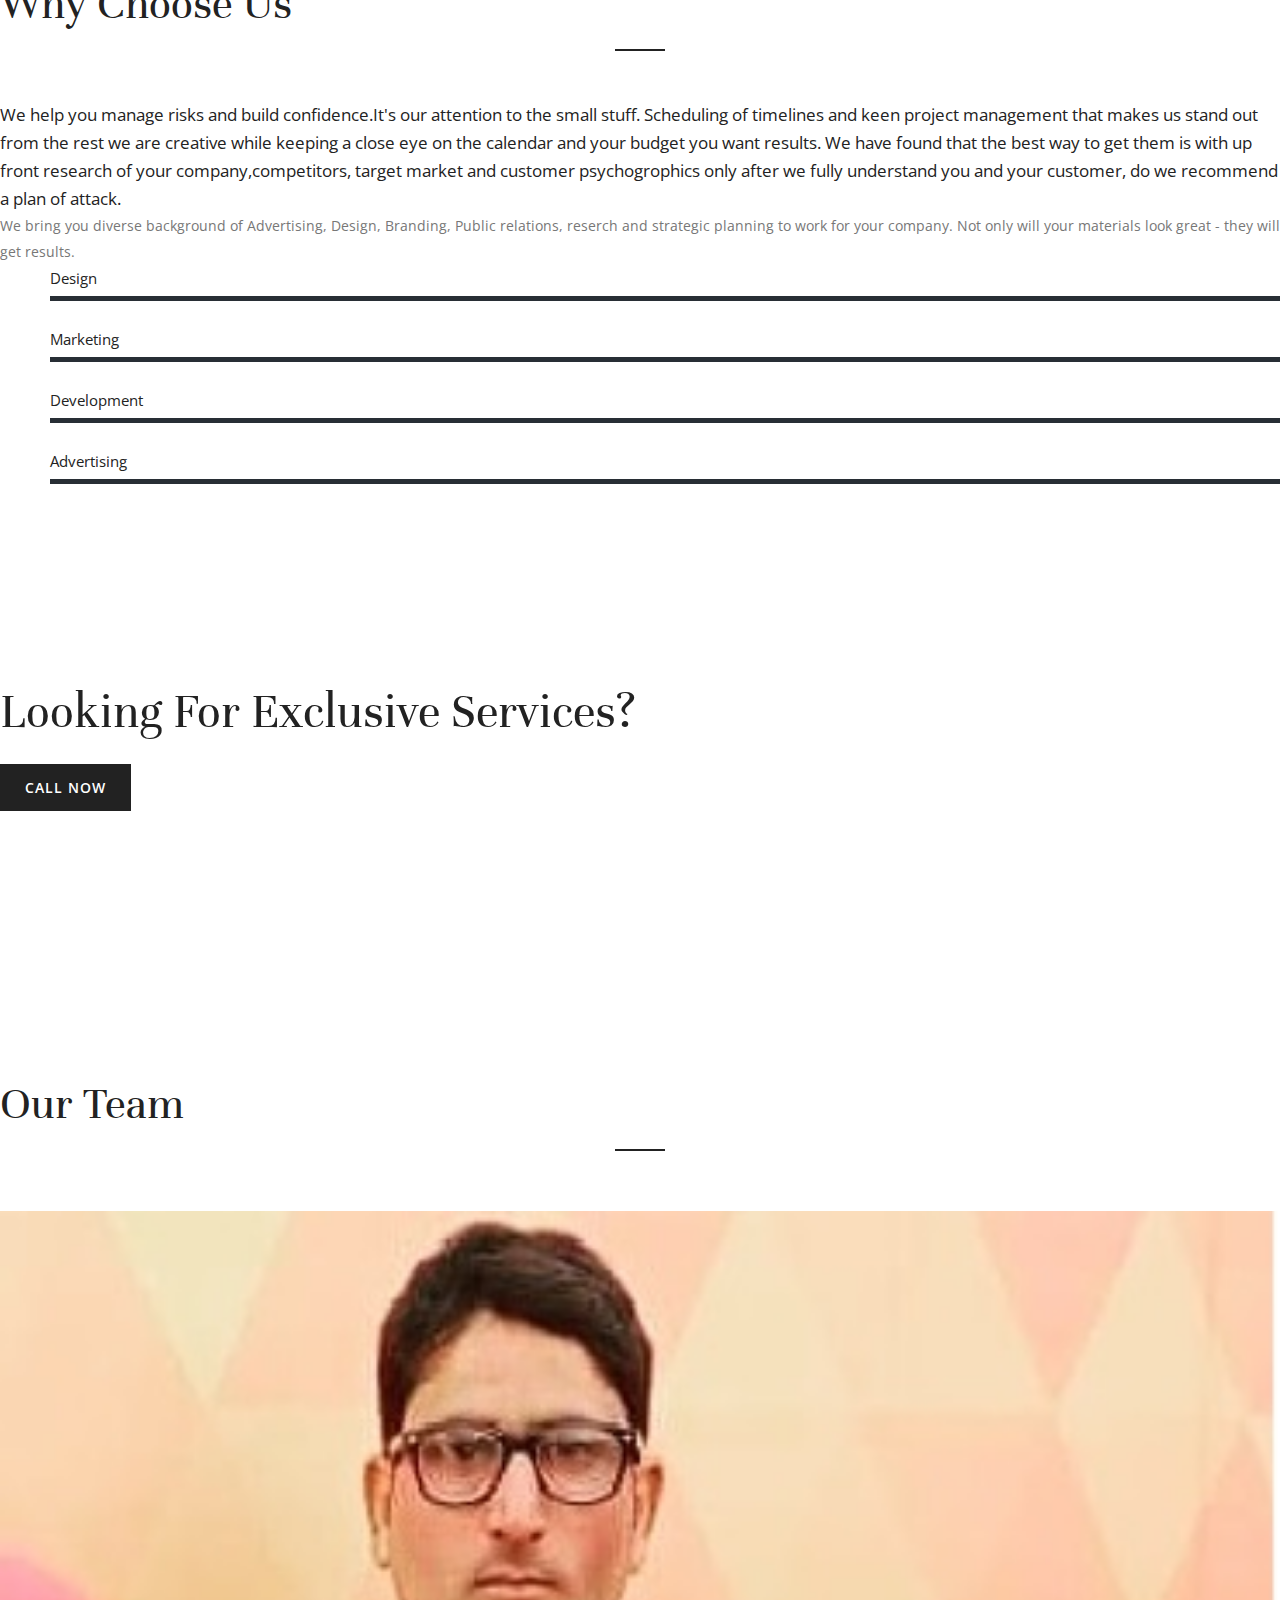
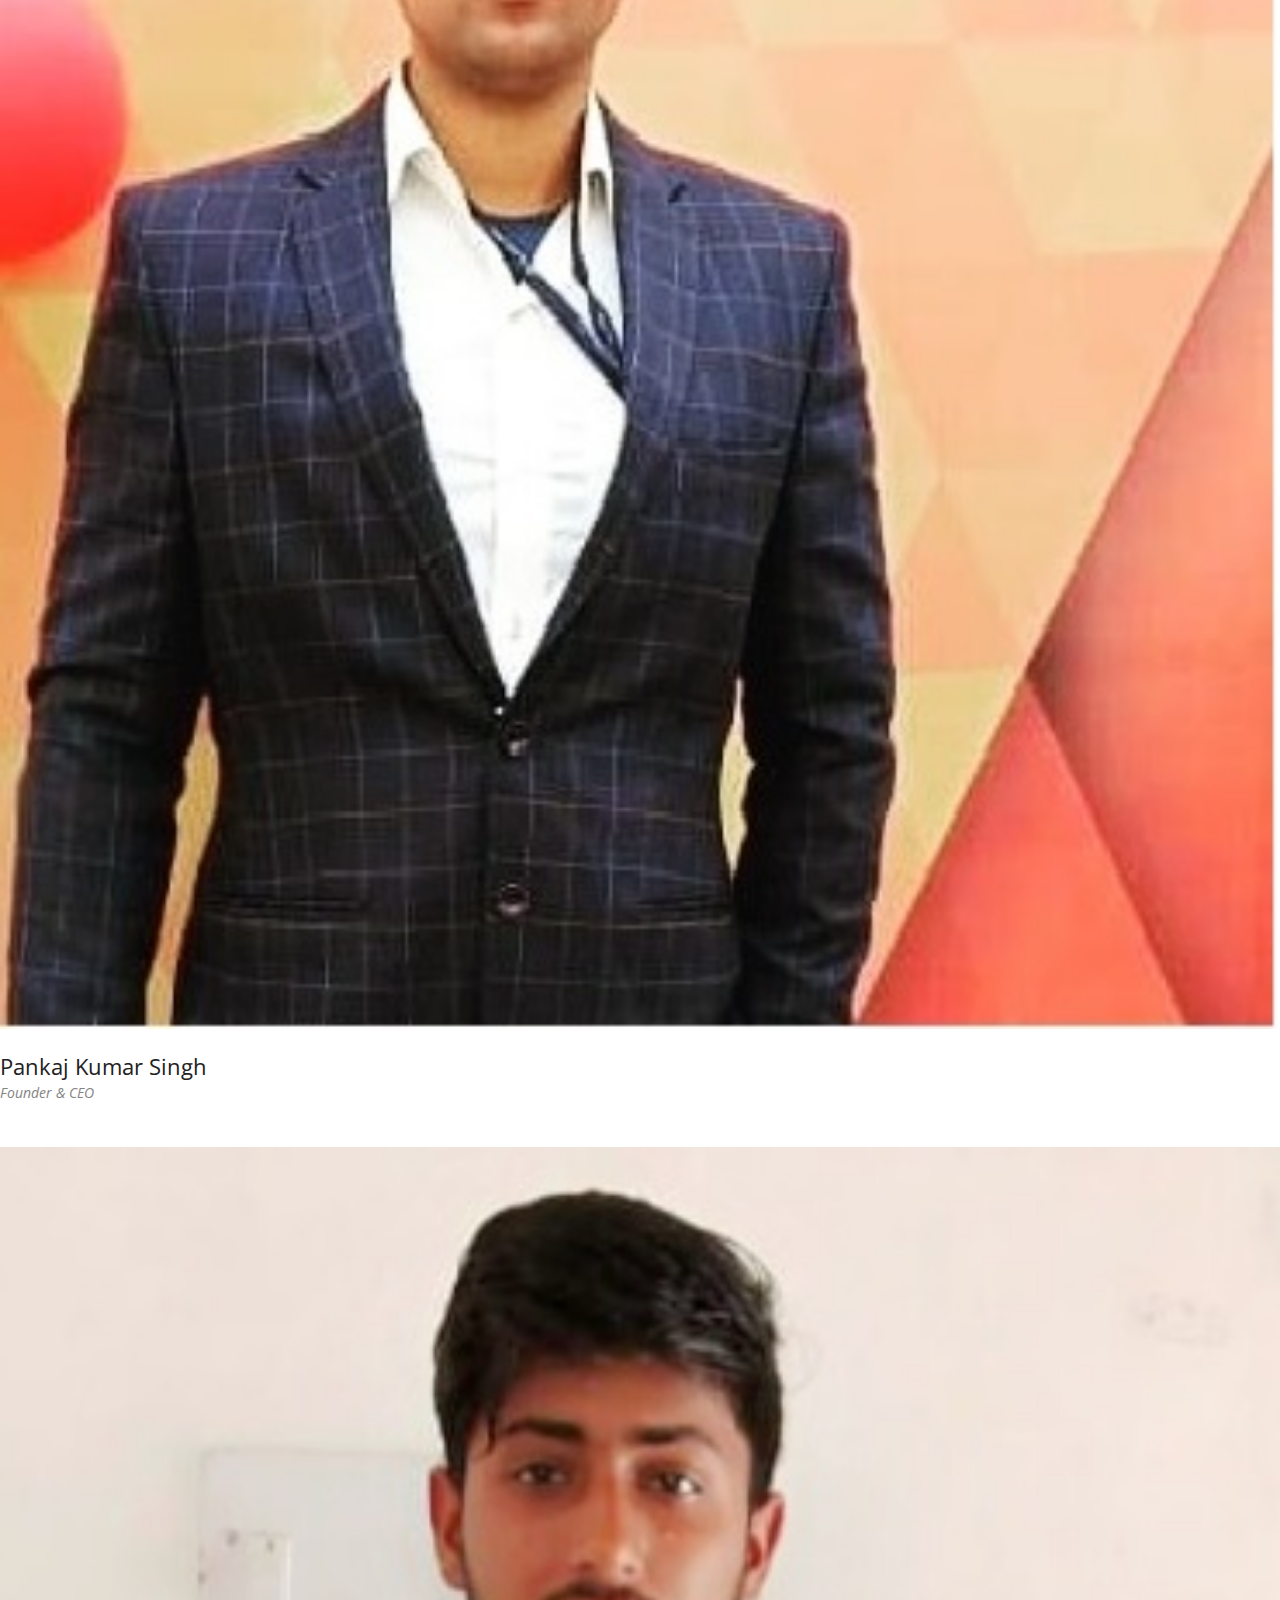
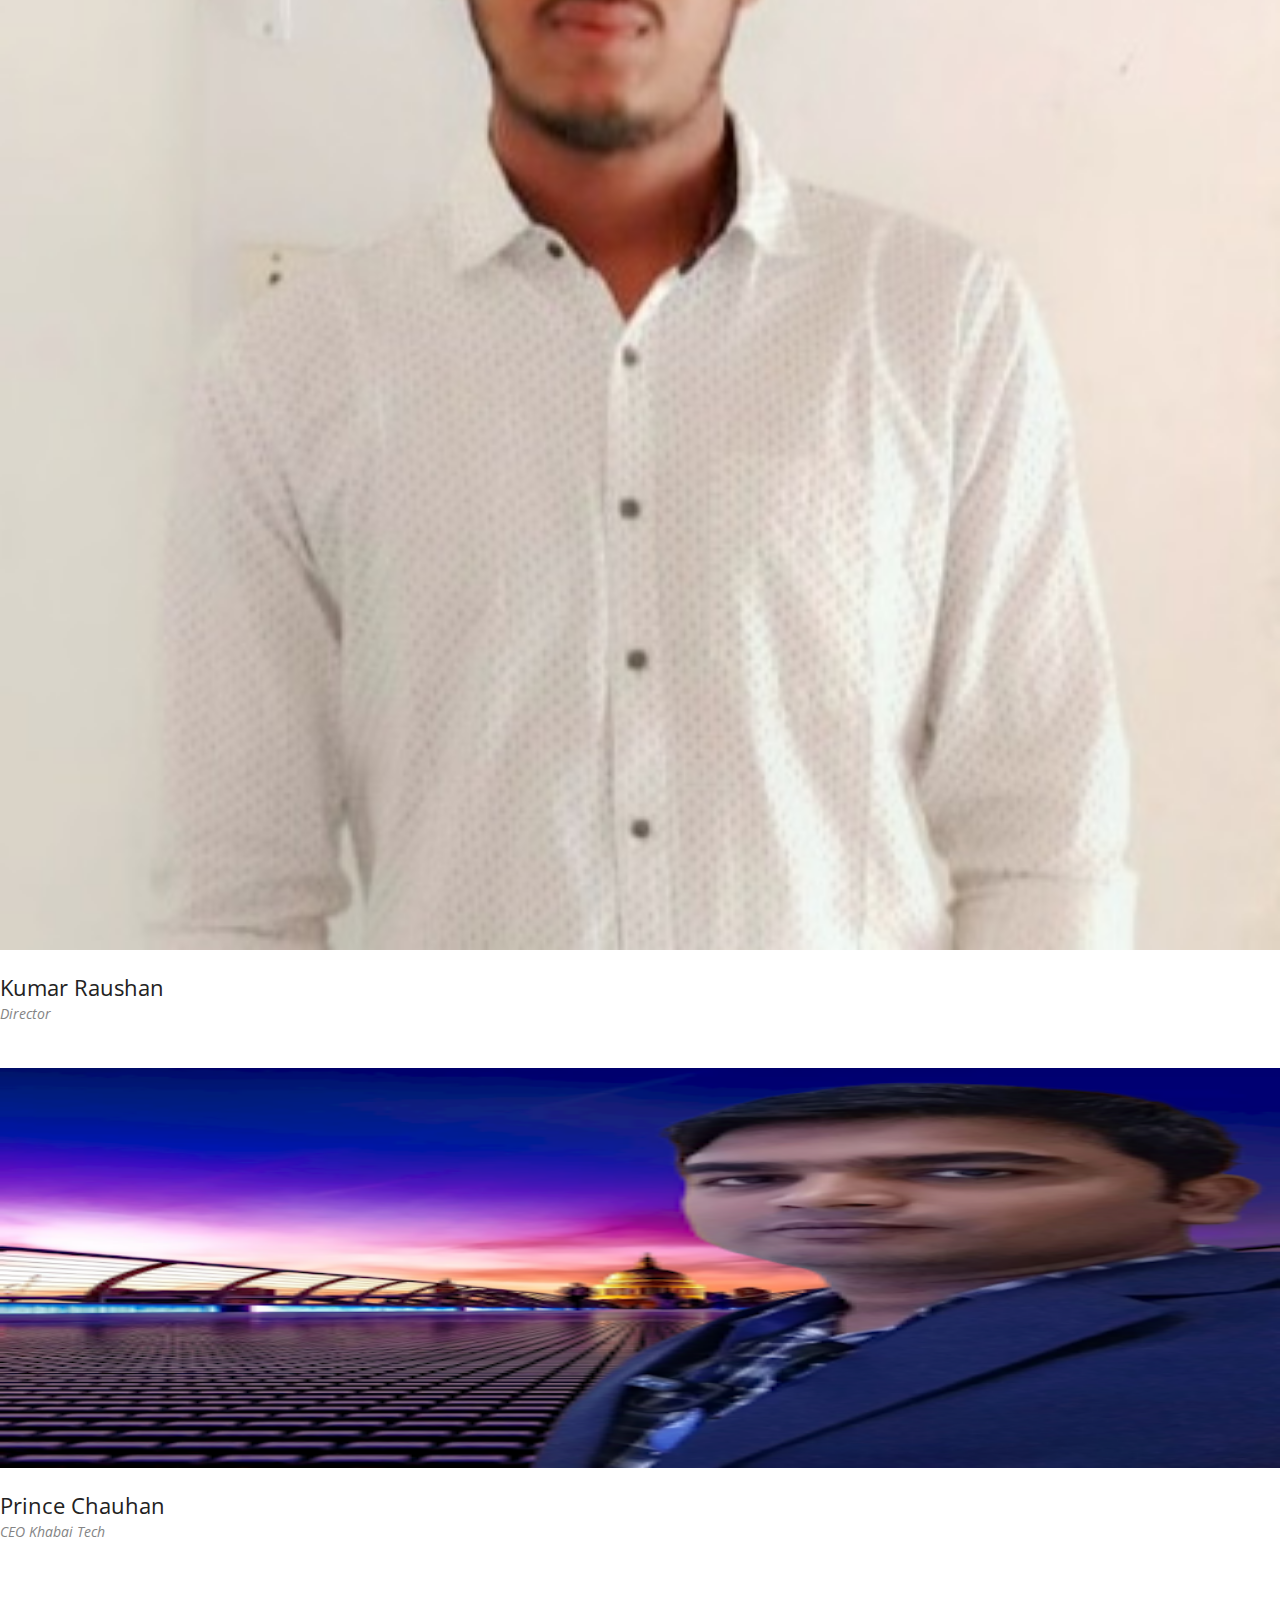
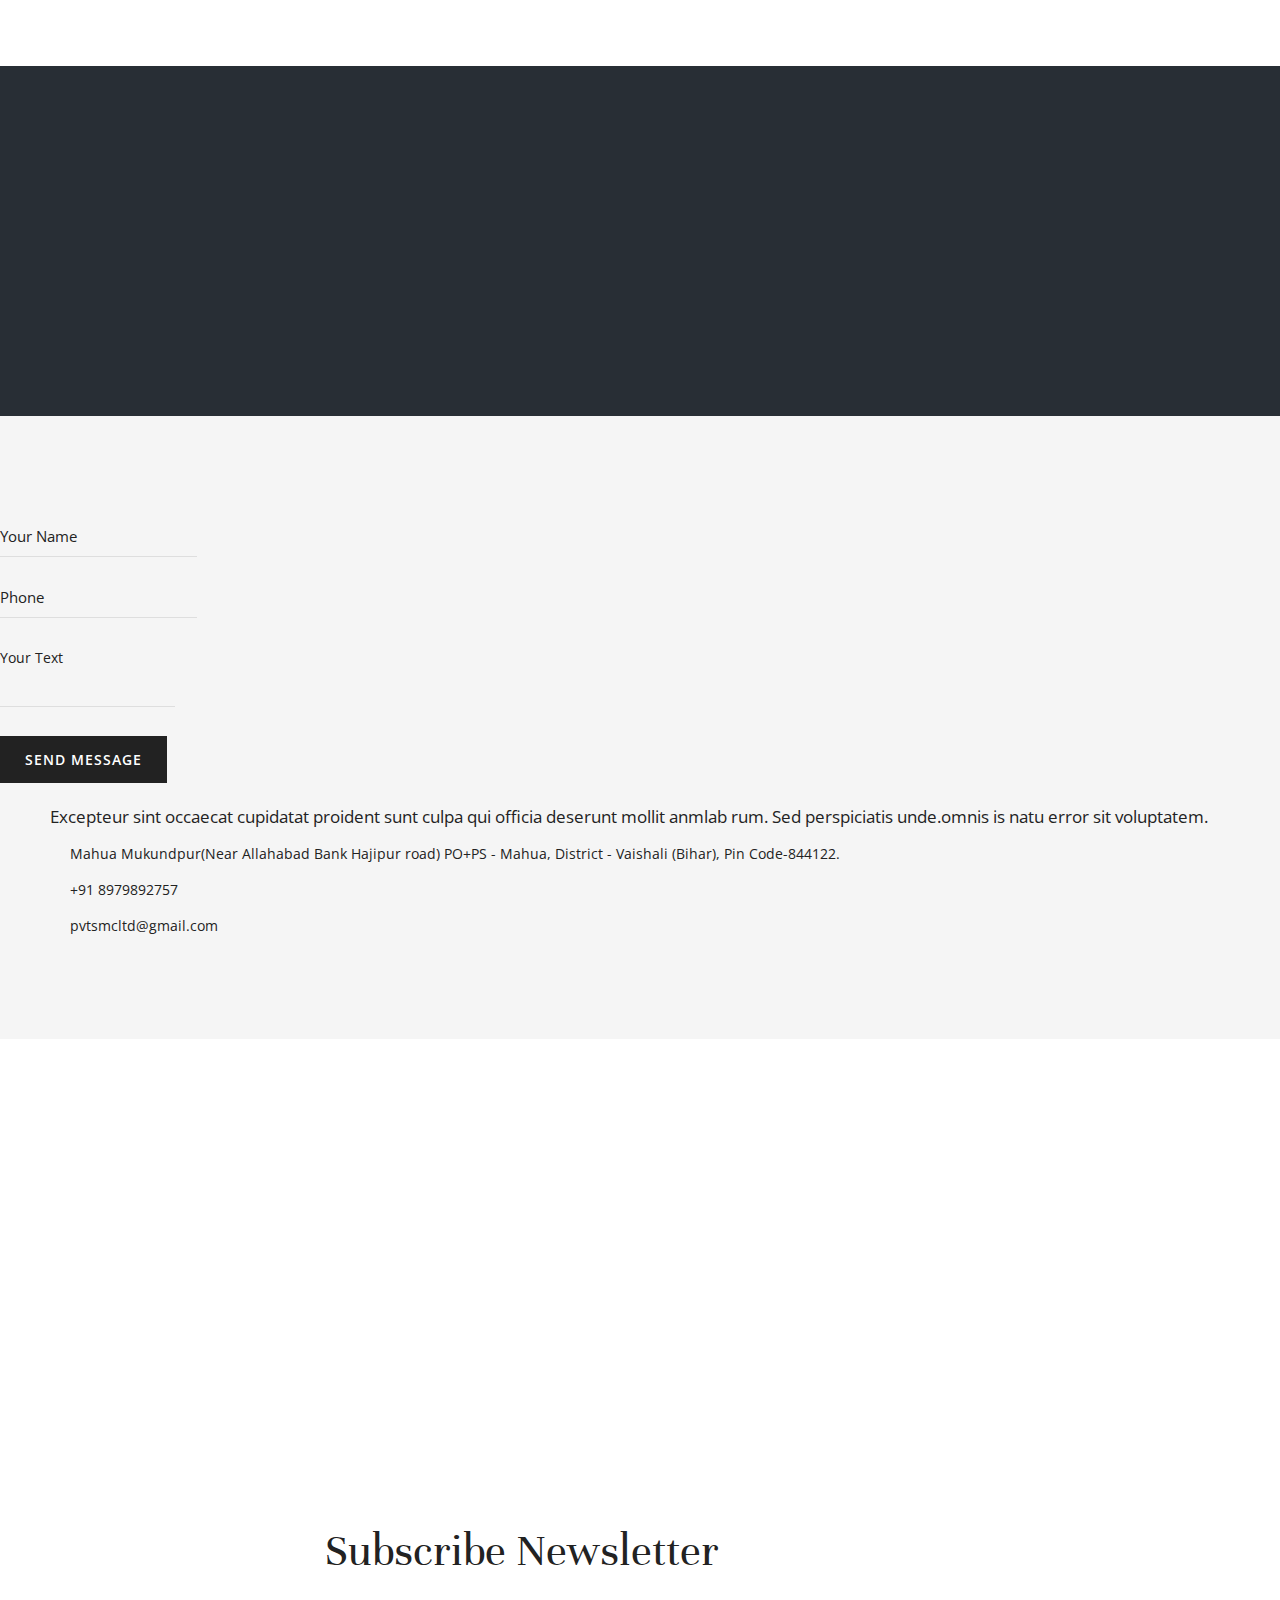
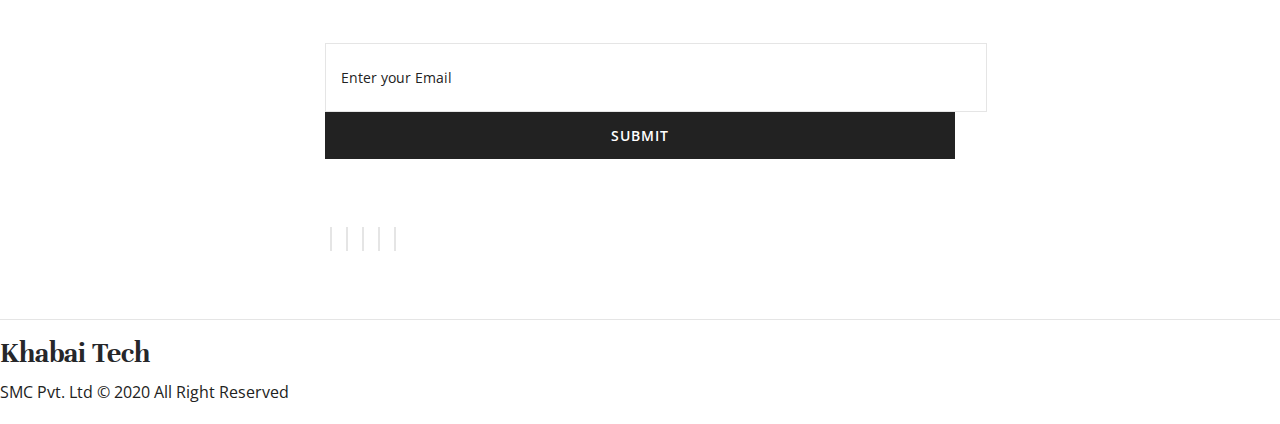
==== commit 61e3d478: "index.html" ====
--- a/index.html
+++ b/index.html
@@ -553,7 +553,7 @@
     <!--Cta Section-->
     <section class="cta-section" style="background: url(images/background/1.jpg);">
         <div class="container">
-            <p>Lorem ipsum dolor sit amet</p>
+           
             <h2>Looking For Exclusive Services?</h2>
             <div class="link-btn">
                 <a href="tel:/+918979892757" class="btn-style-one">Call Now</a>
@@ -567,7 +567,7 @@
     <section class="team-section">
         <div class="container">
             <div class="section-title text-center">
-                <h2>Creative Designer</h2>
+                <h2>Our Team</h2>
             </div>
             <div class="row">
                 <div class="col-md-4 col-sm-6 col-xs-12">
@@ -612,7 +612,7 @@
                     <div class="item-holder">
                         <div class="image-box">
                             <figure>
-                                <img src="images/team/princesir.jpeg" alt="">
+                                <img src="images/team/3.png" alt="" height="400">
                             </figure>
                             <ul class="social-links">
                                 <li><a href="#"><i class="fa fa-facebook" aria-hidden="true"></i></a></li>
@@ -622,7 +622,7 @@
                             </ul>
                         </div>
                         <div class="text text-center">
-                            <a href="#"><h5>Grujii</h5></a>
+                            <a href="#"><h5>Prince Chauhan</h5></a>
                             <span>CEO Khabai Tech</span>
                         </div>
                     </div>
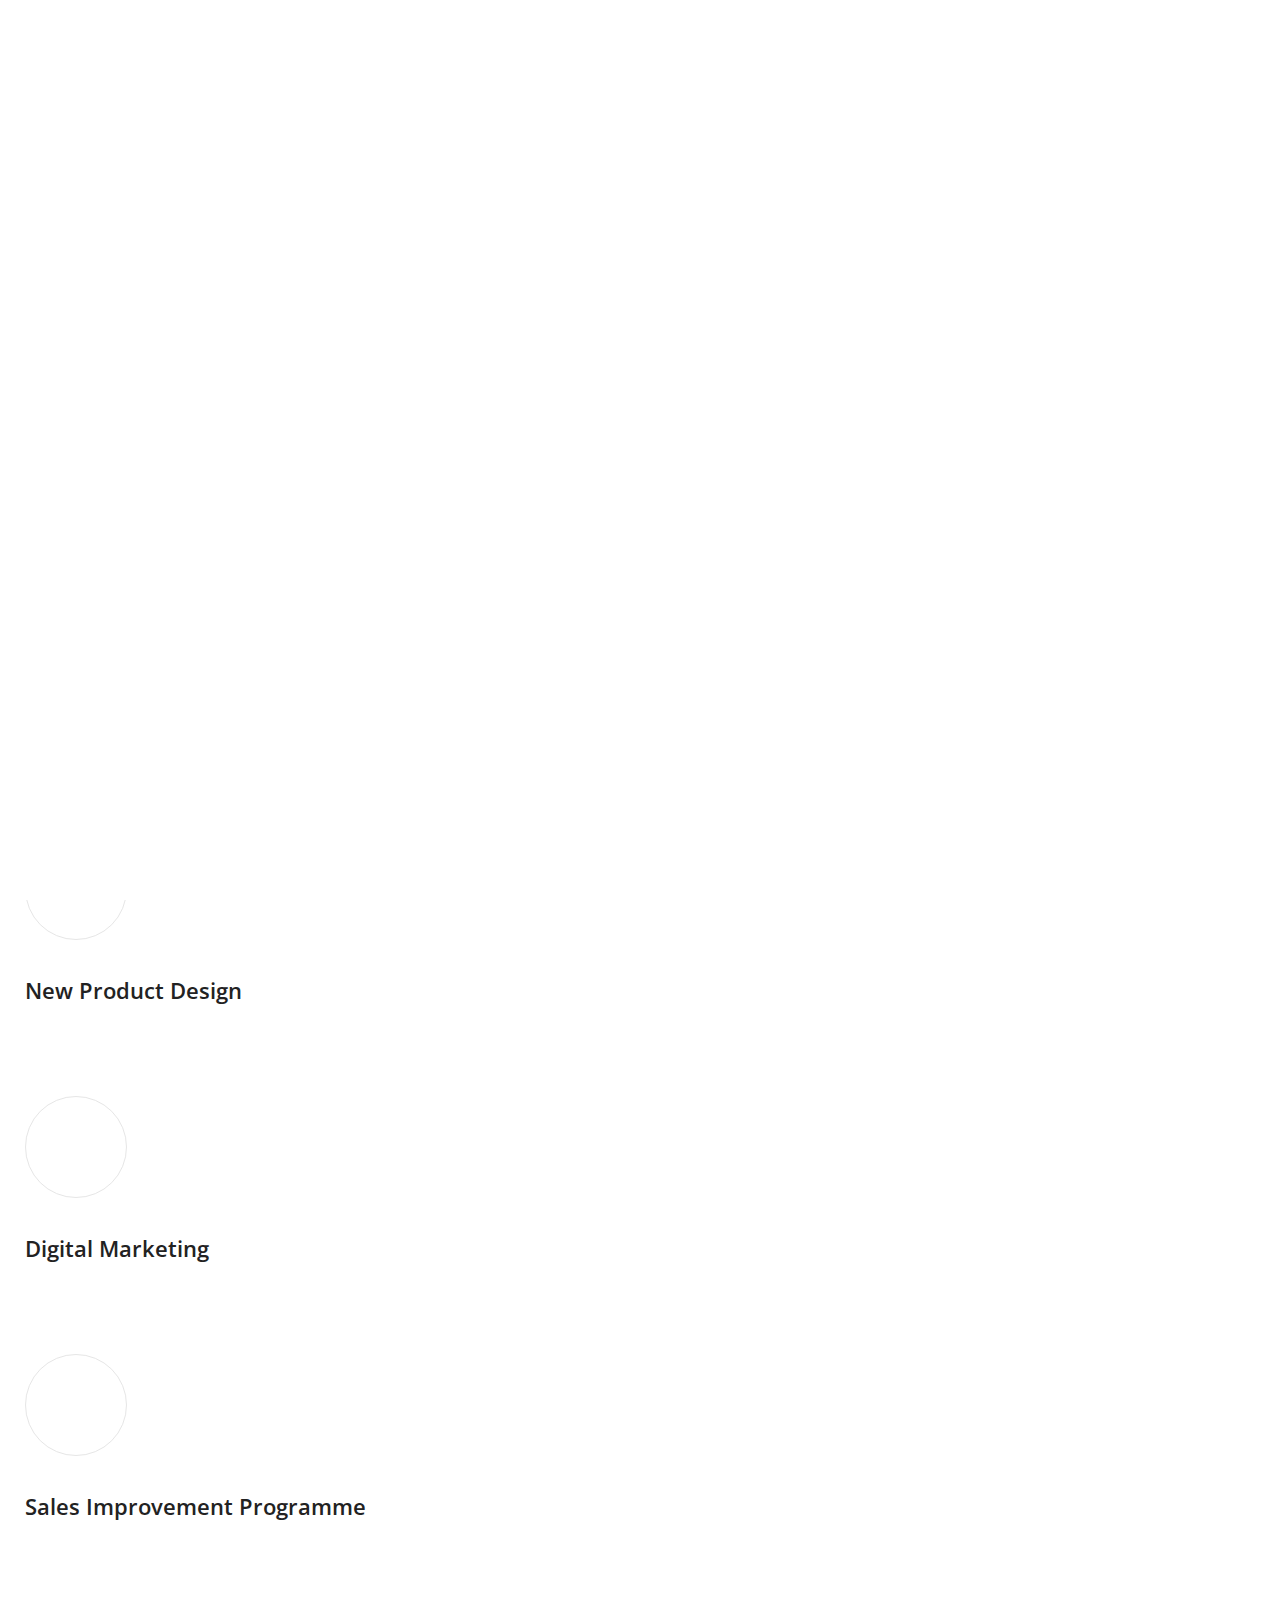
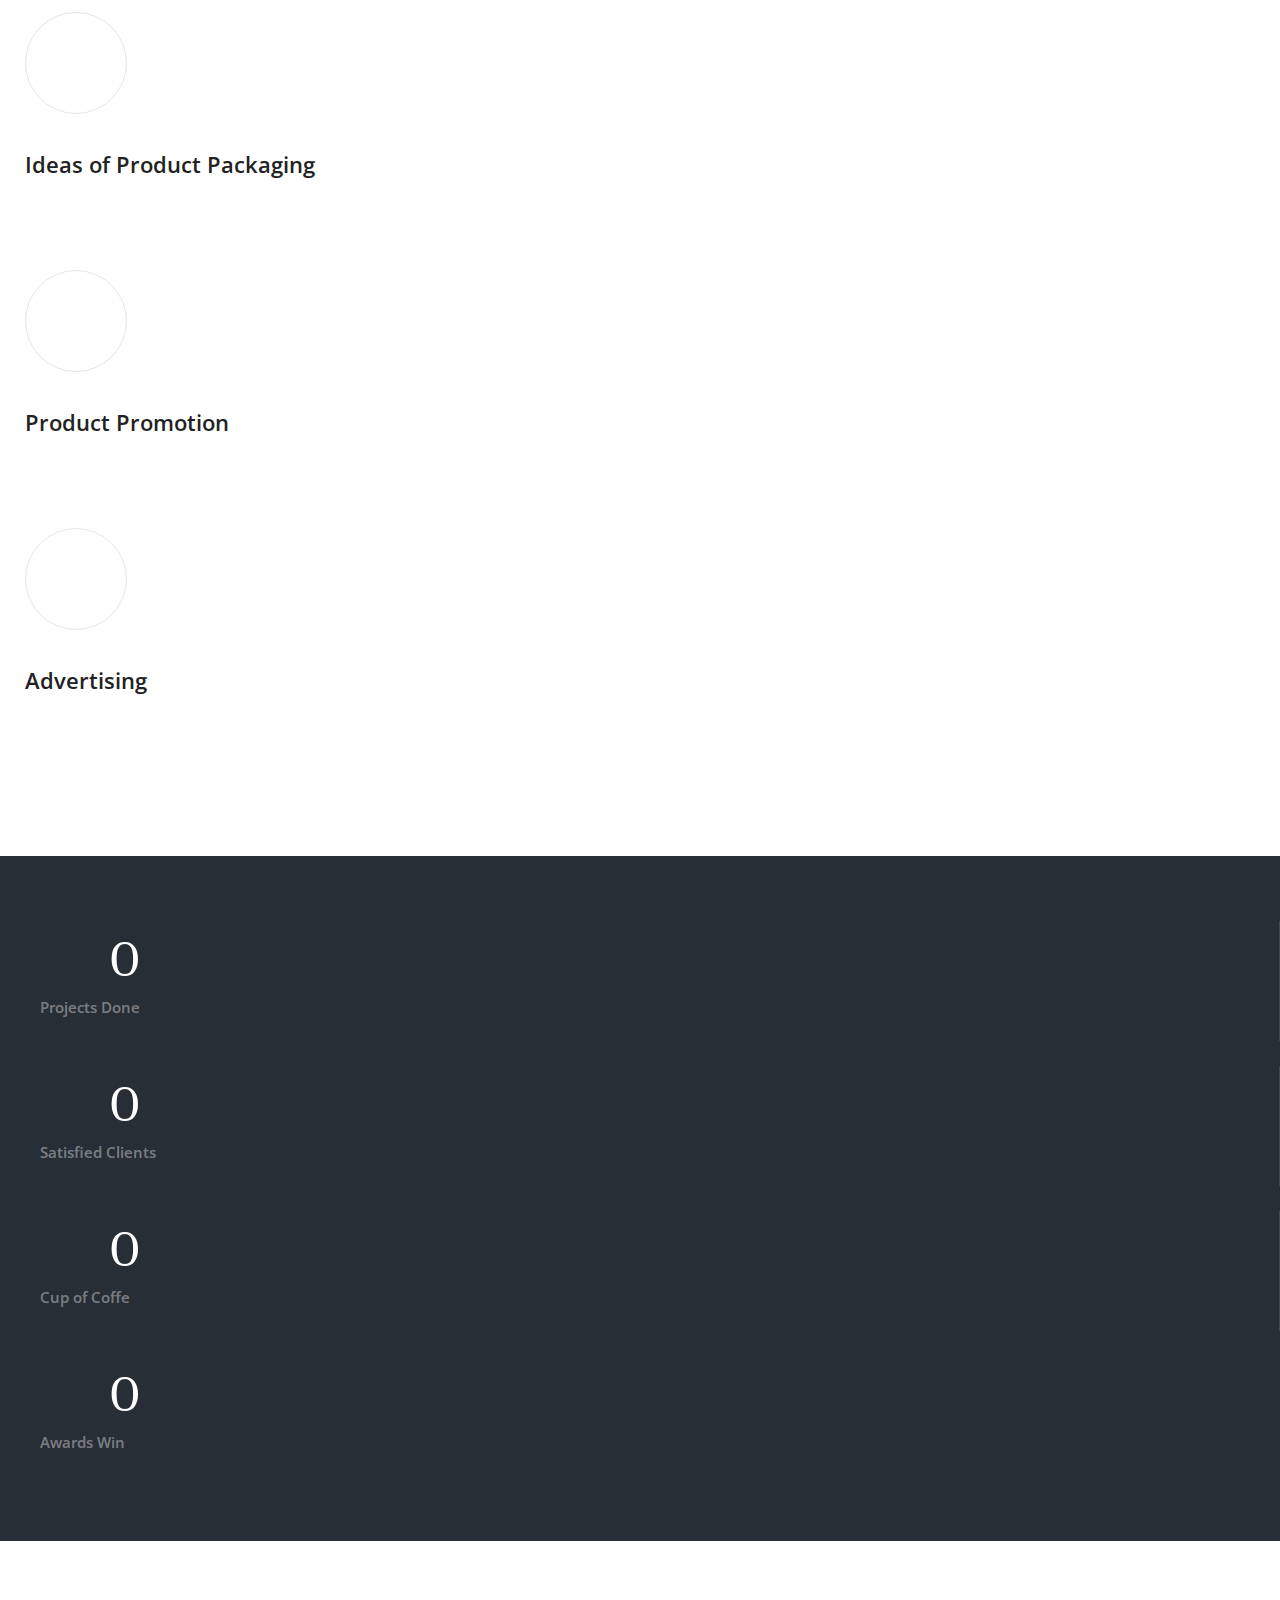
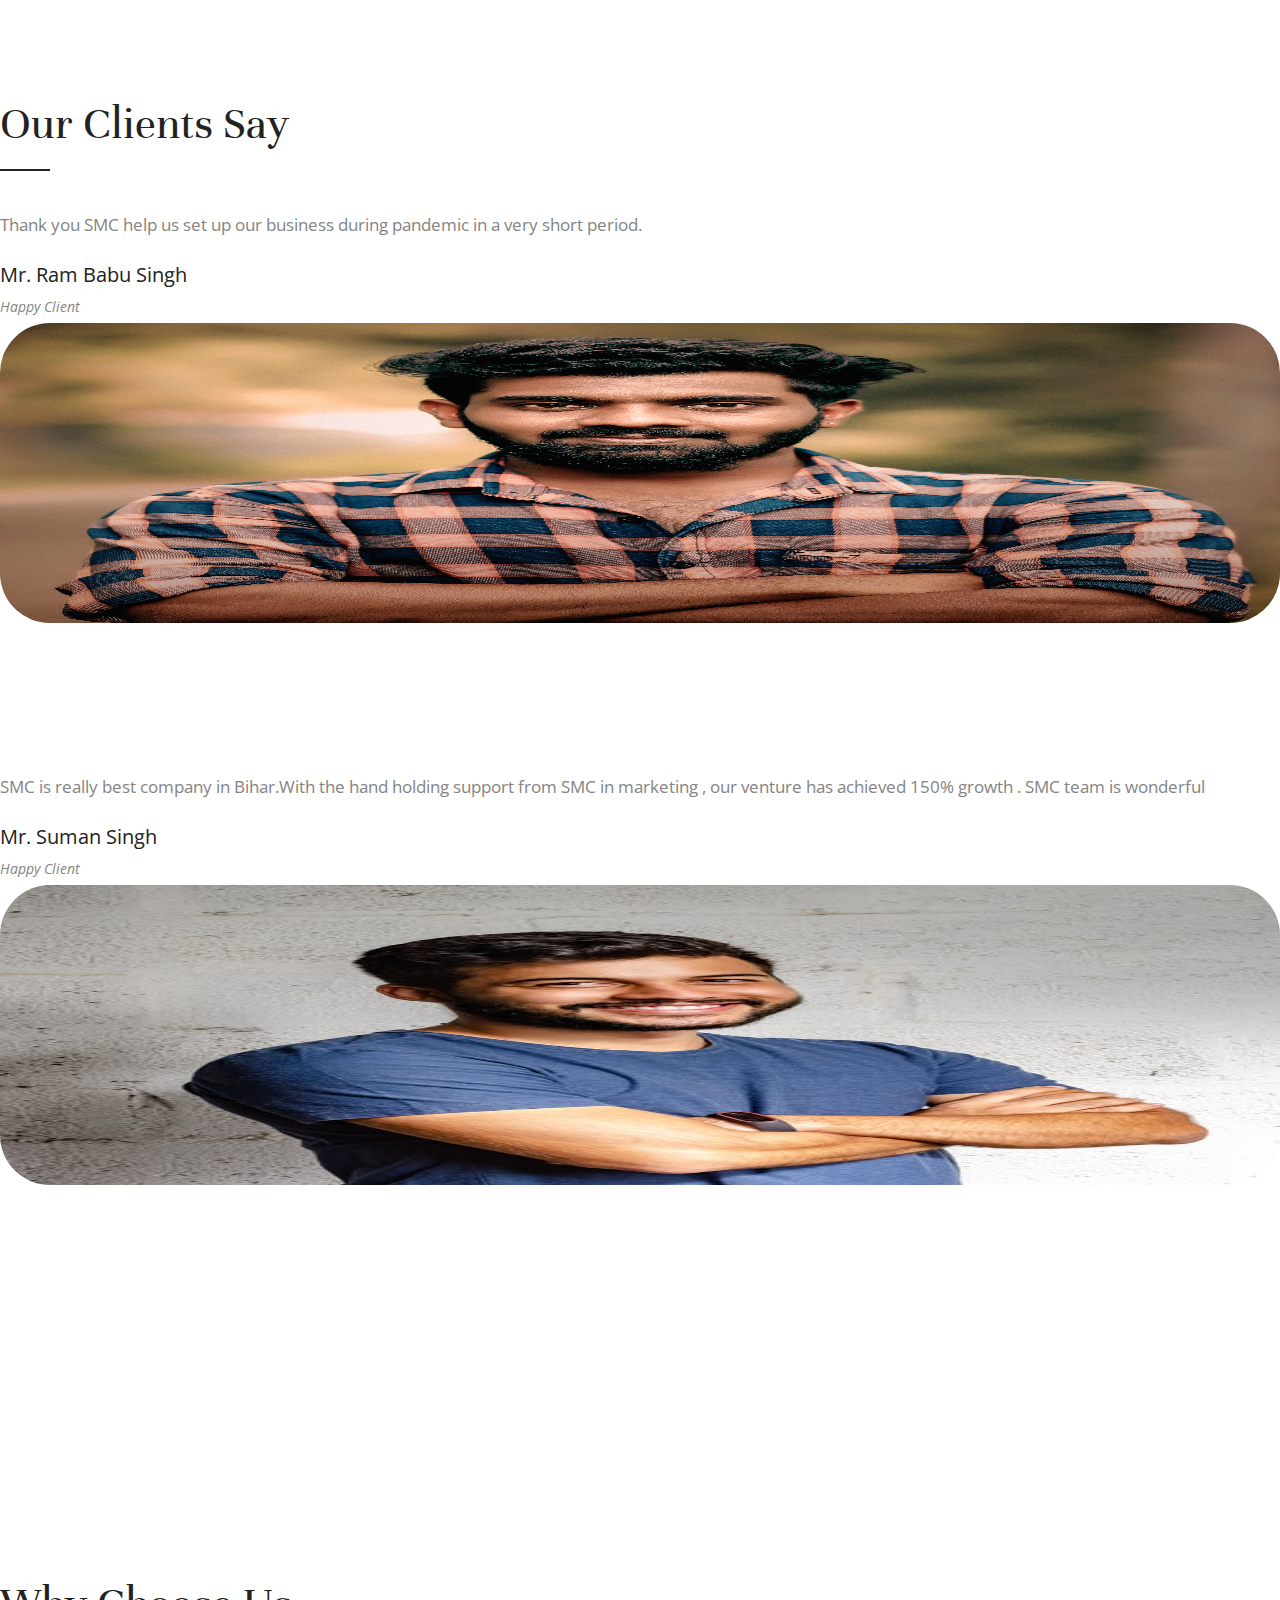
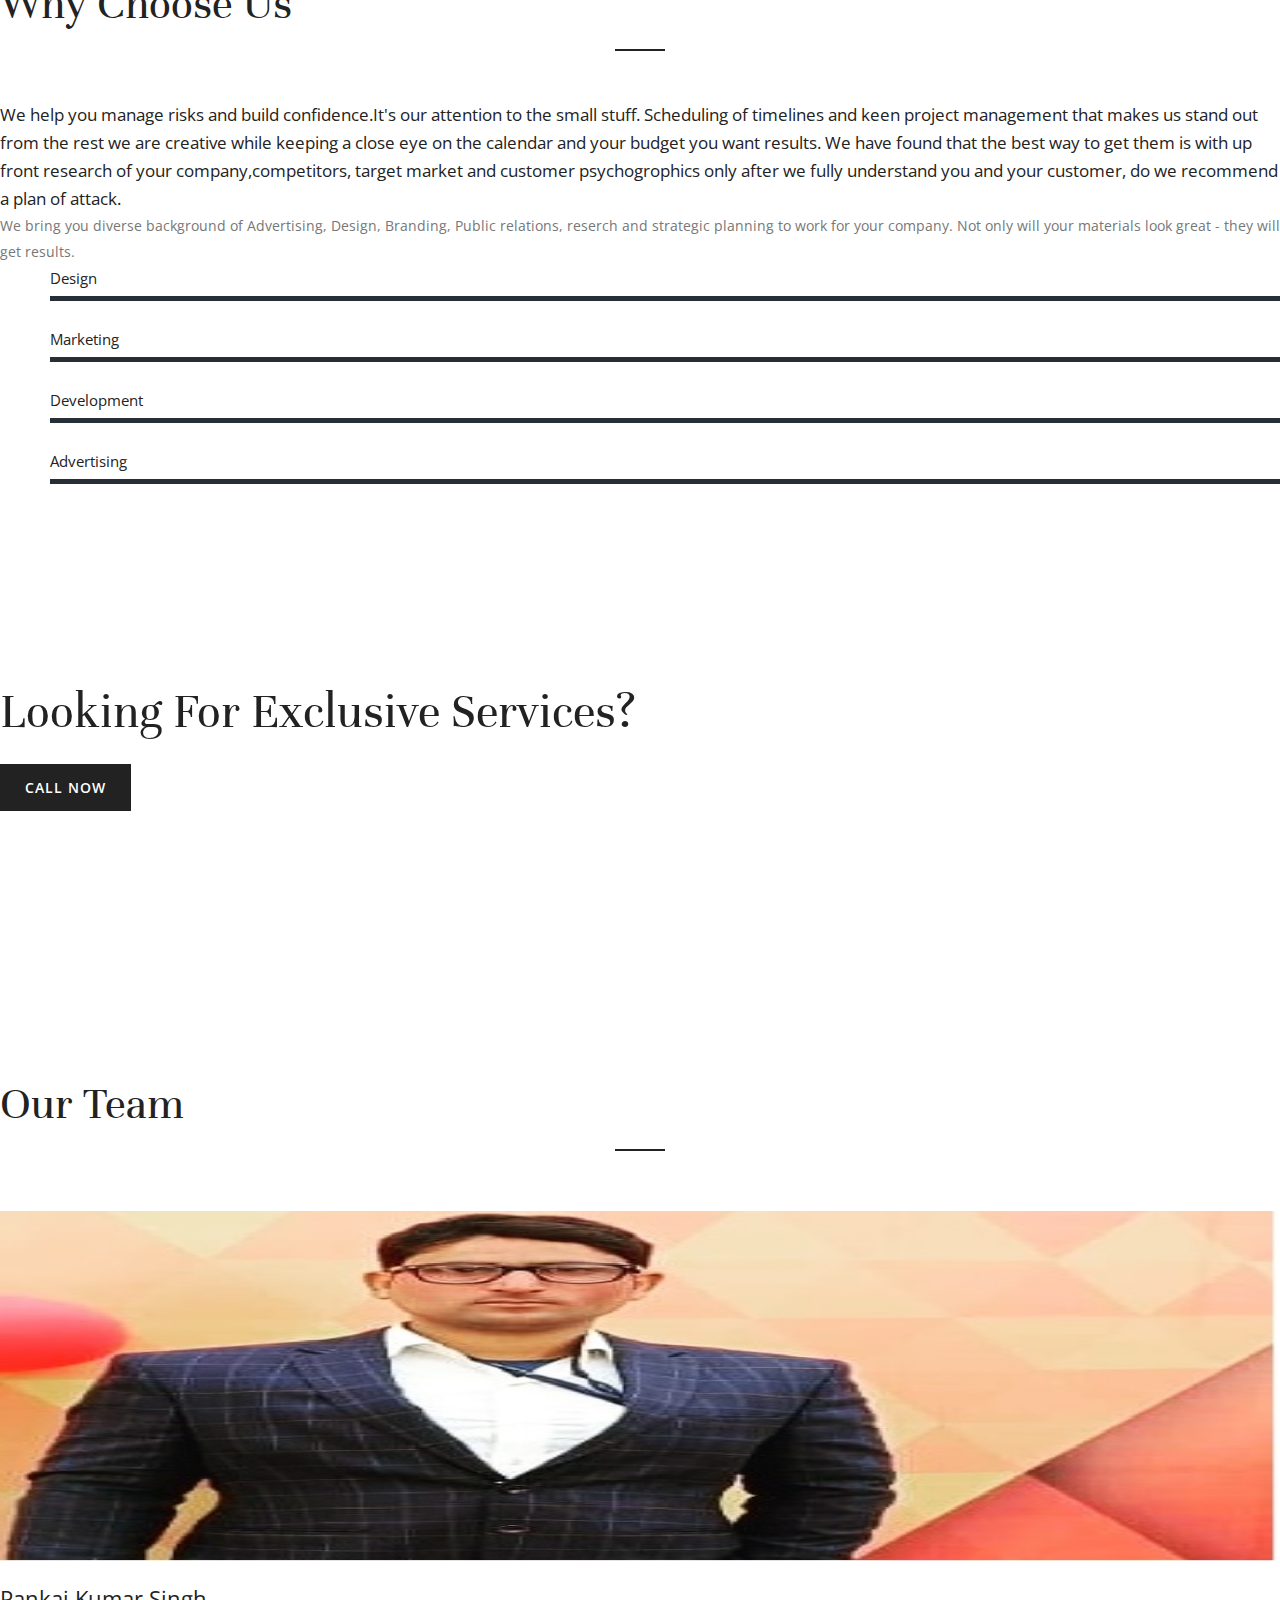
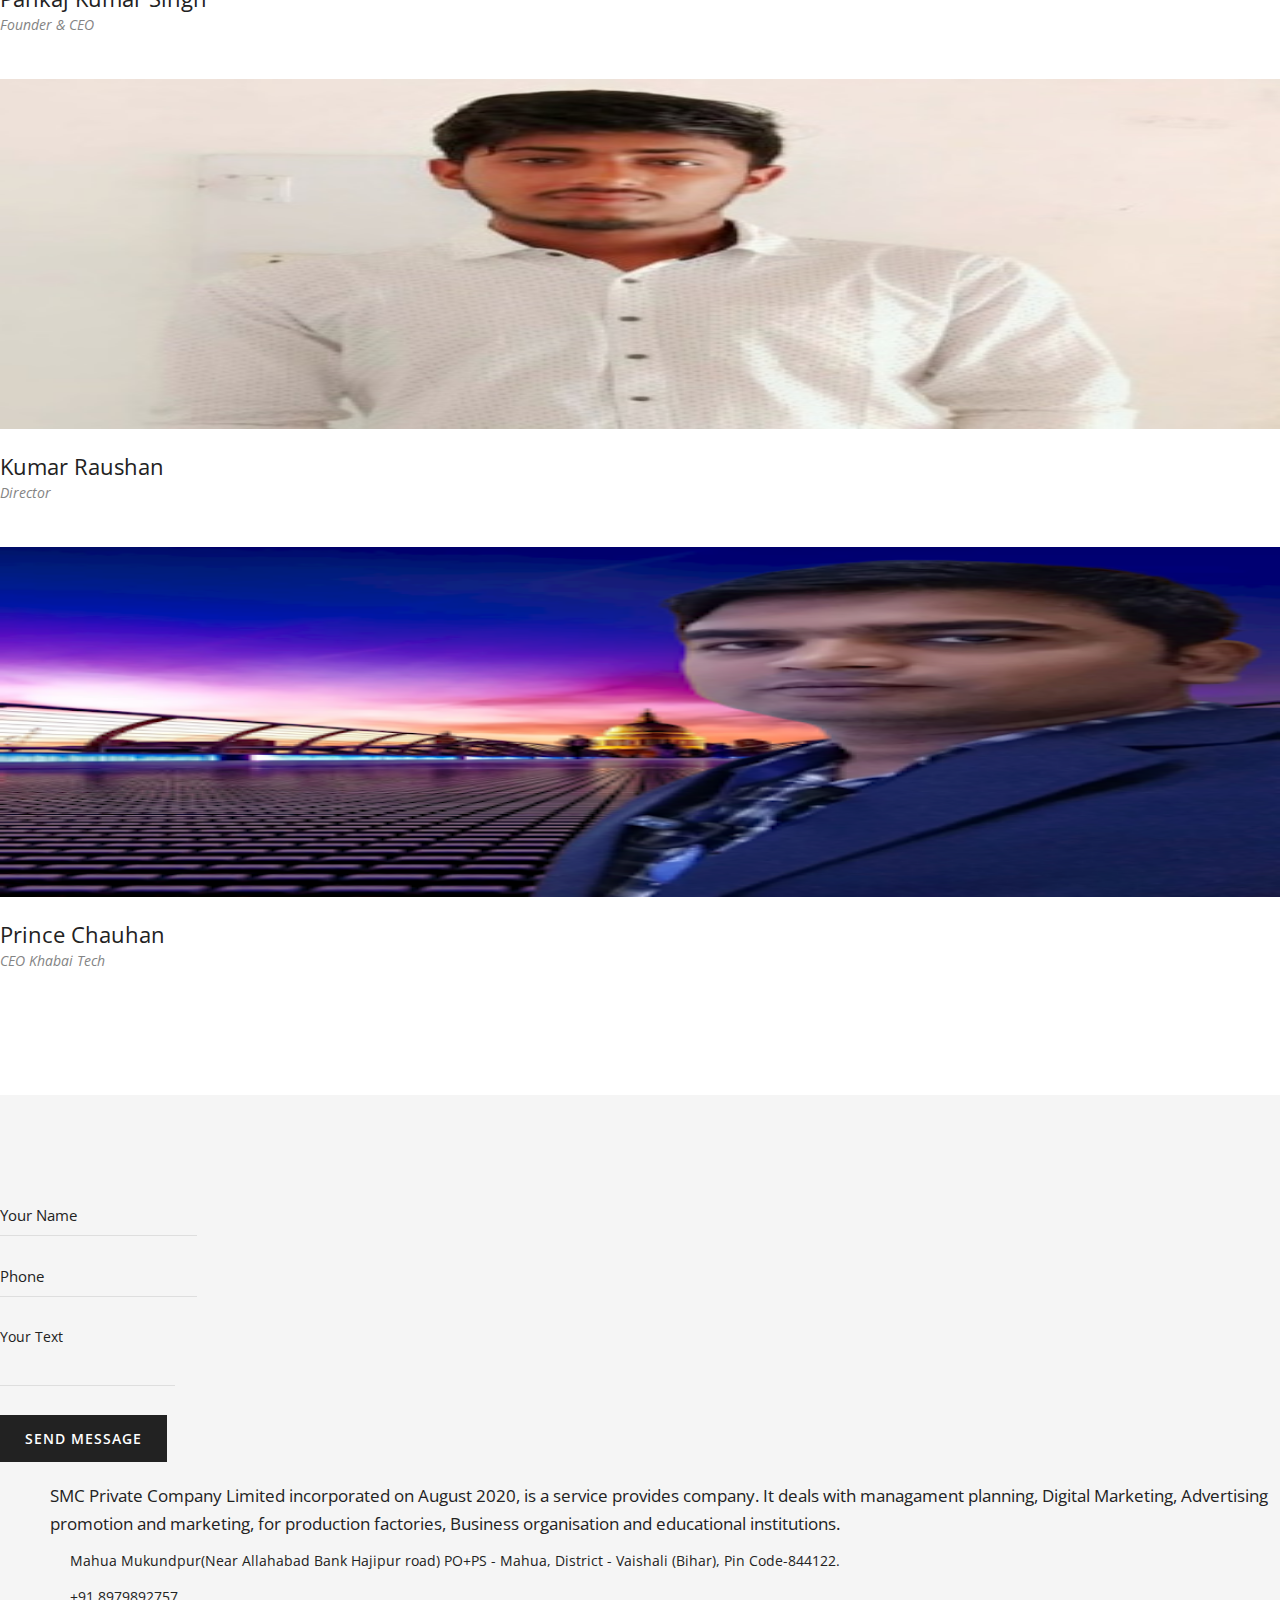
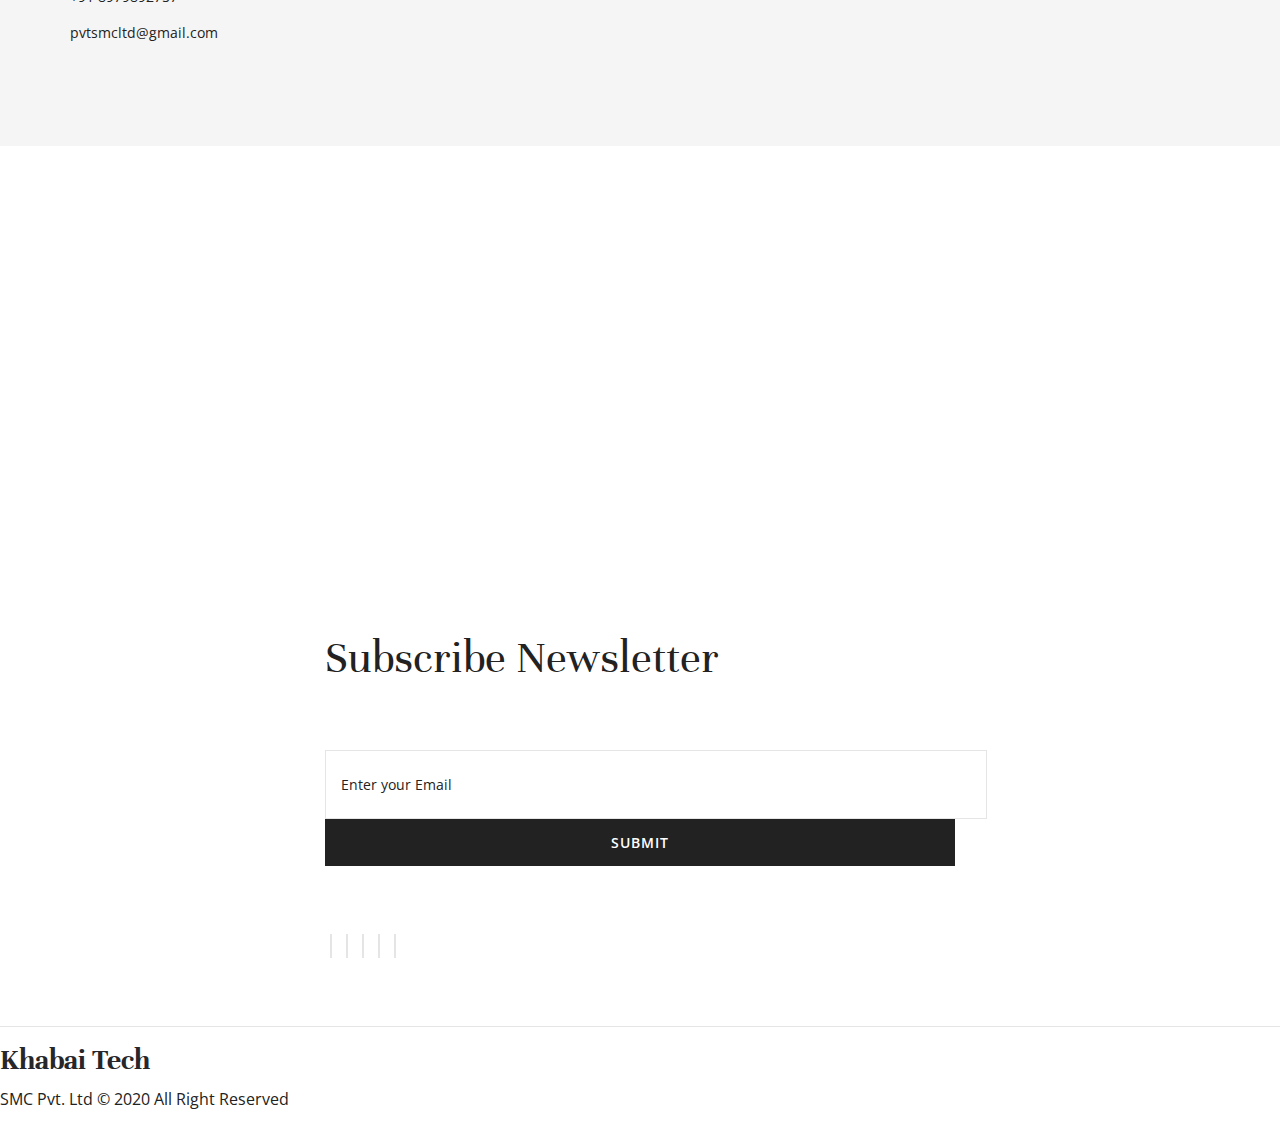
==== commit c4a5c9e9: "index.html" ====
--- a/index.html
+++ b/index.html
@@ -574,7 +574,7 @@
                     <div class="item-holder">
                         <div class="image-box">
                             <figure>
-                                <img src="images/team/2.jpeg" alt="">
+                                <img class="pankaj" src="images/team/2.jpeg" alt="">
                             </figure>
                             <ul class="social-links">
                                 <li><a href="#"><i class="fa fa-facebook" aria-hidden="true"></i></a></li>
@@ -593,7 +593,7 @@
                     <div class="item-holder">
                         <div class="image-box">
                             <figure>
-                                <img src="images/team/1.jpeg" alt="">
+                                <img class="raushan" src="images/team/1.jpeg" alt="">
                             </figure>
                             <ul class="social-links">
                                 <li><a href="#"><i class="fa fa-facebook" aria-hidden="true"></i></a></li>
@@ -612,7 +612,7 @@
                     <div class="item-holder">
                         <div class="image-box">
                             <figure>
-                                <img src="images/team/3.png" alt="" height="400">
+                                <img class="prince" src="images/team/3.png" alt="" height="400">
                             </figure>
                             <ul class="social-links">
                                 <li><a href="#"><i class="fa fa-facebook" aria-hidden="true"></i></a></li>
@@ -631,70 +631,7 @@
         </div>
     </section>
     <!--End Team Section-->
-
-
-    <!--Sponsors Style-->
-    <section class="sponsors-logos">
-        <div class="your-logo wow fadeInUp">
-            <div class="sponsors-container">
-                <ul class="sponsors-slider">
-                    <li class="image-holder">
-                        <div class="image-box">
-                            <a href="#"><img src="images/clients/1.png" alt=""></a>
-                        </div>
-                    </li>
-                    <li class="image-holder">
-                        <div class="image-box">
-                            <a href="#"><img src="images/clients/2.png" alt=""></a>
-                        </div>
-                    </li>
-                    <li class="image-holder">
-                        <div class="image-box">
-                            <a href="#"><img src="images/clients/3.png" alt=""></a>
-                        </div>
-                    </li>
-                    <li class="image-holder">
-                        <div class="image-box">
-                            <a href="#"><img src="images/clients/4.png" alt=""></a>
-                        </div>
-                    </li>
-                    <li class="image-holder">
-                        <div class="image-box">
-                            <a href="#"><img src="images/clients/5.png" alt=""></a>
-                        </div>
-                    </li>
-                    <li class="image-holder">
-                        <div class="image-box">
-                            <a href="#"><img src="images/clients/1.png" alt=""></a>
-                        </div>
-                    </li>
-                    <li class="image-holder">
-                        <div class="image-box">
-                            <a href="#"><img src="images/clients/2.png" alt=""></a>
-                        </div>
-                    </li>
-                    <li class="image-holder">
-                        <div class="image-box">
-                            <a href="#"><img src="images/clients/3.png" alt=""></a>
-                        </div>
-                    </li>
-                    <li class="image-holder">
-                        <div class="image-box">
-                            <a href="#"><img src="images/clients/4.png" alt=""></a>
-                        </div>
-                    </li>
-                    <li class="image-holder">
-                        <div class="image-box">
-                            <a href="#"><img src="images/clients/5.png" alt=""></a>
-                        </div>
-                    </li>
-                </ul>
-            </div>
-        </div>
-    </section>
-    <!--End Sponsors Style-->
-
-   
+ 
     <!--Blog Section-->
 <!--     <section class="blog-section">
         <div class="container">
@@ -807,7 +744,7 @@
             <div class="row">
                 <div class="col-lg-6 col-md-12 col-xs-12">
                     <div class="left-side">
-                        <form id="contact_form" name="contact_form" action="http://html.commonsupport.xyz/2017/Digency/sendmail.php" method="post">
+                        <form id="contact_form" name="contact_form" action="#" method="post">
                             <div class="form-group">
                                 <input type="text" name="form_name" class="form-control" value="" placeholder="Your Name" required="">
                             </div>
@@ -827,7 +764,7 @@
                 <div class="col-lg-6 col-md-12 col-xs-12">
                     <div class="right-side">
                         <div class="text">
-                            <p>Excepteur sint occaecat cupidatat  proident sunt culpa qui officia deserunt mollit anmlab rum. Sed perspiciatis unde.omnis is natu error sit voluptatem.</p>
+                            <p>SMC Private Company Limited incorporated on August 2020, is a service provides company. It deals with managament planning, Digital Marketing, Advertising promotion and marketing, for production factories, Business organisation and educational institutions.</p>
                         </div>
                         <ul>
                             <li><i class="fa fa-map-marker" aria-hidden="true"></i>Mahua Mukundpur(Near Allahabad Bank Hajipur road) PO+PS - Mahua, District - Vaishali (Bihar), Pin Code-844122.</li>
